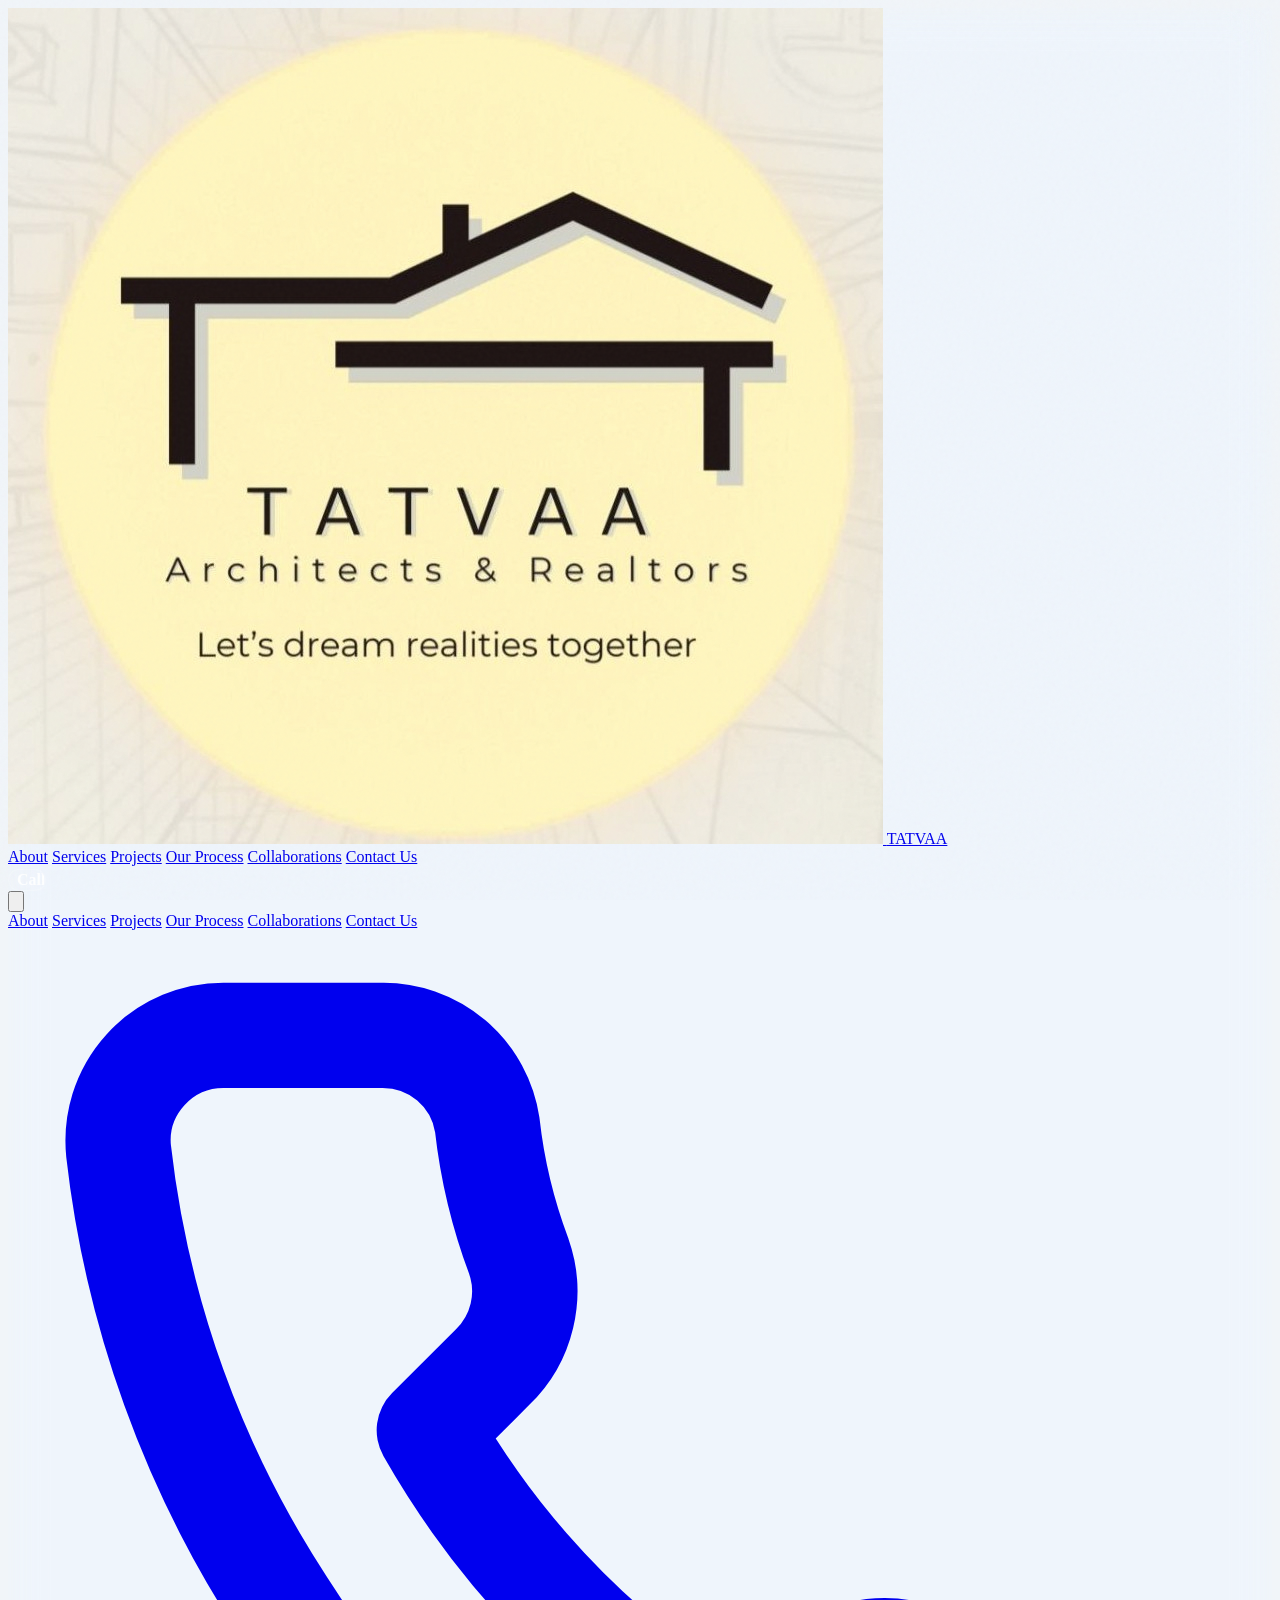
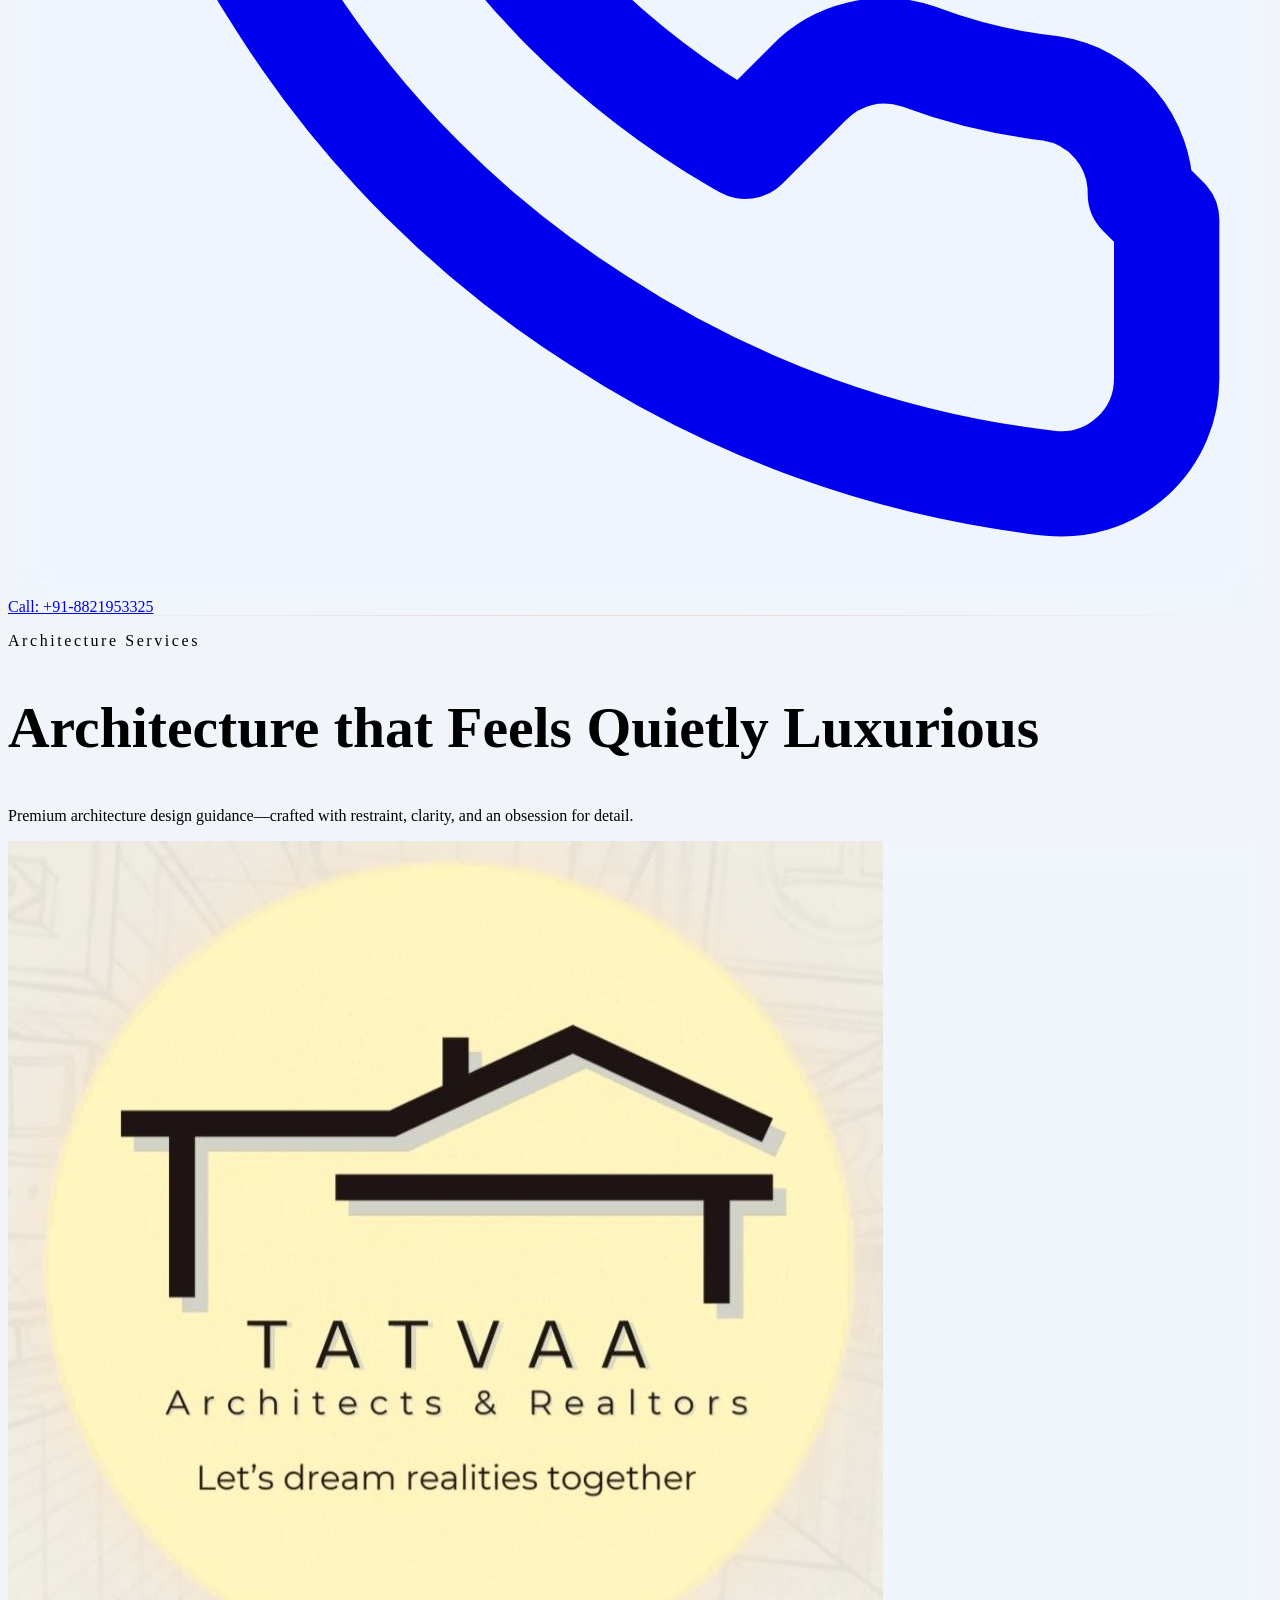
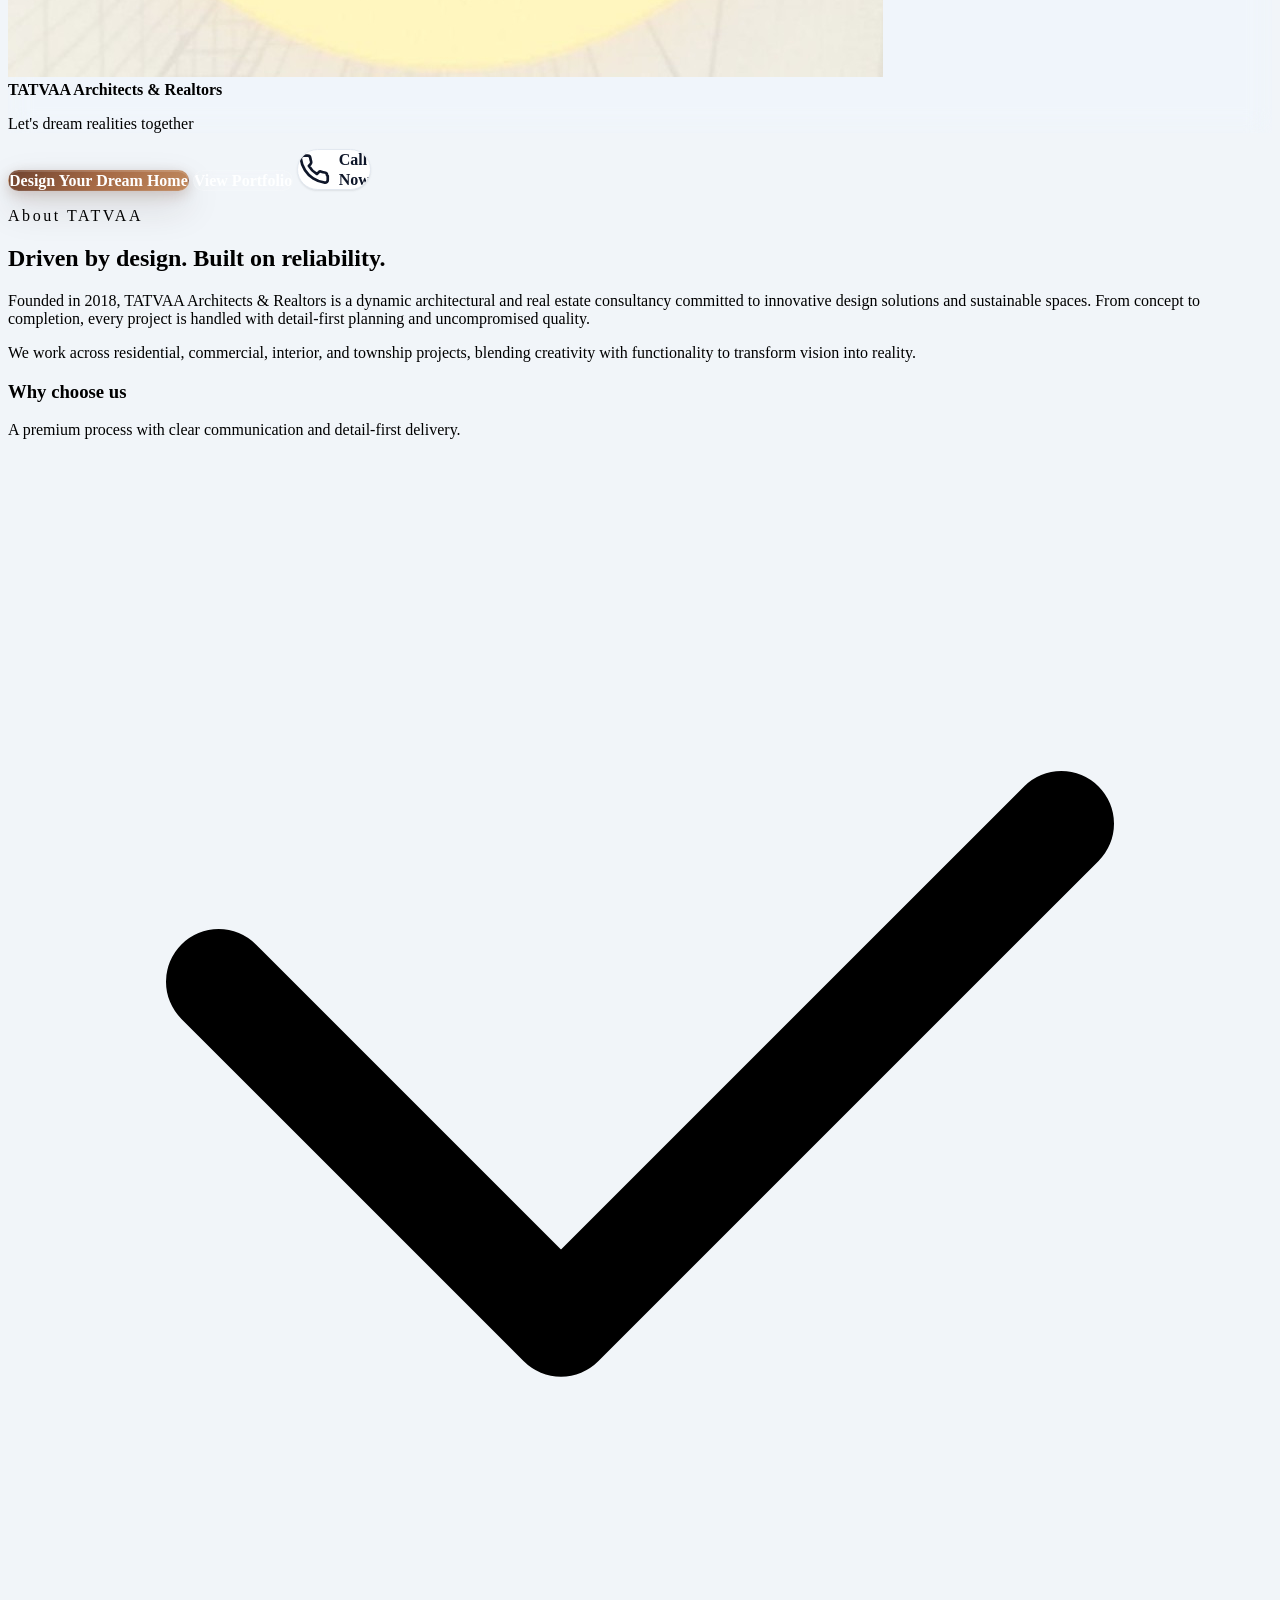
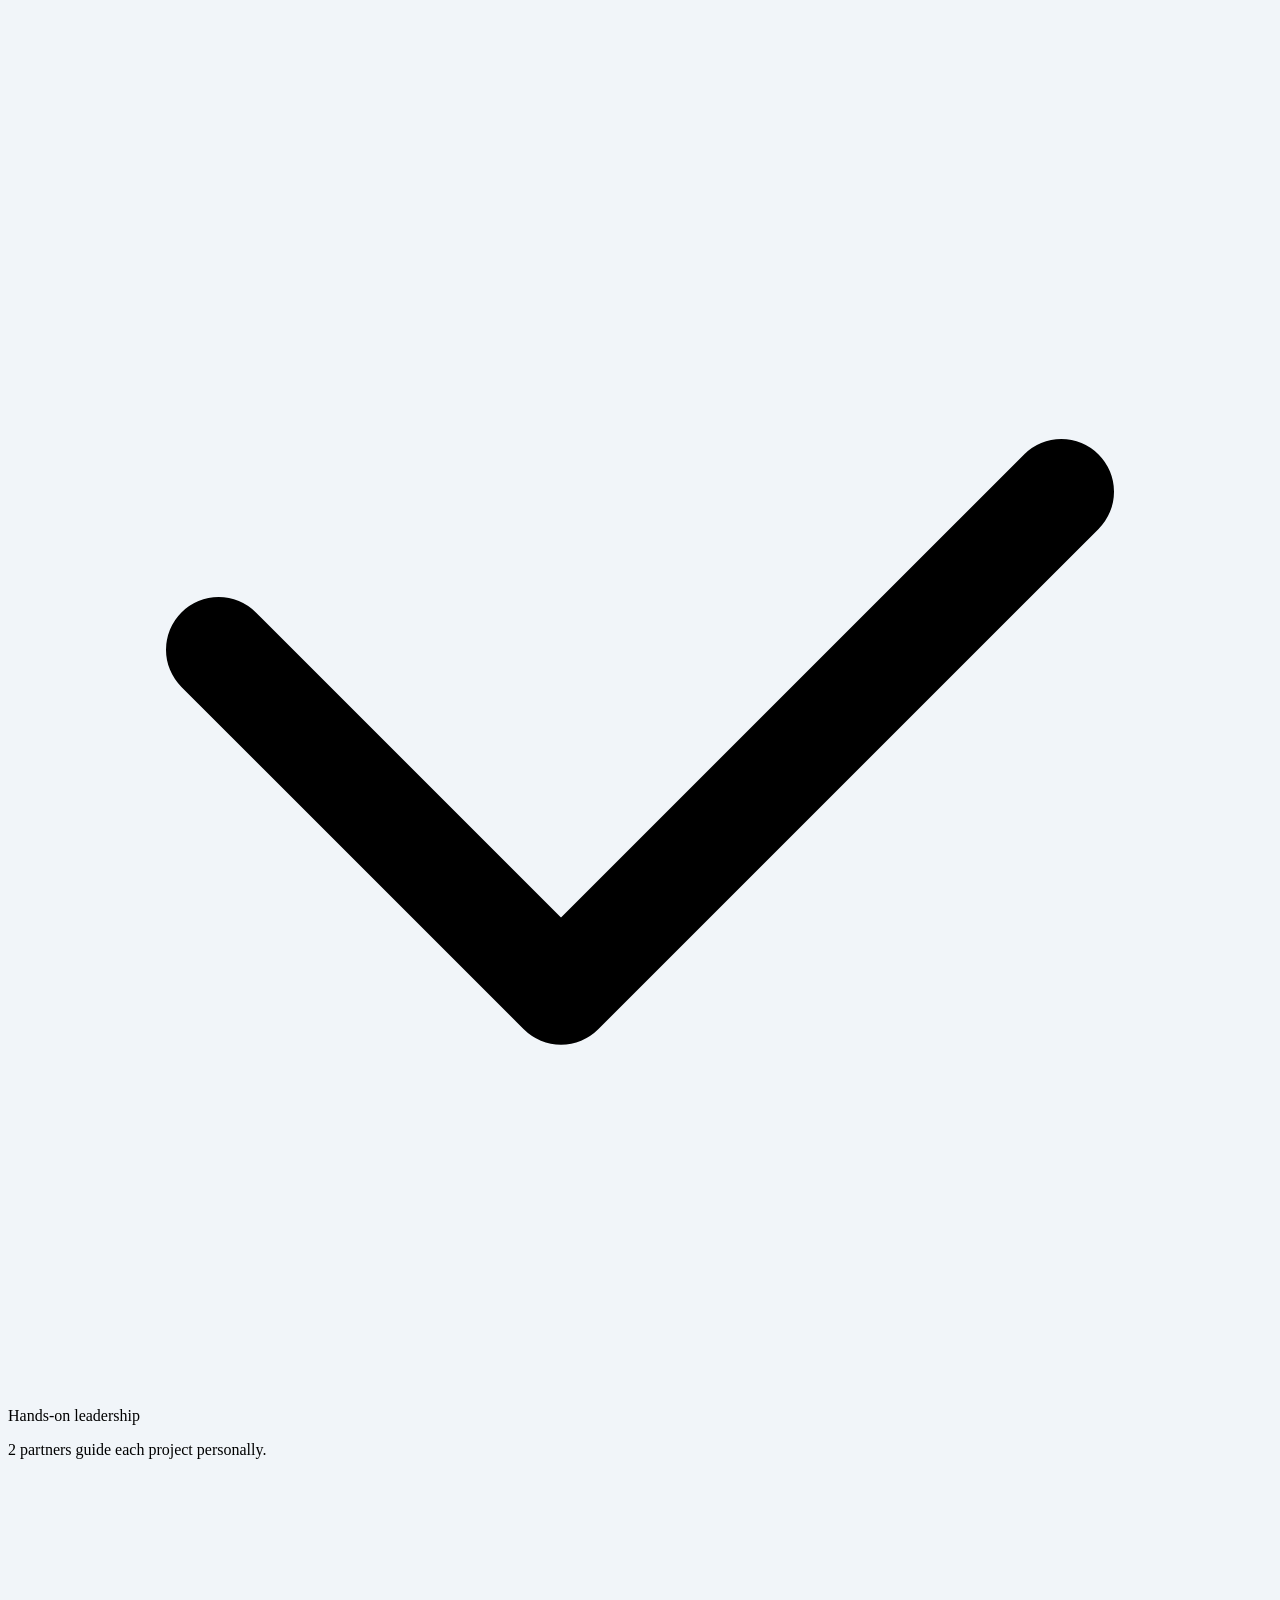
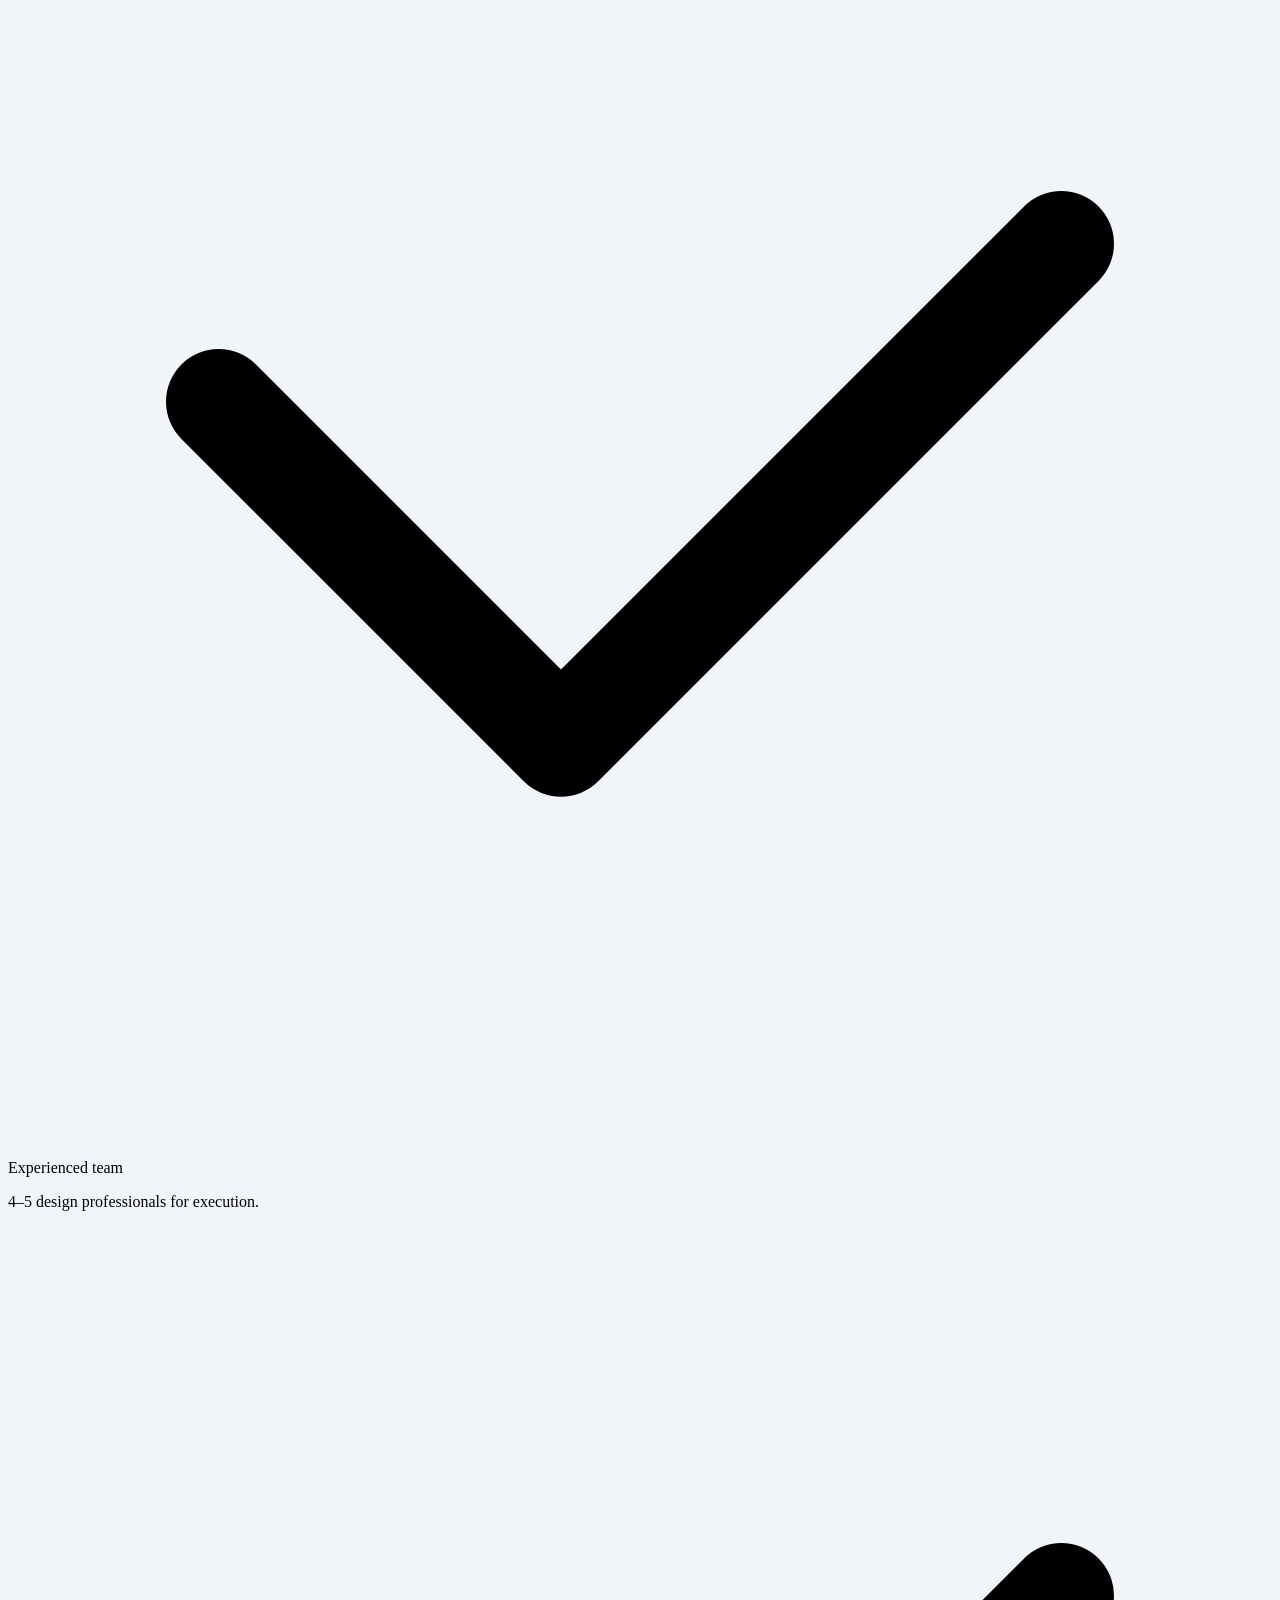
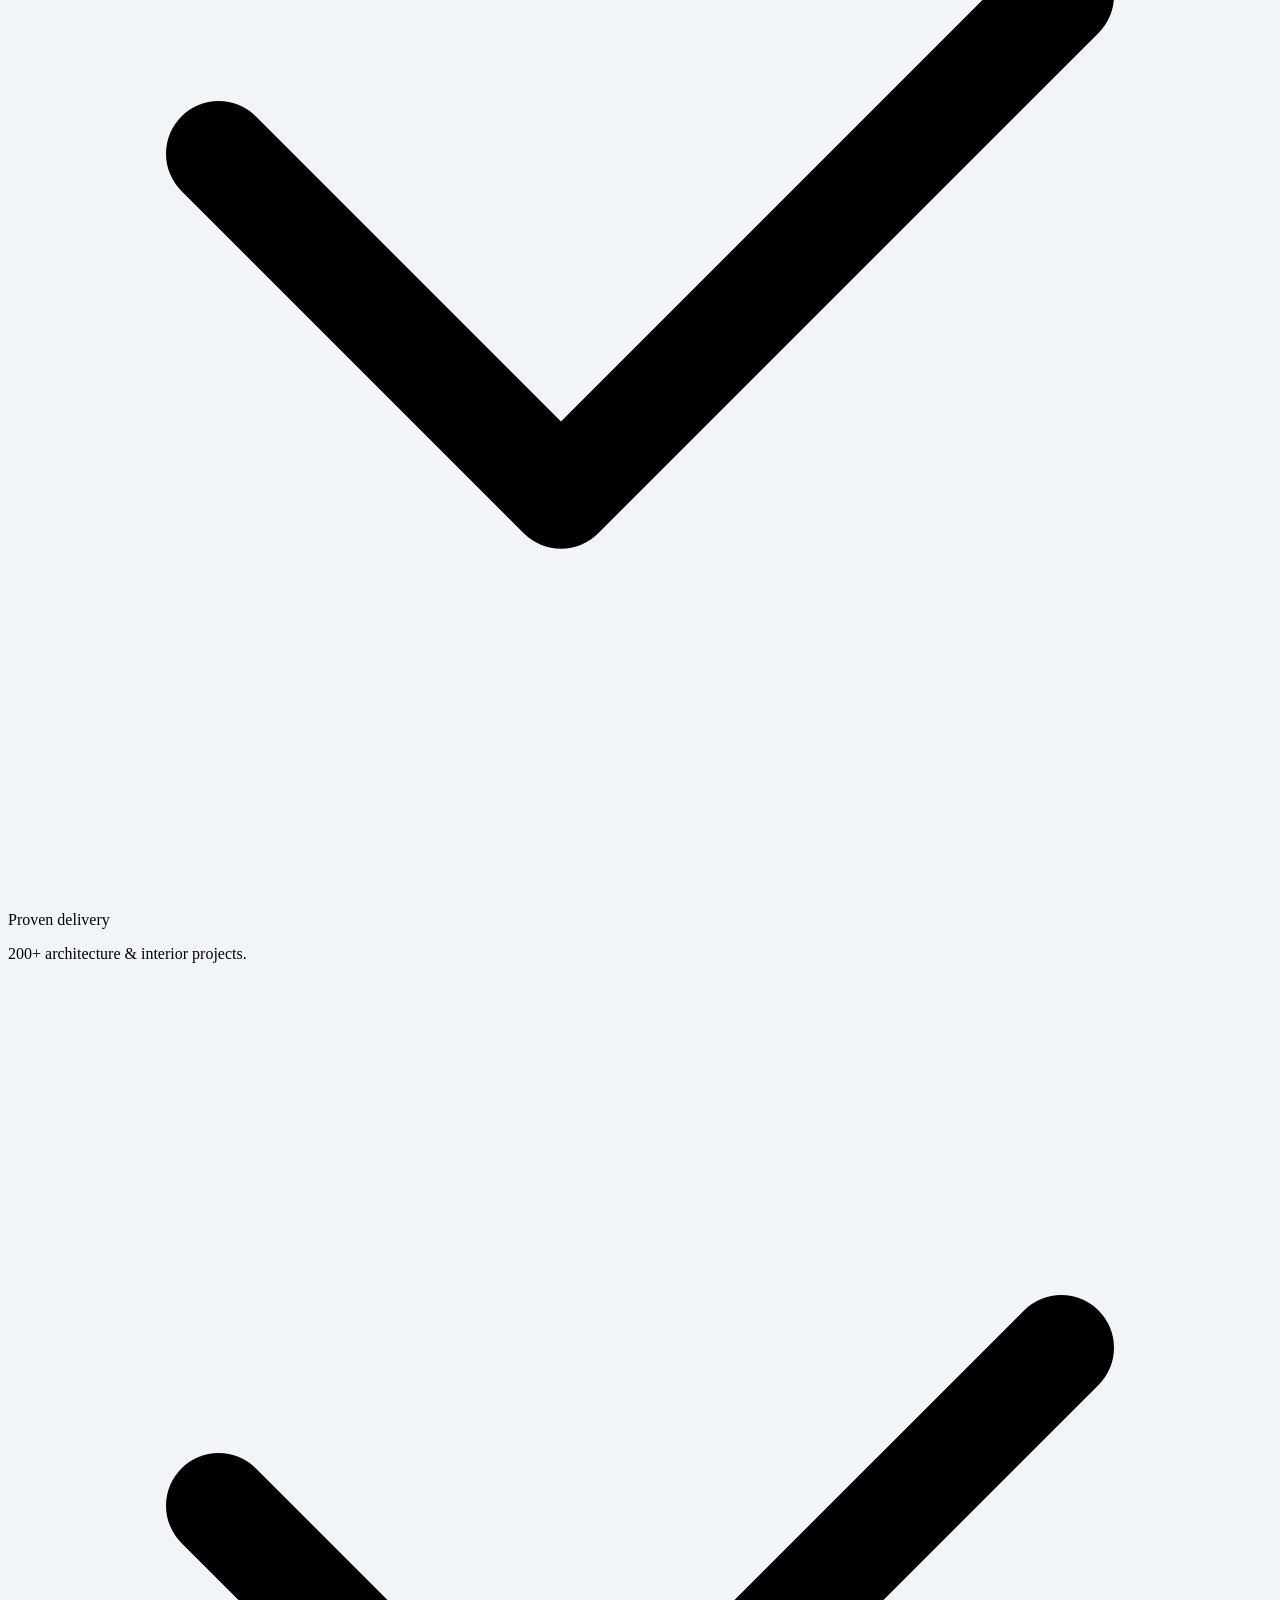
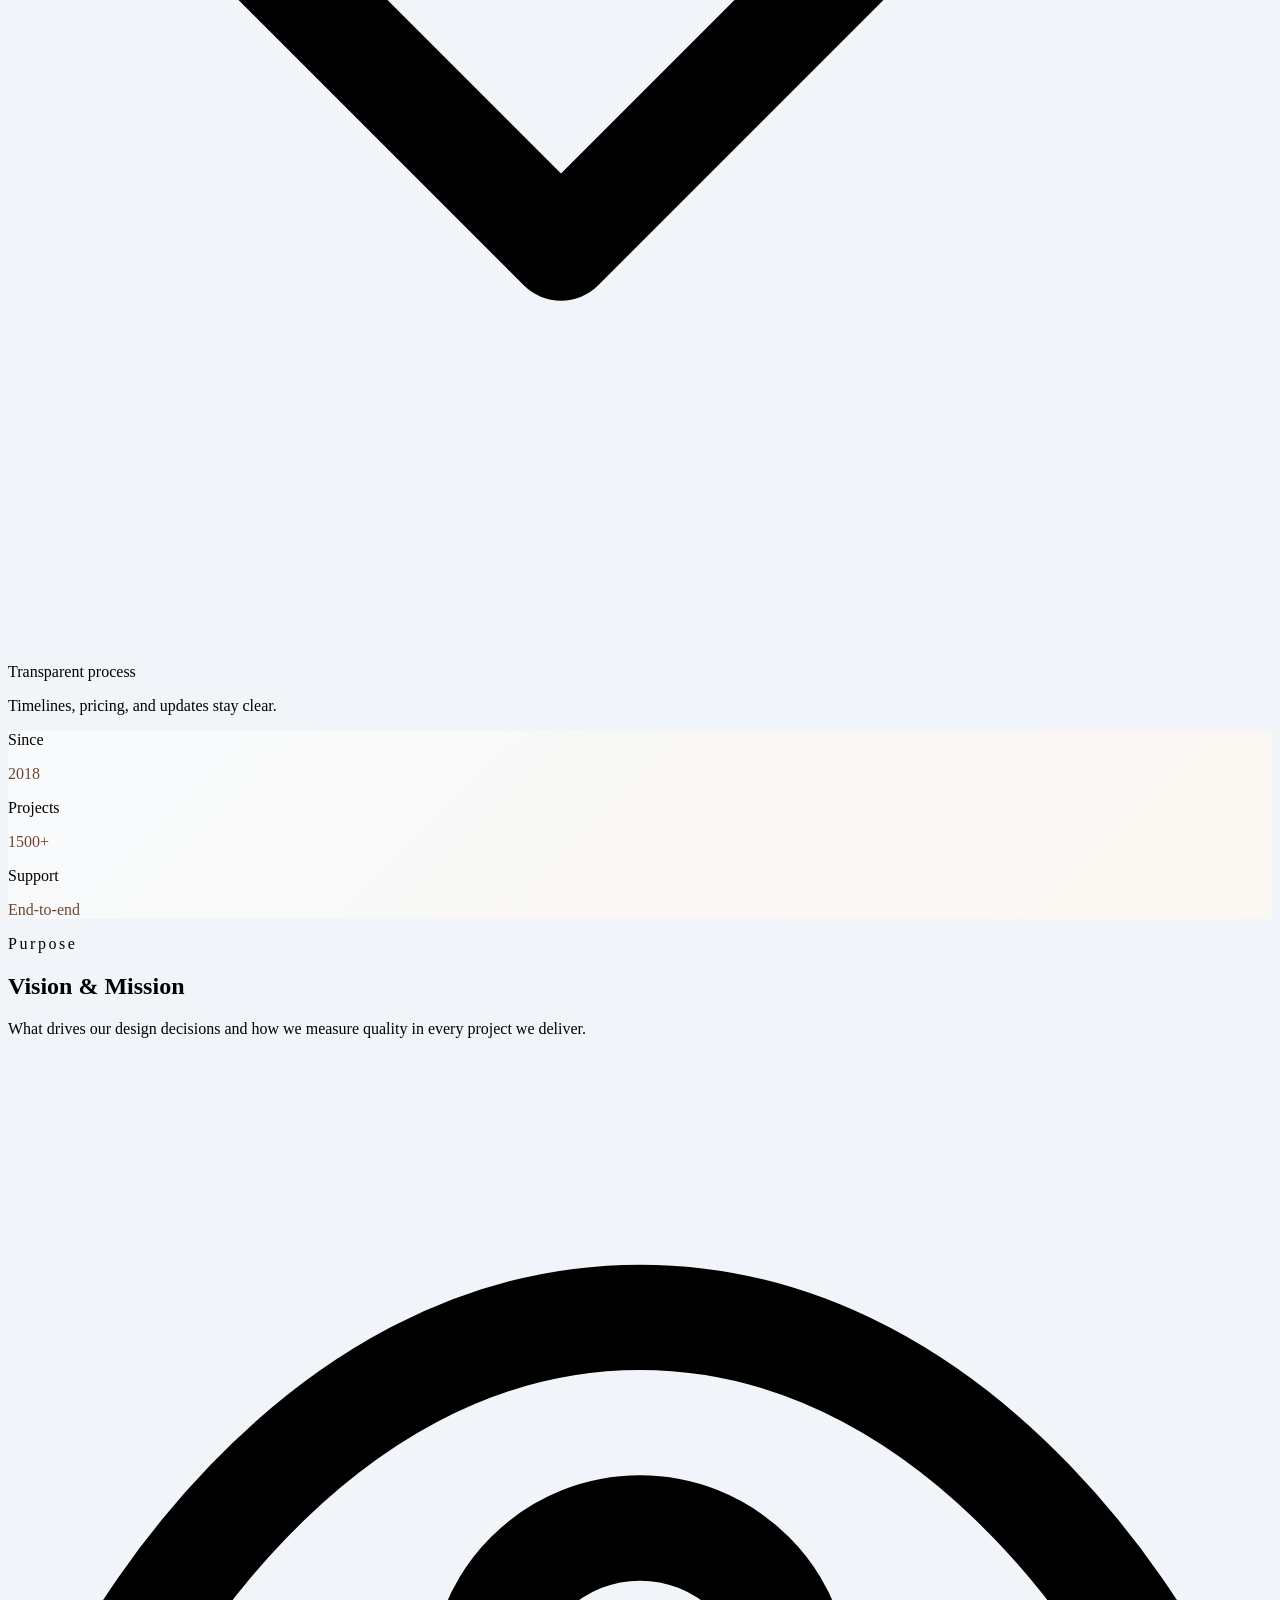
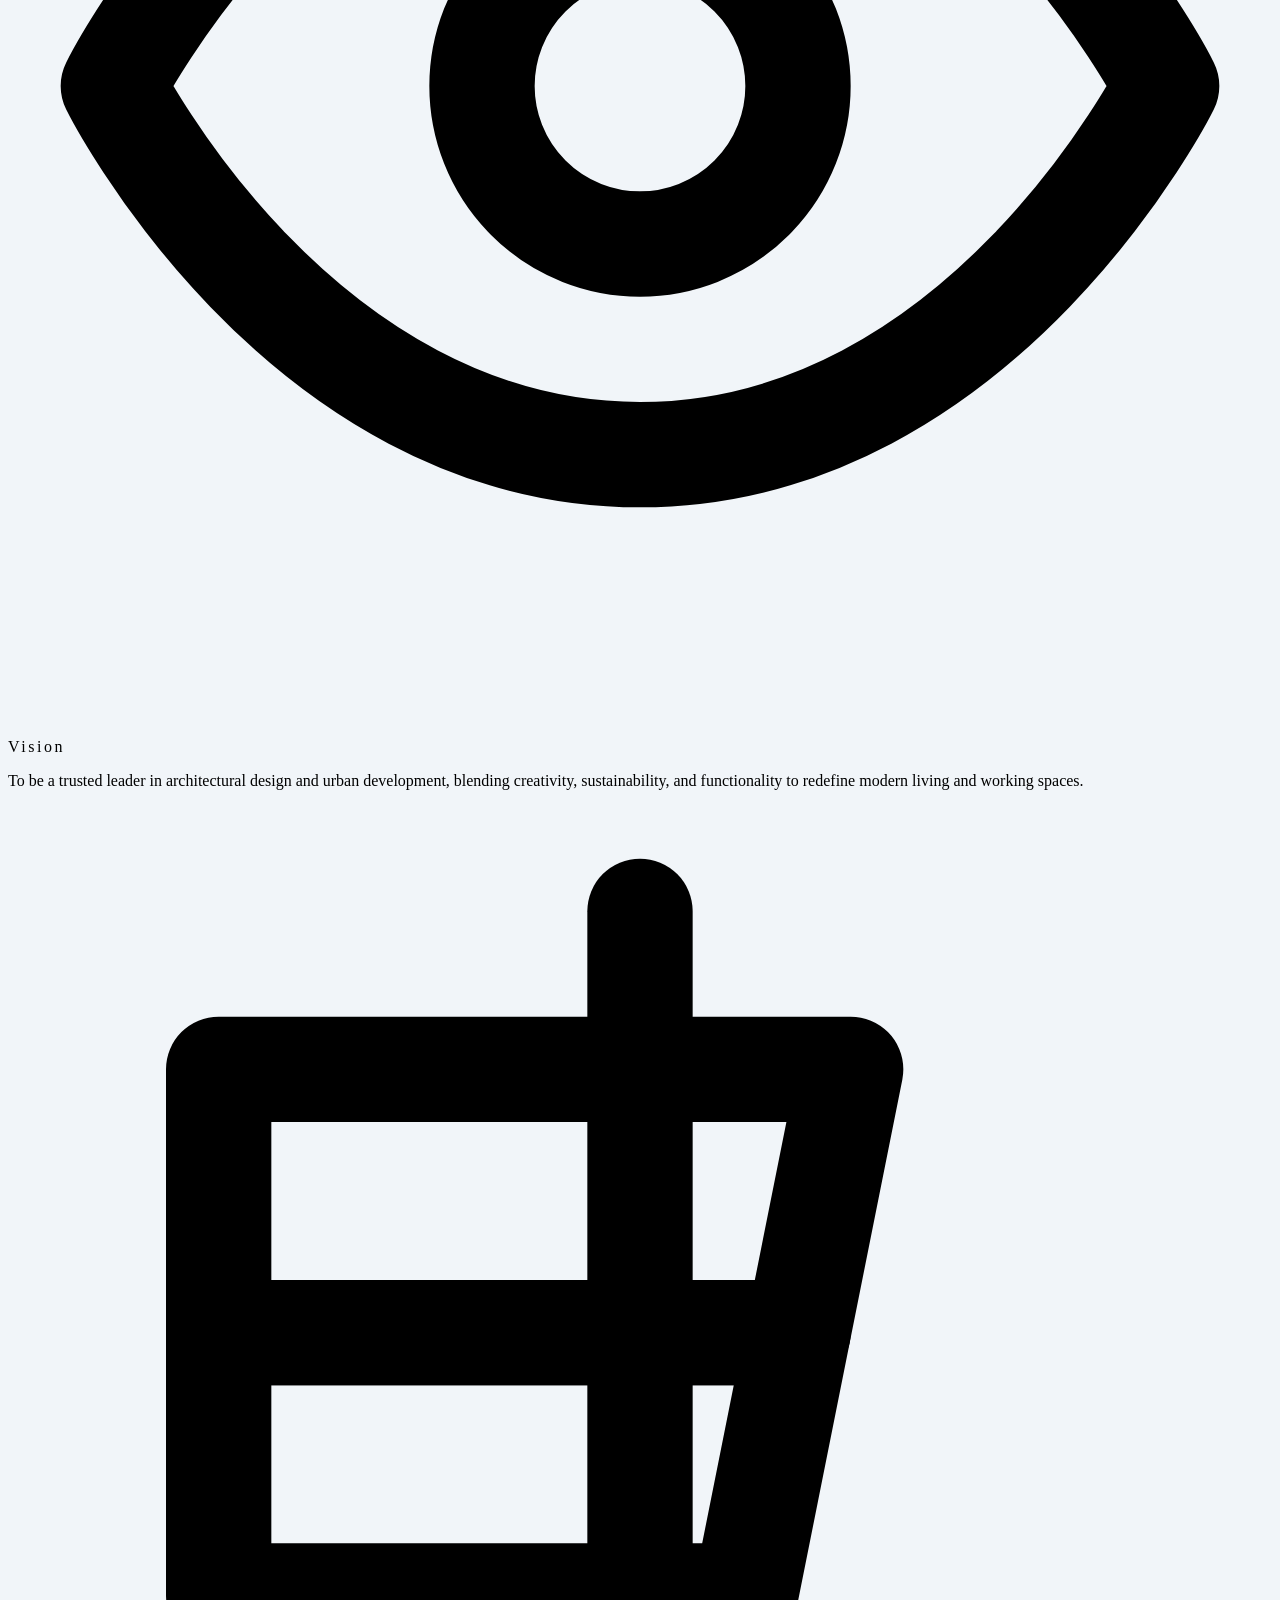
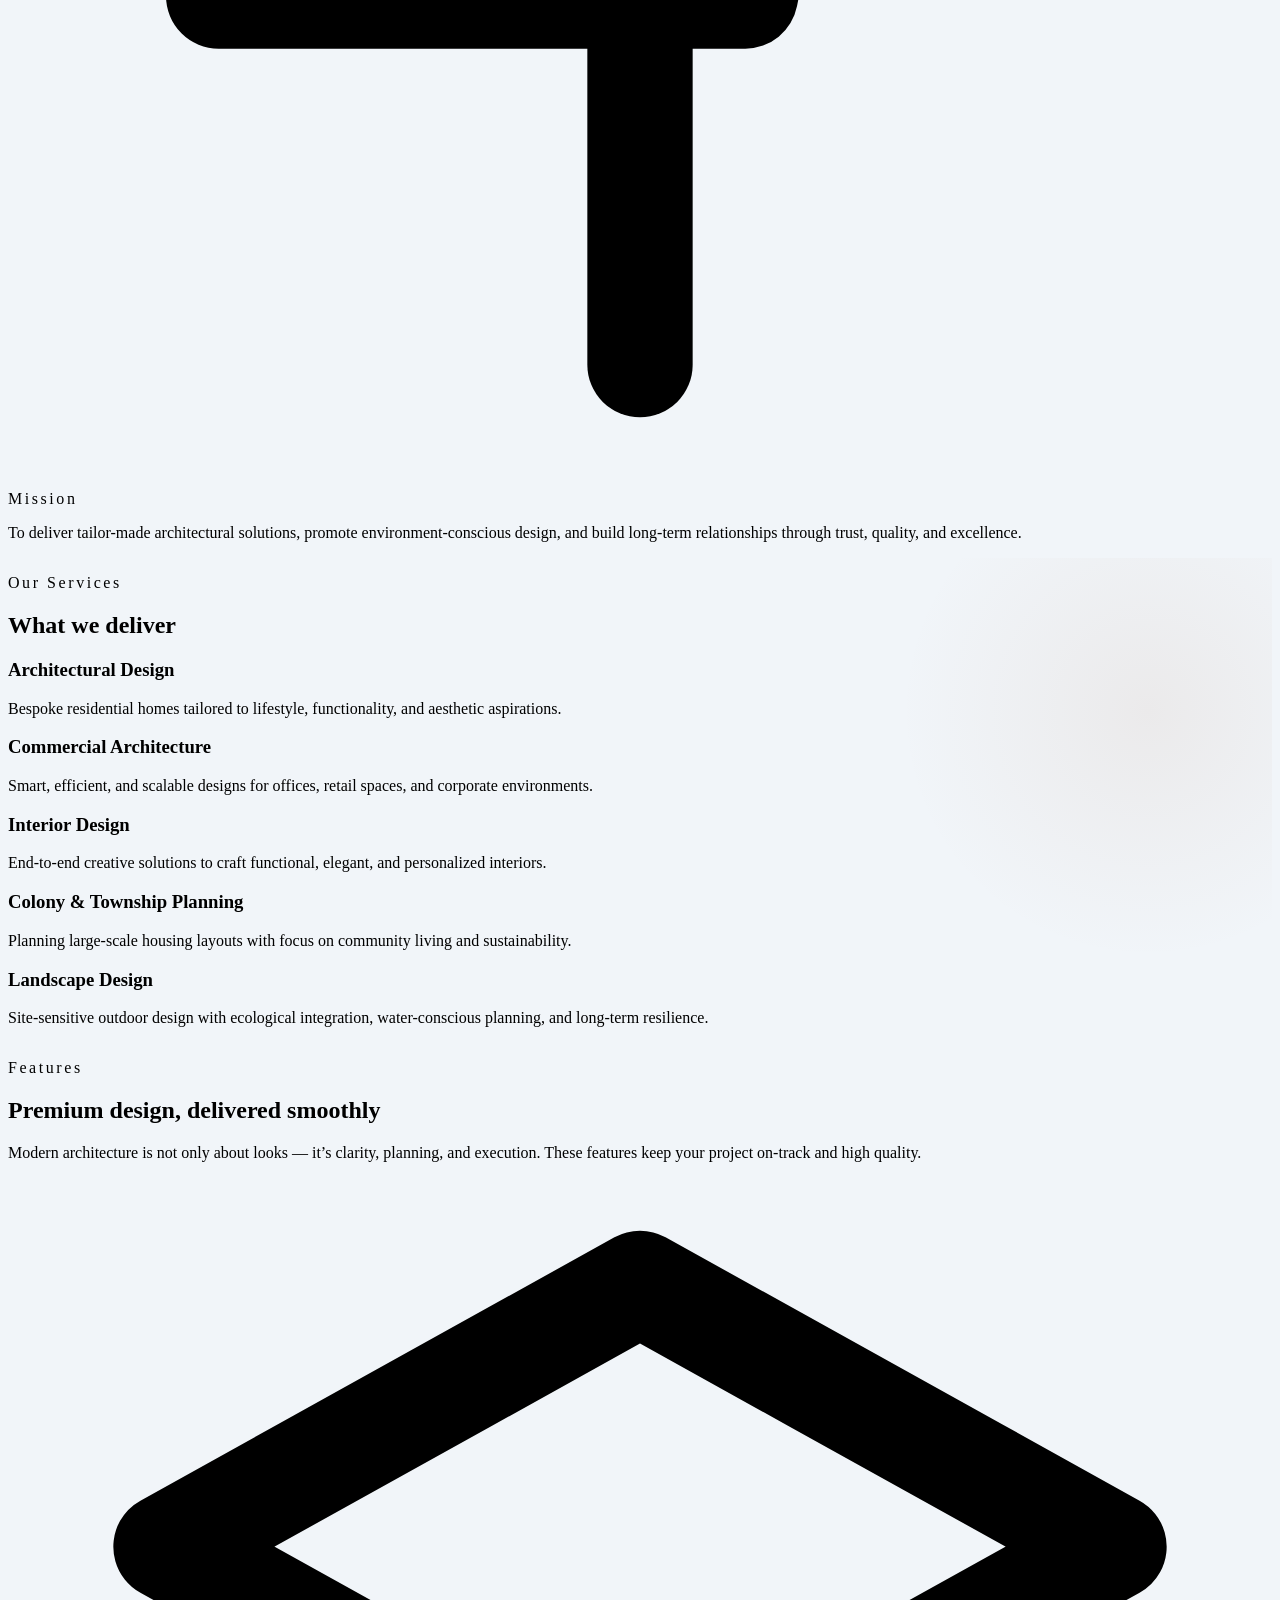
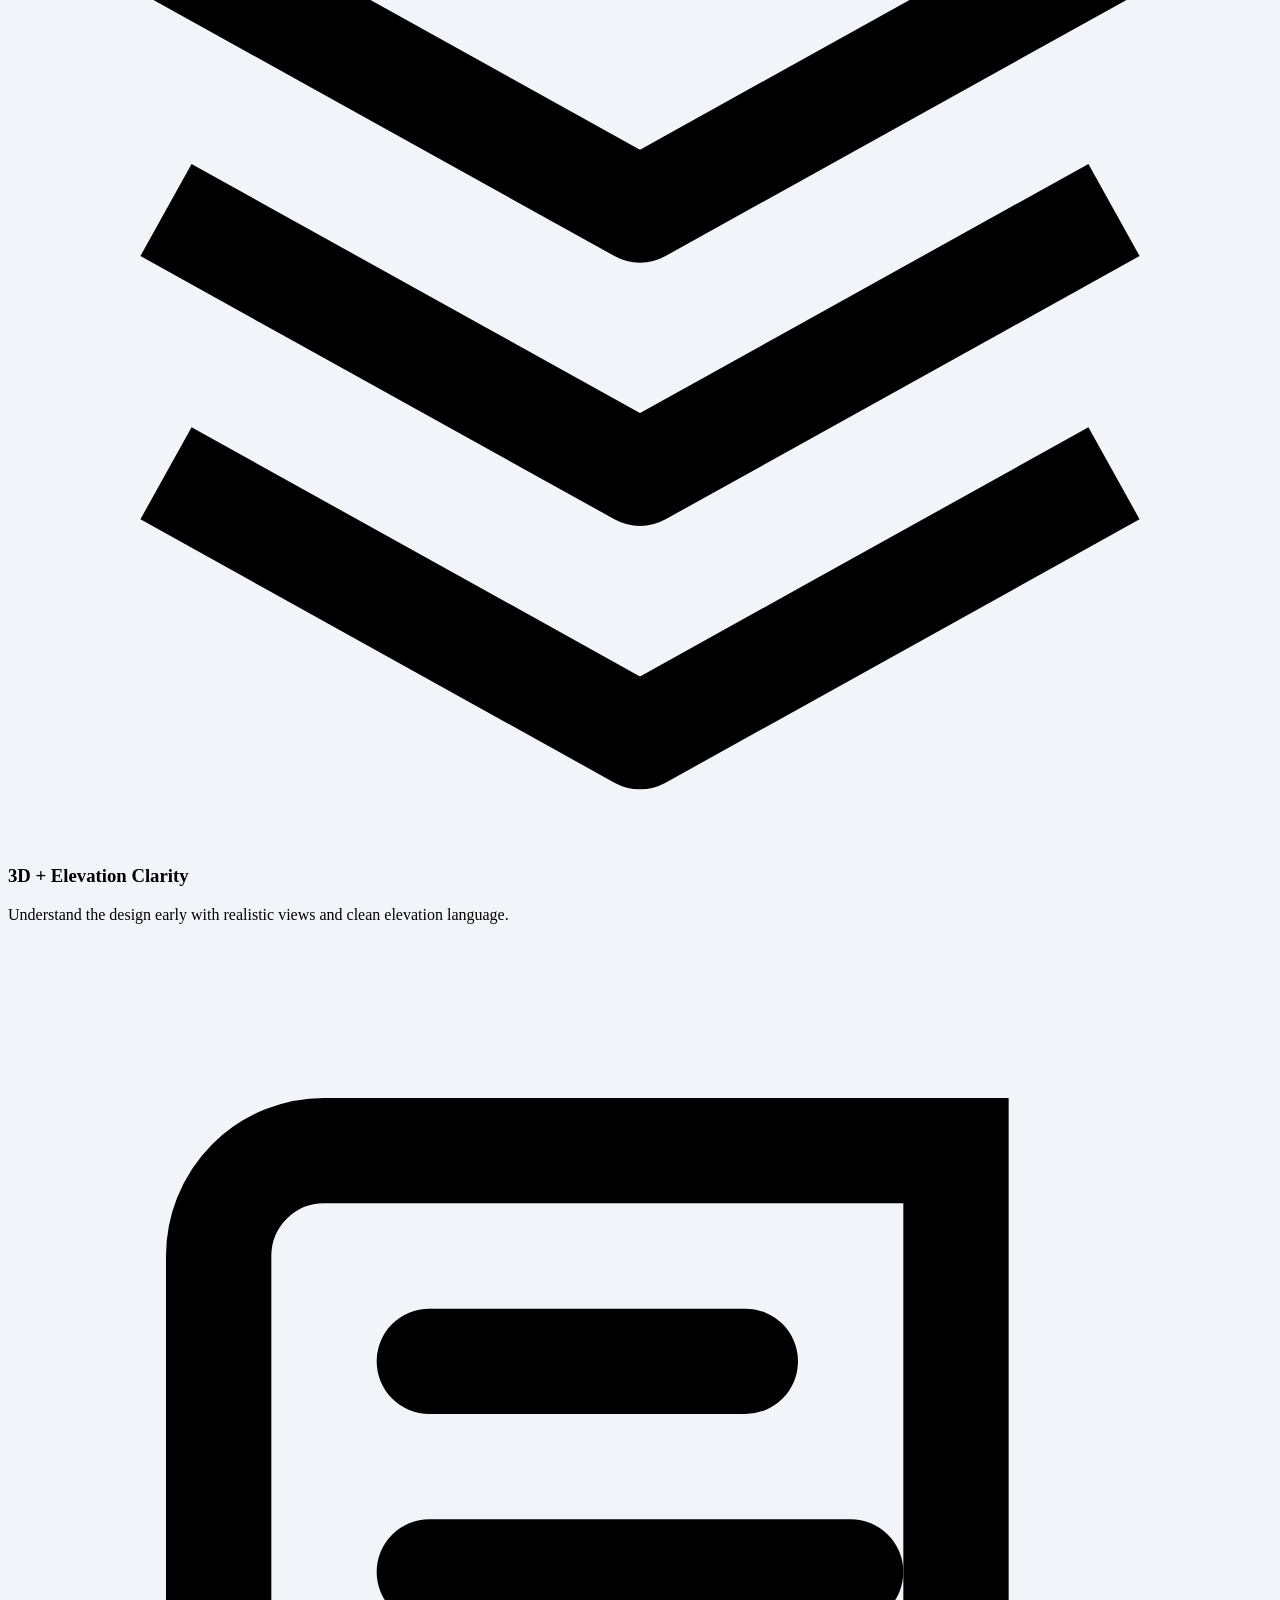
==== index.html @ 46b1c425 "Initial commit of full project or significant updates" ====
<!DOCTYPE html>
<html lang="en">

<head>
  <meta charset="UTF-8" />
  <meta name="viewport" content="width=device-width, initial-scale=1.0" />
  <meta name="description" content="TATVAA Architects & Realtors - architecture and design services." />
  <title>TATVAA Architects & Realtors | Modern Spaces</title>
  <link rel="icon" href="logo.jpg" />
  <link rel="preconnect" href="https://fonts.googleapis.com" />
  <link rel="preconnect" href="https://fonts.gstatic.com" crossorigin />
  <link href="https://fonts.googleapis.com/css2?family=Poppins:wght@300;400;500;600;700;800&display=swap"
    rel="stylesheet" />
  <script>
    tailwind = {
      config: {
        theme: {
          extend: {
            fontFamily: {
              sans: ["Poppins", "ui-sans-serif", "system-ui", "sans-serif"],
            },
            colors: {
              brand: {
                50: "#fbf7f2",
                100: "#f6ede0",
                200: "#ead6bf",
                300: "#d9b48f",
                400: "#c18a5e",
                500: "#a66a45",
                600: "#8a5639",
                700: "#6f4330",
                800: "#56342a",
                900: "#3b241e",
              },
            },
          },
        },
      },
    };
  </script>
  <script src="https://cdn.tailwindcss.com"></script>
  <link rel="stylesheet" href="style.css" />
</head>

<body class="font-sans text-slate-900 bg-gradient-to-br from-slate-100 via-slate-100 to-brand-50">
  <header class="site-header fixed top-0 left-0 right-0 z-50 backdrop-blur bg-slate-950/70 border-b border-white/10">
    <div class="container max-w-6xl mx-auto px-4">
      <div class="nav-wrap flex items-center justify-between min-h-[72px]">
        <a class="logo inline-flex items-center gap-2 text-white font-extrabold tracking-wide" href="#home">
          <img src="logo.jpg" alt="TATVAA logo" class="w-9 h-9 rounded-full object-cover ring-1 ring-white/30" />
          <span class="text-[15px] sm:text-base">TATVAA</span>
        </a>
        <nav class="main-nav hidden lg:flex items-center gap-6 text-[15px] font-medium text-white/90" id="main-nav">
          <a class="hover:text-white transition-colors" href="#about">About</a>
          <a class="hover:text-white transition-colors" href="#services">Services</a>
          <a class="hover:text-white transition-colors" href="#projects">Projects</a>
          <a class="hover:text-white transition-colors" href="#process">Our Process</a>
          <a class="hover:text-white transition-colors" href="#collaborations">Collaborations</a>
          <a class="hover:text-white transition-colors" href="#contact">Contact Us</a>
        </nav>
        <div class="hidden lg:flex items-center gap-3">
          <a href="tel:+918821953325" class="btn btn-ghost px-4 py-2 text-sm transition">
            <svg viewBox="0 0 24 24" fill="none" class="w-4 h-4" aria-hidden="true">
              <path
                d="M22 16.9v3a2 2 0 0 1-2.2 2 19.8 19.8 0 0 1-8.6-3.1 19.5 19.5 0 0 1-6-6A19.8 19.8 0 0 1 2.1 4.2 2 2 0 0 1 4.1 2h3a2 2 0 0 1 2 1.7c.1.9.3 1.7.6 2.5a2 2 0 0 1-.5 2.1L8 9.5a16 16 0 0 0 6 6l1.2-1.2a2 2 0 0 1 2.1-.5c.8.3 1.6.5 2.5.6a2 2 0 0 1 1.7 2Z"
                stroke="currentColor" stroke-width="2" stroke-linecap="round" stroke-linejoin="round" />
            </svg>
            Call
          </a>
        </div>
        <button
          class="menu-toggle lg:hidden inline-flex items-center justify-center w-10 h-10 rounded-xl text-white ring-1 ring-white/15 hover:ring-white/30 transition"
          id="menu-toggle" aria-label="Toggle menu">
          <svg viewBox="0 0 24 24" fill="none" class="w-5 h-5" aria-hidden="true">
            <path d="M4 7h16M4 12h16M4 17h16" stroke="currentColor" stroke-width="2" stroke-linecap="round" />
          </svg>
        </button>
      </div>
    </div>
    <nav class="main-nav-mobile lg:hidden hidden" id="main-nav-mobile">
      <div class="container max-w-6xl mx-auto px-4 pb-4">
        <div class="rounded-2xl bg-slate-950/90 border border-white/10 p-3 flex flex-col gap-2 text-white/90">
          <a class="px-3 py-2 rounded-xl hover:bg-white/10 transition" href="#about">About</a>
          <a class="px-3 py-2 rounded-xl hover:bg-white/10 transition" href="#services">Services</a>
          <a class="px-3 py-2 rounded-xl hover:bg-white/10 transition" href="#projects">Projects</a>
          <a class="px-3 py-2 rounded-xl hover:bg-white/10 transition" href="#process">Our Process</a>
          <a class="px-3 py-2 rounded-xl hover:bg-white/10 transition" href="#collaborations">Collaborations</a>
          <a class="px-3 py-2 rounded-xl hover:bg-white/10 transition" href="#contact">Contact Us</a>
          <a class="px-3 py-2 rounded-xl bg-white/10 hover:bg-white/15 transition inline-flex items-center gap-2"
            href="tel:+918821953325">
            <svg viewBox="0 0 24 24" fill="none" class="w-4 h-4" aria-hidden="true">
              <path
                d="M22 16.9v3a2 2 0 0 1-2.2 2 19.8 19.8 0 0 1-8.6-3.1 19.5 19.5 0 0 1-6-6A19.8 19.8 0 0 1 2.1 4.2 2 2 0 0 1 4.1 2h3a2 2 0 0 1 2 1.7c.1.9.3 1.7.6 2.5a2 2 0 0 1-.5 2.1L8 9.5a16 16 0 0 0 6 6l1.2-1.2a2 2 0 0 1 2.1-.5c.8.3 1.6.5 2.5.6a2 2 0 0 1 1.7 2Z"
                stroke="currentColor" stroke-width="2" stroke-linecap="round" stroke-linejoin="round" />
            </svg>
            Call: +91-8821953325
          </a>
        </div>
      </div>
    </nav>
  </header>

  <main>
    <section class="hero relative min-h-[100svh] grid place-items-center text-white overflow-hidden" id="home">
      <div class="hero-bg hero-bg-a absolute inset-0"></div>
      <div class="hero-bg hero-bg-b absolute inset-0"></div>
      <div class="hero-overlay absolute inset-0"></div>
      <div class="container max-w-6xl mx-auto px-4 hero-content relative pt-28 pb-14">
        <p
          class="eyebrow inline-flex items-center gap-2 text-[11px] sm:text-xs font-bold tracking-[0.16em] uppercase text-brand-100/90">
          <span class="inline-block w-8 h-px bg-brand-200/70"></span> Architecture Services
        </p>
        <h1 class="mt-4 text-4xl sm:text-5xl lg:text-6xl font-bold tracking-tight max-w-3xl">Architecture that Feels
          Quietly Luxurious</h1>
        <p class="hero-text mt-5 max-w-2xl text-base sm:text-lg text-white/85">
          Premium architecture design guidance—crafted with restraint,
          clarity, and an obsession for detail.
        </p>
        <div
          class="hero-brand-card inline-flex items-center gap-3 px-3 py-2 rounded-2xl bg-white/10 border border-white/15 backdrop-blur mt-6">
          <img src="logo.jpg" alt="TATVAA brand mark"
            class="w-12 h-12 rounded-full object-cover ring-1 ring-white/25" />
          <div>
            <strong class="block text-sm sm:text-[15px] text-white">TATVAA Architects & Realtors</strong>
            <p class="m-0 text-xs text-white/80">Let's dream realities together</p>
          </div>
        </div>
        <div class="mt-8 flex flex-wrap gap-3">
          <a href="#contact" class="btn btn-primary px-6 py-3 hover:translate-y-[-2px] transition">Design Your Dream
            Home</a>
          <a href="#projects" class="btn btn-ghost px-6 py-3 transition">View Portfolio</a>
          <a href="tel:+918821953325" class="btn btn-secondary px-6 py-3 transition">
            <svg viewBox="0 0 24 24" fill="none" class="w-4 h-4" aria-hidden="true">
              <path
                d="M22 16.9v3a2 2 0 0 1-2.2 2 19.8 19.8 0 0 1-8.6-3.1 19.5 19.5 0 0 1-6-6A19.8 19.8 0 0 1 2.1 4.2 2 2 0 0 1 4.1 2h3a2 2 0 0 1 2 1.7c.1.9.3 1.7.6 2.5a2 2 0 0 1-.5 2.1L8 9.5a16 16 0 0 0 6 6l1.2-1.2a2 2 0 0 1 2.1-.5c.8.3 1.6.5 2.5.6a2 2 0 0 1 1.7 2Z"
                stroke="currentColor" stroke-width="2" stroke-linecap="round" stroke-linejoin="round" />
            </svg>
            Call Now
          </a>
        </div>
      </div>
    </section>

    <section class="section about py-20 sm:py-24" id="about">
      <div class="container max-w-6xl mx-auto px-4 split grid gap-10 lg:grid-cols-[1.4fr_1fr] items-start">
        <div>
          <p class="eyebrow dark text-[11px] sm:text-xs font-bold tracking-[0.16em] uppercase text-brand-700">About
            TATVAA</p>
          <h2 class="mt-4 text-3xl sm:text-4xl font-bold tracking-tight text-slate-900">Driven by design. Built on
            reliability.</h2>
          <p class="mt-5 text-slate-700 leading-relaxed">
            Founded in 2018, TATVAA Architects & Realtors is a dynamic
            architectural and real estate consultancy committed to innovative
            design solutions and sustainable spaces. From concept to
            completion, every project is handled with detail-first planning
            and uncompromised quality.
          </p>
          <p class="mt-4 text-slate-700 leading-relaxed">
            We work across residential, commercial, interior, and township
            projects, blending creativity with functionality to transform
            vision into reality.
          </p>
        </div>
        <div class="about-card rounded-3xl border border-slate-200 bg-white shadow-sm p-6">
          <div class="flex items-start justify-between gap-4">
            <div>
              <h3 class="text-xl font-semibold tracking-tight text-slate-900">Why choose us</h3>
              <p class="mt-2 text-sm text-slate-600">A premium process with clear communication and detail-first
                delivery.</p>
            </div>
            <div
              class="shrink-0 hidden sm:flex items-center justify-center w-12 h-12 rounded-2xl bg-brand-50 border border-brand-100">
              <svg viewBox="0 0 24 24" fill="none" class="w-6 h-6 text-brand-700" aria-hidden="true">
                <path d="M20 7L10.5 16.5 4 10" stroke="currentColor" stroke-width="2" stroke-linecap="round"
                  stroke-linejoin="round" />
              </svg>
            </div>
          </div>

          <div class="mt-5 grid gap-3 sm:grid-cols-2">
            <div class="flex gap-3">
              <span
                class="mt-0.5 inline-flex h-8 w-8 items-center justify-center rounded-xl bg-brand-50 border border-brand-100 text-brand-700">
                <svg viewBox="0 0 24 24" fill="none" class="w-4 h-4" aria-hidden="true">
                  <path d="M20 7L10.5 16.5 4 10" stroke="currentColor" stroke-width="2" stroke-linecap="round"
                    stroke-linejoin="round" />
                </svg>
              </span>
              <div>
                <p class="font-semibold text-slate-900 text-sm">Hands-on leadership</p>
                <p class="text-slate-600 text-sm">2 partners guide each project personally.</p>
              </div>
            </div>
            <div class="flex gap-3">
              <span
                class="mt-0.5 inline-flex h-8 w-8 items-center justify-center rounded-xl bg-brand-50 border border-brand-100 text-brand-700">
                <svg viewBox="0 0 24 24" fill="none" class="w-4 h-4" aria-hidden="true">
                  <path d="M20 7L10.5 16.5 4 10" stroke="currentColor" stroke-width="2" stroke-linecap="round"
                    stroke-linejoin="round" />
                </svg>
              </span>
              <div>
                <p class="font-semibold text-slate-900 text-sm">Experienced team</p>
                <p class="text-slate-600 text-sm">4–5 design professionals for execution.</p>
              </div>
            </div>
            <div class="flex gap-3">
              <span
                class="mt-0.5 inline-flex h-8 w-8 items-center justify-center rounded-xl bg-brand-50 border border-brand-100 text-brand-700">
                <svg viewBox="0 0 24 24" fill="none" class="w-4 h-4" aria-hidden="true">
                  <path d="M20 7L10.5 16.5 4 10" stroke="currentColor" stroke-width="2" stroke-linecap="round"
                    stroke-linejoin="round" />
                </svg>
              </span>
              <div>
                <p class="font-semibold text-slate-900 text-sm">Proven delivery</p>
                <p class="text-slate-600 text-sm">200+ architecture & interior projects.</p>
              </div>
            </div>
            <div class="flex gap-3">
              <span
                class="mt-0.5 inline-flex h-8 w-8 items-center justify-center rounded-xl bg-brand-50 border border-brand-100 text-brand-700">
                <svg viewBox="0 0 24 24" fill="none" class="w-4 h-4" aria-hidden="true">
                  <path d="M20 7L10.5 16.5 4 10" stroke="currentColor" stroke-width="2" stroke-linecap="round"
                    stroke-linejoin="round" />
                </svg>
              </span>
              <div>
                <p class="font-semibold text-slate-900 text-sm">Transparent process</p>
                <p class="text-slate-600 text-sm">Timelines, pricing, and updates stay clear.</p>
              </div>
            </div>
          </div>

          <div class="mt-6 grid grid-cols-3 gap-3 rounded-2xl border border-slate-200 bg-slate-50 p-4">
            <div>
              <p class="text-xs font-semibold tracking-wide uppercase text-slate-500">Since</p>
              <p class="mt-1 text-lg font-bold text-slate-900">2018</p>
            </div>
            <div>
              <p class="text-xs font-semibold tracking-wide uppercase text-slate-500">Projects</p>
              <p class="mt-1 text-lg font-bold text-slate-900">1500+</p>
            </div>
            <div>
              <p class="text-xs font-semibold tracking-wide uppercase text-slate-500">Support</p>
              <p class="mt-1 text-lg font-bold text-slate-900">End‑to‑end</p>
            </div>
          </div>
        </div>
      </div>
    </section>

    <section class="section mission-vision py-14 sm:py-16" id="mission-vision">
      <div class="container max-w-6xl mx-auto px-4">
        <div class="flex items-end justify-between gap-6 flex-wrap">
          <div>
            <p class="eyebrow dark text-[11px] sm:text-xs font-bold tracking-[0.16em] uppercase text-brand-700">Purpose
            </p>
            <h2 class="mt-3 text-3xl sm:text-4xl font-bold tracking-tight text-slate-900">Vision & Mission</h2>
            <p class="mt-3 text-slate-700 max-w-2xl">What drives our design decisions and how we measure quality in
              every project we deliver.</p>
          </div>
        </div>

        <div class="mission-grid mt-10 grid gap-4 sm:grid-cols-2">
          <article class="about-card rounded-3xl border border-slate-200 bg-white shadow-sm p-7">
            <div class="flex items-start gap-4">
              <div
                class="shrink-0 w-12 h-12 rounded-2xl bg-brand-50 border border-brand-100 inline-flex items-center justify-center text-brand-700">
                <svg viewBox="0 0 24 24" fill="none" class="w-6 h-6" aria-hidden="true">
                  <path d="M2 12s3.5-7 10-7 10 7 10 7-3.5 7-10 7S2 12 2 12Z" stroke="currentColor" stroke-width="2"
                    stroke-linecap="round" stroke-linejoin="round" />
                  <path d="M12 15a3 3 0 1 0 0-6 3 3 0 0 0 0 6Z" stroke="currentColor" stroke-width="2"
                    stroke-linecap="round" stroke-linejoin="round" />
                </svg>
              </div>
              <div>
                <p class="eyebrow dark text-[11px] sm:text-xs font-bold tracking-[0.16em] uppercase text-brand-700">
                  Vision</p>
                <p class="mt-3 text-slate-800 text-base leading-relaxed">
                  To be a trusted leader in architectural design and urban
                  development, blending creativity, sustainability, and
                  functionality to redefine modern living and working spaces.
                </p>
              </div>
            </div>
          </article>
          <article class="about-card rounded-3xl border border-slate-200 bg-white shadow-sm p-7">
            <div class="flex items-start gap-4">
              <div
                class="shrink-0 w-12 h-12 rounded-2xl bg-brand-50 border border-brand-100 inline-flex items-center justify-center text-brand-700">
                <svg viewBox="0 0 24 24" fill="none" class="w-6 h-6" aria-hidden="true">
                  <path d="M12 2v20" stroke="currentColor" stroke-width="2" stroke-linecap="round" />
                  <path d="M4 5h12l-1 5H4V5Z" stroke="currentColor" stroke-width="2" stroke-linejoin="round" />
                  <path d="M4 10h11l-1 5H4v-5Z" stroke="currentColor" stroke-width="2" stroke-linejoin="round" />
                </svg>
              </div>
              <div>
                <p class="eyebrow dark text-[11px] sm:text-xs font-bold tracking-[0.16em] uppercase text-brand-700">
                  Mission</p>
                <p class="mt-3 text-slate-800 text-base leading-relaxed">
                  To deliver tailor-made architectural solutions, promote
                  environment-conscious design, and build long-term relationships
                  through trust, quality, and excellence.
                </p>
              </div>
            </div>
          </article>
        </div>
      </div>
    </section>

    <section class="section services py-20 sm:py-24 bg-slate-950 text-white" id="services">
      <div class="container max-w-6xl mx-auto px-4">
        <p class="eyebrow text-[11px] sm:text-xs font-bold tracking-[0.16em] uppercase text-brand-200/90">Our Services
        </p>
        <h2 class="mt-4 text-3xl sm:text-4xl font-bold tracking-tight text-white">What we deliver</h2>
        <div class="services-grid mt-10 grid gap-4 sm:grid-cols-2 lg:grid-cols-5">
          <article class="service-card rounded-3xl border border-white/10 bg-white/5 p-6 hover:bg-white/8 transition">
            <h3 class="text-lg font-semibold">Architectural Design</h3>
            <p class="mt-2 text-sm text-white/80">
              Bespoke residential homes tailored to lifestyle, functionality,
              and aesthetic aspirations.
            </p>
          </article>
          <article class="service-card rounded-3xl border border-white/10 bg-white/5 p-6 hover:bg-white/8 transition">
            <h3 class="text-lg font-semibold">Commercial Architecture</h3>
            <p class="mt-2 text-sm text-white/80">
              Smart, efficient, and scalable designs for offices, retail
              spaces, and corporate environments.
            </p>
          </article>
          <article class="service-card rounded-3xl border border-white/10 bg-white/5 p-6 hover:bg-white/8 transition">
            <h3 class="text-lg font-semibold">Interior Design</h3>
            <p class="mt-2 text-sm text-white/80">
              End-to-end creative solutions to craft functional, elegant, and
              personalized interiors.
            </p>
          </article>
          <article class="service-card rounded-3xl border border-white/10 bg-white/5 p-6 hover:bg-white/8 transition">
            <h3 class="text-lg font-semibold">Colony & Township Planning</h3>
            <p class="mt-2 text-sm text-white/80">
              Planning large-scale housing layouts with focus on community
              living and sustainability.
            </p>
          </article>
          <article class="service-card rounded-3xl border border-white/10 bg-white/5 p-6 hover:bg-white/8 transition">
            <h3 class="text-lg font-semibold">Landscape Design</h3>
            <p class="mt-2 text-sm text-white/80">
              Site-sensitive outdoor design with ecological integration,
              water-conscious planning, and long-term resilience.
            </p>
          </article>
        </div>
      </div>
    </section>

    <section class="section features py-20 sm:py-24" id="features">
      <div class="container max-w-6xl mx-auto px-4">
        <p class="eyebrow dark text-[11px] sm:text-xs font-bold tracking-[0.16em] uppercase text-brand-700">Features</p>
        <h2 class="mt-4 text-3xl sm:text-4xl font-bold tracking-tight text-slate-900">Premium design, delivered smoothly
        </h2>
        <p class="mt-3 text-slate-700 max-w-2xl">
          Modern architecture is not only about looks — it’s clarity, planning, and execution. These features keep your
          project on-track and high quality.
        </p>

        <div class="mt-10 grid gap-4 sm:grid-cols-2 lg:grid-cols-3">
          <article class="rounded-3xl border border-slate-200 bg-white p-6 shadow-sm hover:shadow-md transition">
            <div
              class="w-12 h-12 rounded-2xl bg-brand-50 border border-brand-100 inline-flex items-center justify-center text-brand-700">
              <svg viewBox="0 0 24 24" fill="none" class="w-6 h-6" aria-hidden="true">
                <path d="M12 2l9 5-9 5-9-5 9-5Z" stroke="currentColor" stroke-width="2" stroke-linejoin="round" />
                <path d="M3 12l9 5 9-5" stroke="currentColor" stroke-width="2" stroke-linejoin="round" />
                <path d="M3 17l9 5 9-5" stroke="currentColor" stroke-width="2" stroke-linejoin="round" />
              </svg>
            </div>
            <h3 class="mt-4 text-lg font-semibold text-slate-900">3D + Elevation Clarity</h3>
            <p class="mt-2 text-sm text-slate-600">Understand the design early with realistic views and clean elevation
              language.</p>
          </article>

          <article class="rounded-3xl border border-slate-200 bg-white p-6 shadow-sm hover:shadow-md transition">
            <div
              class="w-12 h-12 rounded-2xl bg-brand-50 border border-brand-100 inline-flex items-center justify-center text-brand-700">
              <svg viewBox="0 0 24 24" fill="none" class="w-6 h-6" aria-hidden="true">
                <path d="M4 19V6a2 2 0 0 1 2-2h12v15a2 2 0 0 1-2 2H6a2 2 0 0 1-2-2Z" stroke="currentColor"
                  stroke-width="2" />
                <path d="M8 8h6M8 12h8M8 16h5" stroke="currentColor" stroke-width="2" stroke-linecap="round" />
              </svg>
            </div>
            <h3 class="mt-4 text-lg font-semibold text-slate-900">Detail-first Drawings</h3>
            <p class="mt-2 text-sm text-slate-600">Working drawings prepared for smooth execution and fewer site
              confusions.</p>
          </article>

          <article class="rounded-3xl border border-slate-200 bg-white p-6 shadow-sm hover:shadow-md transition">
            <div
              class="w-12 h-12 rounded-2xl bg-brand-50 border border-brand-100 inline-flex items-center justify-center text-brand-700">
              <svg viewBox="0 0 24 24" fill="none" class="w-6 h-6" aria-hidden="true">
                <path d="M3 12h18" stroke="currentColor" stroke-width="2" stroke-linecap="round" />
                <path d="M7 7l-4 5 4 5" stroke="currentColor" stroke-width="2" stroke-linecap="round"
                  stroke-linejoin="round" />
                <path d="M17 7l4 5-4 5" stroke="currentColor" stroke-width="2" stroke-linecap="round"
                  stroke-linejoin="round" />
              </svg>
            </div>
            <h3 class="mt-4 text-lg font-semibold text-slate-900">Execution Support</h3>
            <p class="mt-2 text-sm text-slate-600">Site coordination and decision support to keep quality consistent.
            </p>
          </article>

          <article class="rounded-3xl border border-slate-200 bg-white p-6 shadow-sm hover:shadow-md transition">
            <div
              class="w-12 h-12 rounded-2xl bg-brand-50 border border-brand-100 inline-flex items-center justify-center text-brand-700">
              <svg viewBox="0 0 24 24" fill="none" class="w-6 h-6" aria-hidden="true">
                <path d="M12 1v22" stroke="currentColor" stroke-width="2" stroke-linecap="round" />
                <path d="M17 5H9a3 3 0 0 0 0 6h6a3 3 0 0 1 0 6H6" stroke="currentColor" stroke-width="2"
                  stroke-linecap="round" stroke-linejoin="round" />
              </svg>
            </div>
            <h3 class="mt-4 text-lg font-semibold text-slate-900">Budget-aware Planning</h3>
            <p class="mt-2 text-sm text-slate-600">Design choices aligned with budget and long-term value, not
              short-term trends.</p>
          </article>

          <article class="rounded-3xl border border-slate-200 bg-white p-6 shadow-sm hover:shadow-md transition">
            <div
              class="w-12 h-12 rounded-2xl bg-brand-50 border border-brand-100 inline-flex items-center justify-center text-brand-700">
              <svg viewBox="0 0 24 24" fill="none" class="w-6 h-6" aria-hidden="true">
                <path d="M12 21s-7-4.4-7-11a4 4 0 0 1 7-2 4 4 0 0 1 7 2c0 6.6-7 11-7 11Z" stroke="currentColor"
                  stroke-width="2" stroke-linejoin="round" />
              </svg>
            </div>
            <h3 class="mt-4 text-lg font-semibold text-slate-900">Material & Finish Guidance</h3>
            <p class="mt-2 text-sm text-slate-600">Curated finishes that feel premium, durable, and easy to maintain.
            </p>
          </article>

          <article class="rounded-3xl border border-slate-200 bg-white p-6 shadow-sm hover:shadow-md transition">
            <div
              class="w-12 h-12 rounded-2xl bg-brand-50 border border-brand-100 inline-flex items-center justify-center text-brand-700">
              <svg viewBox="0 0 24 24" fill="none" class="w-6 h-6" aria-hidden="true">
                <path d="M20 7L10.5 16.5 4 10" stroke="currentColor" stroke-width="2" stroke-linecap="round"
                  stroke-linejoin="round" />
              </svg>
            </div>
            <h3 class="mt-4 text-lg font-semibold text-slate-900">Transparent Timelines</h3>
            <p class="mt-2 text-sm text-slate-600">Clear milestones and progress updates — no surprise delays.</p>
          </article>
        </div>

        <div class="mt-12 grid gap-4 lg:grid-cols-[1.25fr_1fr]">
          <div class="rounded-3xl border border-slate-200 bg-white p-7 shadow-sm" id="process">
            <p class="eyebrow dark text-[11px] sm:text-xs font-bold tracking-[0.16em] uppercase text-brand-700">Our
              Process</p>
            <h3 class="mt-3 text-2xl font-semibold tracking-tight text-slate-900">A simple, reliable workflow</h3>
            <p class="mt-3 text-slate-700">We keep your project moving with clear steps and decisions.</p>

            <ol class="mt-6 grid gap-4">
              <li class="flex gap-4">
                <div
                  class="shrink-0 w-10 h-10 rounded-2xl bg-brand-50 border border-brand-100 inline-flex items-center justify-center text-brand-700 font-bold">
                  1</div>
                <div>
                  <p class="font-semibold text-slate-900">Discovery & planning</p>
                  <p class="text-sm text-slate-600 mt-1">Requirements, site inputs, layout direction, and budget
                    alignment.</p>
                </div>
              </li>
              <li class="flex gap-4">
                <div
                  class="shrink-0 w-10 h-10 rounded-2xl bg-brand-50 border border-brand-100 inline-flex items-center justify-center text-brand-700 font-bold">
                  2</div>
                <div>
                  <p class="font-semibold text-slate-900">Design & detailing</p>
                  <p class="text-sm text-slate-600 mt-1">Concept, 3D/elevations, and working drawings for execution.</p>
                </div>
              </li>
              <li class="flex gap-4">
                <div
                  class="shrink-0 w-10 h-10 rounded-2xl bg-brand-50 border border-brand-100 inline-flex items-center justify-center text-brand-700 font-bold">
                  3</div>
                <div>
                  <p class="font-semibold text-slate-900">Execution support</p>
                  <p class="text-sm text-slate-600 mt-1">Coordination, checks, and finish decisions to protect quality.
                  </p>
                </div>
              </li>
            </ol>
          </div>

          <div class="rounded-3xl border border-slate-200 bg-slate-950 p-7 shadow-sm text-white">
            <p class="eyebrow text-[11px] sm:text-xs font-bold tracking-[0.16em] uppercase text-brand-200/90">Quick
              stats</p>
            <h3 class="mt-3 text-2xl font-semibold tracking-tight">Trusted for premium outcomes</h3>
            <p class="mt-3 text-white/75">A snapshot of how we work and what clients value.</p>

            <div class="mt-6 grid grid-cols-2 gap-4">
              <div class="rounded-2xl border border-white/10 bg-white/5 p-5">
                <p class="text-sm text-white/70">Projects delivered</p>
                <p class="mt-2 text-3xl font-bold">1500+</p>
              </div>
              <div class="rounded-2xl border border-white/10 bg-white/5 p-5">
                <p class="text-sm text-white/70">Since</p>
                <p class="mt-2 text-3xl font-bold">2018</p>
              </div>
              <div class="rounded-2xl border border-white/10 bg-white/5 p-5">
                <p class="text-sm text-white/70">Support</p>
                <p class="mt-2 text-xl font-bold">End‑to‑end</p>
              </div>
              <div class="rounded-2xl border border-white/10 bg-white/5 p-5">
                <p class="text-sm text-white/70">Focus</p>
                <p class="mt-2 text-xl font-bold">Quality</p>
              </div>
            </div>

            <a href="#contact" class="btn btn-primary mt-7 w-full px-6 py-3 transition hover:translate-y-[-2px]">
              Get a design estimate
            </a>
          </div>
        </div>
      </div>
    </section>

    <section class="section partners py-20 sm:py-24" id="partners">
      <div class="container max-w-6xl mx-auto px-4">
        <p class="eyebrow dark text-[11px] sm:text-xs font-bold tracking-[0.16em] uppercase text-brand-700">Our Partners
        </p>
        <h2 class="mt-4 text-3xl sm:text-4xl font-bold tracking-tight text-slate-900">Leadership Behind Tatva</h2>
        <div class="partners-grid mt-10 grid gap-4 sm:grid-cols-2">
          <article
            class="partner-card rounded-3xl overflow-hidden border border-slate-200 bg-white shadow-sm hover:shadow-md transition">
            <img src="assets/harshit.jpg" alt="Ar. Harshit Kapoor portrait" class="w-full h-72 object-cover" />
            <div class="partner-content p-6">
              <h3 class="text-lg font-semibold text-slate-900">Ar. Harshit Kapoor</h3>
              <p class="partner-meta mt-1 text-sm font-semibold text-slate-600">Architect | 10+ Years | +91-7206540225
              </p>
              <p class="mt-3 text-slate-700">
                Leads design strategy and concept development with a strong
                focus on spatial quality, materials, and timeless architecture.
              </p>
            </div>
          </article>
          <article
            class="partner-card rounded-3xl overflow-hidden border border-slate-200 bg-white shadow-sm hover:shadow-md transition">
            <img src="assets/tarun.jpg" alt="Er. Tarun Patidar portrait" class="w-full h-72 object-cover" />
            <div class="partner-content p-6">
              <h3 class="text-lg font-semibold text-slate-900">Er. Tarun Patidar</h3>
              <p class="partner-meta mt-1 text-sm font-semibold text-slate-600">Senior Engineer | 11+ Years |
                +91-8821953325</p>
              <p class="mt-3 text-slate-700">
                Leads structural planning, site execution, and technical
                coordination to ensure each project is safe, efficient, and
                delivered to engineering standards.
              </p>
            </div>
          </article>
        </div>
      </div>
    </section>

    <section class="section projects py-20 sm:py-24" id="projects">
      <div class="container max-w-6xl mx-auto px-4">
        <p class="eyebrow dark text-[11px] sm:text-xs font-bold tracking-[0.16em] uppercase text-brand-700">Design
          Portfolio</p>
        <h2 class="mt-4 text-3xl sm:text-4xl font-bold tracking-tight text-slate-900">Completed & Ongoing Projects</h2>
        <div class="project-tabs mt-8 flex flex-wrap gap-3">
          <button class="tab-btn active btn btn-secondary px-4 py-2 text-sm transition" data-tab="completed"
            type="button">
            Completed Projects
          </button>
          <button class="tab-btn btn btn-secondary px-4 py-2 text-sm transition" data-tab="ongoing" type="button">
            Ongoing Projects
          </button>
        </div>
        <div class="mt-6 flex items-center justify-between gap-3" id="completed-controls">
          <div class="hidden lg:block text-sm text-slate-600">Browse projects</div>
          <div class="flex items-center gap-2 lg:hidden">
            <button class="btn btn-secondary px-3 py-2 text-sm" type="button" id="completed-prev"
              aria-label="Scroll left">
              <span aria-hidden="true">←</span>
            </button>
            <button class="btn btn-secondary px-3 py-2 text-sm" type="button" id="completed-next"
              aria-label="Scroll right">
              <span aria-hidden="true">→</span>
            </button>
          </div>
        </div>
        <div
          class="project-grid tab-panel active mt-4 flex gap-4 overflow-x-auto pb-2 snap-x snap-mandatory no-scrollbar lg:grid lg:overflow-visible lg:pb-0 lg:snap-none sm:grid-cols-2 lg:grid-cols-3"
          id="completed-panel"></div>

        <div class="mt-6 flex items-center justify-between gap-3 hidden" id="ongoing-controls">
          <div class="hidden lg:block text-sm text-slate-600">Browse projects</div>
          <div class="flex items-center gap-2 lg:hidden">
            <button class="btn btn-secondary px-3 py-2 text-sm" type="button" id="ongoing-prev"
              aria-label="Scroll left">
              <span aria-hidden="true">←</span>
            </button>
            <button class="btn btn-secondary px-3 py-2 text-sm" type="button" id="ongoing-next"
              aria-label="Scroll right">
              <span aria-hidden="true">→</span>
            </button>
          </div>
        </div>
        <div
          class="project-grid tab-panel mt-4 flex gap-4 overflow-x-auto pb-2 snap-x snap-mandatory no-scrollbar lg:grid lg:overflow-visible lg:pb-0 lg:snap-none sm:grid-cols-2 lg:grid-cols-3 hidden"
          id="ongoing-panel"></div>
      </div>
    </section>

    <section class="section collaborations py-20 sm:py-24 bg-slate-950 text-white" id="collaborations">
      <div class="container max-w-6xl mx-auto px-4">
        <p class="eyebrow dark text-[11px] sm:text-xs font-bold tracking-[0.16em] uppercase text-brand-200/90">
          Collaboration Projects</p>
        <h2 class="mt-4 text-3xl sm:text-4xl font-bold tracking-tight text-white">Our Collaborated Companies</h2>
        <div class="collab-grid mt-10 grid gap-4 sm:grid-cols-2 lg:grid-cols-3" id="collab-grid"></div>
      </div>
    </section>

    <section class="section testimonials py-20 sm:py-24" id="testimonials">
      <div class="container max-w-6xl mx-auto px-4">
        <p class="eyebrow text-[11px] sm:text-xs font-bold tracking-[0.16em] uppercase text-brand-700">Clients</p>
        <h2 class="mt-4 text-3xl sm:text-4xl font-bold tracking-tight text-slate-900">What our clients say</h2>
        <div class="testimonial-grid mt-10 grid gap-4 sm:grid-cols-2 lg:grid-cols-3">
          <blockquote class="testimonial rounded-3xl border border-slate-200 bg-white shadow-sm p-6">
            <p class="text-slate-700 leading-relaxed">
              "Tatva turned our rough idea into a refined, elegant space. The
              team was professional and detail-oriented from day one."
            </p>
            <cite class="mt-4 block text-sm font-semibold text-slate-600 not-italic">- Neha Shah</cite>
          </blockquote>
          <blockquote class="testimonial rounded-3xl border border-slate-200 bg-white shadow-sm p-6">
            <p class="text-slate-700 leading-relaxed">
              "Transparent process, realistic timelines, and strong design
              execution. We were impressed by their commitment to quality."
            </p>
            <cite class="mt-4 block text-sm font-semibold text-slate-600 not-italic">- Rohit Mehta</cite>
          </blockquote>
          <blockquote class="testimonial rounded-3xl border border-slate-200 bg-white shadow-sm p-6">
            <p class="text-slate-700 leading-relaxed">
              "From architecture to finishing, every stage was handled
              perfectly. Highly recommended for premium designs."
            </p>
            <cite class="mt-4 block text-sm font-semibold text-slate-600 not-italic">- Aarya Enterprises</cite>
          </blockquote>
        </div>
      </div>
    </section>

    <section class="section contact py-20 sm:py-24" id="contact">
      <div class="container max-w-6xl mx-auto px-4 split grid gap-10 lg:grid-cols-[1.1fr_1fr] items-start">
        <div class="contact-info grid gap-4">
          <p class="eyebrow dark text-[11px] sm:text-xs font-bold tracking-[0.16em] uppercase text-brand-700">Contact
          </p>
          <h2 class="mt-1 text-3xl sm:text-4xl font-bold tracking-tight text-slate-900">Let’s build something
            exceptional</h2>
          <p class="mt-2 text-slate-700">
            Share your dream home design idea and our team will get back to
            you with the right plan, design guidance, and next steps.
          </p>
          <div class="contact-quick-actions flex flex-wrap gap-3">
            <a class="btn btn-secondary px-5 py-2.5 transition" href="mailto:tatva.architects@gmail.com">Email Us</a>
            <a class="btn btn-primary px-5 py-2.5 transition"
              href="https://wa.me/918821953325?text=Hello%20TATVAA%20Architects%2C%20I%20want%20to%20discuss%20my%20project."
              target="_blank" rel="noopener noreferrer">WhatsApp</a>
          </div>
          <div class="contact-map-wrap rounded-3xl overflow-hidden border border-slate-200 bg-white shadow-sm">
            <iframe title="TATVAA location map"
              src="https://www.google.com/maps?q=Shop%20No.%2003,%20G.F.,%20B-67,%20Silicon%20City,%20Indore%20(M.P.)&output=embed"
              loading="lazy" referrerpolicy="no-referrer-when-downgrade"></iframe>
          </div>
          <a class="btn btn-secondary w-fit px-5 py-2.5 transition"
            href="https://maps.app.goo.gl/yUMLBX4tGDB7hJBu8?g_st=atm" target="_blank" rel="noopener noreferrer">
            Check Map Link
          </a>
          <p class="contact-detail text-sm text-slate-600">
            Address: Shop No. 03, G.F., B-67, Silicon City, Indore (M.P.)
          </p>
          <p class="contact-detail text-sm text-slate-600">Phone: +91-8821953325, +91-7206540225</p>
          <p class="contact-detail text-sm text-slate-600">Email: tatva.architects@gmail.com</p>
        </div>
        <form class="contact-form rounded-3xl border border-slate-200 bg-white shadow-sm p-6" id="contact-form">
          <label class="block text-sm font-semibold text-slate-700">
            Full Name
            <input
              class="mt-2 w-full rounded-2xl border border-slate-200 bg-white px-4 py-3 text-slate-900 placeholder:text-slate-400 focus:outline-none focus:ring-4 focus:ring-brand-200/60 focus:border-brand-400"
              type="text" name="name" placeholder="Your name" required />
          </label>
          <label class="block text-sm font-semibold text-slate-700 mt-4">
            Email
            <input
              class="mt-2 w-full rounded-2xl border border-slate-200 bg-white px-4 py-3 text-slate-900 placeholder:text-slate-400 focus:outline-none focus:ring-4 focus:ring-brand-200/60 focus:border-brand-400"
              type="email" name="email" placeholder="you@example.com" required />
          </label>
          <label class="block text-sm font-semibold text-slate-700 mt-4">
            Phone
            <input
              class="mt-2 w-full rounded-2xl border border-slate-200 bg-white px-4 py-3 text-slate-900 placeholder:text-slate-400 focus:outline-none focus:ring-4 focus:ring-brand-200/60 focus:border-brand-400"
              type="tel" name="phone" placeholder="+91 XXXXX XXXXX" required />
          </label>
          <label class="block text-sm font-semibold text-slate-700 mt-4">
            Home / Site Location
            <input
              class="mt-2 w-full rounded-2xl border border-slate-200 bg-white px-4 py-3 text-slate-900 placeholder:text-slate-400 focus:outline-none focus:ring-4 focus:ring-brand-200/60 focus:border-brand-400"
              type="text" name="siteLocation" placeholder="Enter city/area where you want to design" required />
          </label>
          <label class="block text-sm font-semibold text-slate-700 mt-4">
            Design Type
            <select
              class="mt-2 w-full rounded-2xl border border-slate-200 bg-white px-4 py-3 text-slate-900 focus:outline-none focus:ring-4 focus:ring-brand-200/60 focus:border-brand-400"
              name="designType" required>
              <option value="">Select design type</option>
              <option value="Residential Home">Residential Home</option>
              <option value="Commercial Architecture">Commercial Architecture</option>
              <option value="Interior Design">Interior Design</option>
              <option value="Township Projects">colony & Township Projects</option>
              <option value="Landscape Design">Landscape Design</option>
              <option value="Other">Other</option>
            </select>
          </label>
          <label class="block text-sm font-semibold text-slate-700 mt-4">
            Area (Square Feet)
            <input
              class="mt-2 w-full rounded-2xl border border-slate-200 bg-white px-4 py-3 text-slate-900 placeholder:text-slate-400 focus:outline-none focus:ring-4 focus:ring-brand-200/60 focus:border-brand-400"
              type="number" name="squareFeet" id="square-feet" min="1" step="1" placeholder="Enter total sq ft"
              required />
          </label>
          <label class="block text-sm font-semibold text-slate-700 mt-4">
            Description
            <textarea
              class="mt-2 w-full rounded-2xl border border-slate-200 bg-white px-4 py-3 text-slate-900 placeholder:text-slate-400 focus:outline-none focus:ring-4 focus:ring-brand-200/60 focus:border-brand-400"
              name="userDescription" rows="4" placeholder="Write your requirement in detail" required></textarea>
          </label>
          <button type="submit" class="btn btn-primary mt-5 w-full px-6 py-3 hover:translate-y-[-2px] transition">Send
            Message</button>
          <p class="form-status mt-3 min-h-[1.2em] text-sm" id="form-status" aria-live="polite"></p>
        </form>
      </div>
    </section>

    <section class="section developer py-20 sm:py-24" id="developer">
      <div class="container max-w-6xl mx-auto px-4">
        <p class="eyebrow dark text-[11px] sm:text-xs font-bold tracking-[0.16em] uppercase text-brand-700">Developer
        </p>
        <h2 class="mt-4 text-3xl sm:text-4xl font-bold tracking-tight text-slate-900">Built By</h2>
        <article
          class="developer-card mt-10 rounded-3xl border border-slate-200 bg-white shadow-sm p-6 grid gap-6 lg:grid-cols-[260px_1fr] lg:items-center">
          <img src="ashvin.png" alt="Developer portrait" class="w-full max-w-[260px] rounded-3xl object-cover" />
          <div>
            <h3 class="text-xl font-semibold text-slate-900">Ashvin Patidar</h3>
            <p class="partner-meta mt-1 text-sm font-semibold text-slate-600">Software Developer | B.Tech CSE, Medicaps
              University</p>
            <p class="mt-3 text-slate-700">
              Full-stack software developer with expertise in building modern,
              responsive web applications. Currently working at Flynava,
              delivering scalable front-end and back-end solutions with a
              strong focus on clean code, performance, and user experience.
            </p>
            <p class="contact-detail mt-3 text-sm text-slate-600">
              Skills: HTML, CSS, JavaScript, React, Firebase, Supabase, DSA, Git
            </p>
            <a class="btn contact-btn mt-4 inline-flex items-center justify-center rounded-full px-5 py-2.5 font-semibold bg-white border border-slate-200 text-slate-900 hover:bg-slate-50 transition"
              href="https://www.linkedin.com/in/ashvin-patidar-713bb1375?utm_source=share_via&utm_content=profile&utm_medium=member_android"
              target="_blank">LinkedIn Profile</a>
          </div>
        </article>
      </div>
    </section>
  </main>

  <div class="modal-backdrop" id="project-modal" aria-hidden="true">
    <div class="project-modal-card" role="dialog" aria-modal="true" aria-labelledby="modal-project-name">
      <button class="modal-close" id="modal-close" aria-label="Close project details">
        &times;
      </button>
      <div class="modal-carousel" id="modal-carousel">
        <div class="carousel-track" id="modal-carousel-track">
          <img id="modal-project-image" src="" alt="Project preview" />
        </div>
        <button class="carousel-arrow carousel-arrow-prev" id="modal-carousel-prev" aria-label="Previous image"
          type="button">&#8249;</button>
        <button class="carousel-arrow carousel-arrow-next" id="modal-carousel-next" aria-label="Next image"
          type="button">&#8250;</button>
        <div class="carousel-dots" id="modal-carousel-dots"></div>
      </div>
      <div class="modal-content p-6">
        <h3 class="text-xl font-semibold text-slate-900" id="modal-project-name">Project Name</h3>
        <p class="modal-location mt-1 text-sm font-medium text-slate-600" id="modal-project-location">Location</p>
        <p class="mt-3 text-sm font-semibold text-slate-800" id="modal-project-status"></p>
        <p class="mt-3 text-slate-700" id="modal-project-description"></p>
        <p class="mt-3 text-slate-700" id="modal-project-long-description"></p>
        <div class="modal-links mt-5 flex flex-wrap gap-2" id="modal-links"></div>
      </div>
    </div>
  </div>

  <footer class="site-footer bg-slate-950 text-white">
    <div class="container max-w-6xl mx-auto px-4 py-10">
      <div class="footer-wrap grid gap-8 md:grid-cols-2 lg:grid-cols-4">
        <div>
          <div class="footer-brand inline-flex items-center gap-2 font-bold">
            <img src="logo.jpg" alt="TATVAA logo" class="w-8 h-8 rounded-full object-cover ring-1 ring-white/20" />
            <span>TATVAA</span>
          </div>
          <p class="mt-3 text-sm text-white/70">
            Premium architecture, interiors, and planning with end-to-end support.
          </p>
          <p class="mt-3 text-sm text-white/70">
            &copy; <span id="year"></span> TATVAA Architects & Realtors.
          </p>
        </div>

        <div class="footer-links text-sm">
          <p class="text-sm font-semibold text-white">Quick Links</p>
          <div class="mt-3 grid gap-2">
            <a class="text-white/70 hover:text-white transition" href="#about">About</a>
            <a class="text-white/70 hover:text-white transition" href="#services">Services</a>
            <a class="text-white/70 hover:text-white transition" href="#projects">Projects</a>
            <a class="text-white/70 hover:text-white transition" href="#process">Our Process</a>
            <a class="text-white/70 hover:text-white transition" href="#collaborations">Collaborations</a>
            <a class="text-white/70 hover:text-white transition" href="#contact">Contact Us</a>
          </div>
        </div>

        <div class="footer-links text-sm">
          <p class="text-sm font-semibold text-white">Contact</p>
          <div class="mt-3 grid gap-2">
            <a class="text-white/70 hover:text-white transition" href="tel:+918821953325">Call: +91-8821953325</a>
            <a class="text-white/70 hover:text-white transition" href="mailto:tatva.architects@gmail.com">Mail:
              tatva.architects@gmail.com</a>
            <a class="text-white/70 hover:text-white transition"
              href="https://wa.me/918821953325?text=Hello%20TATVAA%20Architects%2C%20I%20want%20to%20discuss%20my%20project."
              target="_blank" rel="noopener noreferrer">WhatsApp Us</a>
          </div>
        </div>

        <div>
          <p class="text-sm font-semibold text-white">Follow Us</p>
          <div class="footer-social mt-3 flex items-center gap-2">
            <a href="https://www.instagram.com/tatva-architects" target="_blank" rel="noopener noreferrer"
              aria-label="Instagram" title="Instagram"
              class="w-10 h-10 rounded-full inline-flex items-center justify-center bg-white/10 border border-white/15 hover:bg-white/15 transition">📷</a>
            <a href="mailto:tatva.architects@gmail.com" aria-label="Gmail" title="Gmail"
              class="w-10 h-10 rounded-full inline-flex items-center justify-center bg-white/10 border border-white/15 hover:bg-white/15 transition">✉️</a>
            <a href="tel:+918821953325" aria-label="Call" title="Call"
              class="w-10 h-10 rounded-full inline-flex items-center justify-center bg-white/10 border border-white/15 hover:bg-white/15 transition">📞</a>
          </div>
          <div class="mt-4 text-sm">
            <a class="text-white/70 hover:text-white transition" href="admin.html">Admin Panel</a>
          </div>
        </div>
      </div>
    </div>
  </footer>

  <script src="supabase-config.js"></script>
  <script src="https://cdn.jsdelivr.net/npm/@supabase/supabase-js@2"></script>
  <script src="https://cdn.jsdelivr.net/npm/@emailjs/browser@4/dist/email.min.js"></script>
  <script src="script.js"></script>
</body>

</html>
---- style.css ----
/* =============================================================
   TATVAA Architects & Realtors — Enhanced Premium CSS
   ─────────────────────────────────────────────────────
   CSS-only visual upgrade. No HTML / JS changes.
   
   Sections:
   1. CSS Custom Properties (Design Tokens)
   2. Global Reset & Typography
   3. Button System (Primary / Secondary / Ghost)
   4. Header & Navigation (Glassmorphism)
   5. Hero Section (Crossfade + Grain + Parallax-ready)
   6. Section Rhythm & Cards
   7. About & Mission/Vision
   8. Services Section (Dark panel)
   9. Features & Process
   10. Partners / Leadership
   11. Projects & Tabs
   12. Collaborations (Dark panel)
   13. Testimonials
   14. Contact Section & Form
   15. Developer Section
   16. Footer
   17. Modal (Project detail overlay)
   18. Scroll-Reveal Animations
   19. Custom Scrollbar
   20. Responsive Refinements
   21. Reduced Motion
   ============================================================= */


/* =============================================================
   1. CSS CUSTOM PROPERTIES — Design Tokens
   ============================================================= */
:root {
  /* Brand palette — warm architectural tones */
  --brand-50:  #fbf7f2;
  --brand-100: #f6ede0;
  --brand-200: #ead6bf;
  --brand-300: #d9b48f;
  --brand-400: #c18a5e;
  --brand-500: #a66a45;
  --brand-600: #8a5639;
  --brand-700: #6f4330;
  --brand-800: #56342a;
  --brand-900: #3b241e;

  /* Neutrals */
  --slate-50:  #f8fafc;
  --slate-100: #f1f5f9;
  --slate-200: #e2e8f0;
  --slate-300: #cbd5e1;
  --slate-600: #475569;
  --slate-700: #334155;
  --slate-800: #1e293b;
  --slate-900: #0f172a;
  --slate-950: #020617;

  /* Surfaces */
  --surface-primary: #ffffff;
  --surface-elevated: rgba(255, 255, 255, 0.82);

  /* Shadows — layered for depth */
  --shadow-sm:  0 1px 3px rgba(0, 0, 0, 0.04), 0 1px 2px rgba(0, 0, 0, 0.06);
  --shadow-md:  0 4px 16px rgba(0, 0, 0, 0.06), 0 2px 6px rgba(0, 0, 0, 0.04);
  --shadow-lg:  0 12px 40px rgba(0, 0, 0, 0.08), 0 4px 12px rgba(0, 0, 0, 0.04);
  --shadow-xl:  0 20px 60px rgba(0, 0, 0, 0.10), 0 8px 20px rgba(0, 0, 0, 0.06);
  --shadow-glow: 0 0 30px rgba(166, 106, 69, 0.15);

  /* Border radius tokens */
  --radius-md: 12px;
  --radius-lg: 18px;
  --radius-xl: 24px;
  --radius-full: 9999px;

  /* Timing functions */
  --ease-out-expo: cubic-bezier(0.16, 1, 0.3, 1);
  --ease-out-quart: cubic-bezier(0.25, 1, 0.5, 1);
  --ease-spring: cubic-bezier(0.34, 1.56, 0.64, 1);

  /* Transition presets */
  --transition-fast: 180ms var(--ease-out-expo);
  --transition-base: 300ms var(--ease-out-expo);
  --transition-slow: 500ms var(--ease-out-expo);
}


/* =============================================================
   2. GLOBAL RESET & TYPOGRAPHY
   ============================================================= */
* {
  box-sizing: border-box;
}

html {
  scroll-behavior: smooth;
  -webkit-font-smoothing: antialiased;
  -moz-osx-font-smoothing: grayscale;
  text-rendering: optimizeLegibility;
}

body {
  overflow-x: hidden;
  background-color: var(--slate-100);
}

/* Improve text rendering globally */
h1, h2, h3, h4 {
  text-wrap: balance;
}

p {
  text-wrap: pretty;
}

/* Selection color */
::selection {
  background: var(--brand-200);
  color: var(--brand-900);
}


/* =============================================================
   3. BUTTON SYSTEM
   ============================================================= */
.btn {
  display: inline-flex;
  align-items: center;
  justify-content: center;
  gap: 0.5rem;
  border-radius: var(--radius-full);
  font-weight: 600;
  line-height: 1.2;
  text-decoration: none;
  user-select: none;
  cursor: pointer;
  position: relative;
  overflow: hidden;
  transition:
    transform var(--transition-fast),
    box-shadow var(--transition-base),
    background var(--transition-fast),
    filter var(--transition-fast);
}

/* Subtle shimmer on hover for all buttons */
.btn::after {
  content: "";
  position: absolute;
  inset: 0;
  background: linear-gradient(
    105deg,
    transparent 40%,
    rgba(255, 255, 255, 0.12) 45%,
    rgba(255, 255, 255, 0.2) 50%,
    rgba(255, 255, 255, 0.12) 55%,
    transparent 60%
  );
  transform: translateX(-120%);
  transition: transform 600ms var(--ease-out-expo);
  pointer-events: none;
}

.btn:hover::after {
  transform: translateX(120%);
}

/* ── Primary Button ── */
.btn-primary {
  background: linear-gradient(135deg, var(--brand-700) 0%, var(--brand-500) 50%, var(--brand-400) 100%);
  color: #fff;
  box-shadow:
    0 4px 14px rgba(111, 67, 48, 0.25),
    0 16px 36px rgba(59, 36, 30, 0.15),
    inset 0 1px 0 rgba(255, 255, 255, 0.15);
  border: 1px solid rgba(255, 255, 255, 0.12);
}

.btn-primary:hover {
  filter: brightness(1.08);
  box-shadow:
    0 6px 20px rgba(111, 67, 48, 0.3),
    0 20px 44px rgba(59, 36, 30, 0.2),
    var(--shadow-glow),
    inset 0 1px 0 rgba(255, 255, 255, 0.18);
}

/* ── Secondary Button ── */
.btn-secondary {
  background: var(--surface-primary);
  color: var(--slate-900);
  border: 1px solid var(--slate-200);
  box-shadow: var(--shadow-sm);
}

.btn-secondary:hover {
  background: var(--slate-50);
  border-color: var(--slate-300);
  box-shadow: var(--shadow-md);
}

/* ── Ghost Button ── */
.btn-ghost {
  background: rgba(255, 255, 255, 0.08);
  color: rgba(255, 255, 255, 0.92);
  border: 1px solid rgba(255, 255, 255, 0.18);
  backdrop-filter: blur(8px);
  -webkit-backdrop-filter: blur(8px);
}

.btn-ghost:hover {
  background: rgba(255, 255, 255, 0.15);
  border-color: rgba(255, 255, 255, 0.28);
  box-shadow: 0 4px 20px rgba(255, 255, 255, 0.06);
}

/* ── Focus & Active states ── */
.btn:focus-visible {
  outline: 3px solid rgba(193, 138, 94, 0.5);
  outline-offset: 3px;
}

.btn:active {
  transform: translateY(1px) scale(0.98);
}


/* =============================================================
   4. HEADER & NAVIGATION — Glassmorphism
   ============================================================= */
.site-header {
  backdrop-filter: blur(20px) saturate(1.6);
  -webkit-backdrop-filter: blur(20px) saturate(1.6);
  transition: box-shadow var(--transition-base), background var(--transition-base);
}

/* Add a subtle bottom glow when scrolled */
.site-header::after {
  content: "";
  position: absolute;
  bottom: 0;
  left: 0;
  right: 0;
  height: 1px;
  background: linear-gradient(
    90deg,
    transparent,
    rgba(166, 106, 69, 0.2) 30%,
    rgba(166, 106, 69, 0.3) 50%,
    rgba(166, 106, 69, 0.2) 70%,
    transparent
  );
  opacity: 0.6;
}

/* Logo subtle glow on hover */
.logo:hover img {
  box-shadow: 0 0 16px rgba(166, 106, 69, 0.3);
  transition: box-shadow var(--transition-base);
}

/* Nav link underline effect */
.main-nav a {
  position: relative;
  padding-bottom: 2px;
}

.main-nav a::after {
  content: "";
  position: absolute;
  bottom: -2px;
  left: 50%;
  width: 0;
  height: 2px;
  background: linear-gradient(90deg, var(--brand-400), var(--brand-300));
  border-radius: 2px;
  transform: translateX(-50%);
  transition: width var(--transition-base);
}

.main-nav a:hover::after {
  width: 70%;
}

/* Mobile nav slide-down */
.main-nav-mobile {
  animation: slideDown 300ms var(--ease-out-expo);
}

@keyframes slideDown {
  from {
    opacity: 0;
    transform: translateY(-8px);
  }
  to {
    opacity: 1;
    transform: translateY(0);
  }
}


/* =============================================================
   5. HERO SECTION — Crossfade + Grain Texture + Depth
   ============================================================= */
/* Hide scrollbar (mobile project row) */
.no-scrollbar::-webkit-scrollbar {
  display: none;
}
.no-scrollbar {
  -ms-overflow-style: none;
  scrollbar-width: none;
}

/* Tailwind CDN doesn't include line-clamp plugin by default */
.line-clamp-3 {
  display: -webkit-box;
  -webkit-box-orient: vertical;
  -webkit-line-clamp: 3;
  overflow: hidden;
}

/* Hero background crossfade (script.js toggles .active) */
.hero-bg {
  background-position: center;
  background-size: cover;
  opacity: 0;
  transition: opacity 1.8s ease;
  will-change: opacity;
}

.hero-bg.active {
  opacity: 1;
}

.hero-bg-a {
  background-image: url("https://images.unsplash.com/photo-1527030280862-64139fba04ca?auto=format&fit=crop&w=2400&q=80");
}

.hero-bg-b {
  background-image: url("https://images.unsplash.com/photo-1600585152915-d208bec867a1?auto=format&fit=crop&w=2400&q=80");
}

/* Warm premium overlay with depth gradient */
.hero-overlay {
  background:
    radial-gradient(ellipse 900px 420px at 18% 40%, rgba(166, 106, 69, 0.18), transparent 58%),
    linear-gradient(115deg, rgba(10, 8, 7, 0.86) 12%, rgba(72, 52, 34, 0.55) 50%, rgba(10, 8, 7, 0.82) 100%);
}

/* Film grain texture overlay for premium feel */
.hero::after {
  content: "";
  position: absolute;
  inset: 0;
  pointer-events: none;
  opacity: 0.03;
  background-image: url("data:image/svg+xml,%3Csvg viewBox='0 0 256 256' xmlns='http://www.w3.org/2000/svg'%3E%3Cfilter id='n'%3E%3CfeTurbulence type='fractalNoise' baseFrequency='0.85' numOctaves='4' stitchTiles='stitch'/%3E%3C/filter%3E%3Crect width='100%25' height='100%25' filter='url(%23n)'/%3E%3C/svg%3E");
  z-index: 1;
}

/* Ensure hero content stays above grain */
.hero-content {
  z-index: 2;
}

/* Hero brand card glassmorphism */
.hero-brand-card {
  backdrop-filter: blur(12px) saturate(1.4);
  -webkit-backdrop-filter: blur(12px) saturate(1.4);
  transition: transform var(--transition-base), box-shadow var(--transition-base);
}

.hero-brand-card:hover {
  transform: translateY(-2px);
  box-shadow: 0 8px 32px rgba(0, 0, 0, 0.15);
}

/* Eyebrow text — subtle entrance animation */
.eyebrow {
  letter-spacing: 0.16em;
}


/* =============================================================
   6. SECTION RHYTHM & UNIVERSAL CARD STYLING
   ============================================================= */
/* Section separator — decorative line between sections */
.section {
  position: relative;
}

/* Refined card base styling with hover lift */
.about-card,
.service-card,
.testimonial,
.developer-card,
.contact-form {
  transition:
    transform var(--transition-base),
    box-shadow var(--transition-base),
    border-color var(--transition-base);
}

.about-card:hover,
.developer-card:hover,
.contact-form:hover {
  transform: translateY(-3px);
  box-shadow: var(--shadow-lg);
  border-color: var(--brand-200);
}

.testimonial:hover {
  transform: translateY(-4px);
  box-shadow: var(--shadow-lg);
  border-color: var(--brand-200);
}


/* =============================================================
   7. ABOUT & MISSION/VISION
   ============================================================= */
/* Stats bar — subtle gradient border */
.about-card .grid.grid-cols-3 {
  background: linear-gradient(135deg, var(--slate-50), var(--brand-50));
  position: relative;
}

/* Stat number emphasis */
.about-card .grid.grid-cols-3 .text-lg {
  background: linear-gradient(135deg, var(--brand-700), var(--brand-500));
  -webkit-background-clip: text;
  -webkit-text-fill-color: transparent;
  background-clip: text;
}

/* Mission/Vision icon containers subtle pulse on hover */
.mission-grid article:hover .shrink-0 {
  box-shadow: 0 0 0 6px rgba(166, 106, 69, 0.08);
  transition: box-shadow var(--transition-base);
}


/* =============================================================
   8. SERVICES SECTION — Dark Panel
   ============================================================= */
.services {
  position: relative;
  overflow: hidden;
}

/* Ambient glow behind services */
.services::before {
  content: "";
  position: absolute;
  top: -20%;
  right: -10%;
  width: 500px;
  height: 500px;
  background: radial-gradient(circle, rgba(166, 106, 69, 0.08) 0%, transparent 70%);
  pointer-events: none;
  z-index: 0;
}

.services .container {
  position: relative;
  z-index: 1;
}

/* Service card hover with glow border */
.service-card {
  transition:
    transform var(--transition-base),
    box-shadow var(--transition-base),
    background var(--transition-base),
    border-color var(--transition-base);
  position: relative;
}

.service-card:hover {
  transform: translateY(-4px);
  background: rgba(255, 255, 255, 0.08) !important;
  border-color: rgba(166, 106, 69, 0.3);
  box-shadow: 0 8px 32px rgba(166, 106, 69, 0.1), 0 0 0 1px rgba(166, 106, 69, 0.15);
}

/* Service card heading underline on hover */
.service-card:hover h3 {
  background: linear-gradient(90deg, var(--brand-300), var(--brand-200));
  -webkit-background-clip: text;
  -webkit-text-fill-color: transparent;
  background-clip: text;
}


/* =============================================================
   9. FEATURES & PROCESS
   ============================================================= */
/* Feature card icon shimmer */
.features article .w-12 {
  transition: transform var(--transition-base), box-shadow var(--transition-base);
}

.features article:hover .w-12 {
  transform: scale(1.08) rotate(-3deg);
  box-shadow: 0 4px 16px rgba(166, 106, 69, 0.12);
}

/* Process step numbers — gradient */
.features ol .shrink-0 {
  transition: transform var(--transition-base), box-shadow var(--transition-base);
}

.features ol li:hover .shrink-0 {
  transform: scale(1.06);
  box-shadow: 0 4px 12px rgba(166, 106, 69, 0.15);
}

/* Quick stats dark card — stat number emphasis */
.features .bg-slate-950 .text-3xl,
.features .bg-slate-950 .text-xl {
  background: linear-gradient(135deg, #fff 40%, var(--brand-300));
  -webkit-background-clip: text;
  -webkit-text-fill-color: transparent;
  background-clip: text;
}

/* Stat card hover in dark panel */
.features .bg-slate-950 .rounded-2xl {
  transition: transform var(--transition-base), background var(--transition-base), border-color var(--transition-base);
}

.features .bg-slate-950 .rounded-2xl:hover {
  transform: translateY(-2px);
  background: rgba(255, 255, 255, 0.08);
  border-color: rgba(166, 106, 69, 0.3);
}


/* =============================================================
   10. PARTNERS / LEADERSHIP
   ============================================================= */
.partner-card {
  transition: transform var(--transition-base), box-shadow var(--transition-base);
}

.partner-card:hover {
  transform: translateY(-5px);
  box-shadow: var(--shadow-xl);
}

/* Image zoom effect */
.partner-card img {
  transition: transform 600ms var(--ease-out-expo);
}

.partner-card:hover img {
  transform: scale(1.05);
}

/* Gradient overlay on partner image */
.partner-card .relative,
.partner-card > img {
  position: relative;
}

.partner-card::before {
  content: "";
  position: absolute;
  top: 0;
  left: 0;
  right: 0;
  height: 18rem; /* matches h-72 */
  background: linear-gradient(to top, rgba(0, 0, 0, 0.25) 0%, transparent 40%);
  z-index: 1;
  pointer-events: none;
  border-radius: inherit;
  transition: opacity var(--transition-base);
  opacity: 0;
}

.partner-card:hover::before {
  opacity: 1;
}

/* Partner meta text subtle color */
.partner-meta {
  color: var(--brand-600) !important;
}


/* =============================================================
   11. PROJECTS & TABS
   ============================================================= */
/* Tab panel animations (script.js toggles .active) */
.tab-panel {
  opacity: 0;
  transform: translateY(10px);
  max-height: 0;
  overflow: hidden;
  transition: opacity 0.4s var(--ease-out-expo), transform 0.4s var(--ease-out-expo), max-height 0.4s ease;
}

.tab-panel.hidden {
  display: none;
}

.tab-panel.active {
  opacity: 1;
  transform: translateY(0);
  max-height: 5000px;
}

/* Active tab button — gradient + glow */
.tab-btn.active {
  background: linear-gradient(135deg, var(--brand-700), var(--brand-500), var(--brand-400));
  color: #ffffff;
  border-color: transparent !important;
  box-shadow:
    0 4px 14px rgba(111, 67, 48, 0.2),
    0 12px 32px rgba(59, 36, 30, 0.12);
}

/* Inactive tab hover */
.tab-btn:not(.active):hover {
  border-color: var(--brand-300);
  color: var(--brand-700);
}

/* Project item card — enhanced hover */
.project-item {
  transition: transform var(--transition-base), box-shadow var(--transition-base);
}

.project-item:hover {
  transform: translateY(-4px);
}

/* Project image overlay gradient */
.project-item .card-carousel::after {
  content: "";
  position: absolute;
  bottom: 0;
  left: 0;
  right: 0;
  height: 40%;
  background: linear-gradient(to top, rgba(0, 0, 0, 0.2) 0%, transparent 100%);
  pointer-events: none;
  opacity: 0;
  transition: opacity var(--transition-base);
  z-index: 2;
}

.project-item:hover .card-carousel::after {
  opacity: 1;
}


/* =============================================================
   11b. PROJECT CARD CAROUSEL
   ============================================================= */
/* Track — flex row of images, slides via translateX */
.card-carousel {
  position: relative;
  overflow: hidden;
}

.card-carousel-track {
  display: flex;
  transition: transform 400ms var(--ease-out-expo);
  will-change: transform;
}

.card-carousel-slide {
  flex: 0 0 100%;
  width: 100%;
  aspect-ratio: 16 / 11;
  object-fit: cover;
}

/* Arrow buttons — card level */
.card-carousel-arrow {
  position: absolute;
  top: 50%;
  transform: translateY(-50%);
  z-index: 12;
  width: 36px;
  height: 36px;
  border-radius: var(--radius-full);
  border: 1px solid rgba(255, 255, 255, 0.3);
  background: rgba(0, 0, 0, 0.45);
  backdrop-filter: blur(6px);
  -webkit-backdrop-filter: blur(6px);
  color: #fff;
  font-size: 1.4rem;
  line-height: 1;
  display: flex;
  align-items: center;
  justify-content: center;
  cursor: pointer;
  opacity: 0;
  transition: opacity var(--transition-fast), background var(--transition-fast), transform var(--transition-fast);
  padding: 0;
}

.card-carousel:hover .card-carousel-arrow {
  opacity: 1;
}

.card-carousel-arrow:hover {
  background: rgba(0, 0, 0, 0.65);
  transform: translateY(-50%) scale(1.08);
}

.card-carousel-arrow:active {
  transform: translateY(-50%) scale(0.95);
}

.card-carousel-prev {
  left: 10px;
}

.card-carousel-next {
  right: 10px;
}

/* Hide arrows on touch devices (rely on swipe) */
@media (hover: none) and (pointer: coarse) {
  .card-carousel-arrow {
    display: none !important;
  }
}

/* Dot indicators — card level */
.card-carousel-dots {
  position: absolute;
  bottom: 10px;
  left: 50%;
  transform: translateX(-50%);
  z-index: 12;
  display: flex;
  gap: 6px;
  padding: 4px 8px;
  border-radius: var(--radius-full);
  background: rgba(0, 0, 0, 0.35);
  backdrop-filter: blur(6px);
  -webkit-backdrop-filter: blur(6px);
}

.card-carousel-dot {
  width: 7px;
  height: 7px;
  border-radius: 50%;
  background: rgba(255, 255, 255, 0.45);
  transition: background var(--transition-fast), transform var(--transition-fast);
  cursor: pointer;
}

.card-carousel-dot.active {
  background: #fff;
  transform: scale(1.25);
}

/* Photo counter badge */
.card-carousel-counter {
  display: inline-flex;
  align-items: center;
  gap: 4px;
  padding: 4px 10px;
  border-radius: var(--radius-full);
  background: rgba(0, 0, 0, 0.5);
  backdrop-filter: blur(6px);
  -webkit-backdrop-filter: blur(6px);
  color: #fff;
  font-size: 0.7rem;
  font-weight: 600;
  letter-spacing: 0.02em;
}


/* =============================================================
   11c. MODAL CAROUSEL
   ============================================================= */
.modal-carousel {
  position: relative;
  overflow: hidden;
  background: var(--slate-100);
}

.carousel-track {
  display: flex;
  transition: transform 450ms var(--ease-out-expo);
  will-change: transform;
}

.modal-carousel-slide {
  flex: 0 0 100%;
  width: 100%;
  max-height: min(48vh, 440px);
  object-fit: cover;
  display: block;
}

/* Modal arrows */
.carousel-arrow {
  position: absolute;
  top: 50%;
  transform: translateY(-50%);
  z-index: 10;
  width: 44px;
  height: 44px;
  border-radius: var(--radius-full);
  border: 1px solid rgba(255, 255, 255, 0.25);
  background: rgba(0, 0, 0, 0.5);
  backdrop-filter: blur(8px);
  -webkit-backdrop-filter: blur(8px);
  color: #fff;
  font-size: 1.8rem;
  line-height: 1;
  display: flex;
  align-items: center;
  justify-content: center;
  cursor: pointer;
  transition:
    background var(--transition-fast),
    transform var(--transition-fast),
    box-shadow var(--transition-fast);
  padding: 0;
}

.carousel-arrow:hover {
  background: rgba(0, 0, 0, 0.72);
  transform: translateY(-50%) scale(1.06);
  box-shadow: 0 4px 20px rgba(0, 0, 0, 0.25);
}

.carousel-arrow:active {
  transform: translateY(-50%) scale(0.95);
}

.carousel-arrow-prev {
  left: 12px;
}

.carousel-arrow-next {
  right: 12px;
}

/* Modal dots */
.carousel-dots {
  position: absolute;
  bottom: 12px;
  left: 50%;
  transform: translateX(-50%);
  z-index: 10;
  display: flex;
  gap: 8px;
  padding: 6px 12px;
  border-radius: var(--radius-full);
  background: rgba(0, 0, 0, 0.4);
  backdrop-filter: blur(8px);
  -webkit-backdrop-filter: blur(8px);
}

.modal-dot {
  width: 9px;
  height: 9px;
  border-radius: 50%;
  background: rgba(255, 255, 255, 0.4);
  transition: background var(--transition-fast), transform var(--transition-fast);
  cursor: pointer;
}

.modal-dot.active {
  background: #fff;
  transform: scale(1.3);
}

/* Override old single-image modal styles */
.project-modal-card img {
  width: 100%;
  object-fit: cover;
  display: block;
}


/* =============================================================
   12. COLLABORATIONS — Dark Panel
   ============================================================= */
.collaborations {
  position: relative;
  overflow: hidden;
}

.collaborations::before {
  content: "";
  position: absolute;
  bottom: -15%;
  left: -8%;
  width: 450px;
  height: 450px;
  background: radial-gradient(circle, rgba(166, 106, 69, 0.06) 0%, transparent 70%);
  pointer-events: none;
}

.collaborations .container {
  position: relative;
  z-index: 1;
}

/* Collab cards */
.collab-grid article {
  transition: transform var(--transition-base), background var(--transition-base), border-color var(--transition-base);
}

.collab-grid article:hover {
  transform: translateY(-3px);
  border-color: rgba(166, 106, 69, 0.25);
}


/* =============================================================
   13. TESTIMONIALS
   ============================================================= */
/* Quotation mark decorative element */
.testimonial {
  position: relative;
  overflow: hidden;
}

.testimonial::before {
  content: "\201C";
  position: absolute;
  top: -8px;
  left: 14px;
  font-size: 5rem;
  font-family: Georgia, "Times New Roman", serif;
  color: var(--brand-100);
  line-height: 1;
  pointer-events: none;
  z-index: 0;
}

.testimonial > * {
  position: relative;
  z-index: 1;
}

/* Testimonial cite — brand color accent */
.testimonial cite {
  color: var(--brand-600) !important;
  transition: color var(--transition-fast);
}

.testimonial:hover cite {
  color: var(--brand-700) !important;
}


/* =============================================================
   14. CONTACT SECTION & FORM
   ============================================================= */
/* Map container styling */
.contact-map-wrap {
  transition: box-shadow var(--transition-base);
}

.contact-map-wrap:hover {
  box-shadow: var(--shadow-lg);
}

.contact-map-wrap iframe {
  width: 100%;
  height: 240px;
  border: 0;
  display: block;
}

/* Contact form — enhanced inputs */
.contact-form input,
.contact-form select,
.contact-form textarea {
  transition:
    border-color var(--transition-fast),
    box-shadow var(--transition-fast),
    transform var(--transition-fast);
}

.contact-form input:hover,
.contact-form select:hover,
.contact-form textarea:hover {
  border-color: var(--brand-300);
}

.contact-form input:focus,
.contact-form select:focus,
.contact-form textarea:focus {
  border-color: var(--brand-400);
  box-shadow: 0 0 0 4px rgba(193, 138, 94, 0.12), 0 0 20px rgba(193, 138, 94, 0.06);
  transform: translateY(-1px);
}

/* Estimate text card */
.estimate-text {
  transition: box-shadow var(--transition-base), transform var(--transition-base);
}

.estimate-text:hover {
  box-shadow: 0 2px 12px rgba(166, 106, 69, 0.1);
}

/* Discount note subtle pulse animation */
.discount-note {
  animation: subtlePulse 3s infinite ease-in-out;
}

@keyframes subtlePulse {
  0%, 100% { box-shadow: 0 0 0 0 rgba(217, 119, 6, 0); }
  50%      { box-shadow: 0 0 0 3px rgba(217, 119, 6, 0.06); }
}

/* Contact quick action buttons */
.contact-quick-actions .btn {
  transition: transform var(--transition-fast), box-shadow var(--transition-base);
}

.contact-quick-actions .btn:hover {
  transform: translateY(-2px);
}

/* Contact detail text */
.contact-detail {
  transition: color var(--transition-fast);
}

.contact-detail:hover {
  color: var(--brand-700);
}


/* =============================================================
   15. DEVELOPER SECTION
   ============================================================= */
.developer-card {
  overflow: hidden;
}

.developer-card img {
  transition: transform 500ms var(--ease-out-expo), filter 500ms var(--ease-out-expo);
}

.developer-card:hover img {
  transform: scale(1.03);
}

/* Developer LinkedIn button — special hover */
.developer-card .contact-btn {
  transition:
    background var(--transition-fast),
    border-color var(--transition-fast),
    box-shadow var(--transition-base),
    transform var(--transition-fast);
}

.developer-card .contact-btn:hover {
  background: var(--brand-50);
  border-color: var(--brand-300);
  box-shadow: 0 4px 16px rgba(166, 106, 69, 0.1);
  transform: translateY(-2px);
}


/* =============================================================
   16. FOOTER
   ============================================================= */
.site-footer {
  position: relative;
}

/* Subtle top glow */
.site-footer::before {
  content: "";
  position: absolute;
  top: 0;
  left: 0;
  right: 0;
  height: 1px;
  background: linear-gradient(
    90deg,
    transparent,
    rgba(166, 106, 69, 0.25) 30%,
    rgba(166, 106, 69, 0.35) 50%,
    rgba(166, 106, 69, 0.25) 70%,
    transparent
  );
}

/* Footer social icons */
.footer-social a {
  transition:
    background var(--transition-fast),
    border-color var(--transition-fast),
    transform var(--transition-fast),
    box-shadow var(--transition-fast);
}

.footer-social a:hover {
  transform: translateY(-3px) scale(1.08);
  background: rgba(255, 255, 255, 0.15);
  border-color: rgba(166, 106, 69, 0.3);
  box-shadow: 0 6px 20px rgba(166, 106, 69, 0.12);
}

/* Footer brand logo glow */
.footer-brand img {
  transition: box-shadow var(--transition-base);
}

.footer-brand:hover img {
  box-shadow: 0 0 16px rgba(166, 106, 69, 0.25);
}

/* Footer links */
.footer-links a {
  position: relative;
  padding-bottom: 2px;
}

.footer-links a::after {
  content: "";
  position: absolute;
  bottom: 0;
  left: 0;
  width: 0;
  height: 1px;
  background: rgba(255, 255, 255, 0.5);
  transition: width var(--transition-base);
}

.footer-links a:hover::after {
  width: 100%;
}


/* =============================================================
   17. MODAL — Project Detail Overlay
   ============================================================= */
.modal-backdrop {
  position: fixed;
  inset: 0;
  display: grid;
  place-items: center;
  padding: 1rem;
  z-index: 1200;
  background: rgba(2, 6, 23, 0.55);
  backdrop-filter: blur(8px) saturate(1.2);
  -webkit-backdrop-filter: blur(8px) saturate(1.2);
  opacity: 0;
  visibility: hidden;
  transition: opacity 350ms var(--ease-out-expo), visibility 350ms var(--ease-out-expo);
}

.modal-backdrop.show {
  opacity: 1;
  visibility: visible;
}

.project-modal-card {
  width: min(56rem, 96vw);
  max-height: min(82vh, 780px);
  overflow-y: auto;
  overflow-x: hidden;
  background: var(--surface-primary);
  border-radius: var(--radius-xl);
  box-shadow:
    0 32px 80px rgba(0, 0, 0, 0.3),
    0 0 0 1px rgba(255, 255, 255, 0.1);
  transform: translateY(20px) scale(0.97);
  transition: transform 400ms var(--ease-spring);
  position: relative;
}

.modal-backdrop.show .project-modal-card {
  transform: translateY(0) scale(1);
}

.project-modal-card img {
  width: 100%;
  max-height: min(48vh, 440px);
  object-fit: cover;
  display: block;
}

.modal-close {
  position: absolute;
  top: 0.75rem;
  right: 0.75rem;
  width: 42px;
  height: 42px;
  border-radius: var(--radius-full);
  border: 1px solid rgba(255, 255, 255, 0.25);
  background: rgba(2, 6, 23, 0.65);
  backdrop-filter: blur(8px);
  -webkit-backdrop-filter: blur(8px);
  color: #ffffff;
  font-size: 1.5rem;
  line-height: 1;
  cursor: pointer;
  transition:
    background var(--transition-fast),
    transform var(--transition-fast),
    box-shadow var(--transition-fast);
  z-index: 10;
  display: flex;
  align-items: center;
  justify-content: center;
}

.modal-close:hover {
  background: rgba(2, 6, 23, 0.85);
  transform: rotate(90deg) scale(1.05);
  box-shadow: 0 4px 16px rgba(0, 0, 0, 0.2);
}

/* Modal content links */
.modal-links a {
  transition: background var(--transition-fast), border-color var(--transition-fast), transform var(--transition-fast);
}

.modal-links a:hover {
  transform: translateY(-1px);
  border-color: var(--brand-300);
  background: var(--brand-50);
}

/* Custom scrollbar for modal */
.project-modal-card::-webkit-scrollbar {
  width: 6px;
}

.project-modal-card::-webkit-scrollbar-track {
  background: transparent;
}

.project-modal-card::-webkit-scrollbar-thumb {
  background: var(--slate-300);
  border-radius: 3px;
}

.project-modal-card::-webkit-scrollbar-thumb:hover {
  background: var(--slate-600);
}


/* =============================================================
   18. SCROLL-REVEAL ANIMATIONS
   ============================================================= */
.reveal {
  opacity: 0;
  transform: translateY(24px);
  transition:
    opacity 0.7s var(--ease-out-expo),
    transform 0.7s var(--ease-out-expo);
  transition-delay: var(--reveal-delay, 0ms);
}

.reveal.reveal-visible {
  opacity: 1;
  transform: translateY(0);
}


/* =============================================================
   19. CUSTOM SCROLLBAR — Page Level
   ============================================================= */
::-webkit-scrollbar {
  width: 8px;
}

::-webkit-scrollbar-track {
  background: var(--slate-100);
}

::-webkit-scrollbar-thumb {
  background: linear-gradient(180deg, var(--brand-400), var(--brand-600));
  border-radius: 4px;
}

::-webkit-scrollbar-thumb:hover {
  background: linear-gradient(180deg, var(--brand-500), var(--brand-700));
}

/* Firefox scrollbar */
html {
  scrollbar-width: thin;
  scrollbar-color: var(--brand-500) var(--slate-100);
}


/* =============================================================
   20. RESPONSIVE REFINEMENTS
   ============================================================= */

/* ── Small screens (≤639px) ── */
@media (max-width: 639px) {
  /* Tighter hero content */
  .hero-content {
    text-align: left;
  }

  /* Full-width buttons on mobile */
  .hero .mt-8 {
    flex-direction: column;
  }

  .hero .mt-8 .btn {
    width: 100%;
    justify-content: center;
  }

  /* Stack contact section */
  .contact-info,
  .contact-form {
    max-width: 100%;
  }

  /* Reduce card padding on mobile */
  .about-card,
  .service-card,
  .testimonial {
    padding: 1.25rem;
  }

  /* Modal improvements */
  .project-modal-card {
    width: 98vw;
    max-height: 90vh;
    border-radius: var(--radius-lg);
  }

  .project-modal-card img {
    max-height: 200px;
  }

  /* Full-width partner cards on small screens */
  .partner-card img {
    height: 200px;
  }

  /* Tighter footer */
  .footer-wrap {
    flex-direction: column;
    text-align: center;
    gap: 1rem;
  }
}

/* ── Tablet (640px – 1023px) ── */
@media (min-width: 640px) and (max-width: 1023px) {
  .partner-card img {
    height: 240px;
  }

  .contact-map-wrap iframe {
    height: 200px;
  }
}

/* ── Desktop (≥1024px) ── */
@media (min-width: 1024px) {
  /* Larger hero text */
  .hero h1 {
    font-size: clamp(3rem, 4.5vw, 4rem);
    line-height: 1.08;
  }

  /* Hover underline for project items */
  .project-item:hover h3 {
    color: var(--brand-700);
    transition: color var(--transition-fast);
  }
}


/* =============================================================
   21. REDUCED MOTION — Accessibility
   ============================================================= */
@media (prefers-reduced-motion: reduce) {
  html {
    scroll-behavior: auto;
  }

  *,
  *::before,
  *::after {
    animation-duration: 0.01ms !important;
    animation-iteration-count: 1 !important;
    transition-duration: 0.01ms !important;
  }

  .hero-bg,
  .tab-panel,
  .modal-backdrop,
  .project-modal-card,
  .reveal {
    transition: none !important;
  }

  .reveal {
    opacity: 1 !important;
    transform: none !important;
  }

  .btn::after {
    display: none;
  }
}
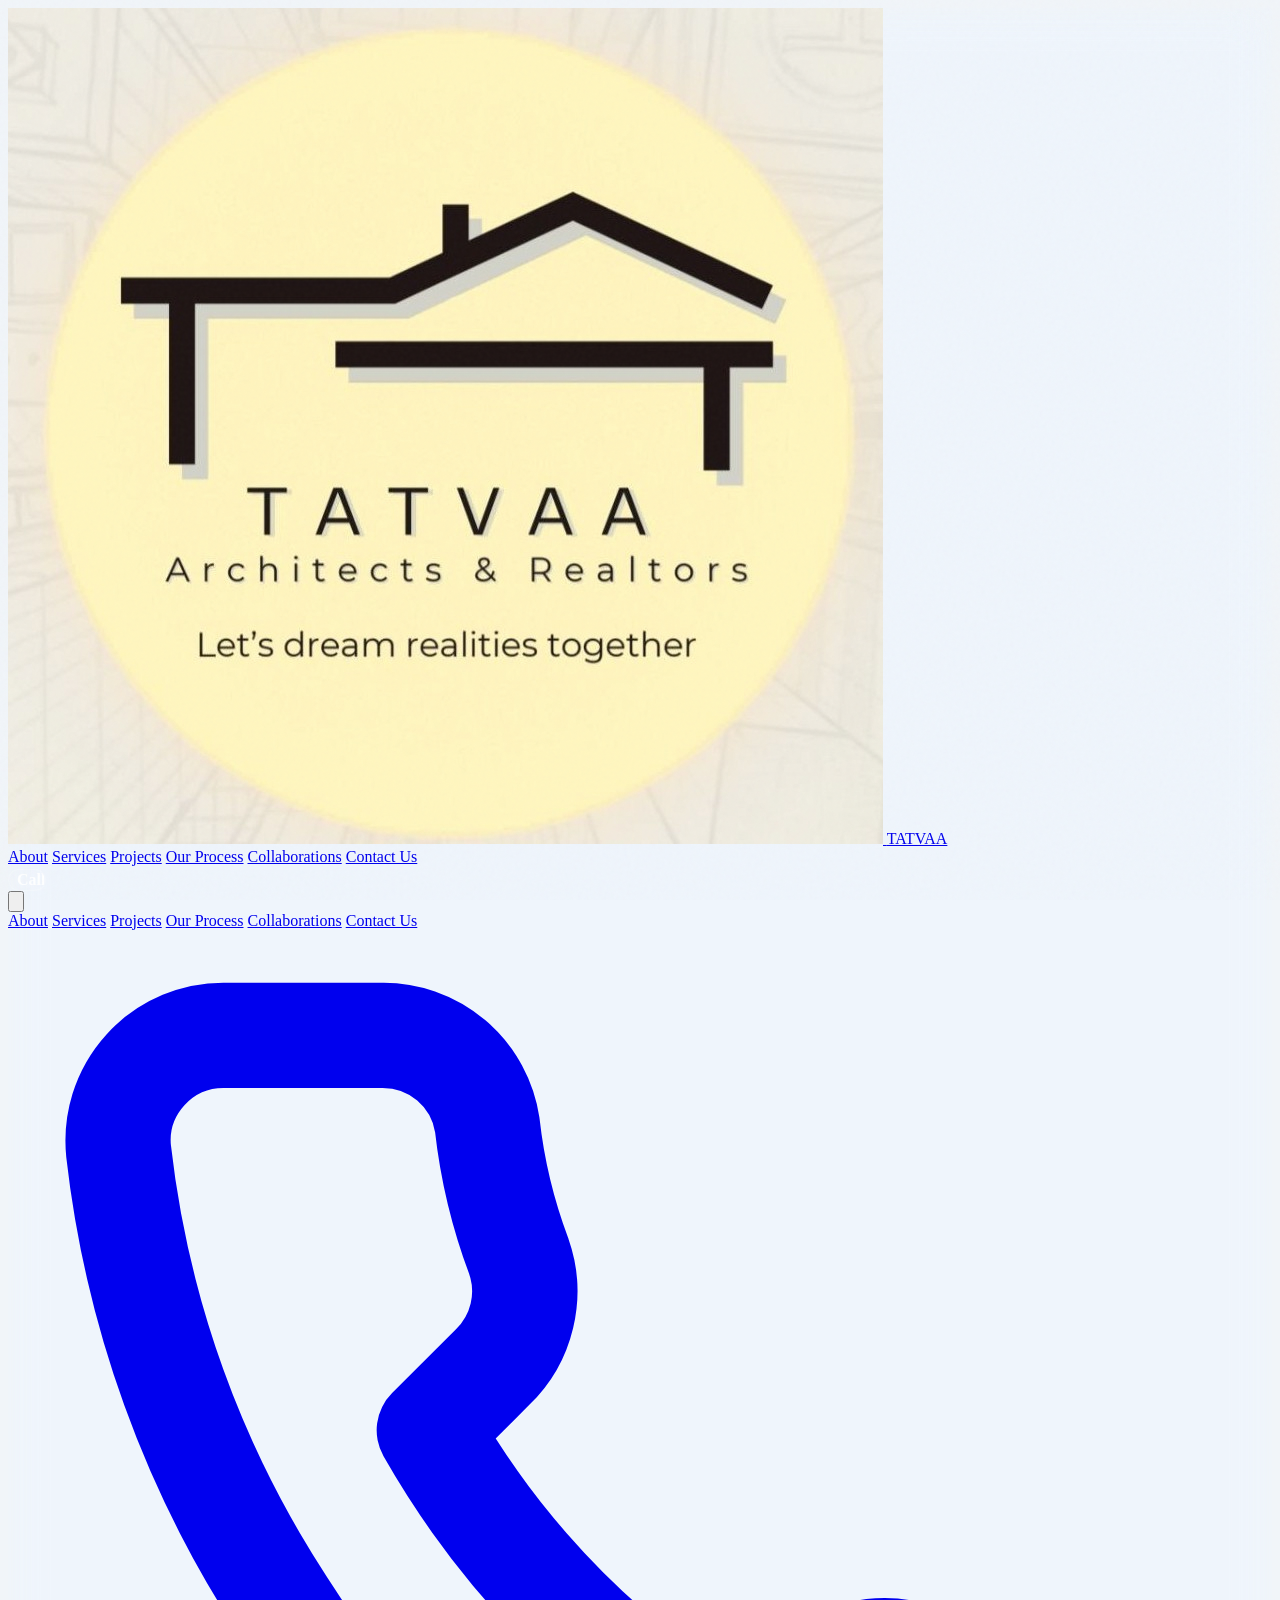
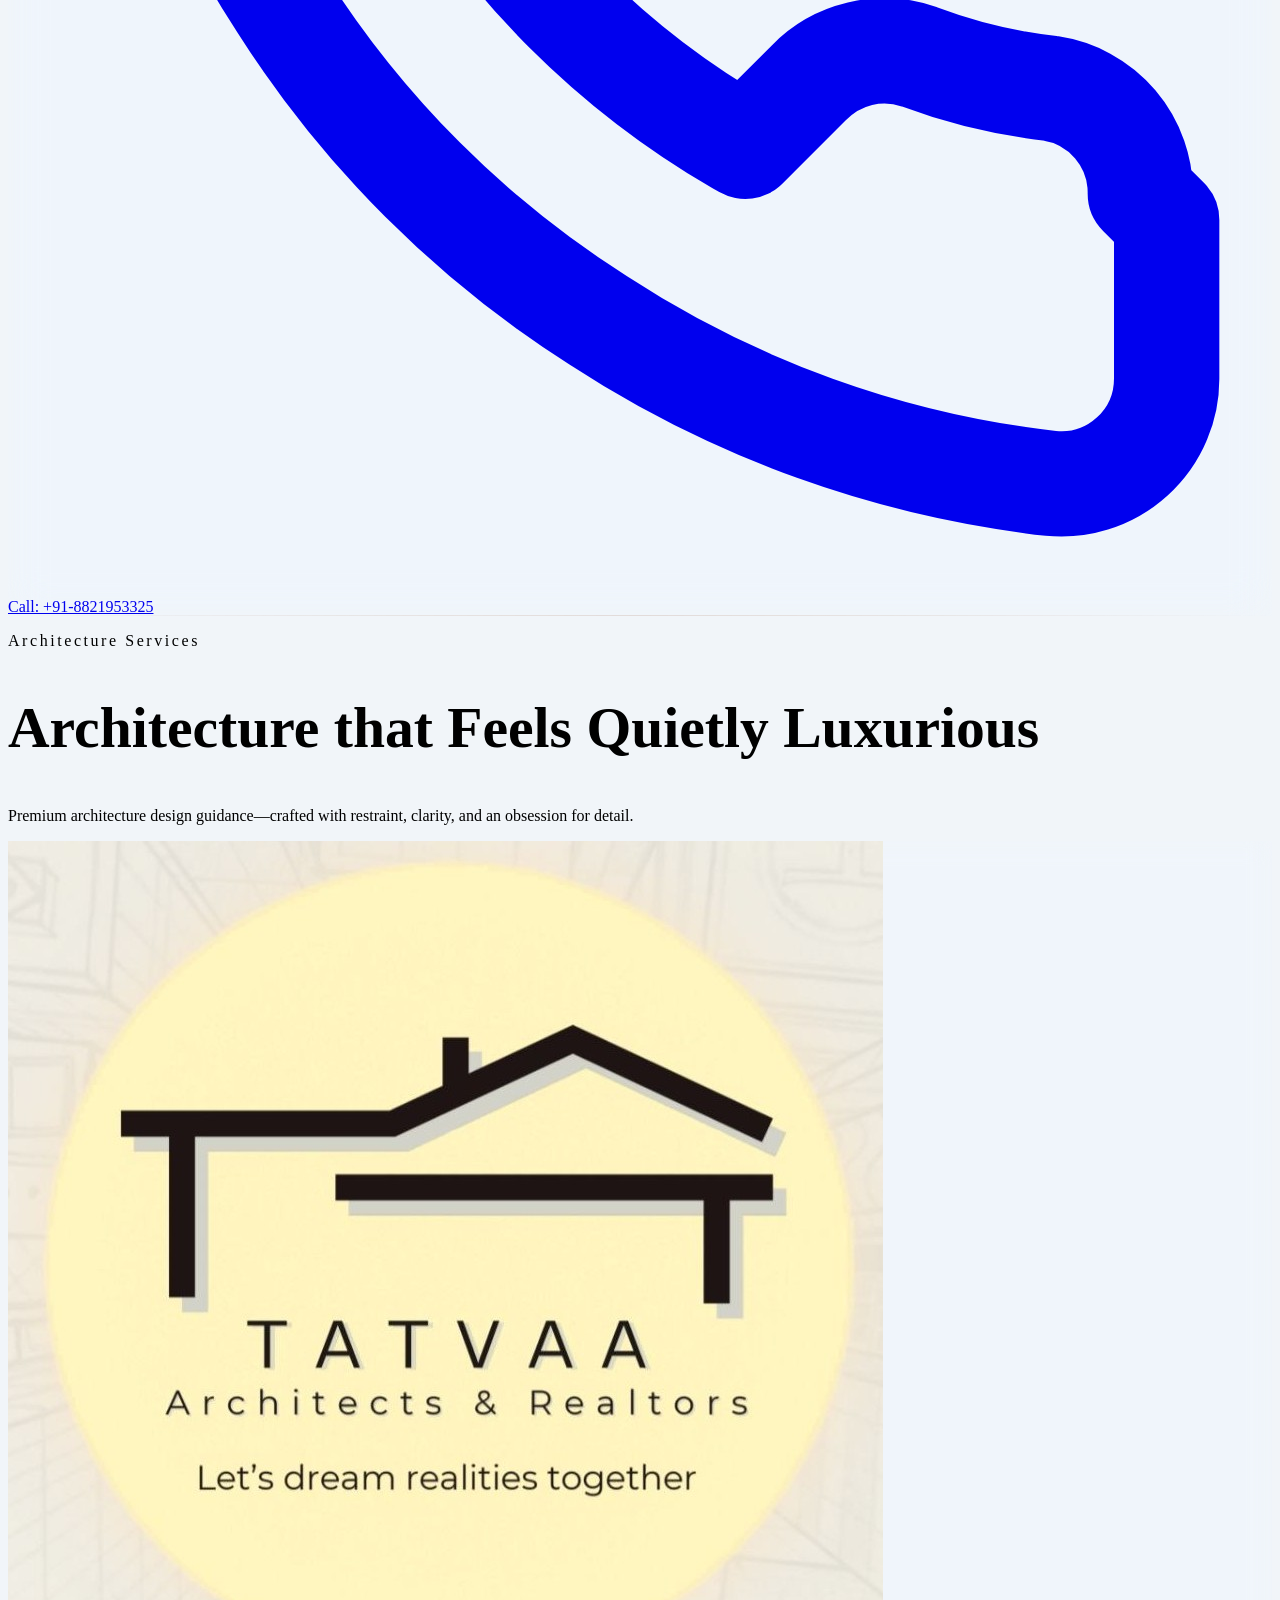
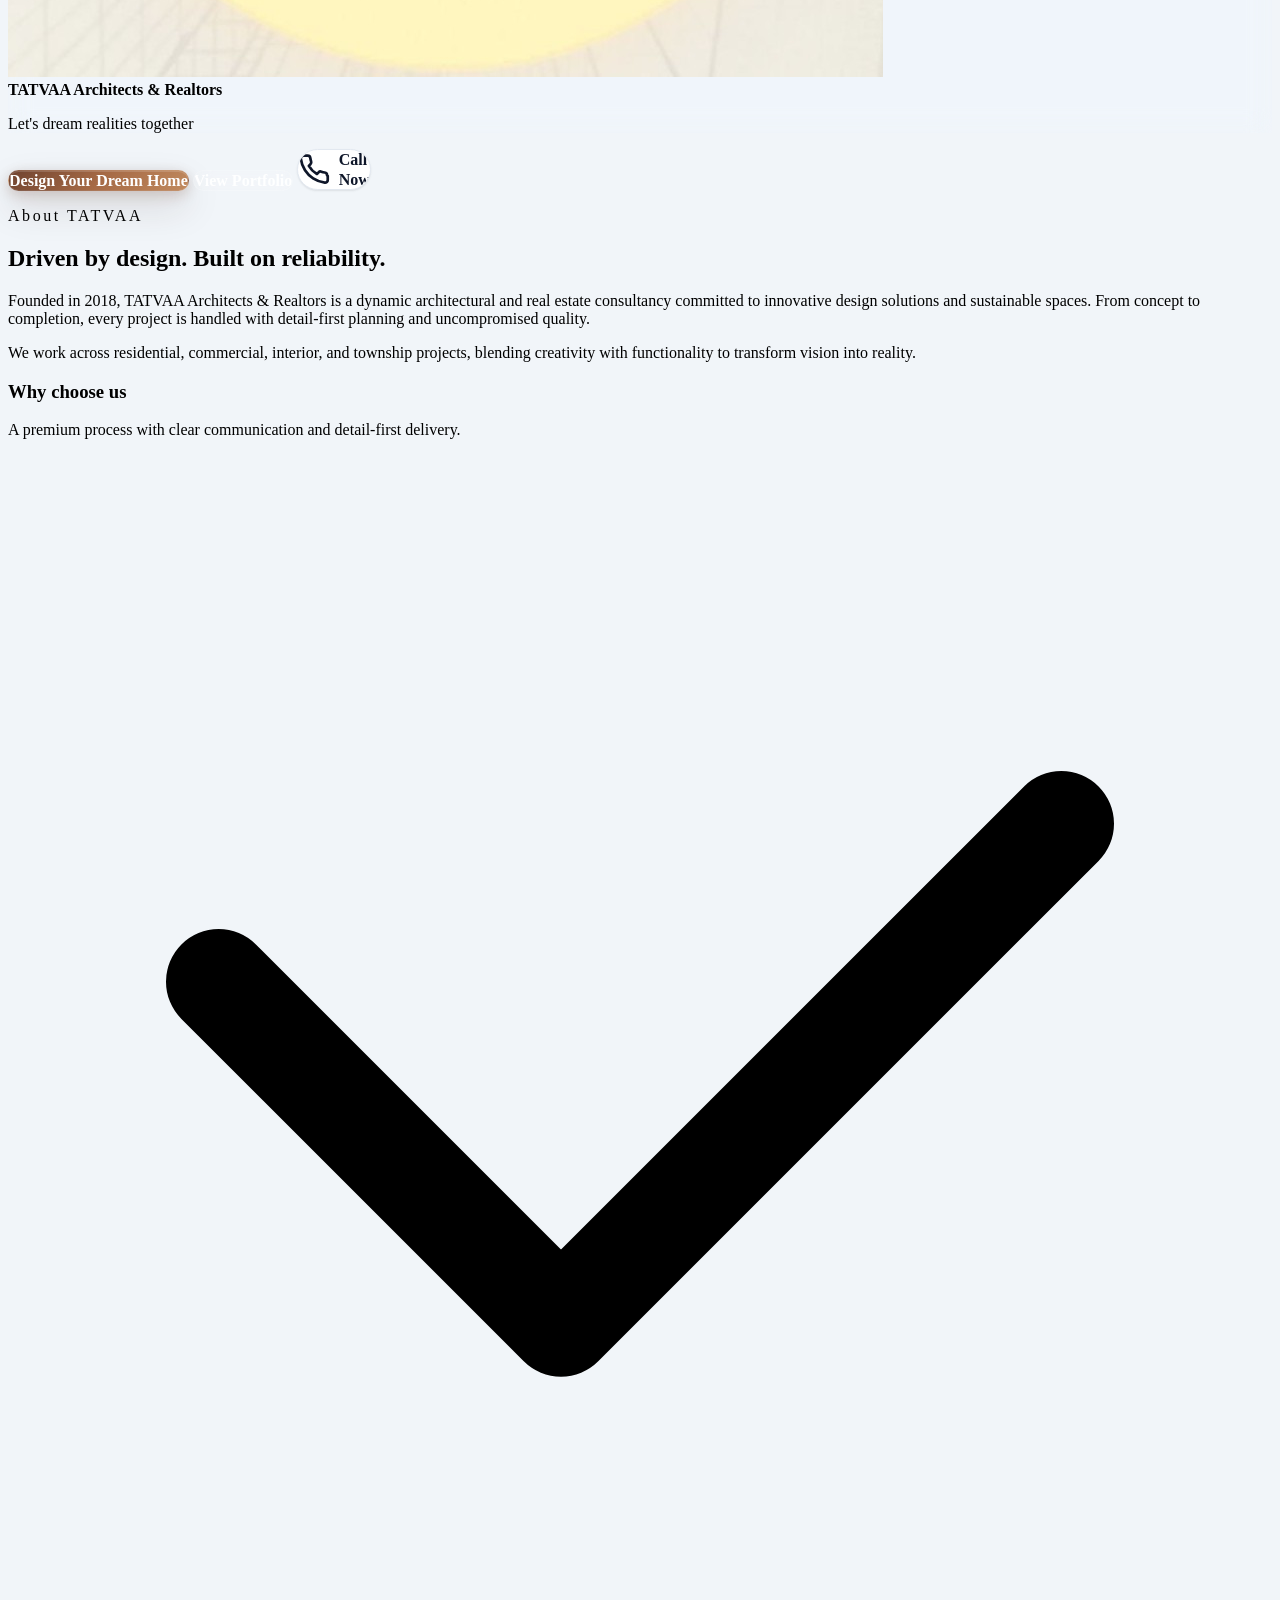
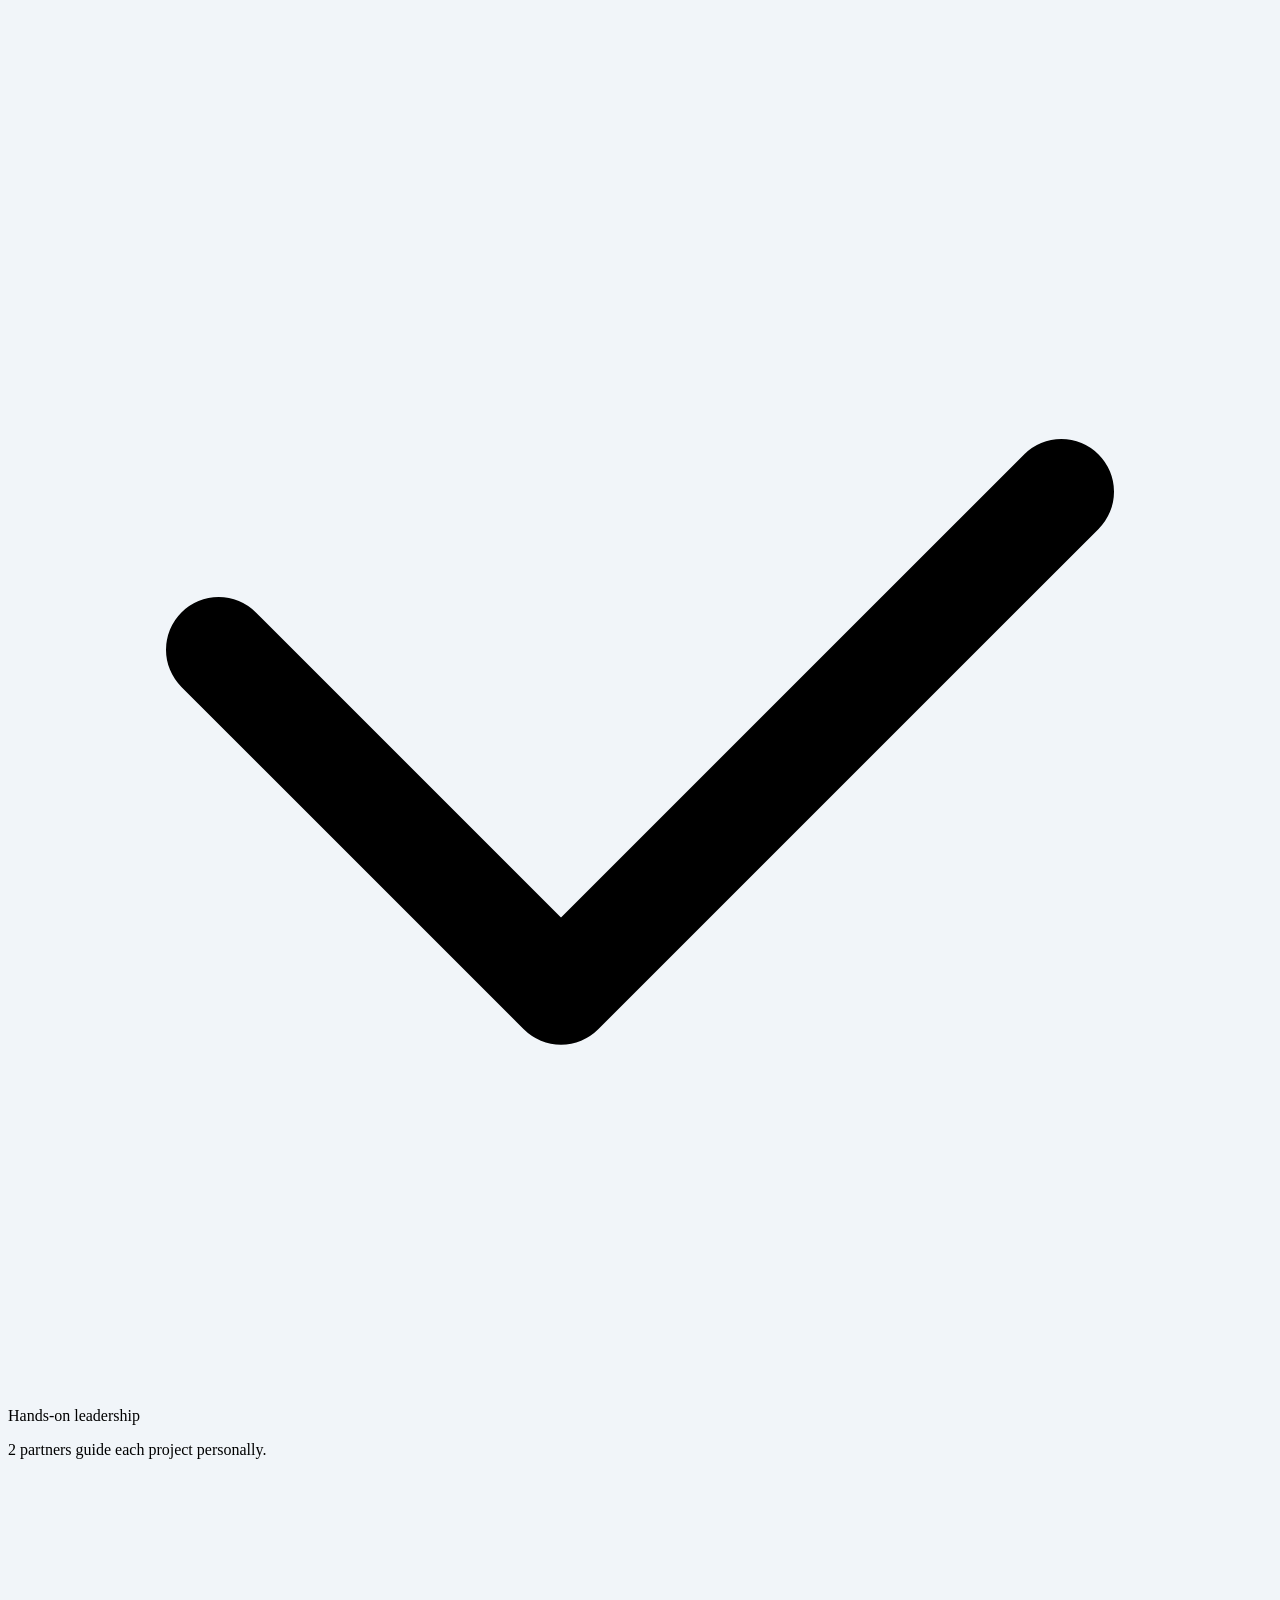
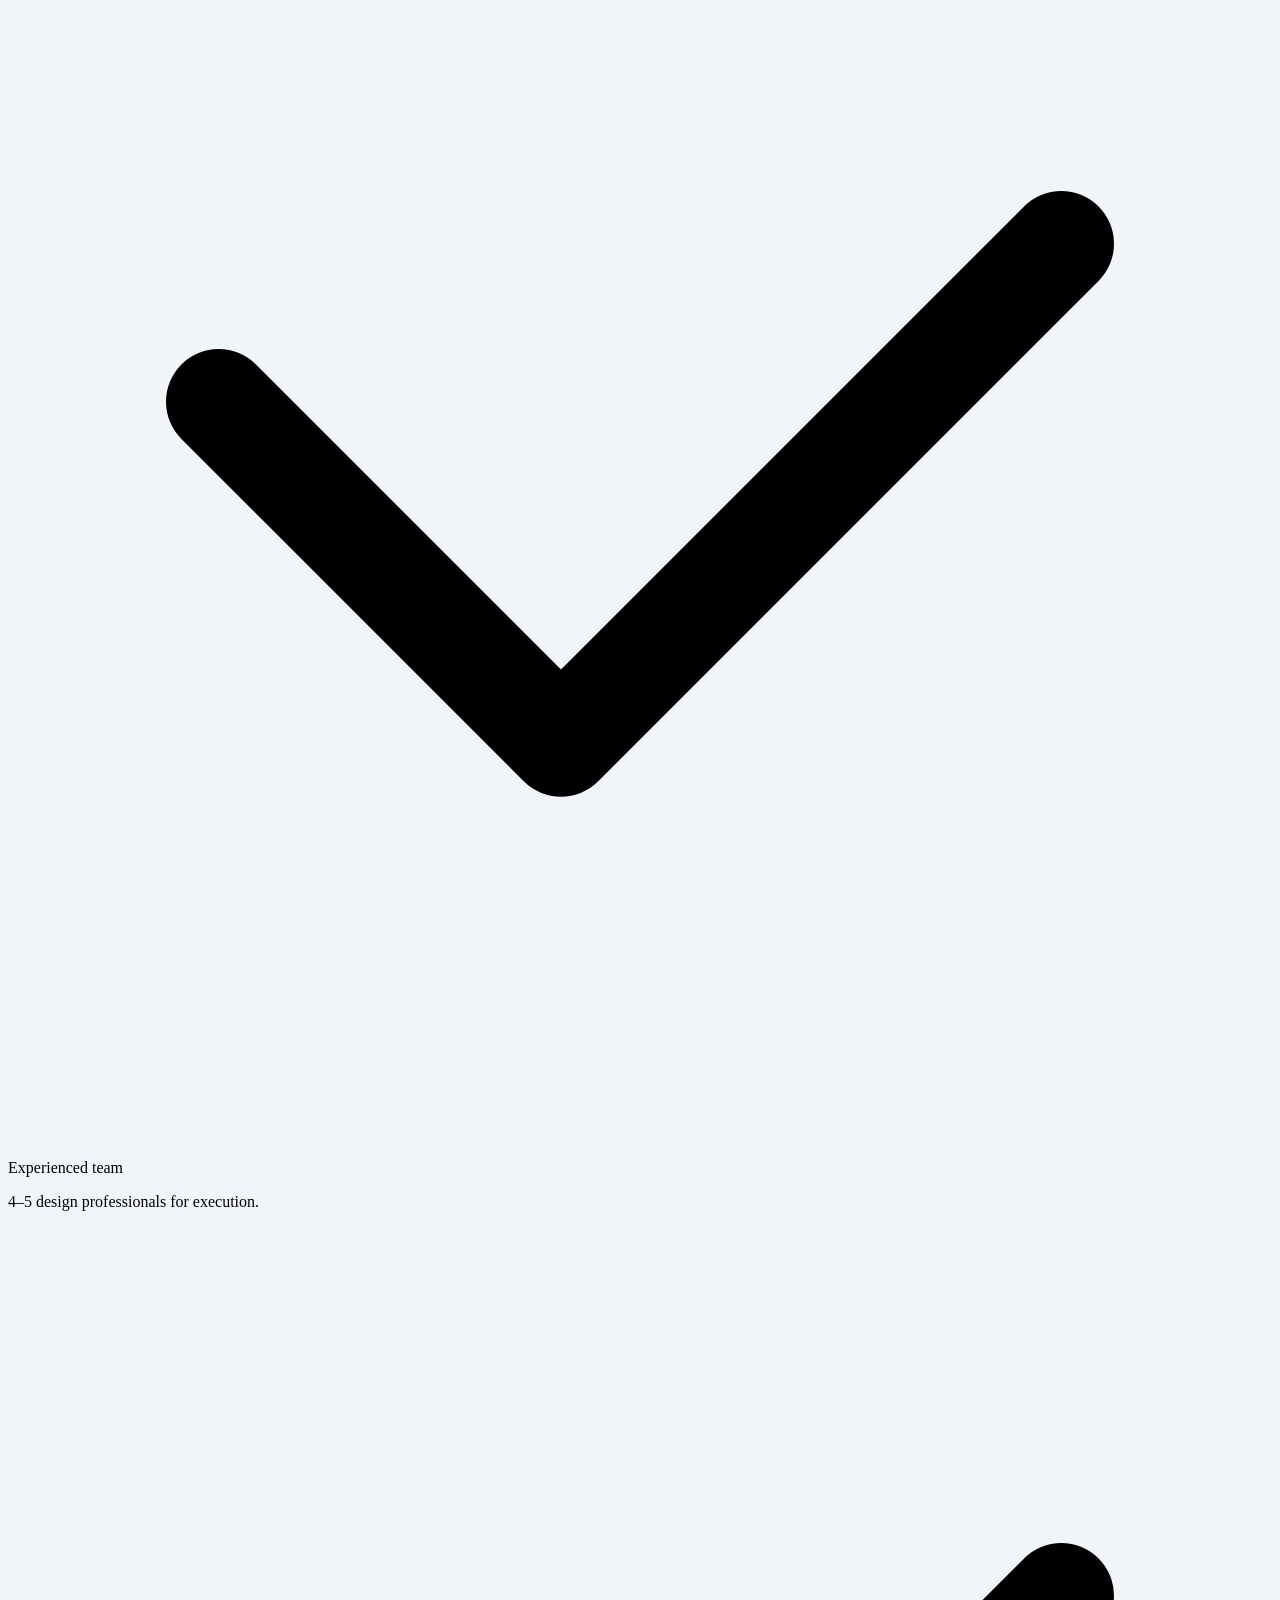
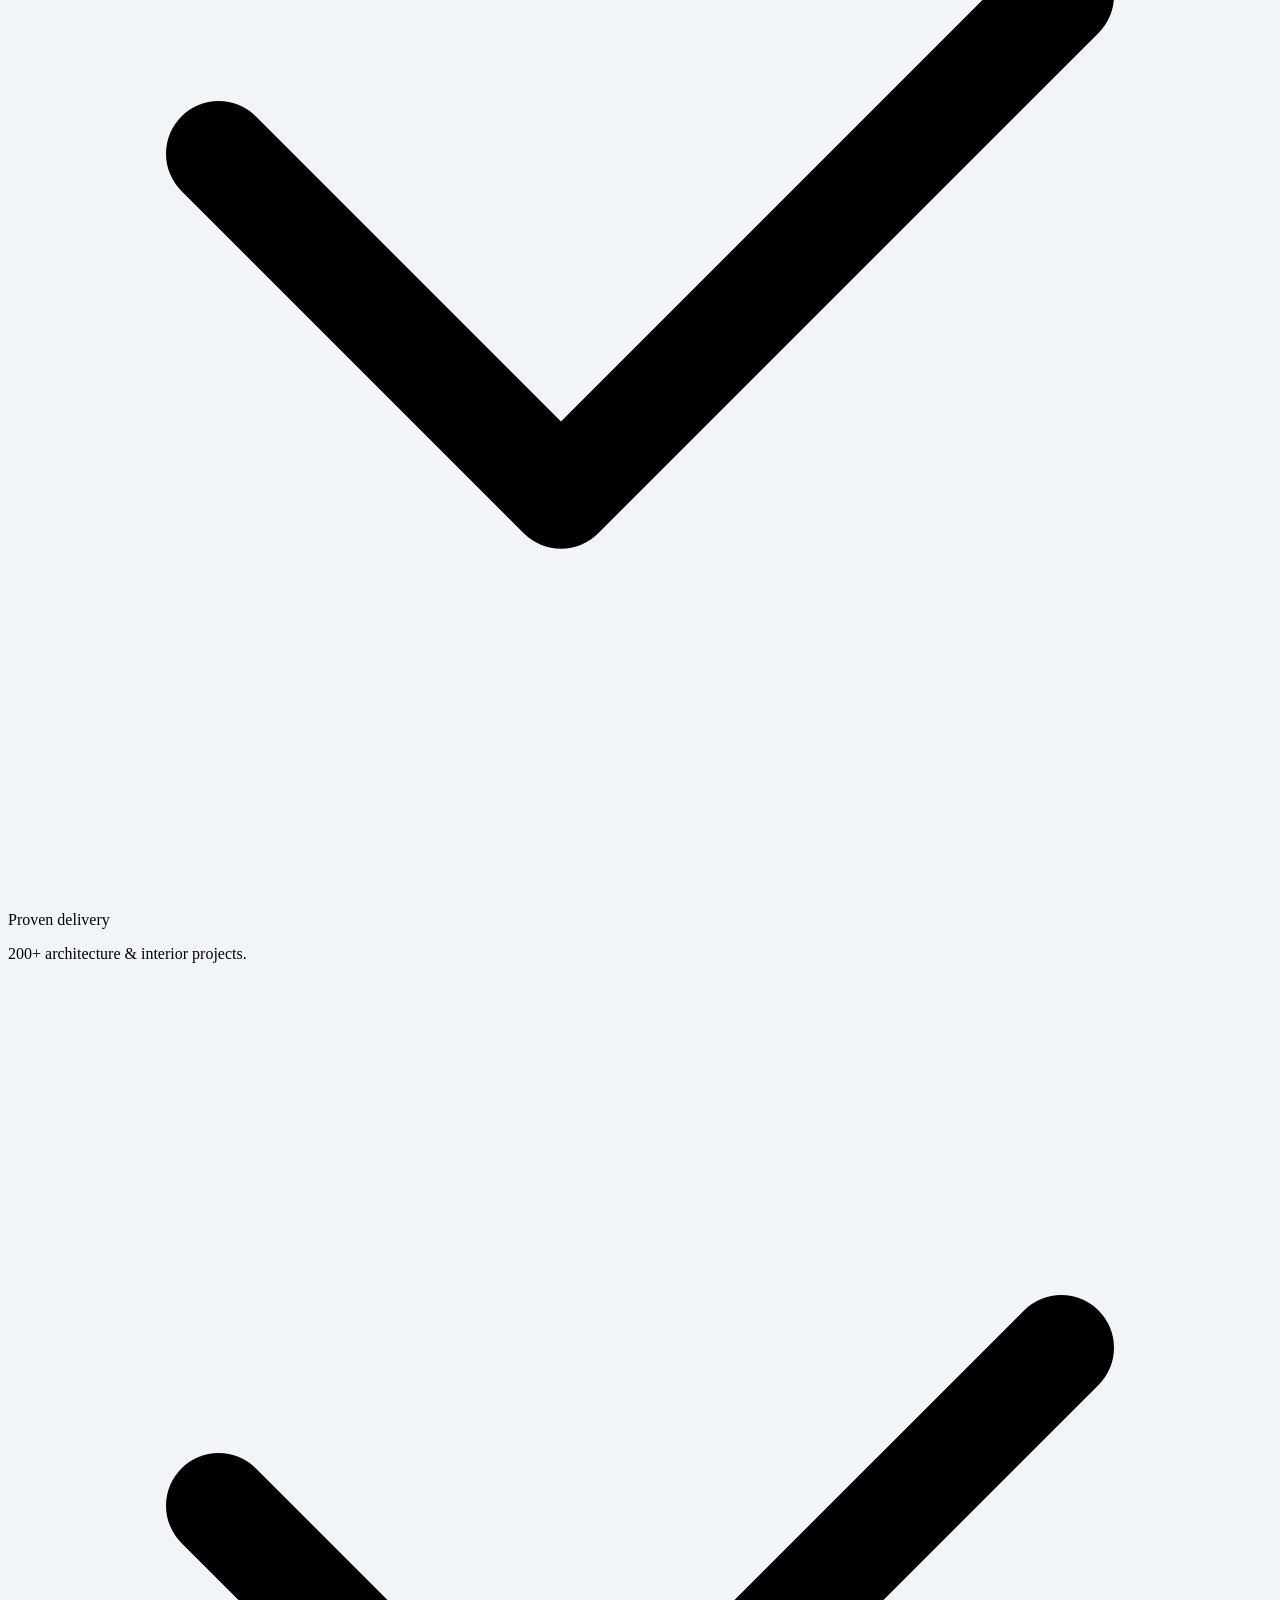
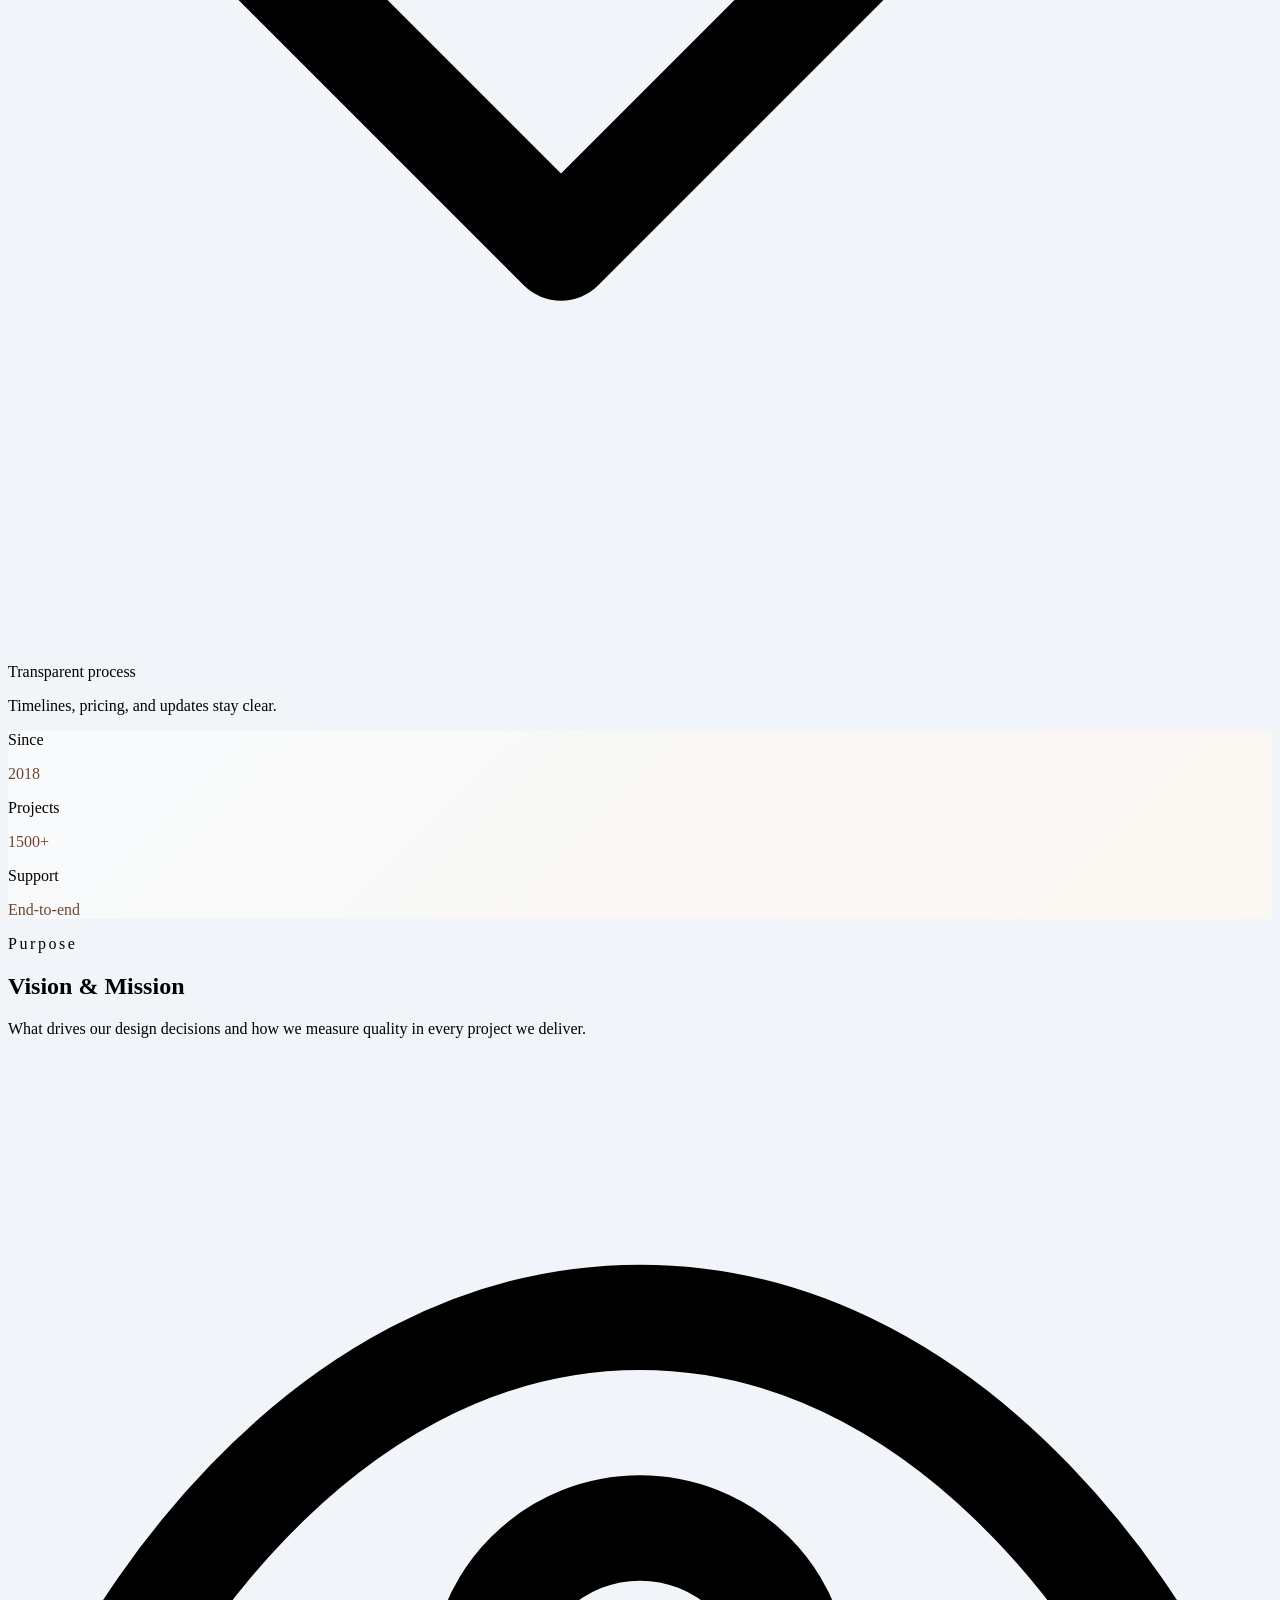
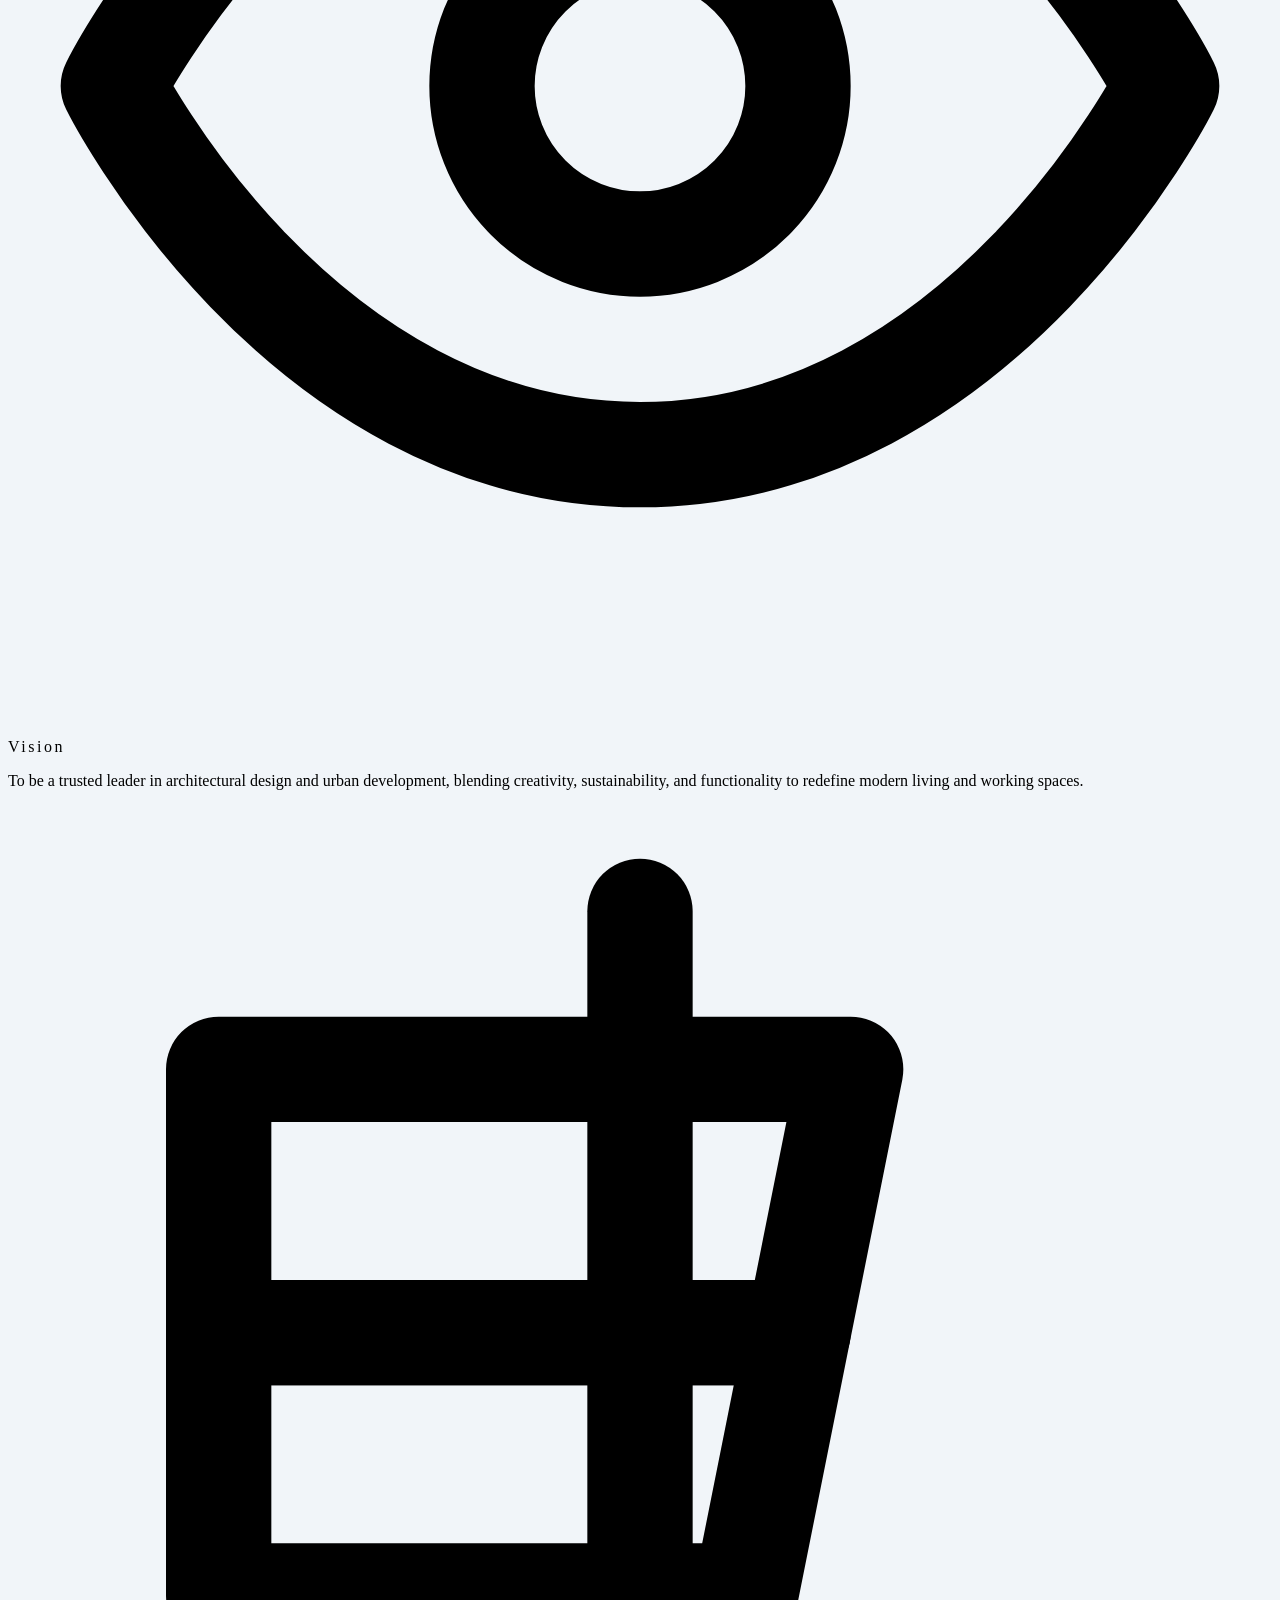
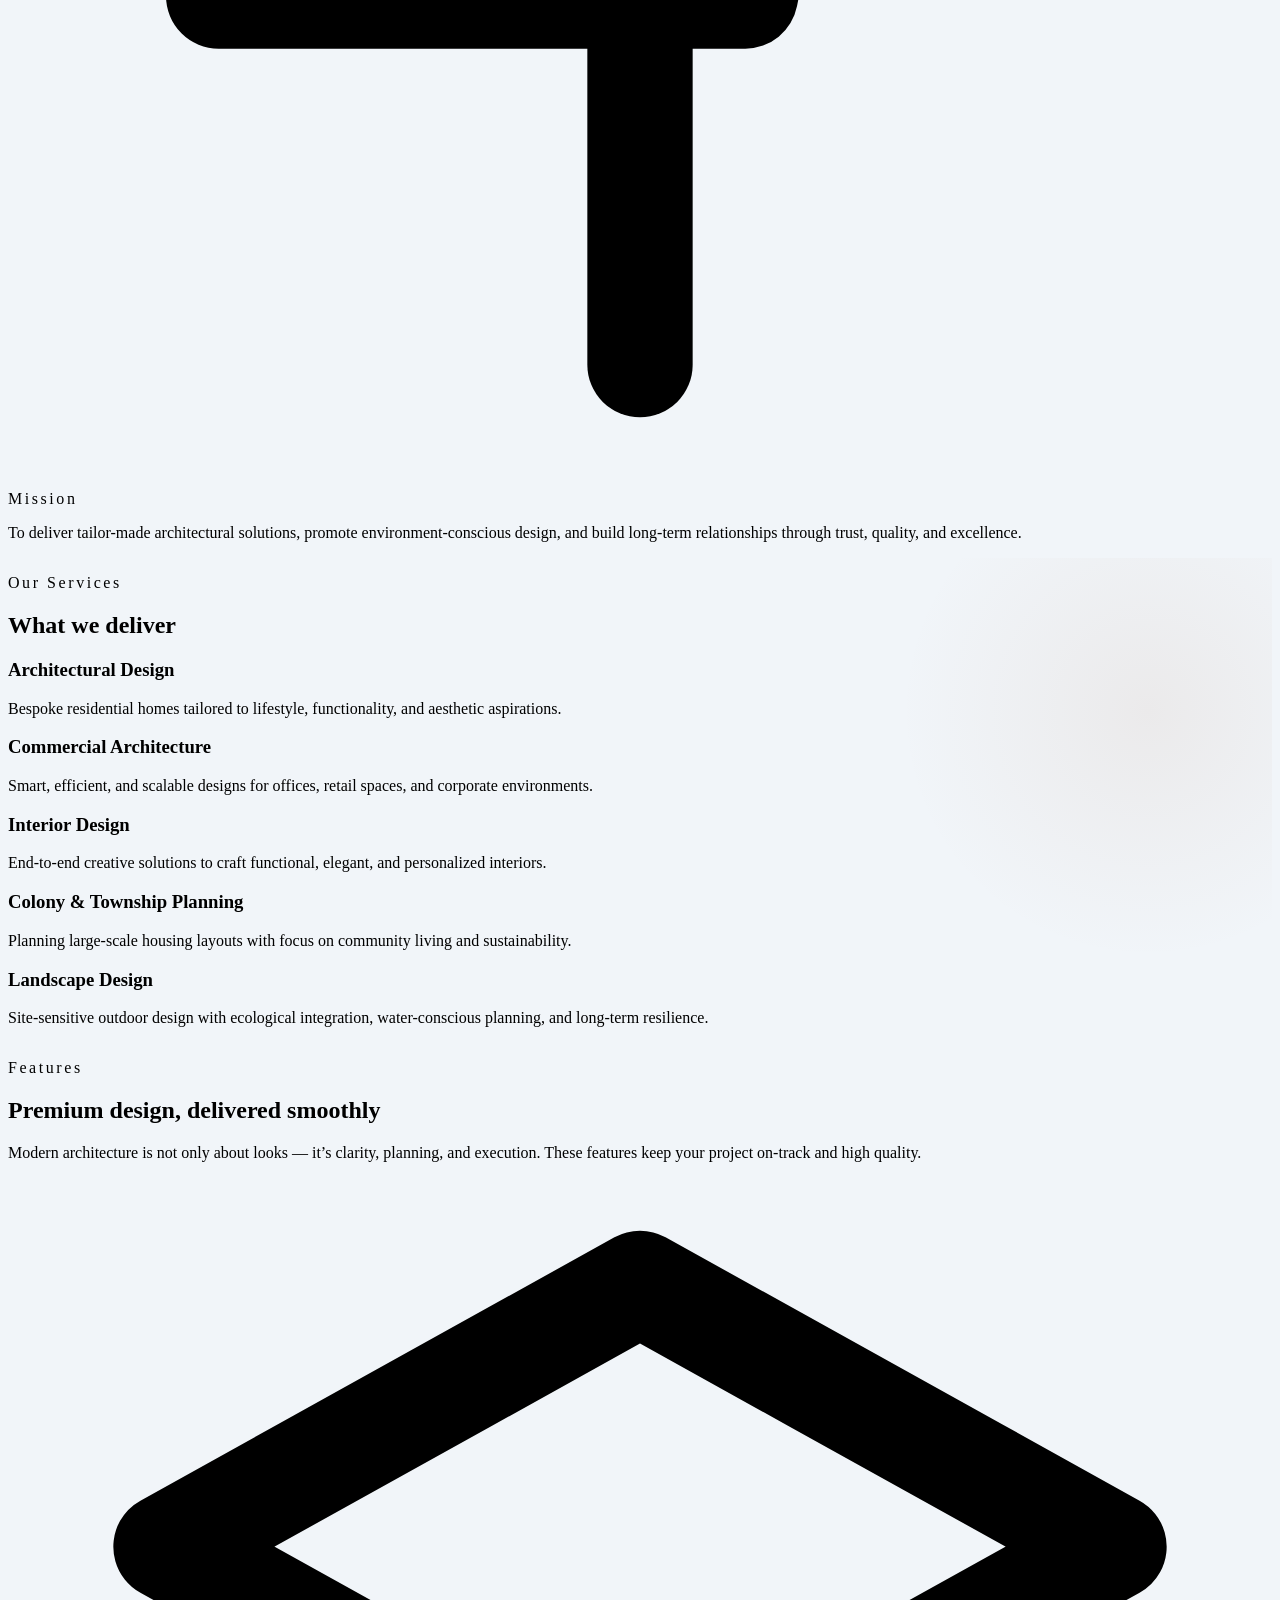
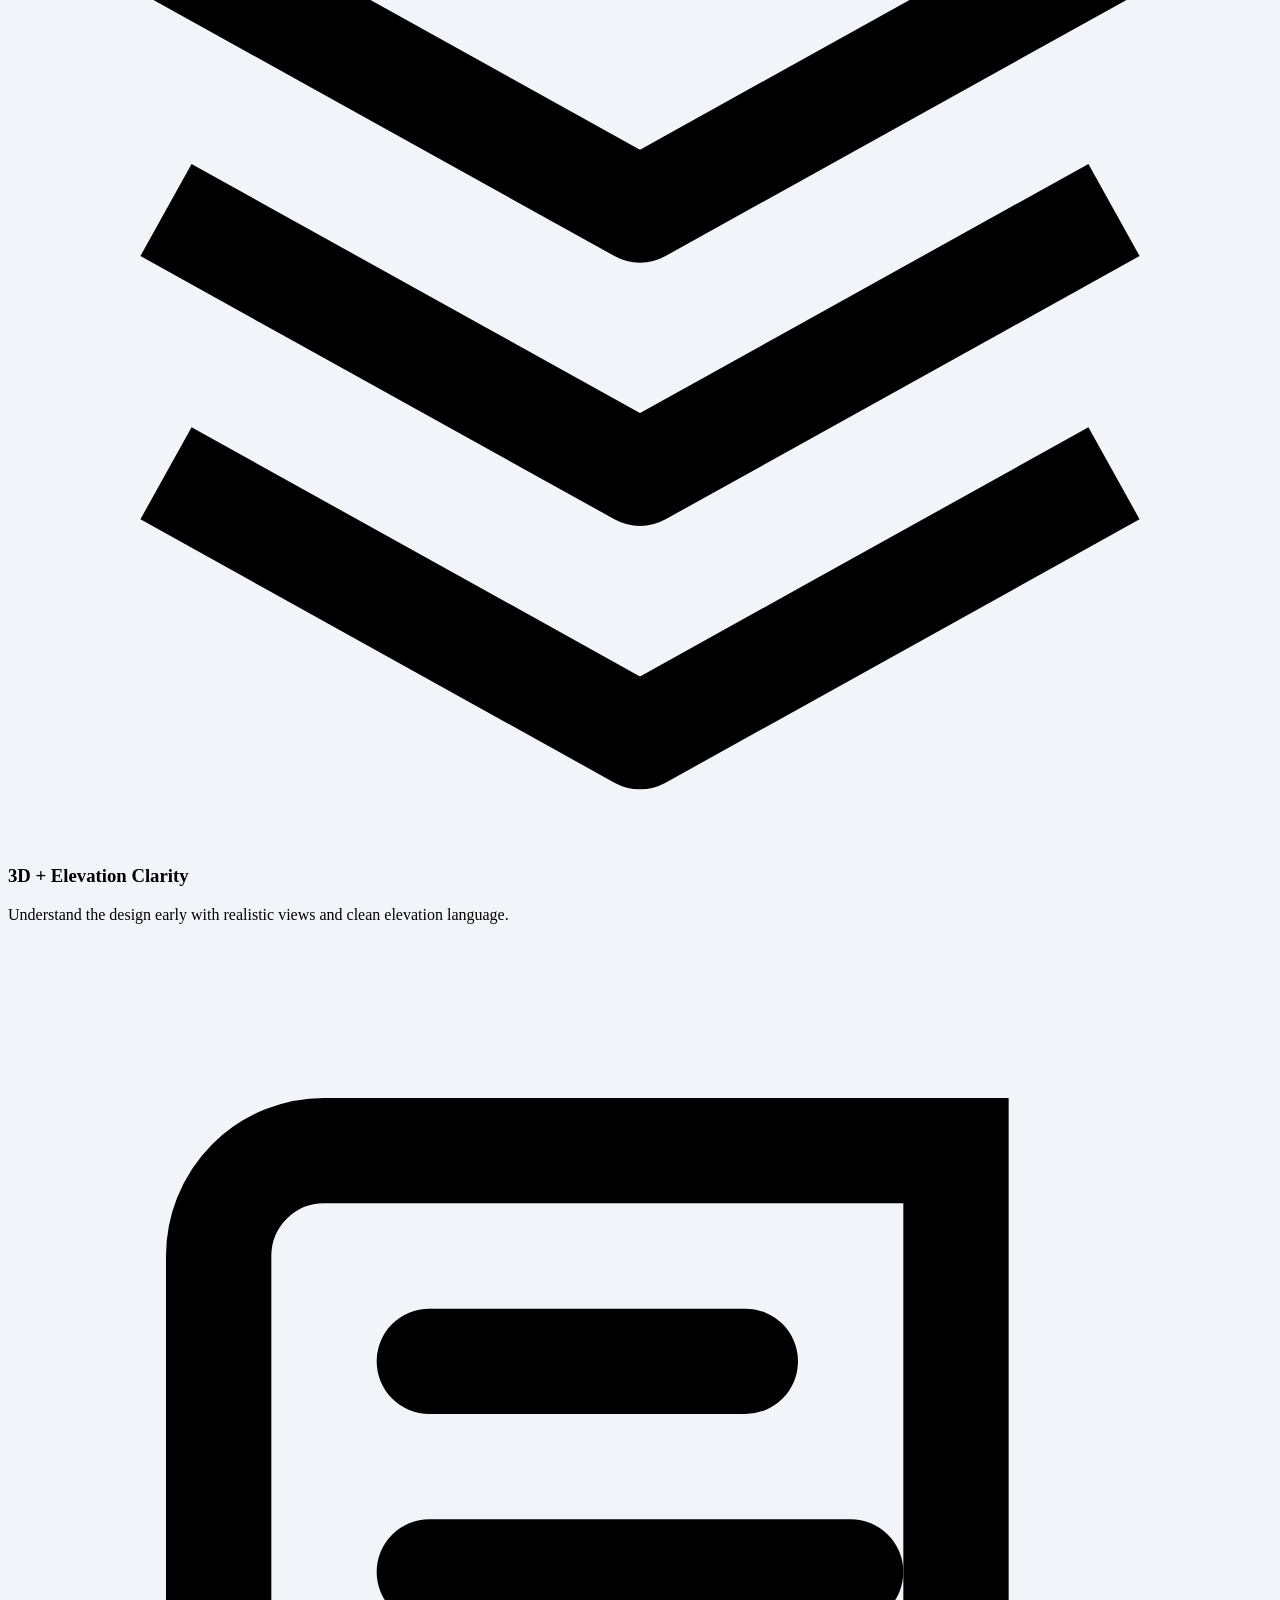
==== commit c00a6de3: "feat: reorganize assets into directory and update documentation and image references" ====
--- a/index.html
+++ b/index.html
@@ -6,7 +6,7 @@
   <meta name="viewport" content="width=device-width, initial-scale=1.0" />
   <meta name="description" content="TATVAA Architects & Realtors - architecture and design services." />
   <title>TATVAA Architects & Realtors | Modern Spaces</title>
-  <link rel="icon" href="logo.jpg" />
+  <link rel="icon" href="/assets/logo.jpg" />
   <link rel="preconnect" href="https://fonts.googleapis.com" />
   <link rel="preconnect" href="https://fonts.gstatic.com" crossorigin />
   <link href="https://fonts.googleapis.com/css2?family=Poppins:wght@300;400;500;600;700;800&display=swap"
@@ -747,7 +747,8 @@
         <h2 class="mt-4 text-3xl sm:text-4xl font-bold tracking-tight text-slate-900">Built By</h2>
         <article
           class="developer-card mt-10 rounded-3xl border border-slate-200 bg-white shadow-sm p-6 grid gap-6 lg:grid-cols-[260px_1fr] lg:items-center">
-          <img src="ashvin.png" alt="Developer portrait" class="w-full max-w-[260px] rounded-3xl object-cover" />
+          <img src="/assets/developer.jpg" alt="Developer portrait"
+            class="w-full max-w-[260px] rounded-3xl object-cover" />
           <div>
             <h3 class="text-xl font-semibold text-slate-900">Ashvin Patidar</h3>
             <p class="partner-meta mt-1 text-sm font-semibold text-slate-600">Software Developer | B.Tech CSE, Medicaps
@@ -801,7 +802,8 @@
       <div class="footer-wrap grid gap-8 md:grid-cols-2 lg:grid-cols-4">
         <div>
           <div class="footer-brand inline-flex items-center gap-2 font-bold">
-            <img src="logo.jpg" alt="TATVAA logo" class="w-8 h-8 rounded-full object-cover ring-1 ring-white/20" />
+            <img src="/assets/logo.jpg" alt="TATVAA logo"
+              class="w-8 h-8 rounded-full object-cover ring-1 ring-white/20" />
             <span>TATVAA</span>
           </div>
           <p class="mt-3 text-sm text-white/70">
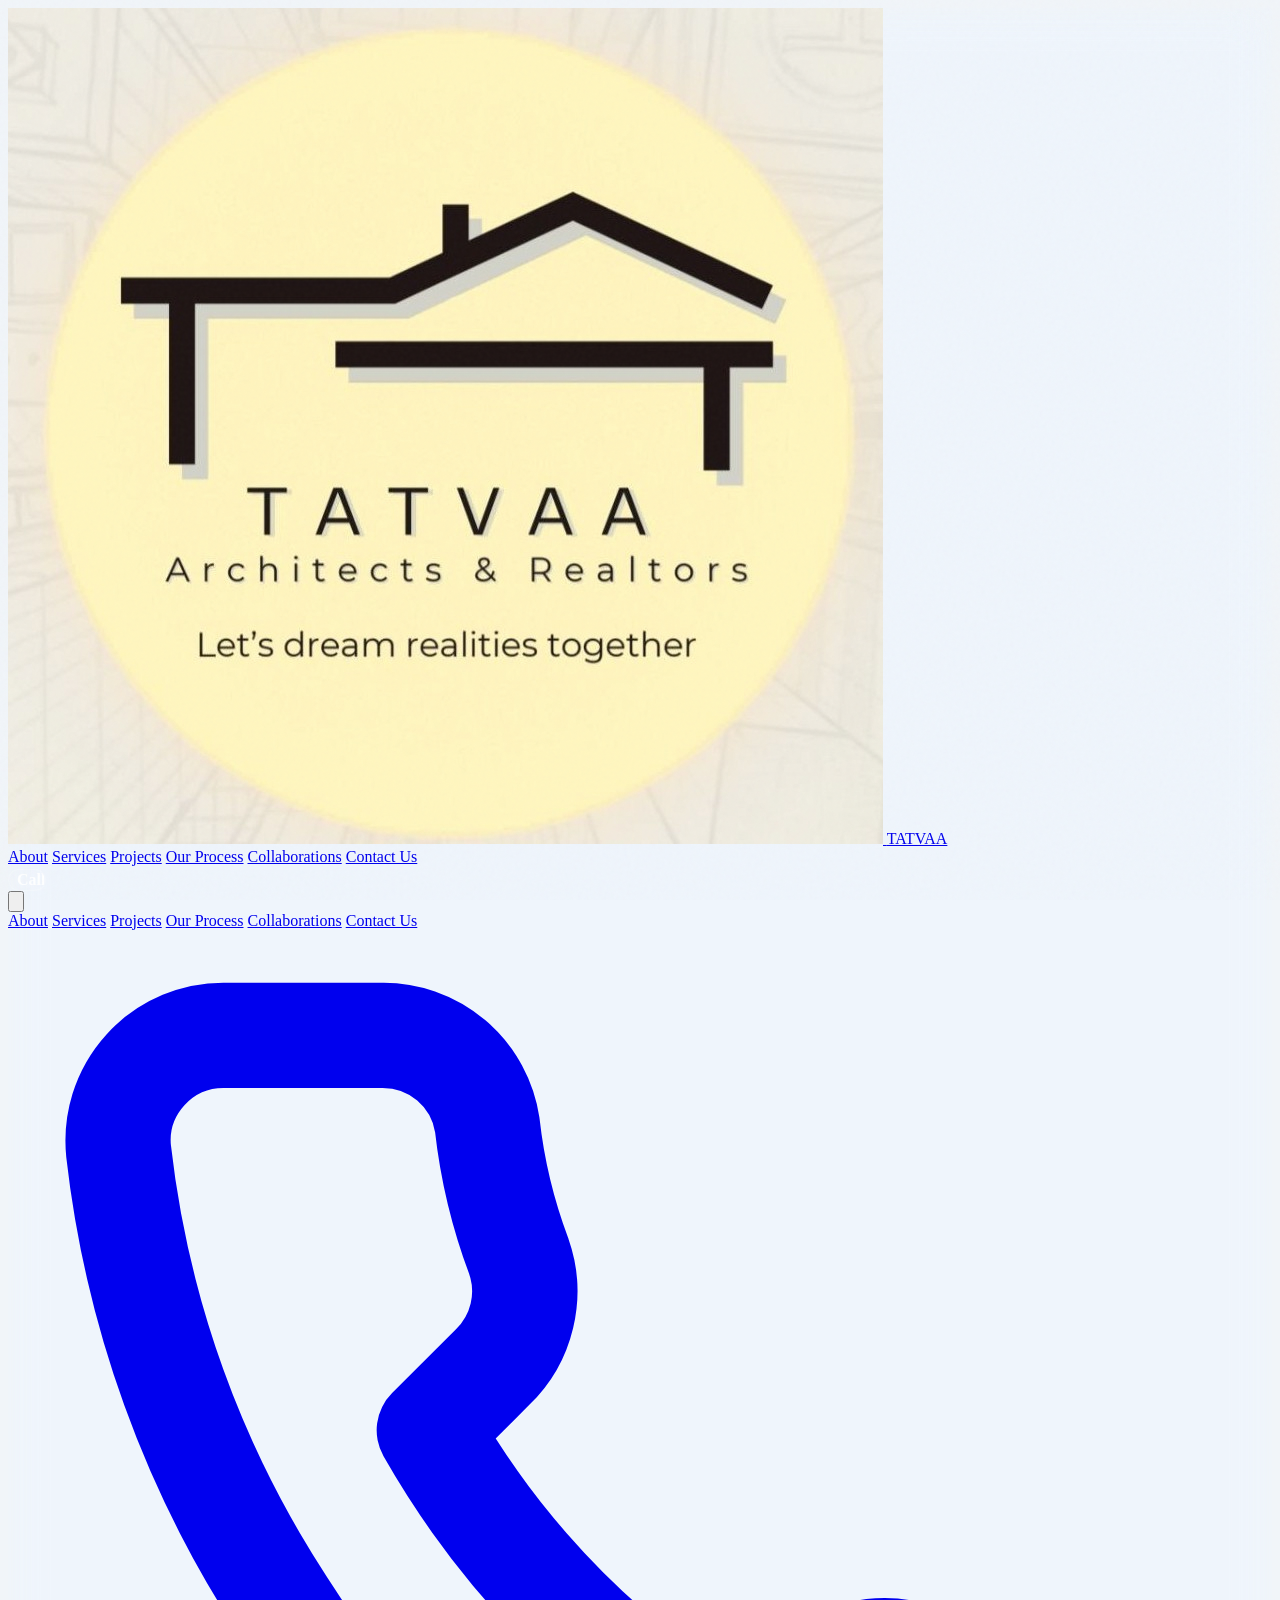
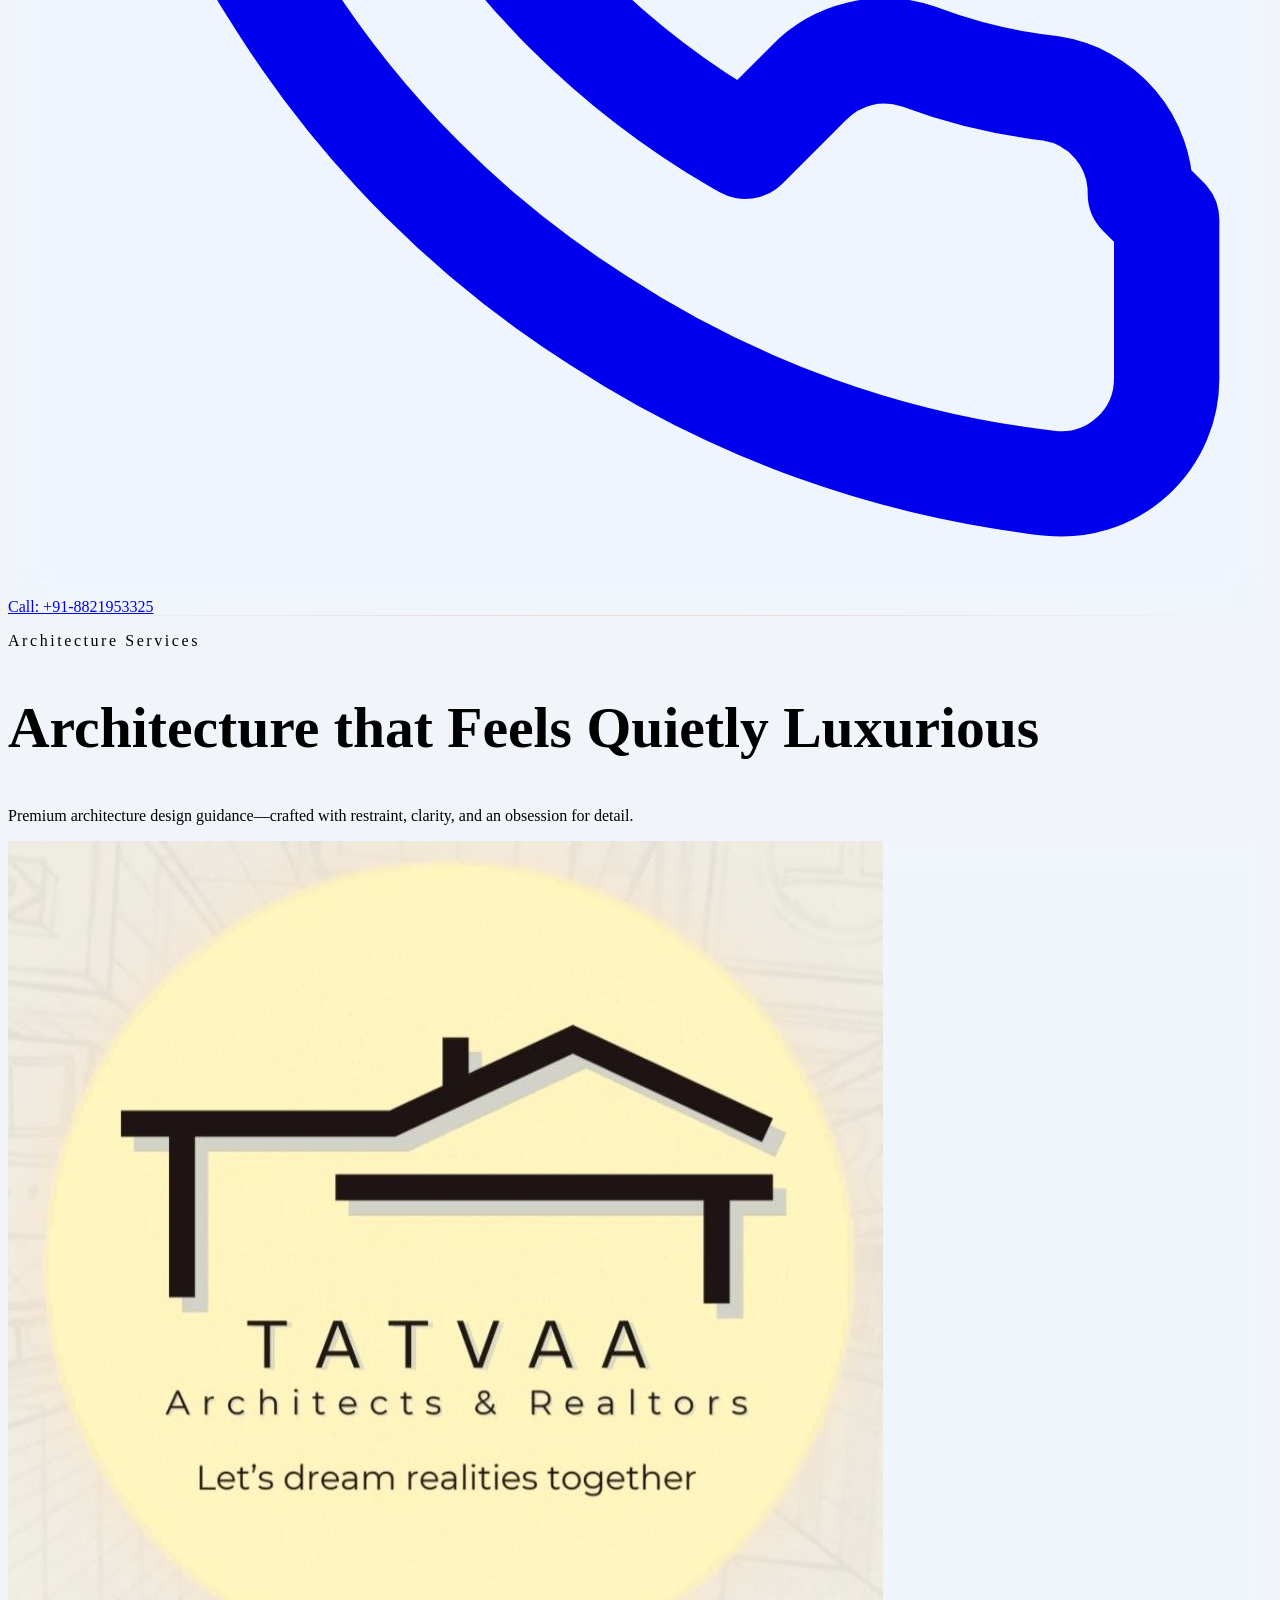
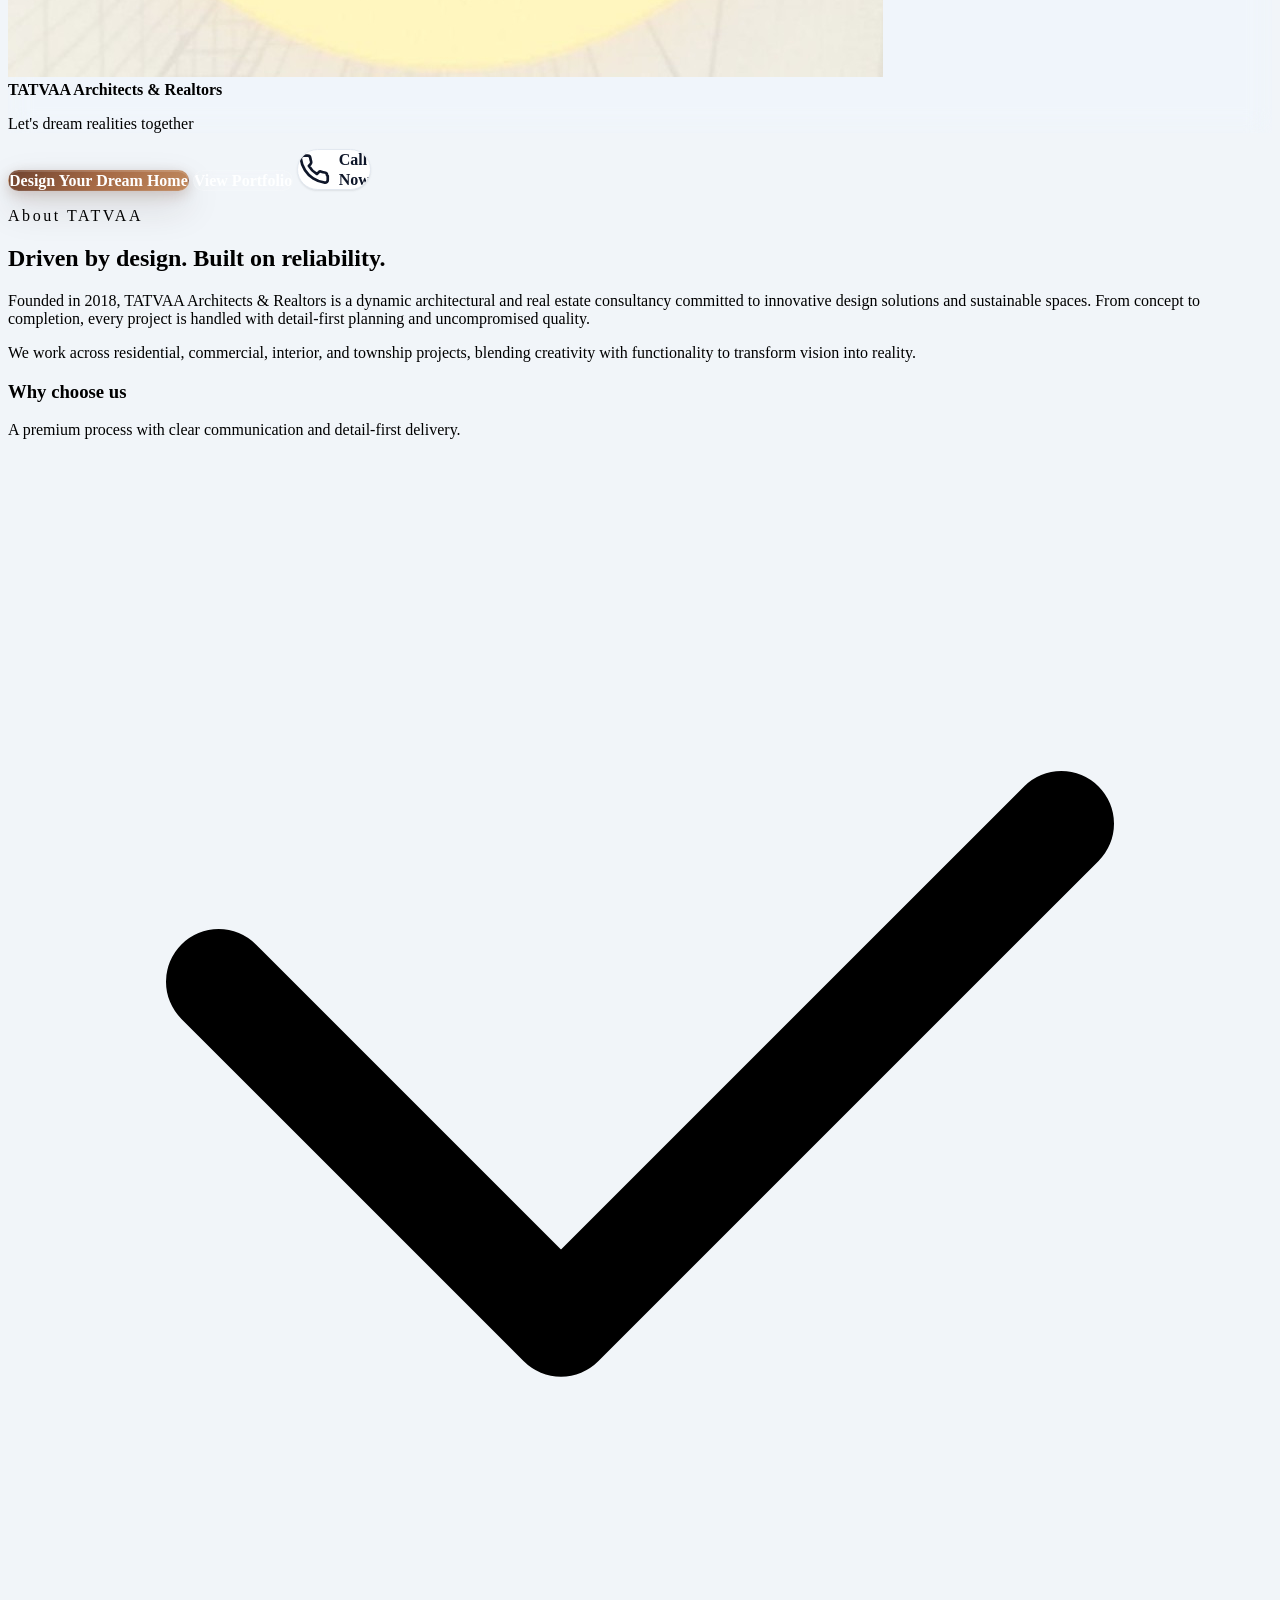
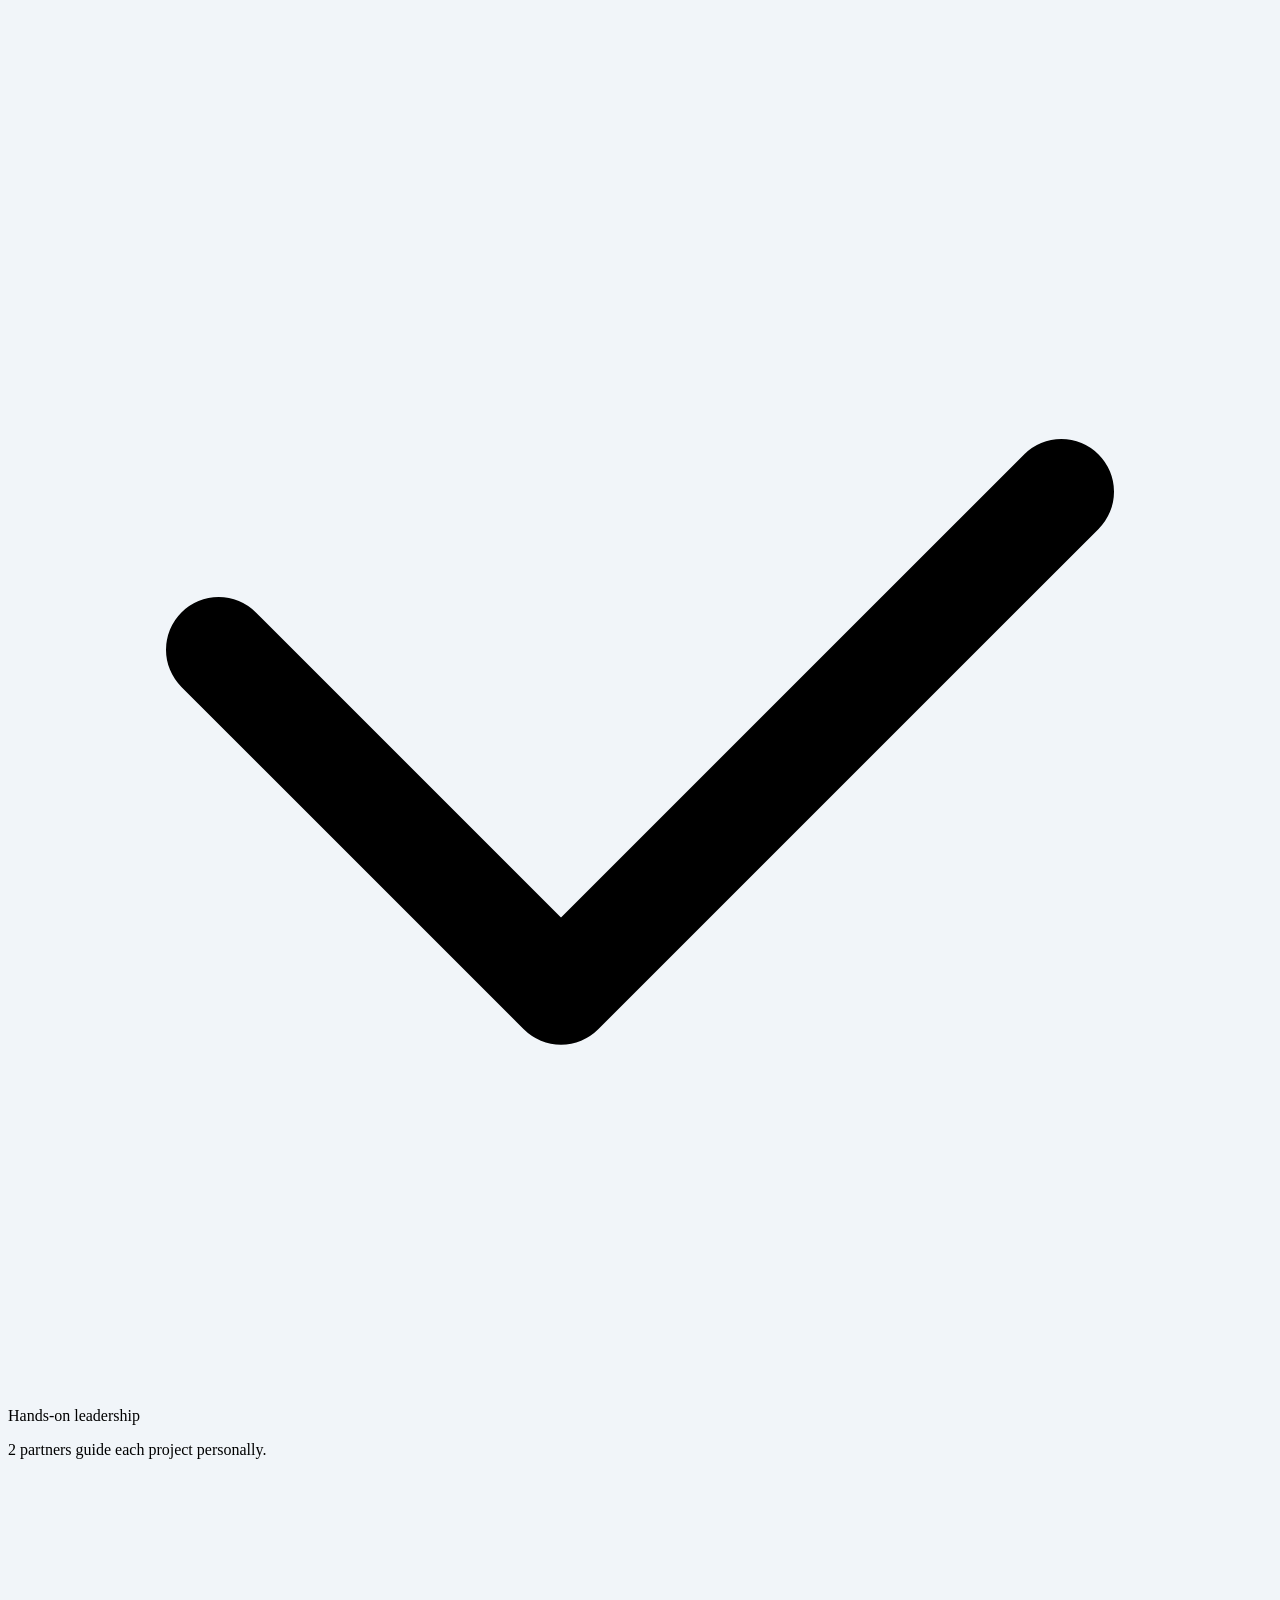
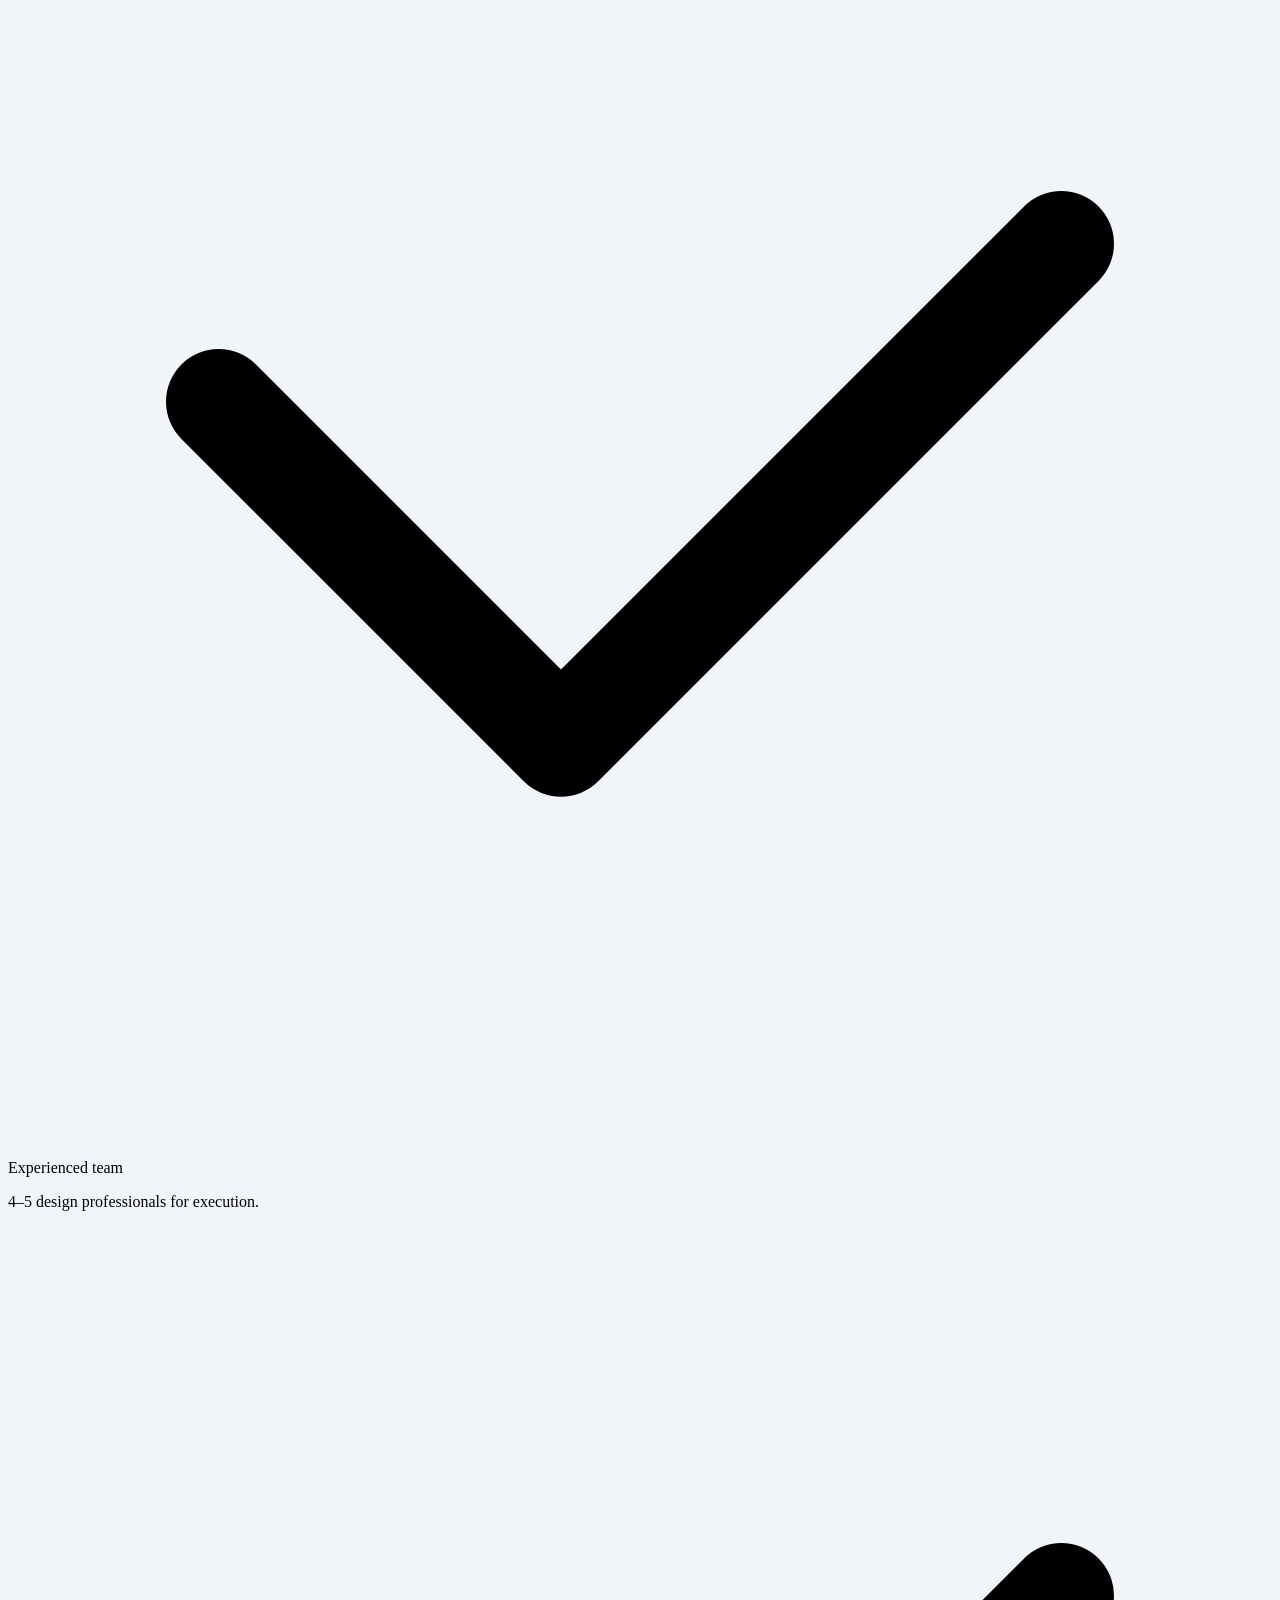
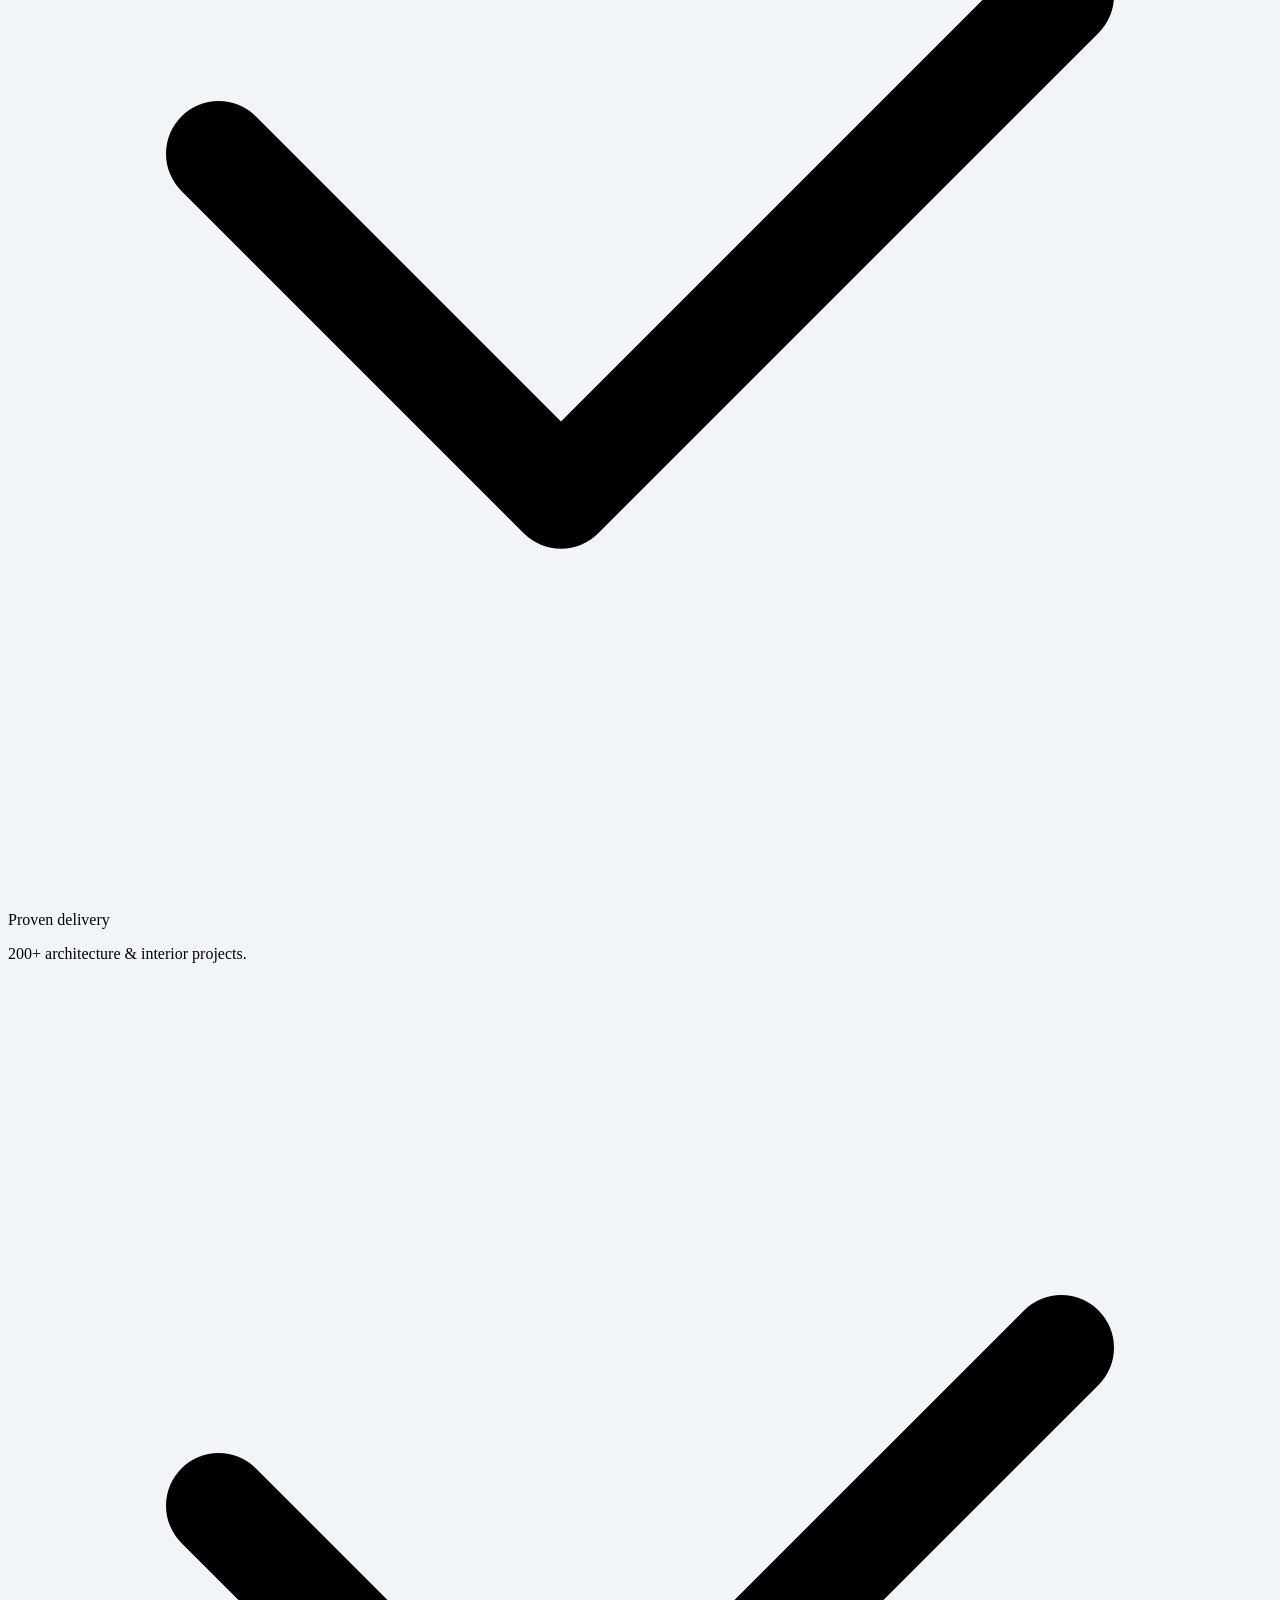
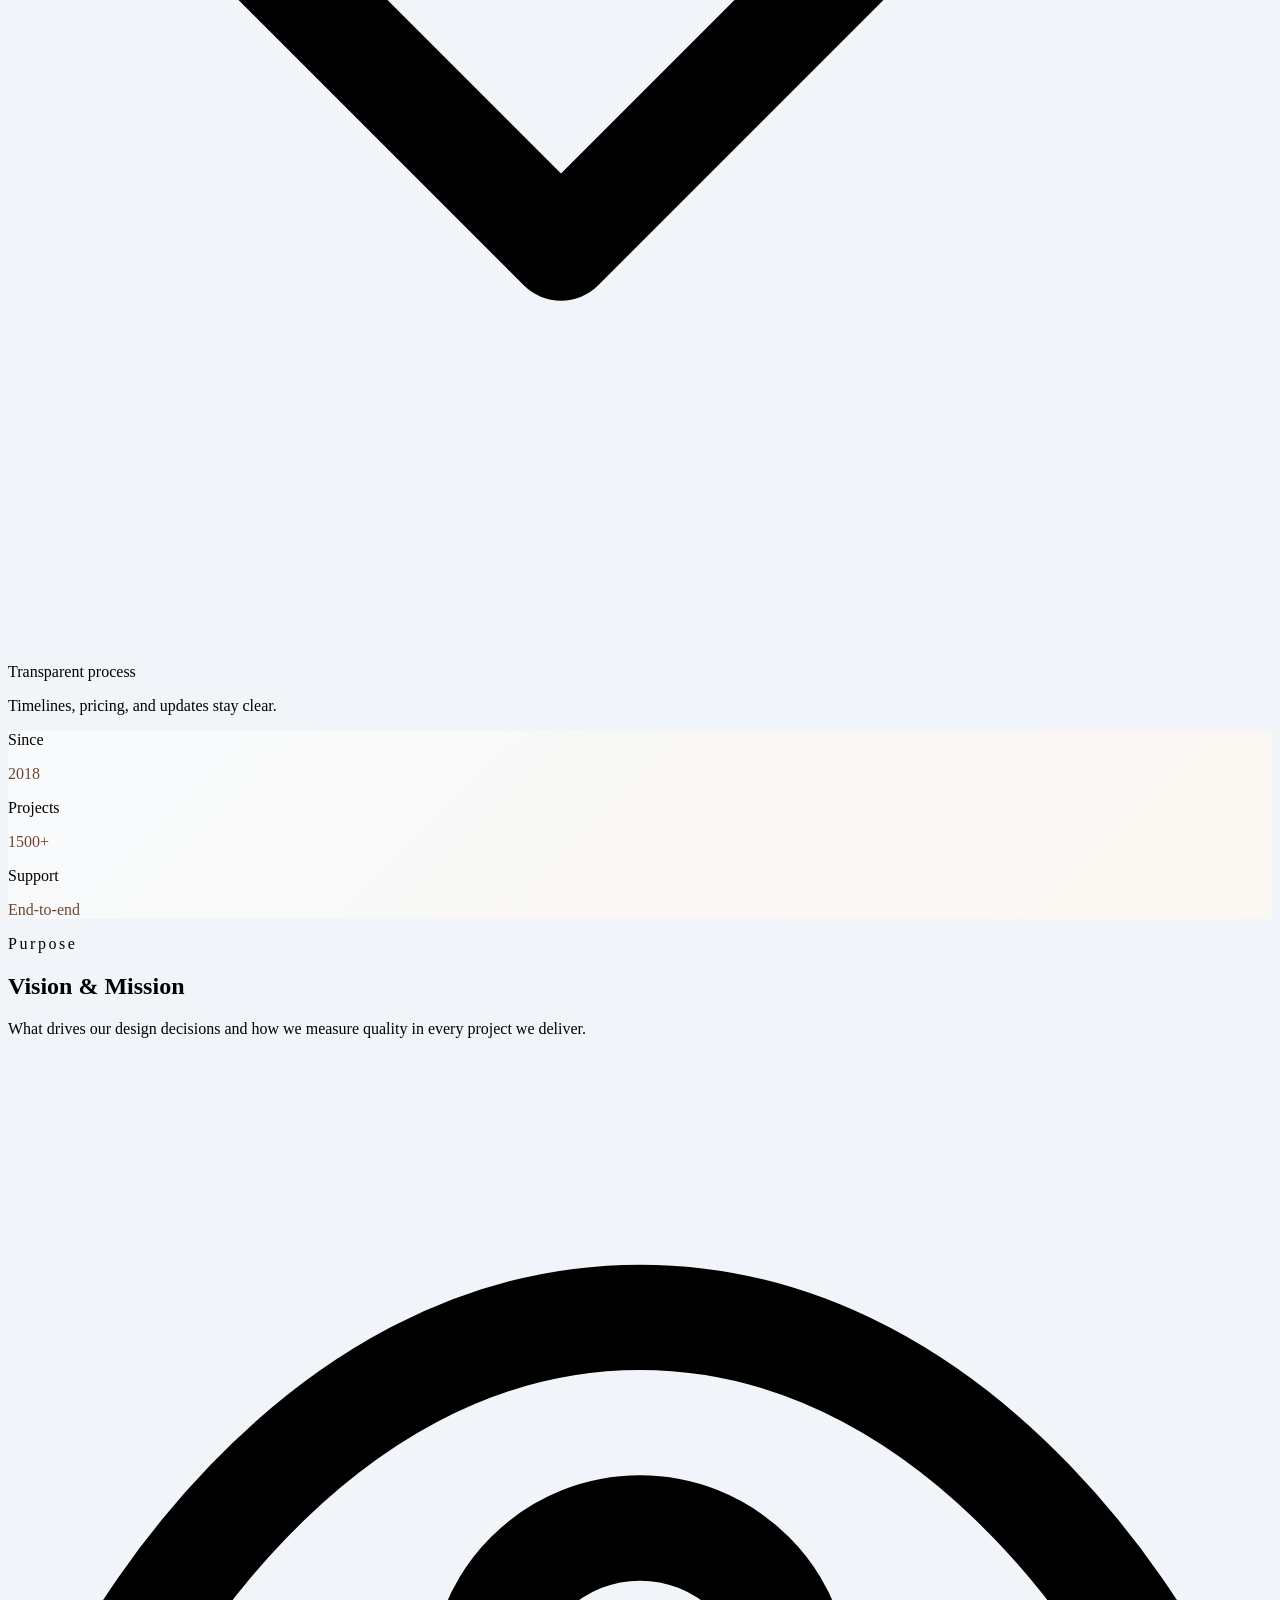
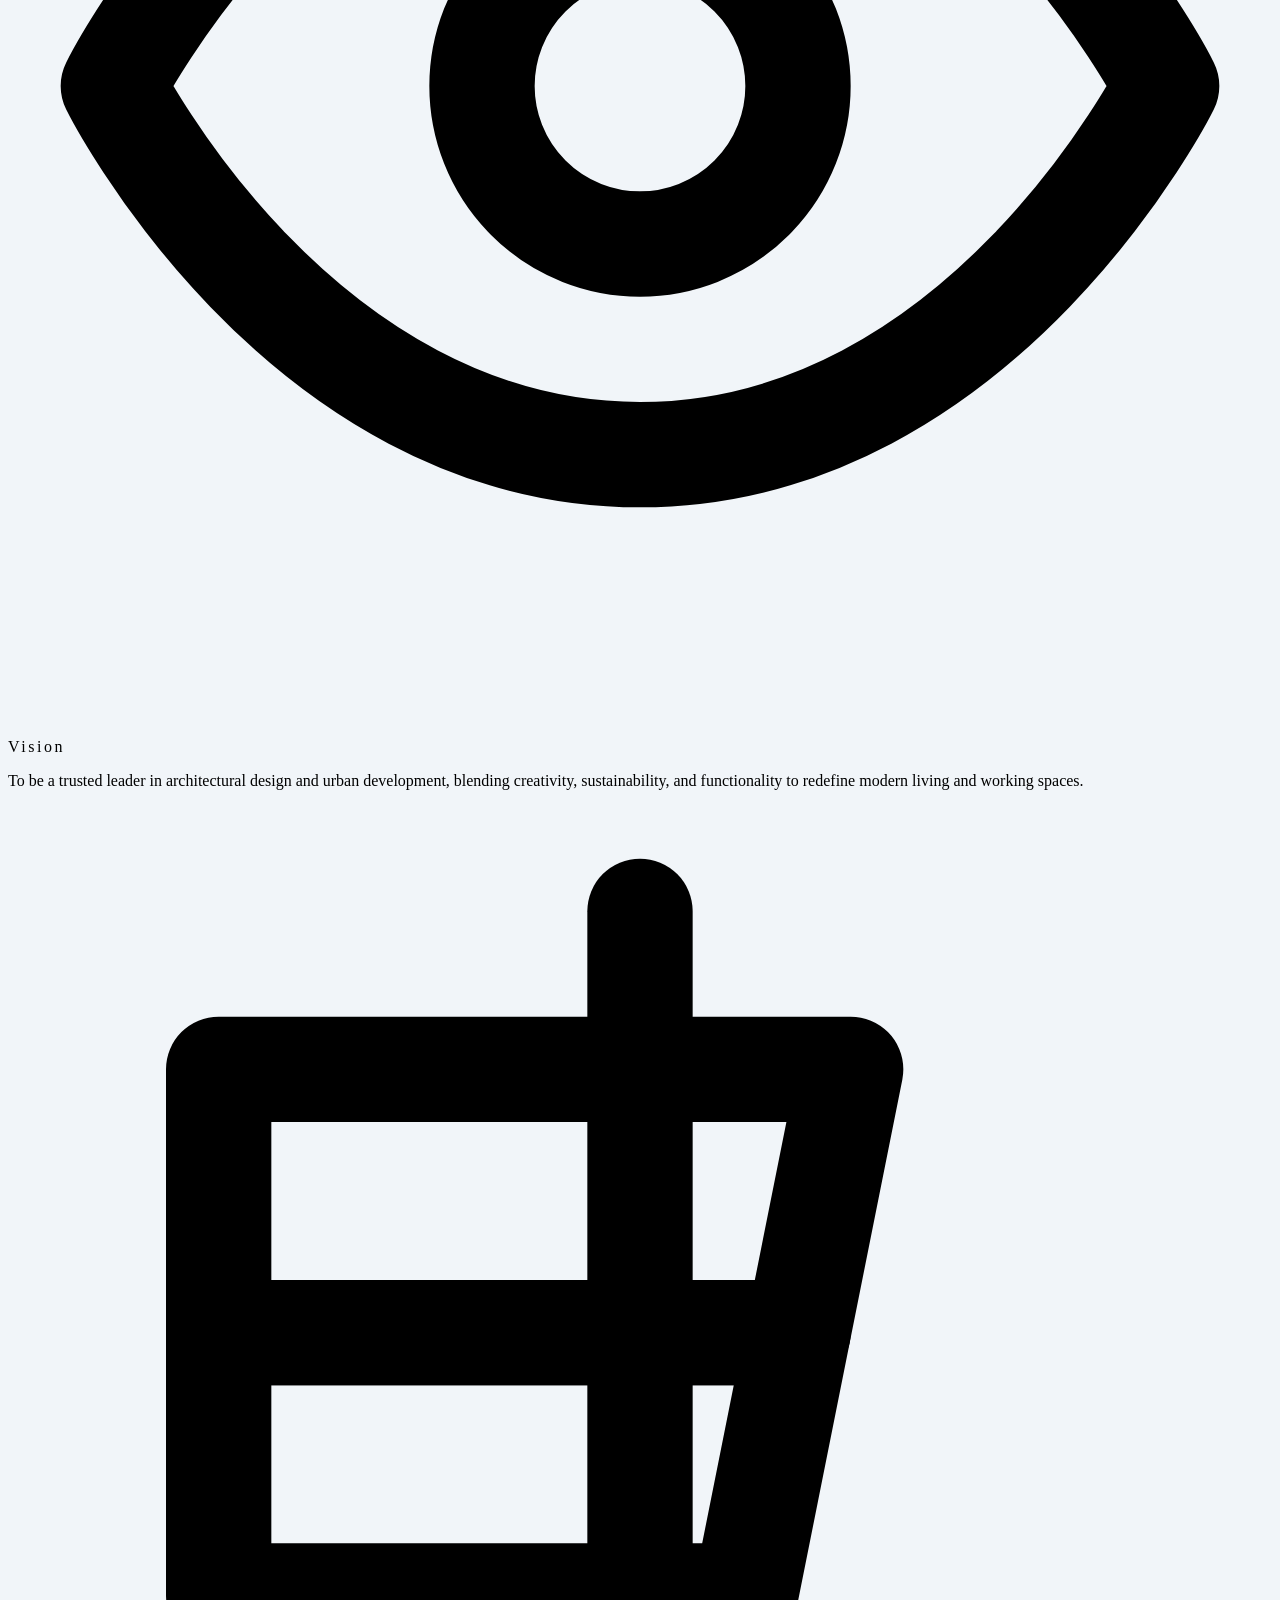
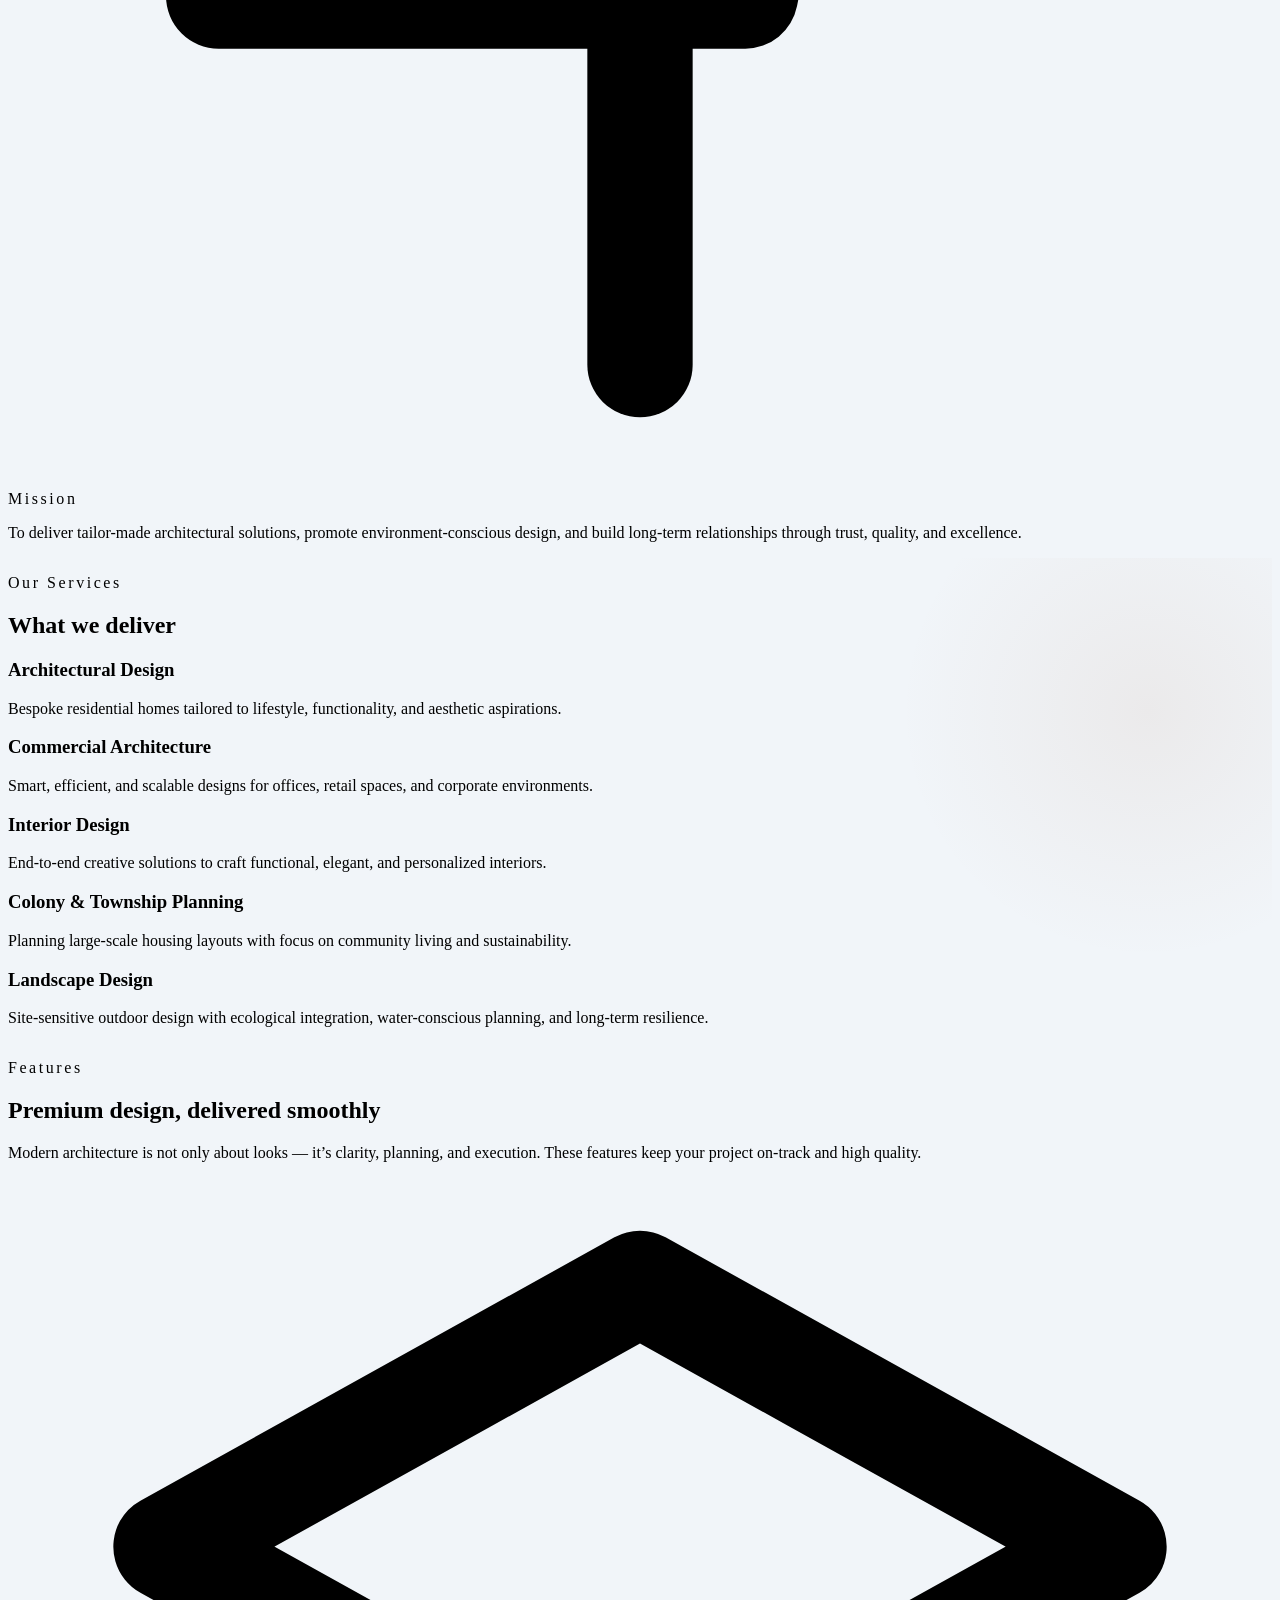
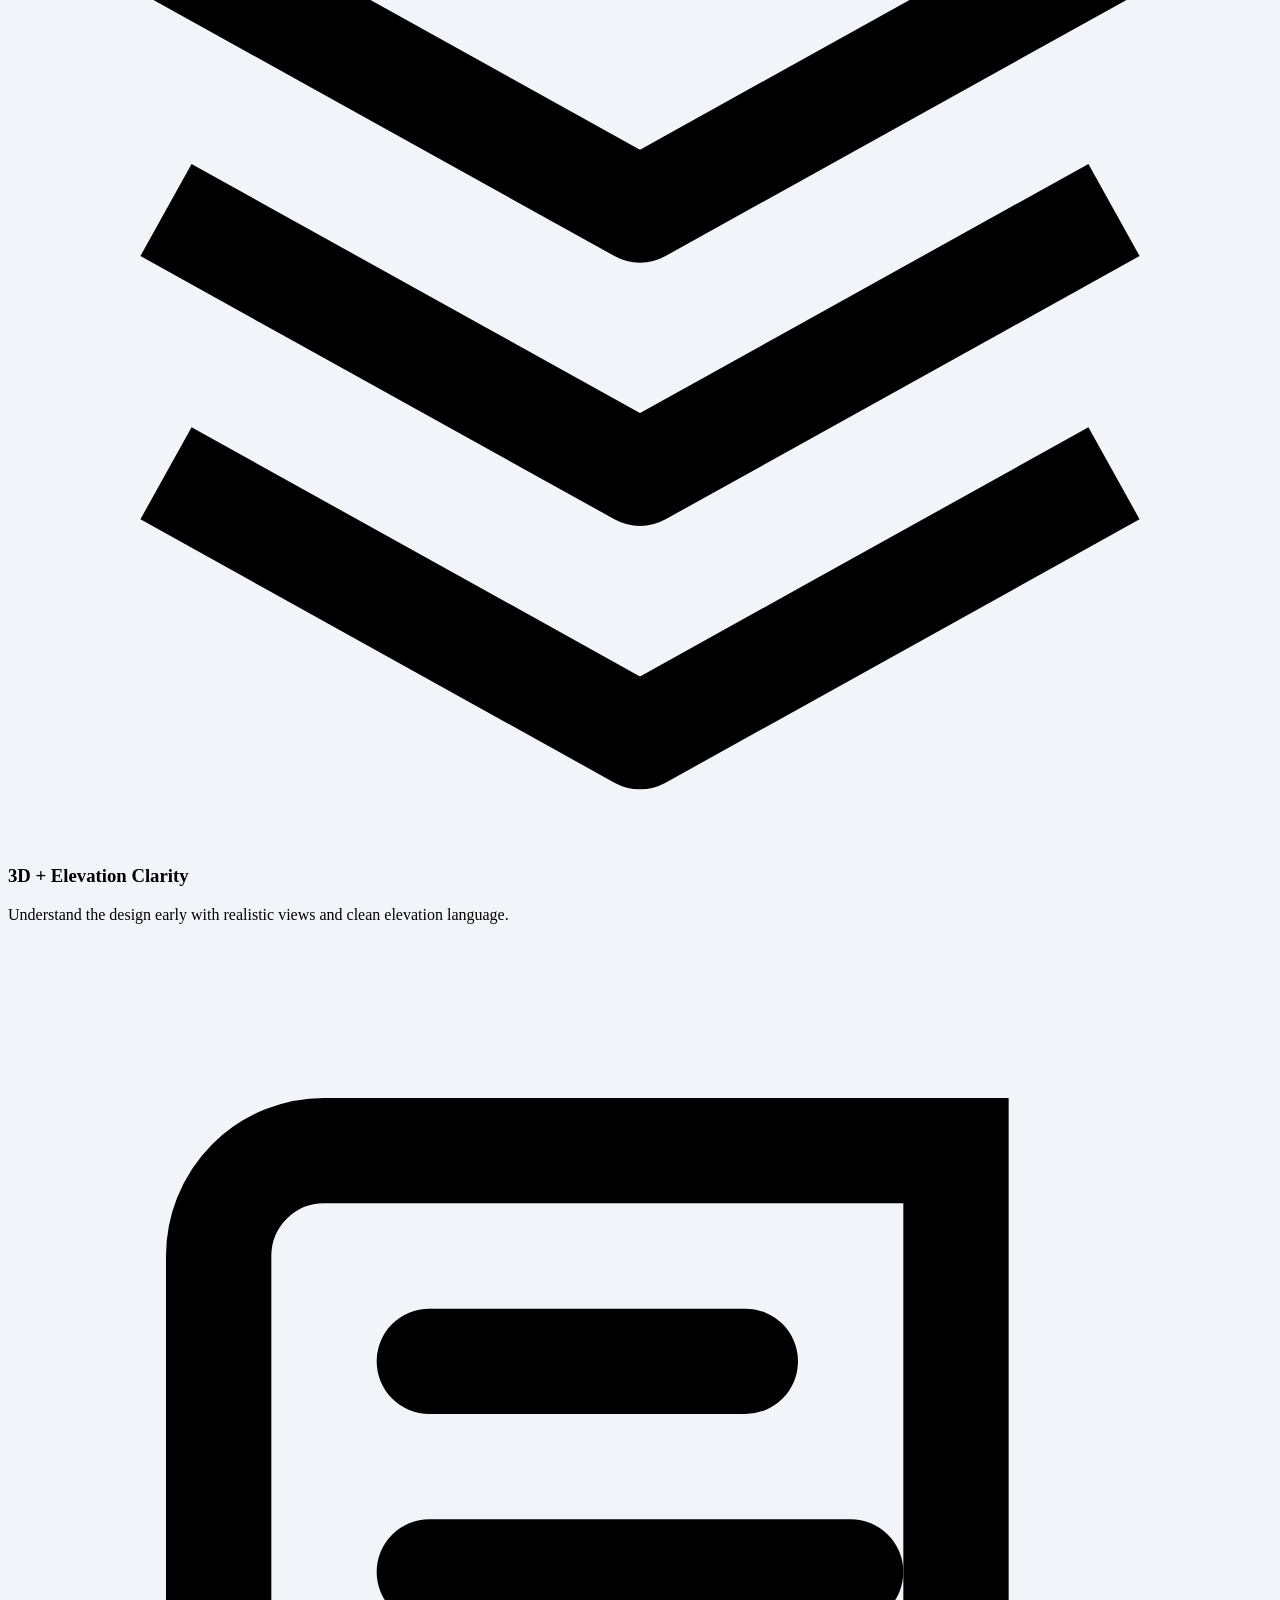
==== commit 1ffda2cf: "refactor: update logo paths, optimize navigation scroll behavior, and redesign developer section lay" ====
--- a/index.html
+++ b/index.html
@@ -47,7 +47,7 @@
     <div class="container max-w-6xl mx-auto px-4">
       <div class="nav-wrap flex items-center justify-between min-h-[72px]">
         <a class="logo inline-flex items-center gap-2 text-white font-extrabold tracking-wide" href="#home">
-          <img src="logo.jpg" alt="TATVAA logo" class="w-9 h-9 rounded-full object-cover ring-1 ring-white/30" />
+          <img src="assets/logo.jpg" alt="TATVAA logo" class="w-9 h-9 rounded-full object-cover ring-1 ring-white/30" />
           <span class="text-[15px] sm:text-base">TATVAA</span>
         </a>
         <nav class="main-nav hidden lg:flex items-center gap-6 text-[15px] font-medium text-white/90" id="main-nav">
@@ -118,7 +118,7 @@
         </p>
         <div
           class="hero-brand-card inline-flex items-center gap-3 px-3 py-2 rounded-2xl bg-white/10 border border-white/15 backdrop-blur mt-6">
-          <img src="logo.jpg" alt="TATVAA brand mark"
+          <img src="assets/logo.jpg" alt="TATVAA brand mark"
             class="w-12 h-12 rounded-full object-cover ring-1 ring-white/25" />
           <div>
             <strong class="block text-sm sm:text-[15px] text-white">TATVAA Architects & Realtors</strong>
@@ -740,29 +740,25 @@
       </div>
     </section>
 
-    <section class="section developer py-20 sm:py-24" id="developer">
-      <div class="container max-w-6xl mx-auto px-4">
-        <p class="eyebrow dark text-[11px] sm:text-xs font-bold tracking-[0.16em] uppercase text-brand-700">Developer
+    <section class="section developer py-12 sm:py-16" id="developer">
+      <div class="container max-w-4xl mx-auto px-4">
+        <p class="eyebrow dark text-[11px] sm:text-xs font-bold tracking-[0.16em] uppercase text-brand-700 text-center">Developer
         </p>
-        <h2 class="mt-4 text-3xl sm:text-4xl font-bold tracking-tight text-slate-900">Built By</h2>
+        <h2 class="mt-2 text-2xl sm:text-3xl font-bold tracking-tight text-slate-900 text-center">Built By</h2>
         <article
-          class="developer-card mt-10 rounded-3xl border border-slate-200 bg-white shadow-sm p-6 grid gap-6 lg:grid-cols-[260px_1fr] lg:items-center">
+          class="developer-card mt-8 rounded-3xl border border-slate-200 bg-white shadow-sm p-5 sm:p-6 grid gap-6 sm:grid-cols-[140px_1fr] sm:items-center max-w-3xl mx-auto">
           <img src="/assets/developer.jpg" alt="Developer portrait"
-            class="w-full max-w-[260px] rounded-3xl object-cover" />
-          <div>
-            <h3 class="text-xl font-semibold text-slate-900">Ashvin Patidar</h3>
-            <p class="partner-meta mt-1 text-sm font-semibold text-slate-600">Software Developer | B.Tech CSE, Medicaps
-              University</p>
-            <p class="mt-3 text-slate-700">
-              Full-stack software developer with expertise in building modern,
-              responsive web applications. Currently working at Flynava,
-              delivering scalable front-end and back-end solutions with a
-              strong focus on clean code, performance, and user experience.
-            </p>
-            <p class="contact-detail mt-3 text-sm text-slate-600">
-              Skills: HTML, CSS, JavaScript, React, Firebase, Supabase, DSA, Git
-            </p>
-            <a class="btn contact-btn mt-4 inline-flex items-center justify-center rounded-full px-5 py-2.5 font-semibold bg-white border border-slate-200 text-slate-900 hover:bg-slate-50 transition"
+            class="w-32 h-32 sm:w-36 sm:h-36 rounded-full object-cover mx-auto ring-4 ring-slate-50" />
+          <div class="text-center sm:text-left">
+            <h3 class="text-lg font-semibold text-slate-900">Ashvin Patidar</h3>
+            <p class="mt-1 text-xs font-semibold text-slate-600">Software Developer | B.Tech CSE</p>
+            <p class="mt-2 text-sm text-slate-700 leading-relaxed">
+              Full-stack developer building modern, responsive web apps. Currently at Flynava, focused on clean code, performance, and user experience.
+            </p>
+            <p class="mt-2 text-xs text-slate-500">
+              Skills: HTML, CSS, JS, React, Firebase, Supabase
+            </p>
+            <a class="mt-4 inline-flex items-center justify-center rounded-full px-4 py-2 text-sm font-semibold bg-white border border-slate-200 text-slate-900 hover:bg-slate-50 transition"
               href="https://www.linkedin.com/in/ashvin-patidar-713bb1375?utm_source=share_via&utm_content=profile&utm_medium=member_android"
               target="_blank">LinkedIn Profile</a>
           </div>
@@ -802,7 +798,7 @@
       <div class="footer-wrap grid gap-8 md:grid-cols-2 lg:grid-cols-4">
         <div>
           <div class="footer-brand inline-flex items-center gap-2 font-bold">
-            <img src="/assets/logo.jpg" alt="TATVAA logo"
+            <img src="assets/logo.jpg" alt="TATVAA logo"
               class="w-8 h-8 rounded-full object-cover ring-1 ring-white/20" />
             <span>TATVAA</span>
           </div>
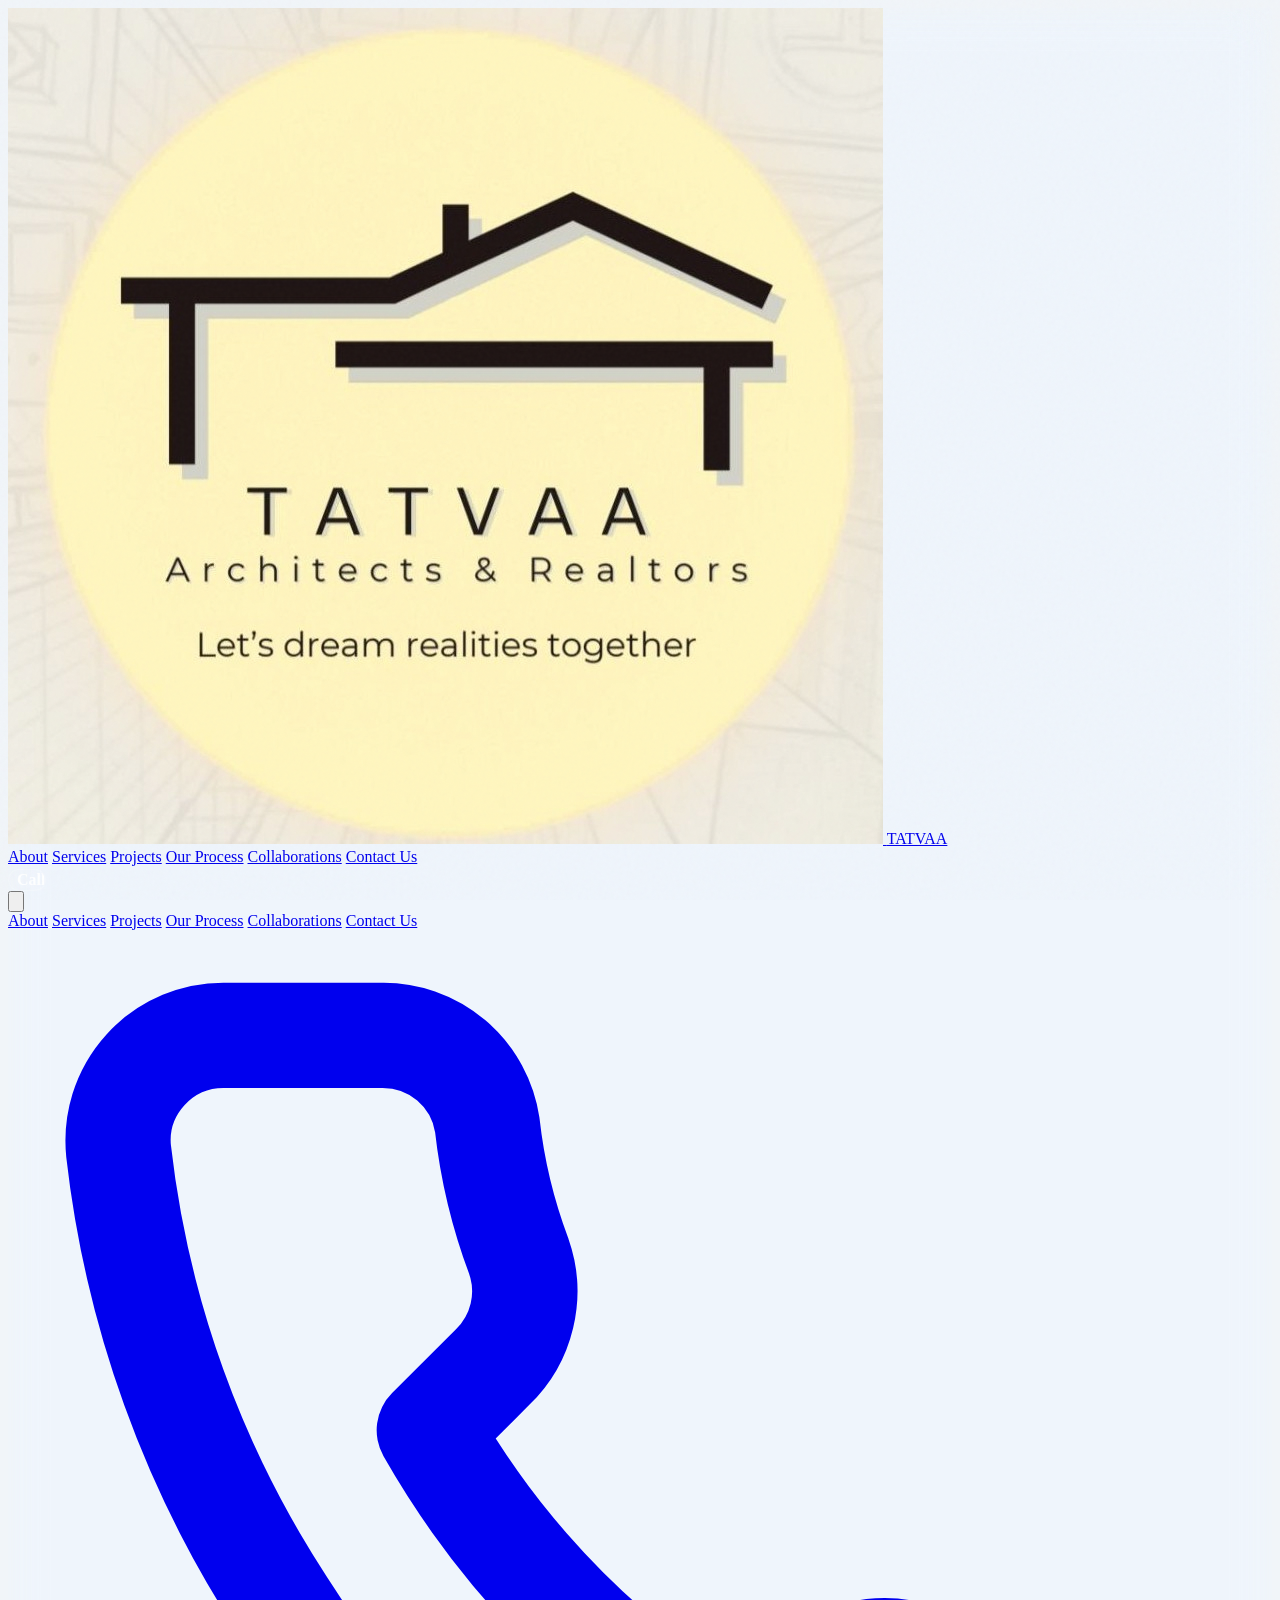
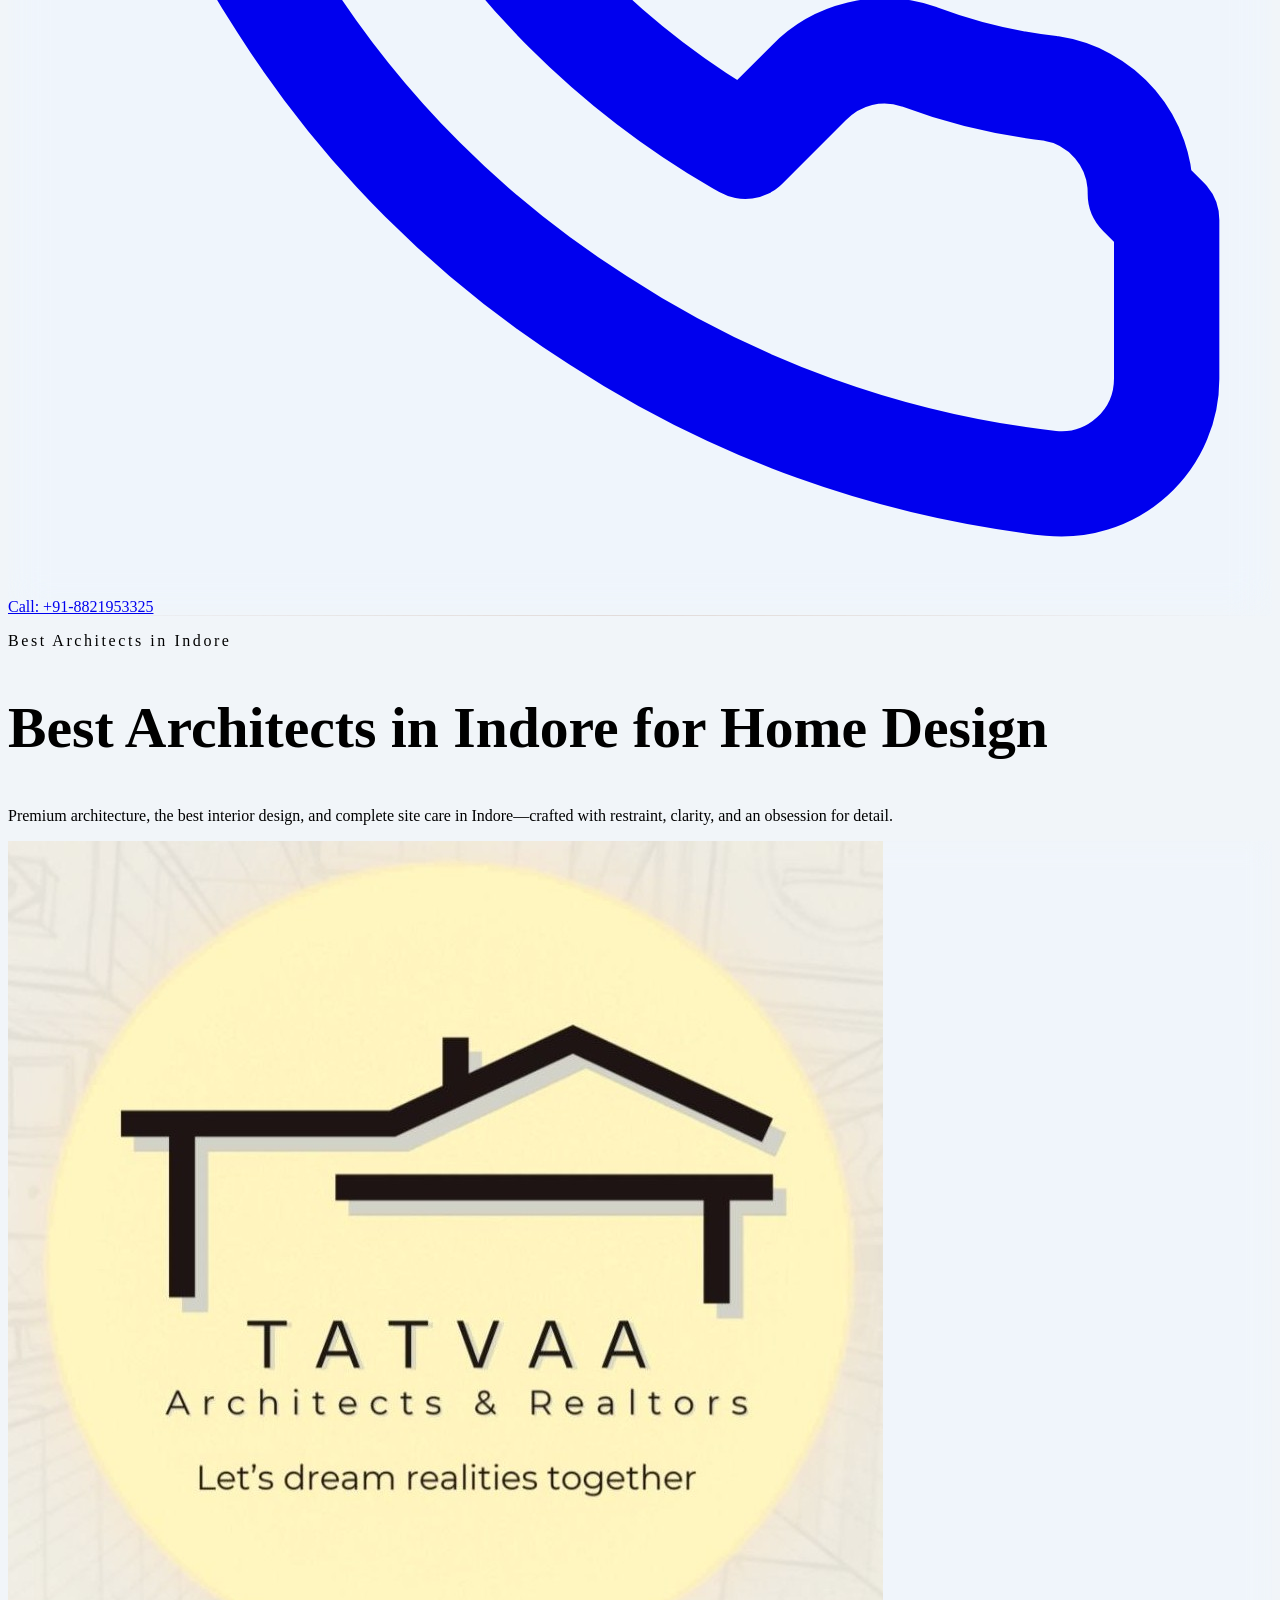
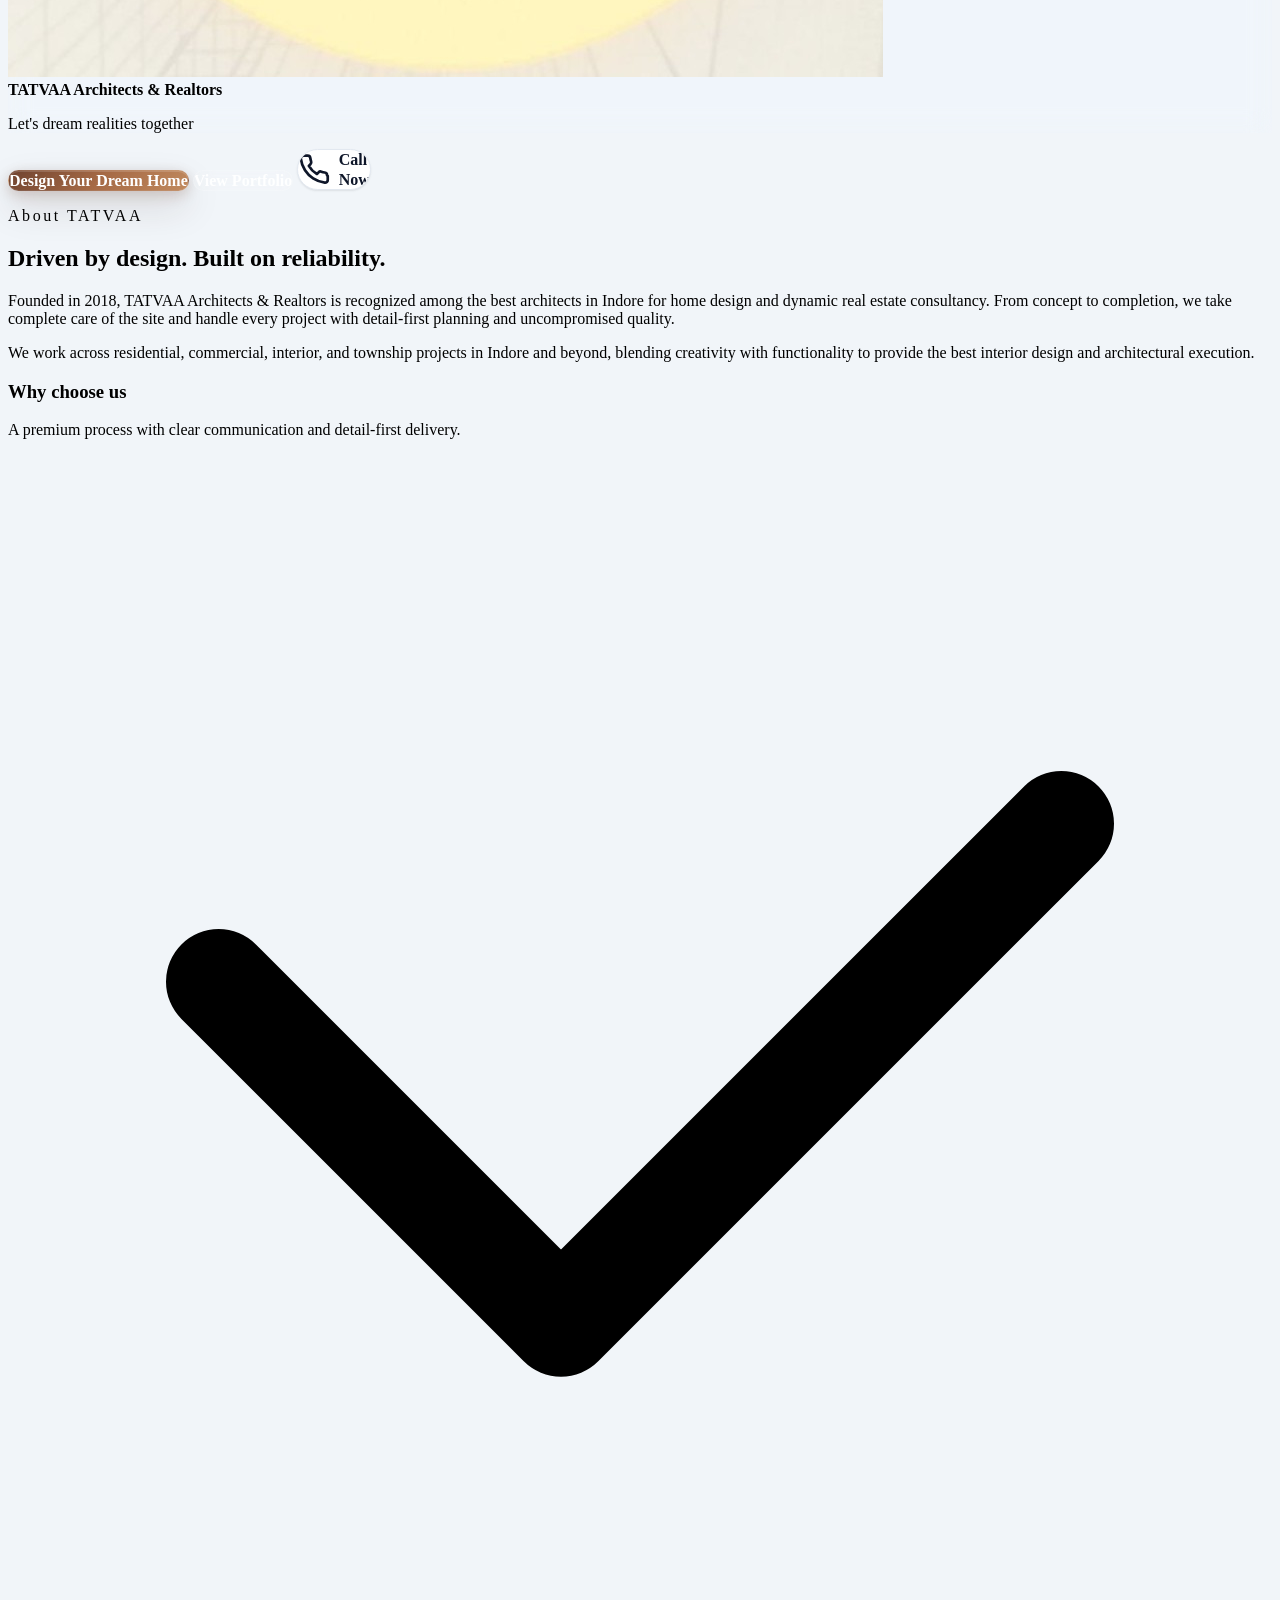
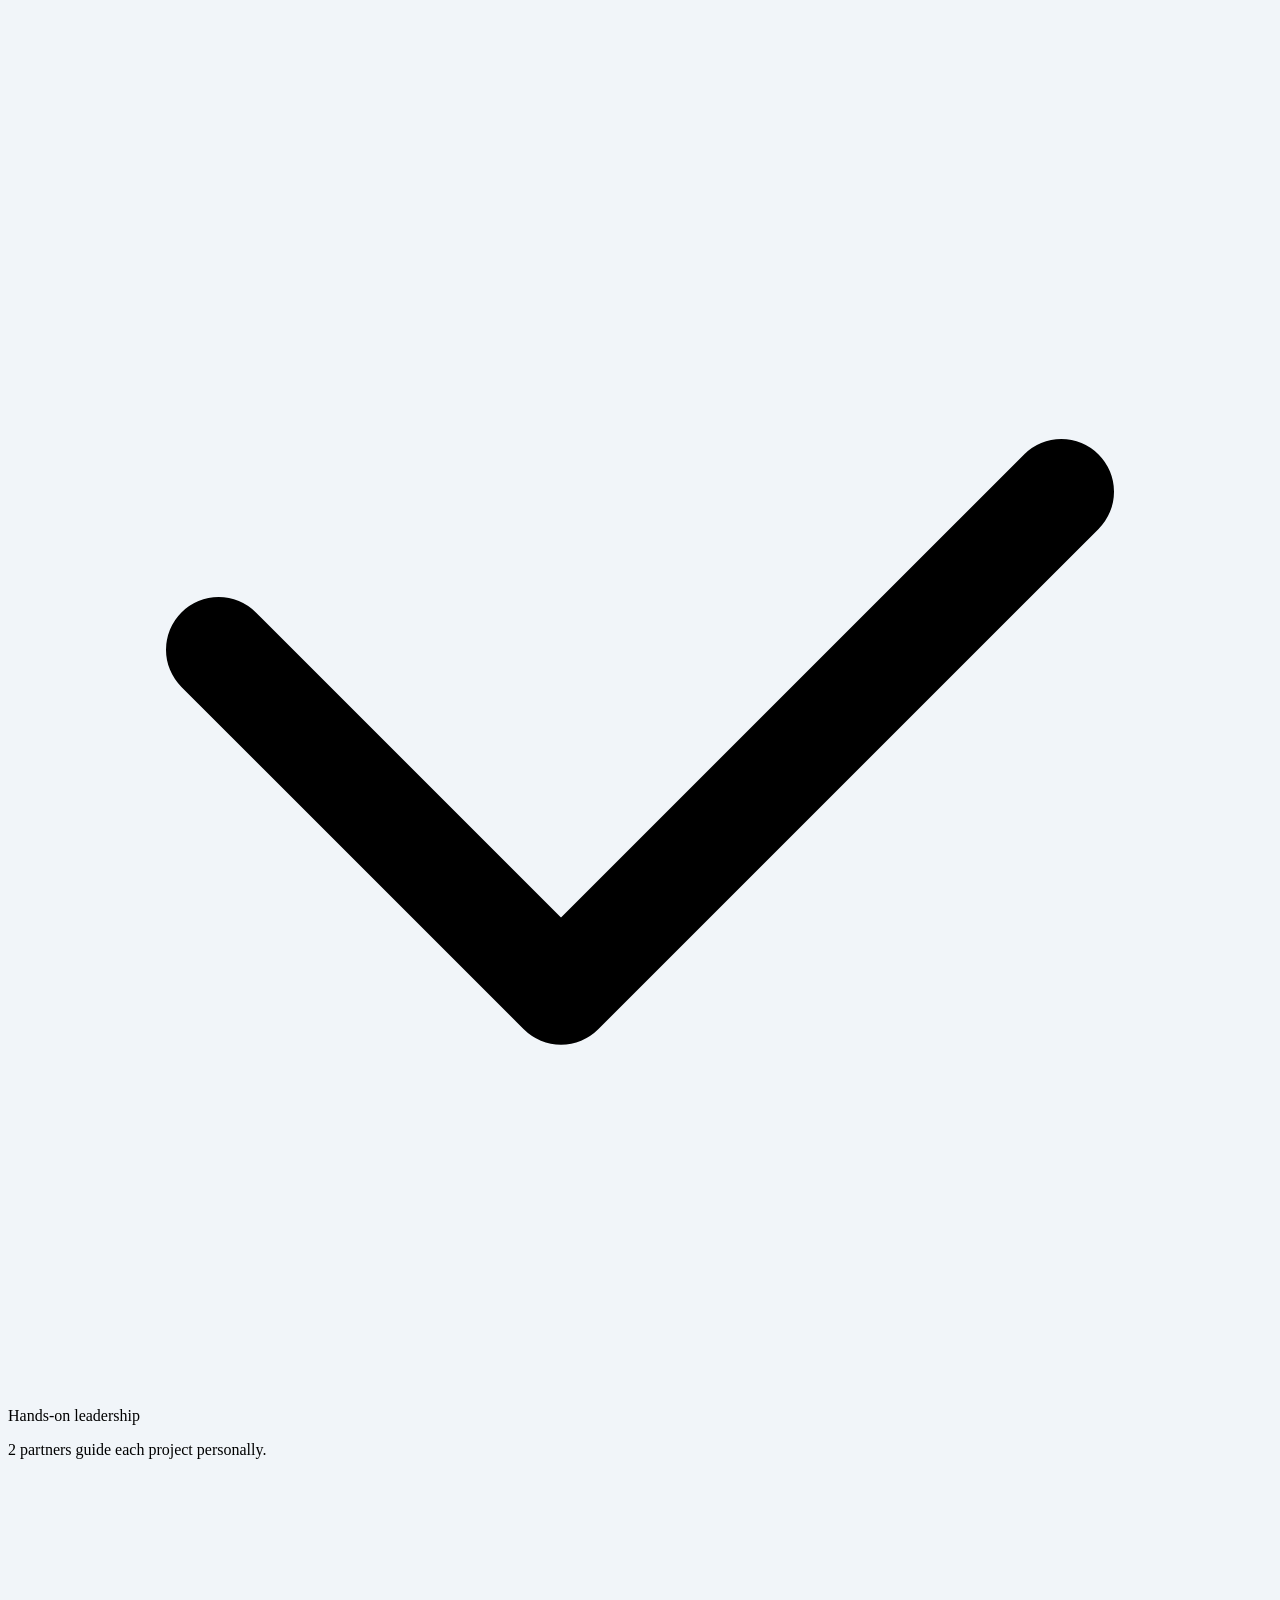
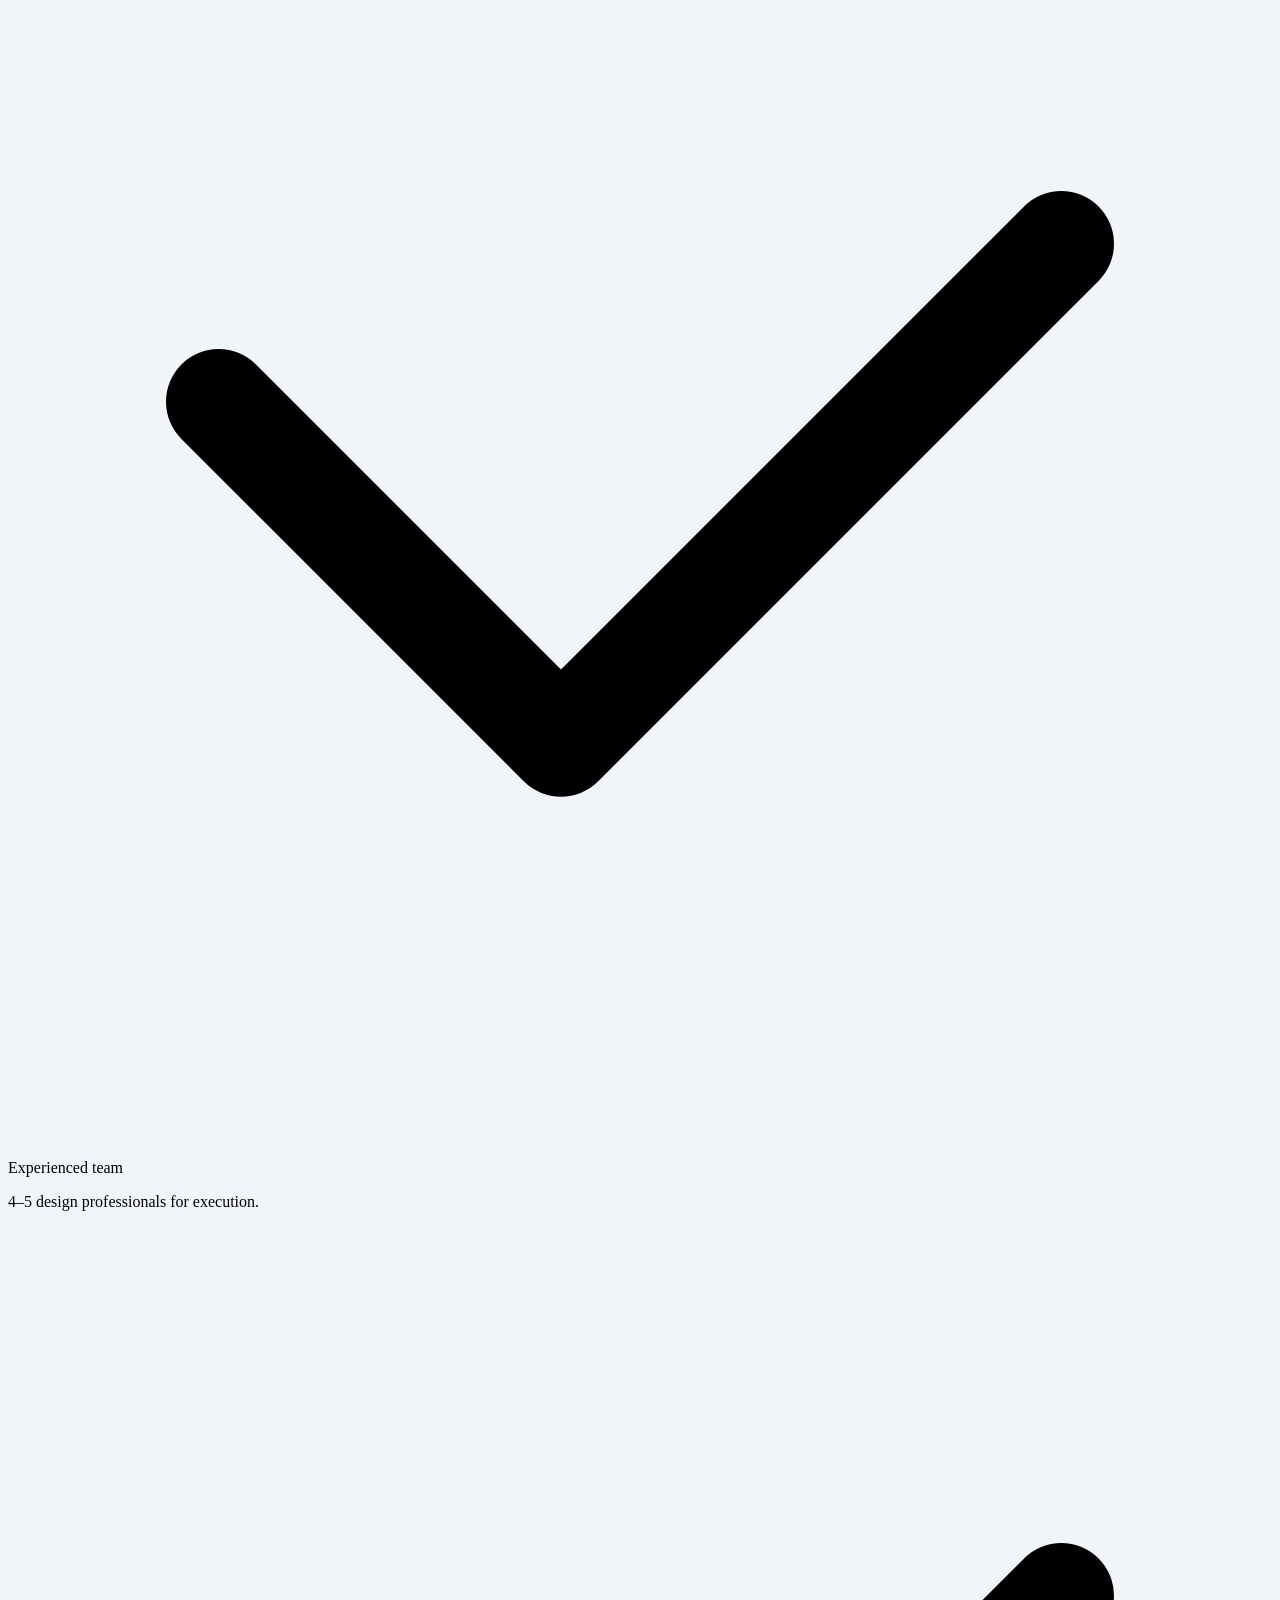
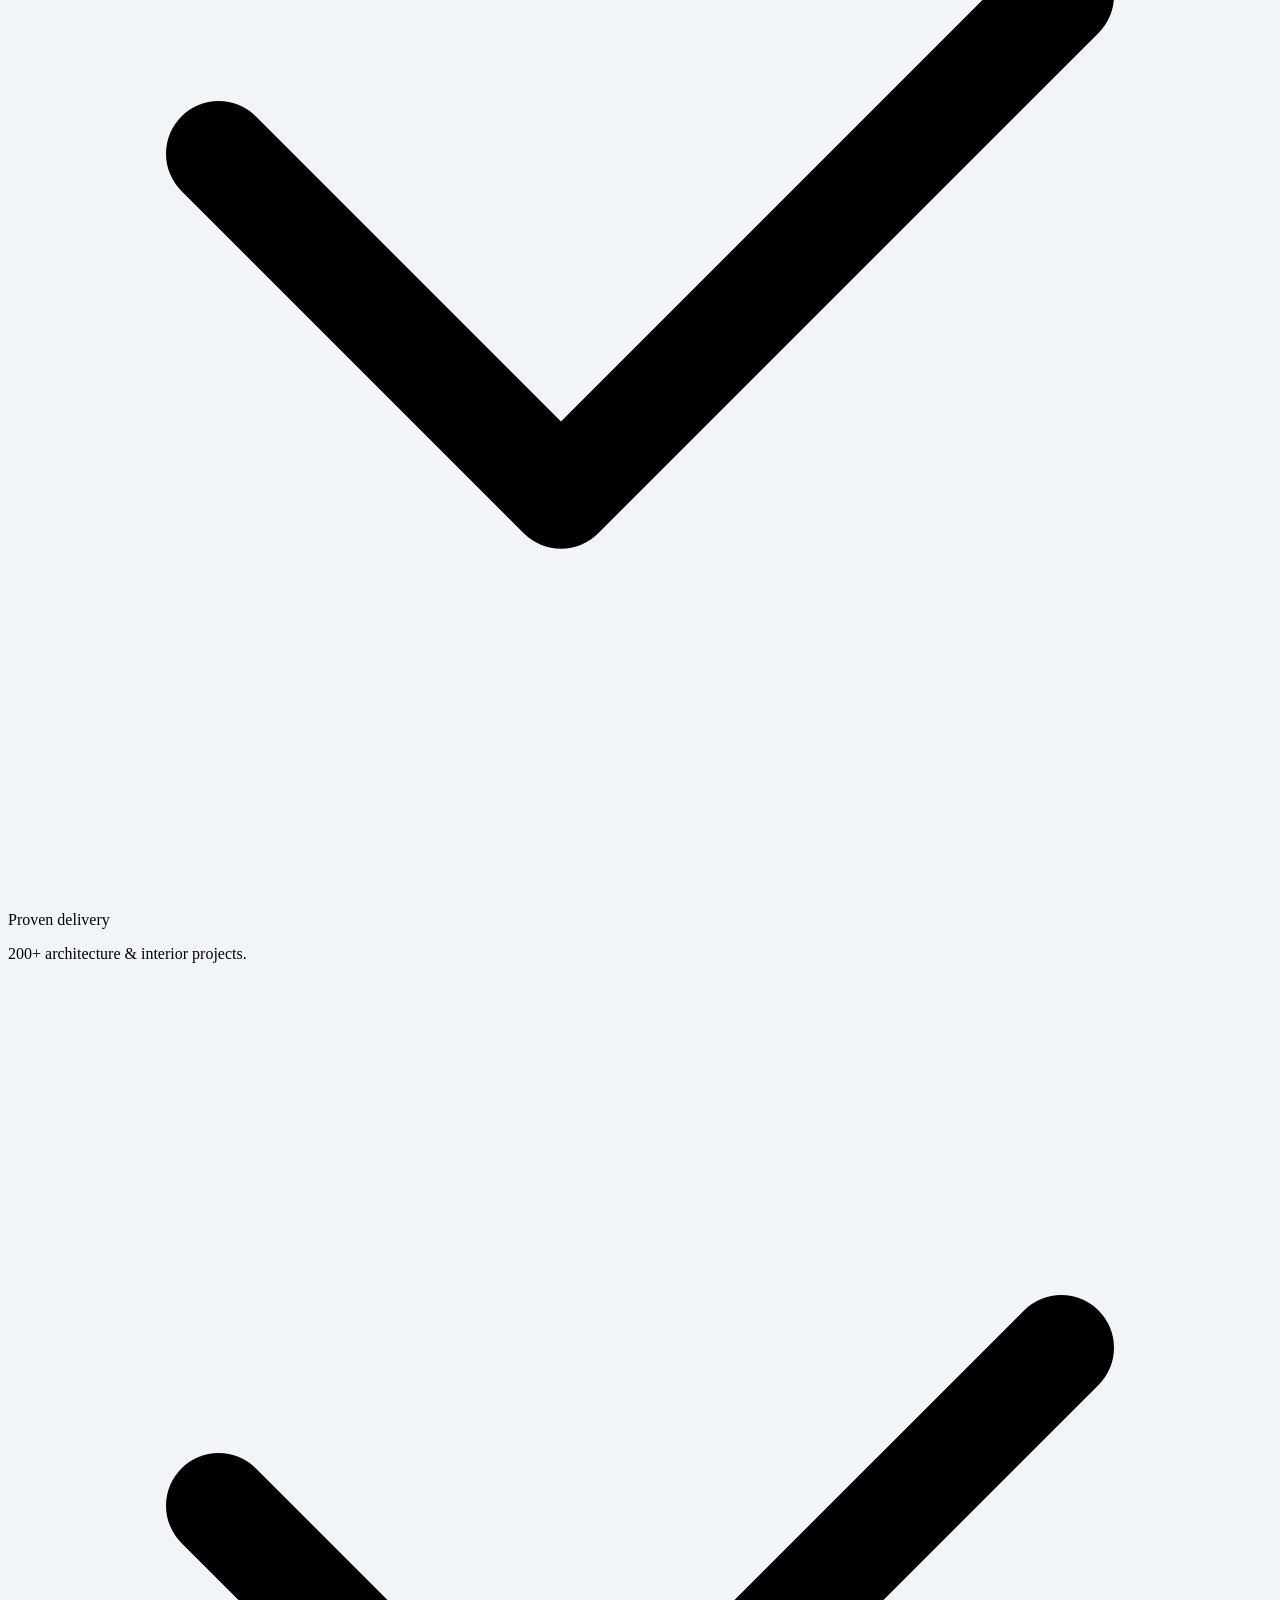
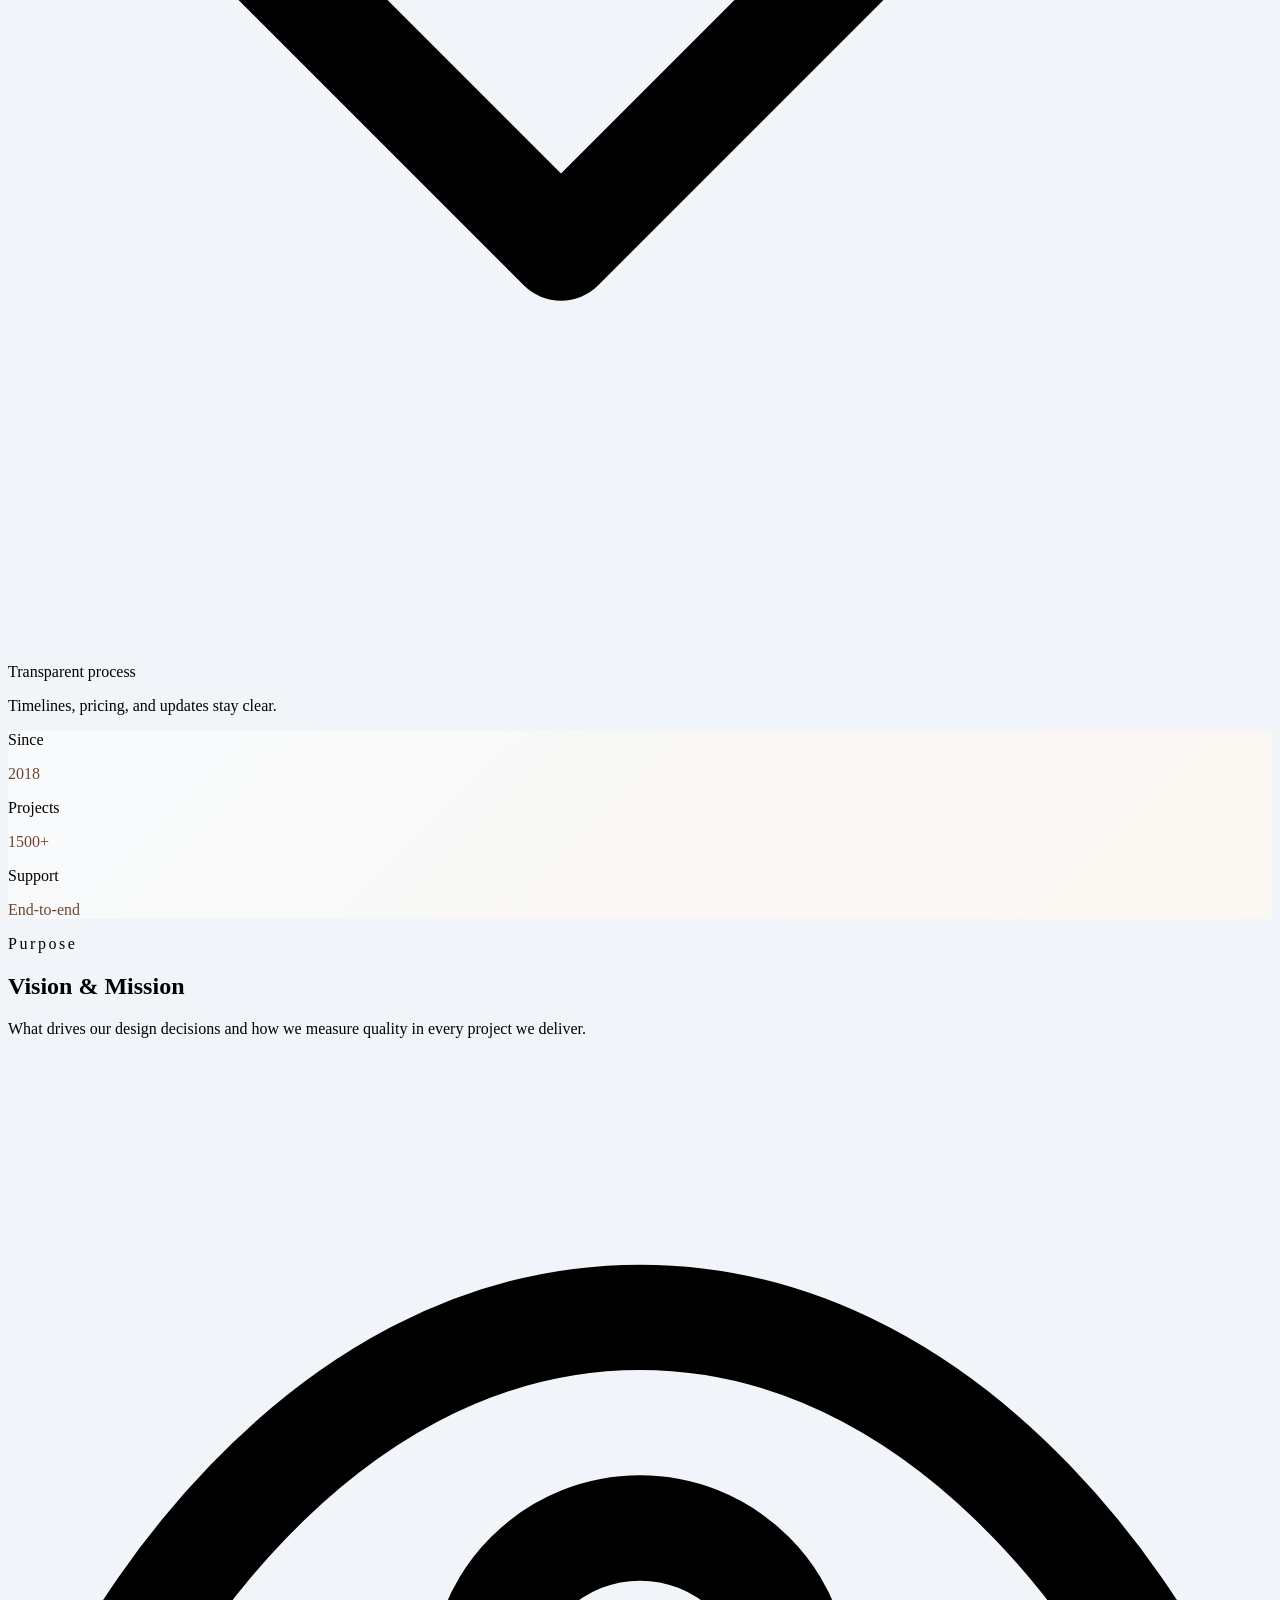
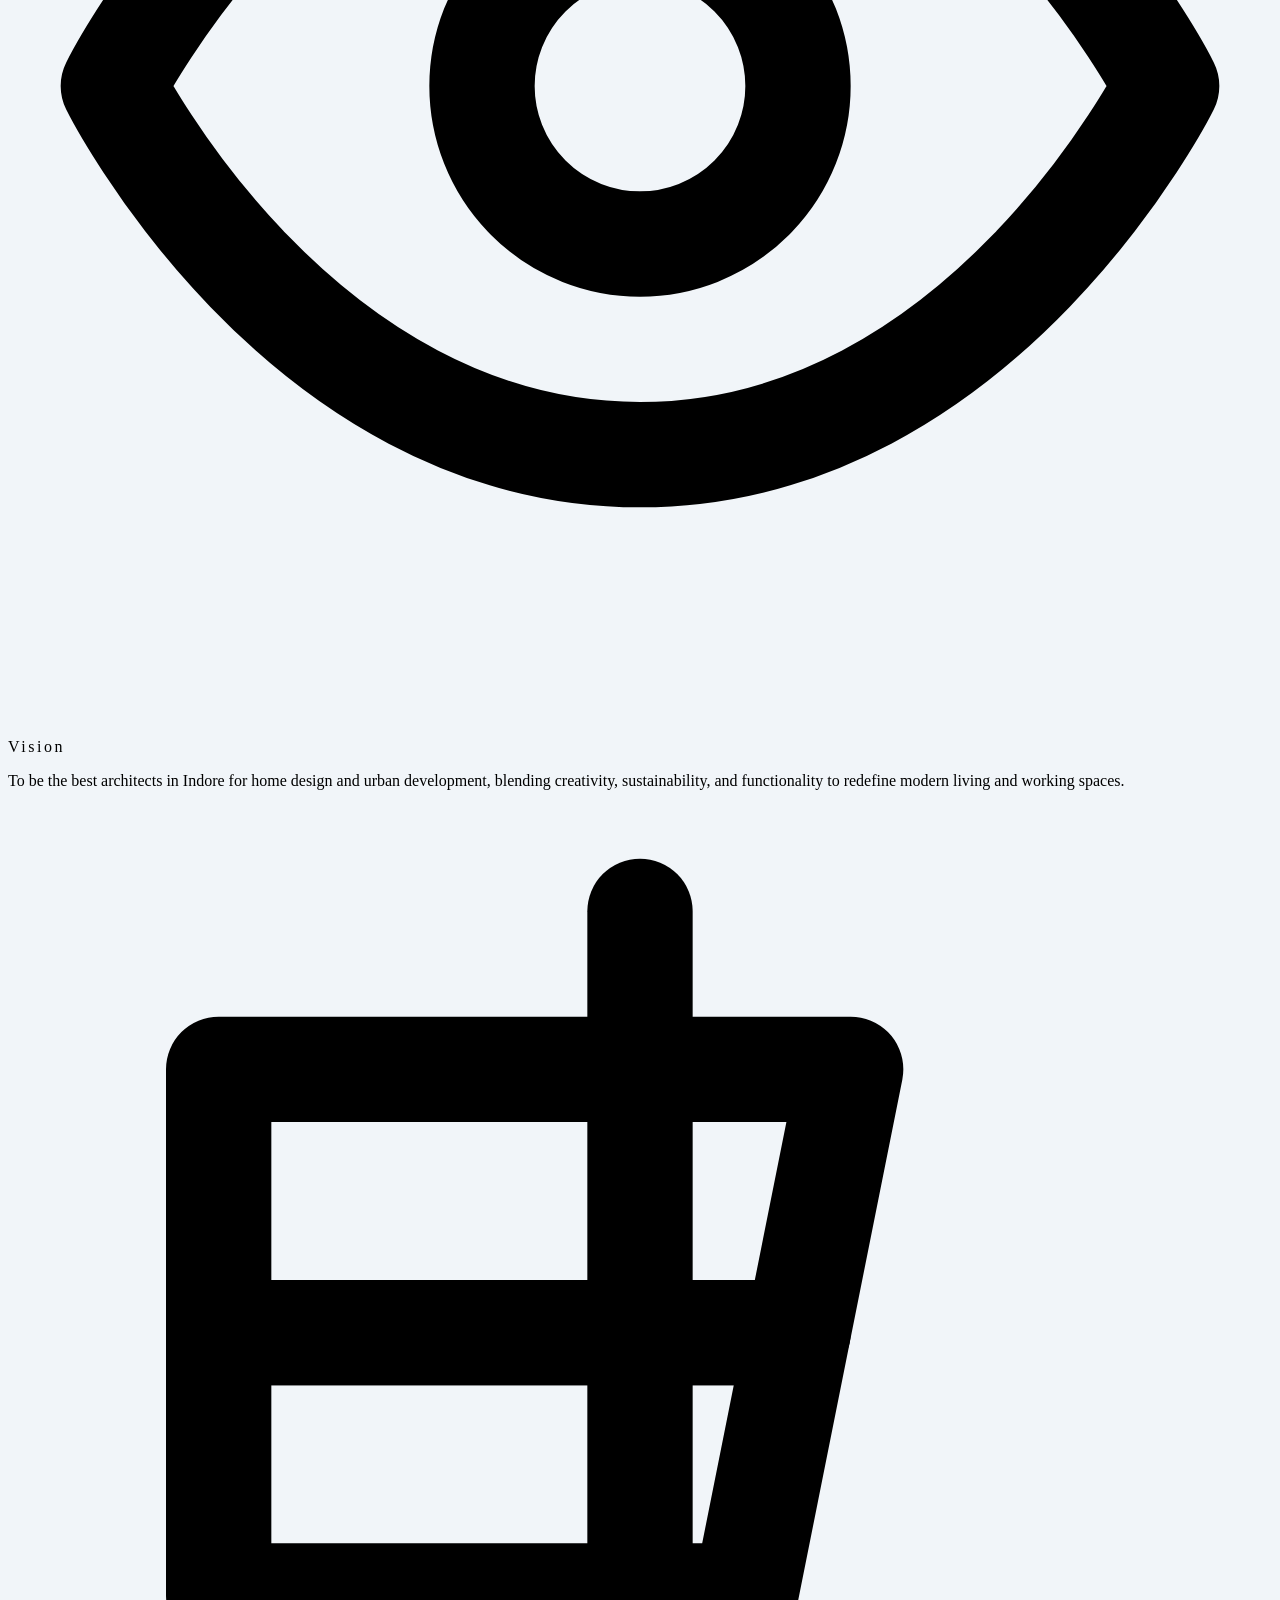
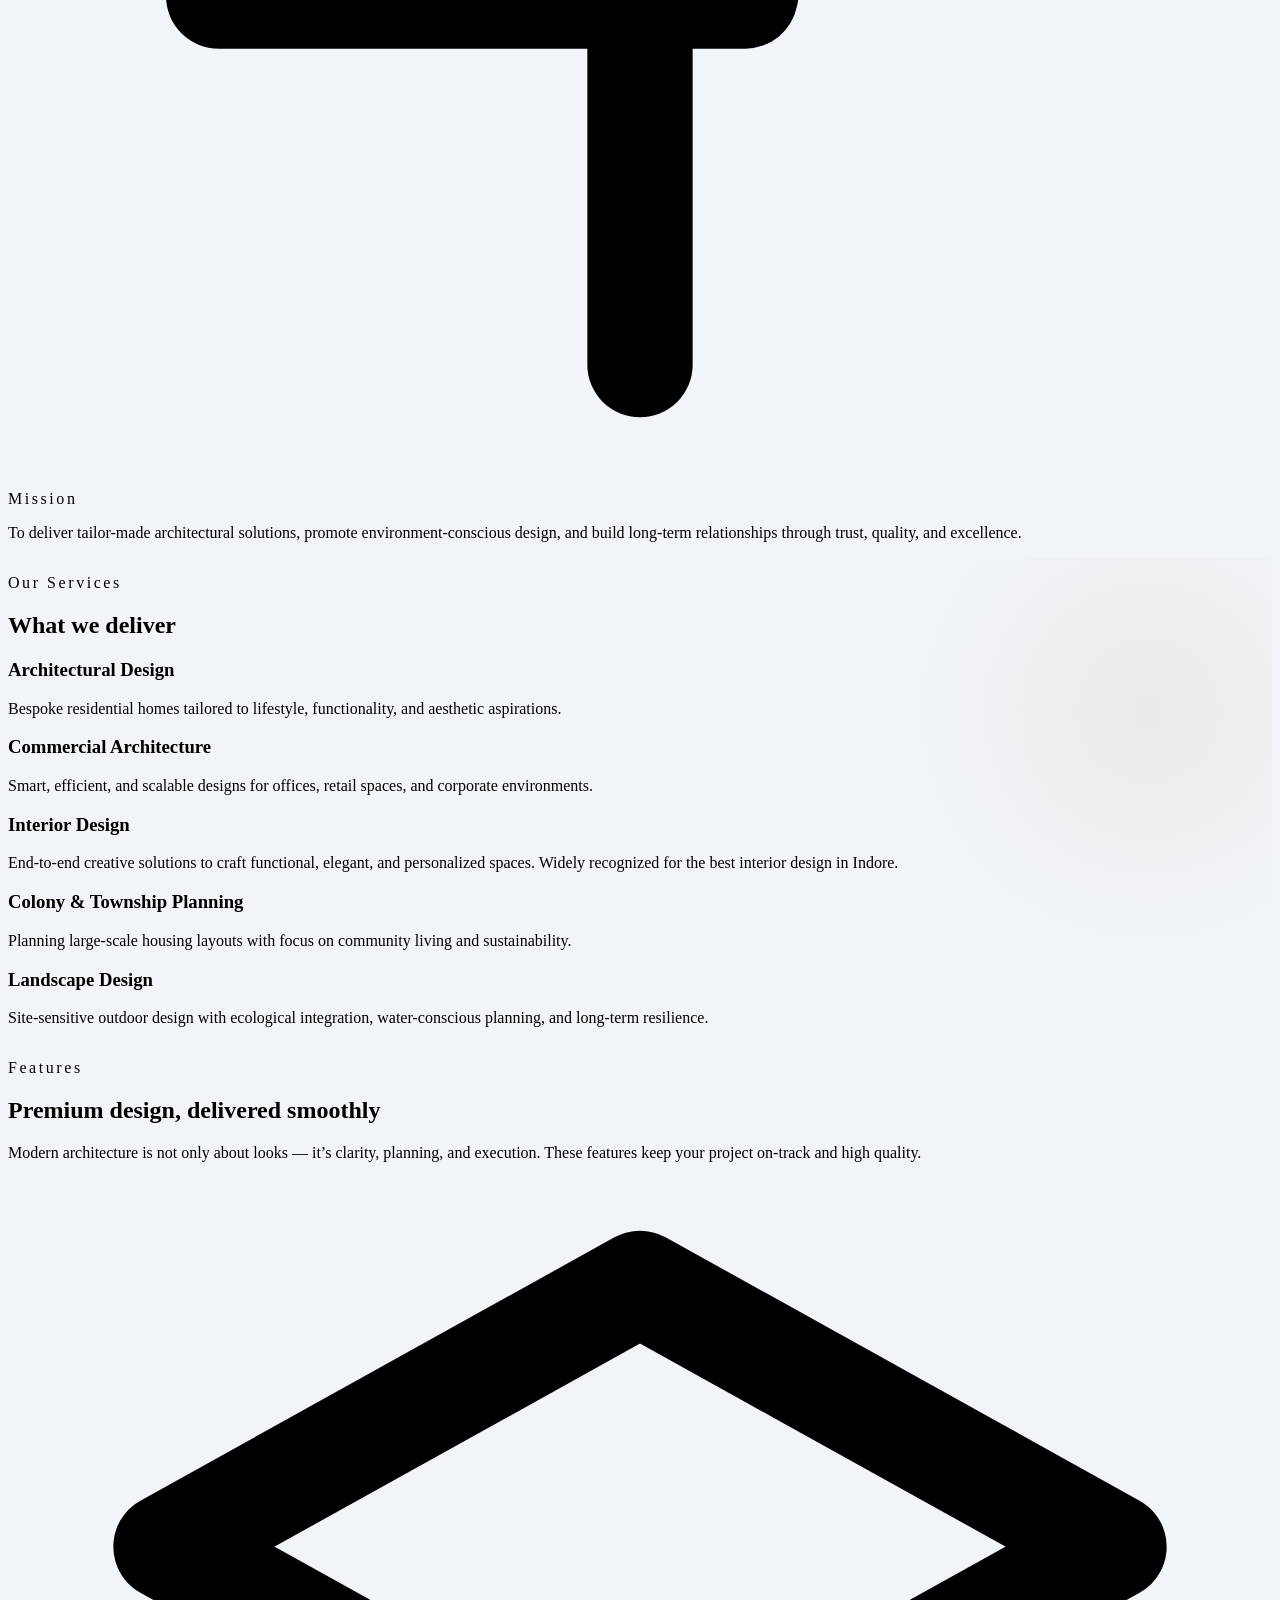
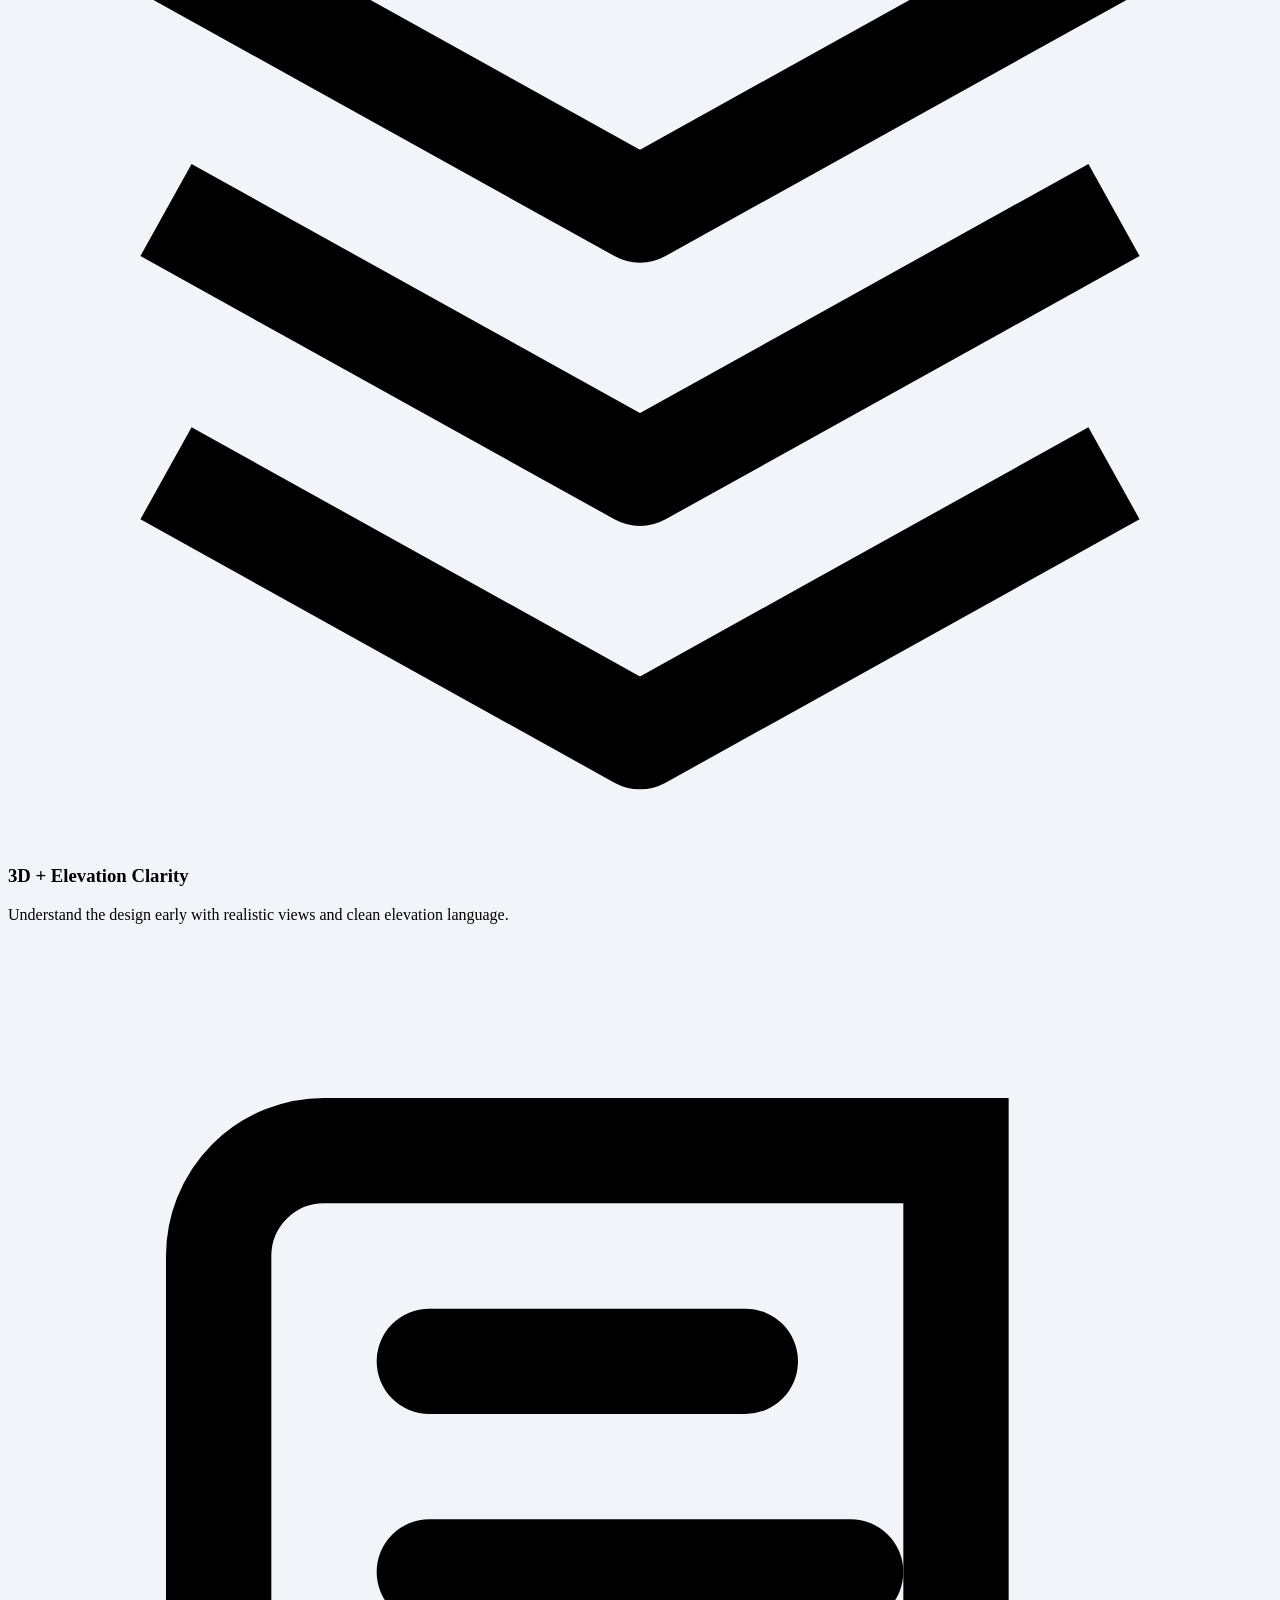
==== commit 793c54b1: "feat: update SEO metadata, site title, and marketing copy to improve local search visibility for arc" ====
--- a/index.html
+++ b/index.html
@@ -4,8 +4,17 @@
 <head>
   <meta charset="UTF-8" />
   <meta name="viewport" content="width=device-width, initial-scale=1.0" />
-  <meta name="description" content="TATVAA Architects & Realtors - architecture and design services." />
-  <title>TATVAA Architects & Realtors | Modern Spaces</title>
+  <meta name="google-site-verification" content="FvLqkTBVsWXIhqqioUtYh4n1X9MU7tMoWrgrX5bK4EM" />
+  
+  <title>Tatva Architects & Realtors | Best Architects in Indore for Home Design</title>
+  <meta name="description" content="Tatva Architects & Realtors are the best architects in Indore for home design, civil construction, and the best interior design. Real estate services and complete site care for your dream home." />
+  <meta name="keywords" content="Best Architects in Indore, best interior design Indore, home design Indore, Tatva Architects, Tatva Architects India, architect near me, house planning, civil work, construction services, building design, interior design, residential architect, commercial architect, 3D house design, floor plan design, modern house design, real estate services, construction company India, civil contractor, home builder, architecture firm" />
+  <meta name="author" content="Tatva Architects & Realtors" />
+
+  <meta property="og:title" content="Tatva Architects & Realtors" />
+  <meta property="og:description" content="Expert home design, civil work, and construction services." />
+  <meta property="og:image" content="assets/logo.jpg" />
+  <meta property="og:type" content="website" />
   <link rel="icon" href="/assets/logo.jpg" />
   <link rel="preconnect" href="https://fonts.googleapis.com" />
   <link rel="preconnect" href="https://fonts.gstatic.com" crossorigin />
@@ -108,12 +117,11 @@
       <div class="container max-w-6xl mx-auto px-4 hero-content relative pt-28 pb-14">
         <p
           class="eyebrow inline-flex items-center gap-2 text-[11px] sm:text-xs font-bold tracking-[0.16em] uppercase text-brand-100/90">
-          <span class="inline-block w-8 h-px bg-brand-200/70"></span> Architecture Services
+          <span class="inline-block w-8 h-px bg-brand-200/70"></span> Best Architects in Indore
         </p>
-        <h1 class="mt-4 text-4xl sm:text-5xl lg:text-6xl font-bold tracking-tight max-w-3xl">Architecture that Feels
-          Quietly Luxurious</h1>
+        <h1 class="mt-4 text-4xl sm:text-5xl lg:text-6xl font-bold tracking-tight max-w-3xl">Best Architects in Indore for Home Design</h1>
         <p class="hero-text mt-5 max-w-2xl text-base sm:text-lg text-white/85">
-          Premium architecture design guidance—crafted with restraint,
+          Premium architecture, the best interior design, and complete site care in Indore—crafted with restraint, 
           clarity, and an obsession for detail.
         </p>
         <div
@@ -149,16 +157,11 @@
           <h2 class="mt-4 text-3xl sm:text-4xl font-bold tracking-tight text-slate-900">Driven by design. Built on
             reliability.</h2>
           <p class="mt-5 text-slate-700 leading-relaxed">
-            Founded in 2018, TATVAA Architects & Realtors is a dynamic
-            architectural and real estate consultancy committed to innovative
-            design solutions and sustainable spaces. From concept to
-            completion, every project is handled with detail-first planning
-            and uncompromised quality.
+            Founded in 2018, TATVAA Architects & Realtors is recognized among the best architects in Indore for home design and dynamic real estate consultancy. From concept to completion, we take complete care of the site and handle every project with detail-first planning and uncompromised quality.
           </p>
           <p class="mt-4 text-slate-700 leading-relaxed">
             We work across residential, commercial, interior, and township
-            projects, blending creativity with functionality to transform
-            vision into reality.
+            projects in Indore and beyond, blending creativity with functionality to provide the best interior design and architectural execution.
           </p>
         </div>
         <div class="about-card rounded-3xl border border-slate-200 bg-white shadow-sm p-6">
@@ -278,7 +281,7 @@
                 <p class="eyebrow dark text-[11px] sm:text-xs font-bold tracking-[0.16em] uppercase text-brand-700">
                   Vision</p>
                 <p class="mt-3 text-slate-800 text-base leading-relaxed">
-                  To be a trusted leader in architectural design and urban
+                  To be the best architects in Indore for home design and urban
                   development, blending creativity, sustainability, and
                   functionality to redefine modern living and working spaces.
                 </p>
@@ -334,7 +337,7 @@
             <h3 class="text-lg font-semibold">Interior Design</h3>
             <p class="mt-2 text-sm text-white/80">
               End-to-end creative solutions to craft functional, elegant, and
-              personalized interiors.
+              personalized spaces. Widely recognized for the best interior design in Indore.
             </p>
           </article>
           <article class="service-card rounded-3xl border border-white/10 bg-white/5 p-6 hover:bg-white/8 transition">
@@ -742,7 +745,8 @@
 
     <section class="section developer py-12 sm:py-16" id="developer">
       <div class="container max-w-4xl mx-auto px-4">
-        <p class="eyebrow dark text-[11px] sm:text-xs font-bold tracking-[0.16em] uppercase text-brand-700 text-center">Developer
+        <p class="eyebrow dark text-[11px] sm:text-xs font-bold tracking-[0.16em] uppercase text-brand-700 text-center">
+          Developer
         </p>
         <h2 class="mt-2 text-2xl sm:text-3xl font-bold tracking-tight text-slate-900 text-center">Built By</h2>
         <article
@@ -753,7 +757,8 @@
             <h3 class="text-lg font-semibold text-slate-900">Ashvin Patidar</h3>
             <p class="mt-1 text-xs font-semibold text-slate-600">Software Developer | B.Tech CSE</p>
             <p class="mt-2 text-sm text-slate-700 leading-relaxed">
-              Full-stack developer building modern, responsive web apps. Currently at Flynava, focused on clean code, performance, and user experience.
+              Full-stack developer building modern, responsive web apps. Currently at Flynava, focused on clean code,
+              performance, and user experience.
             </p>
             <p class="mt-2 text-xs text-slate-500">
               Skills: HTML, CSS, JS, React, Firebase, Supabase
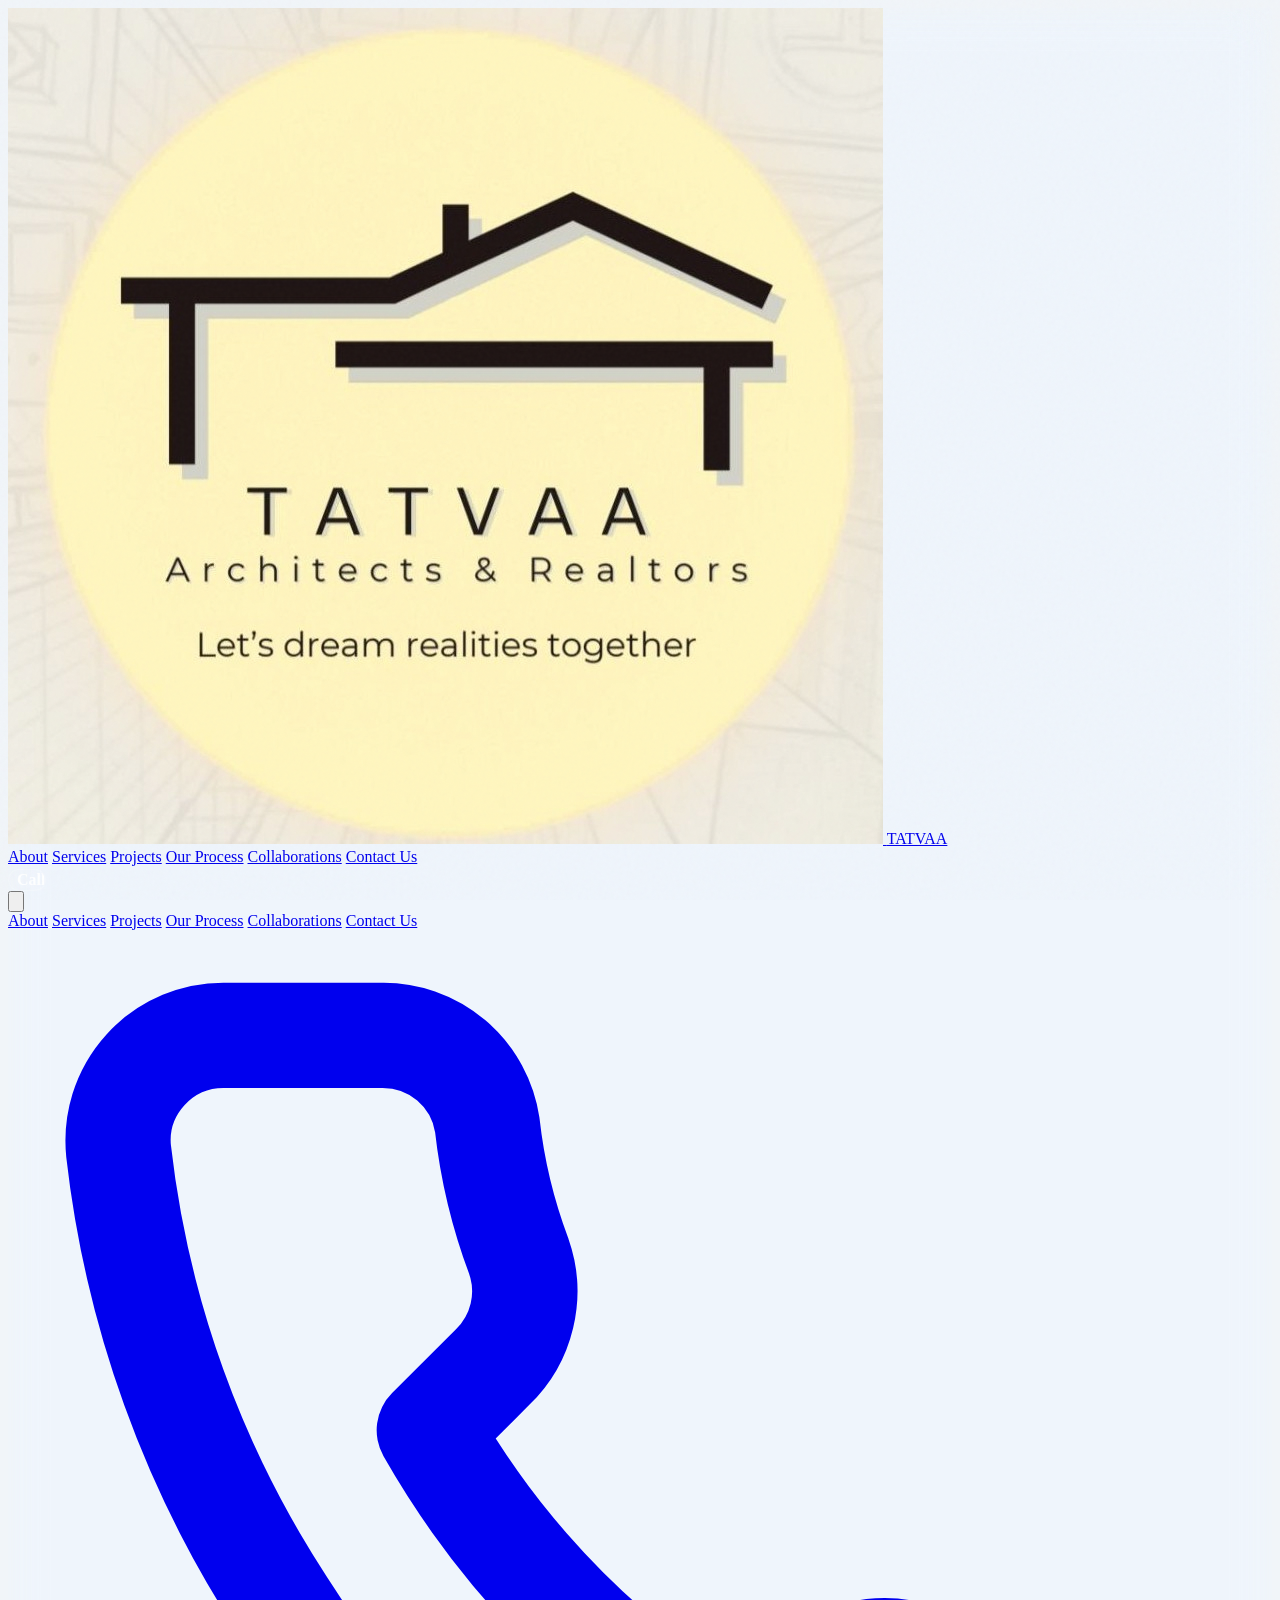
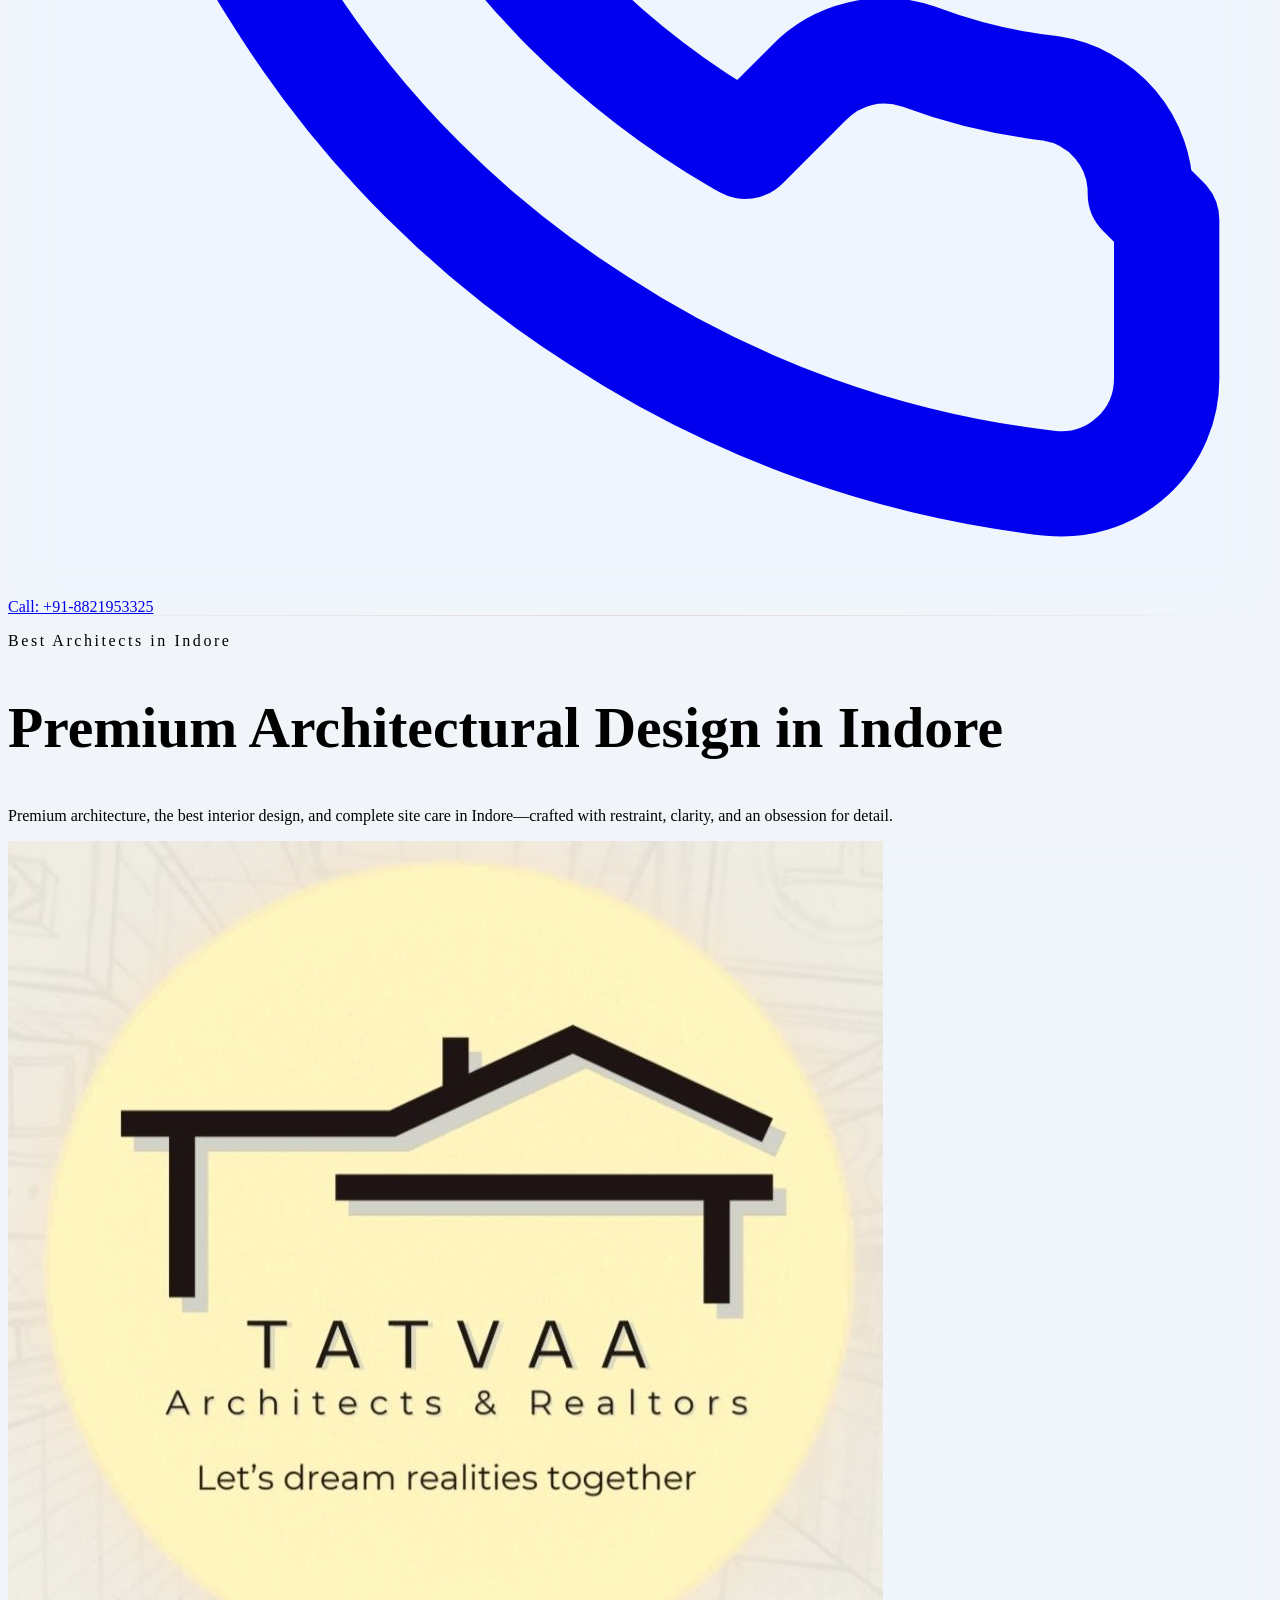
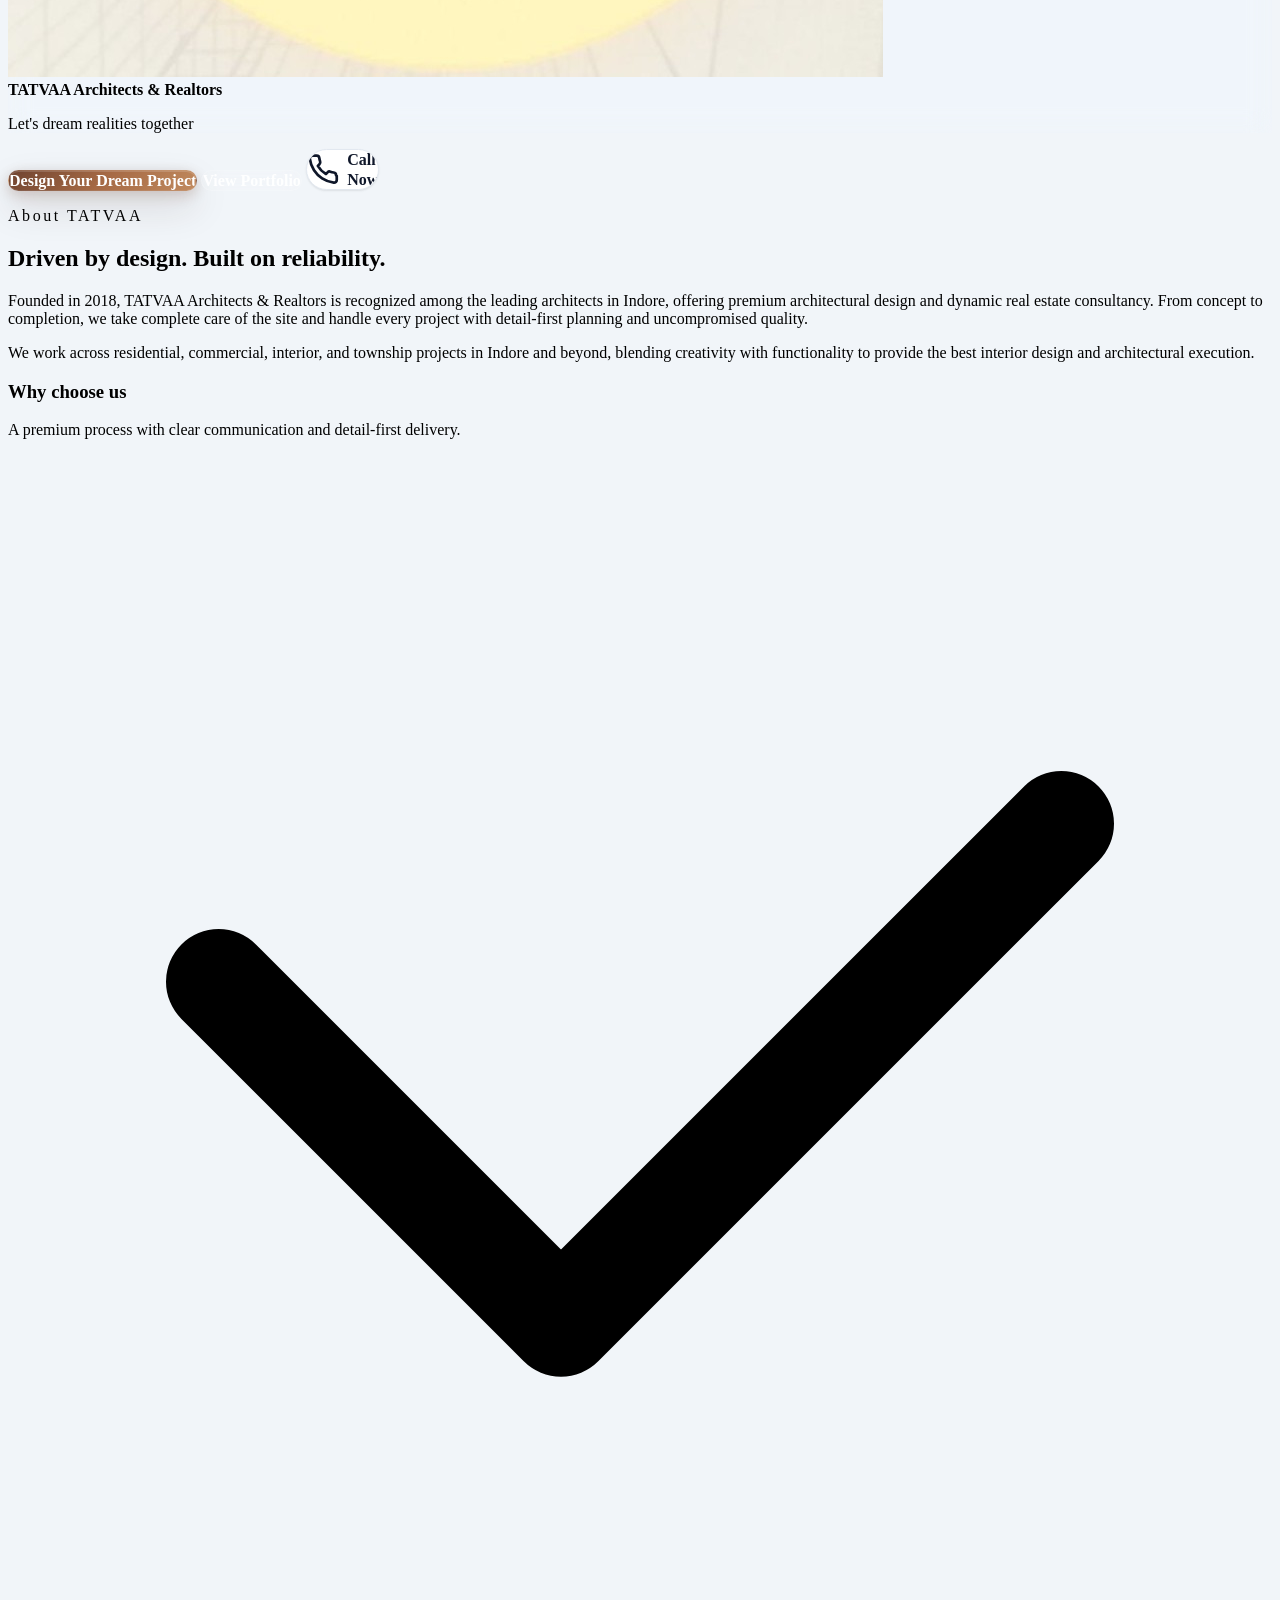
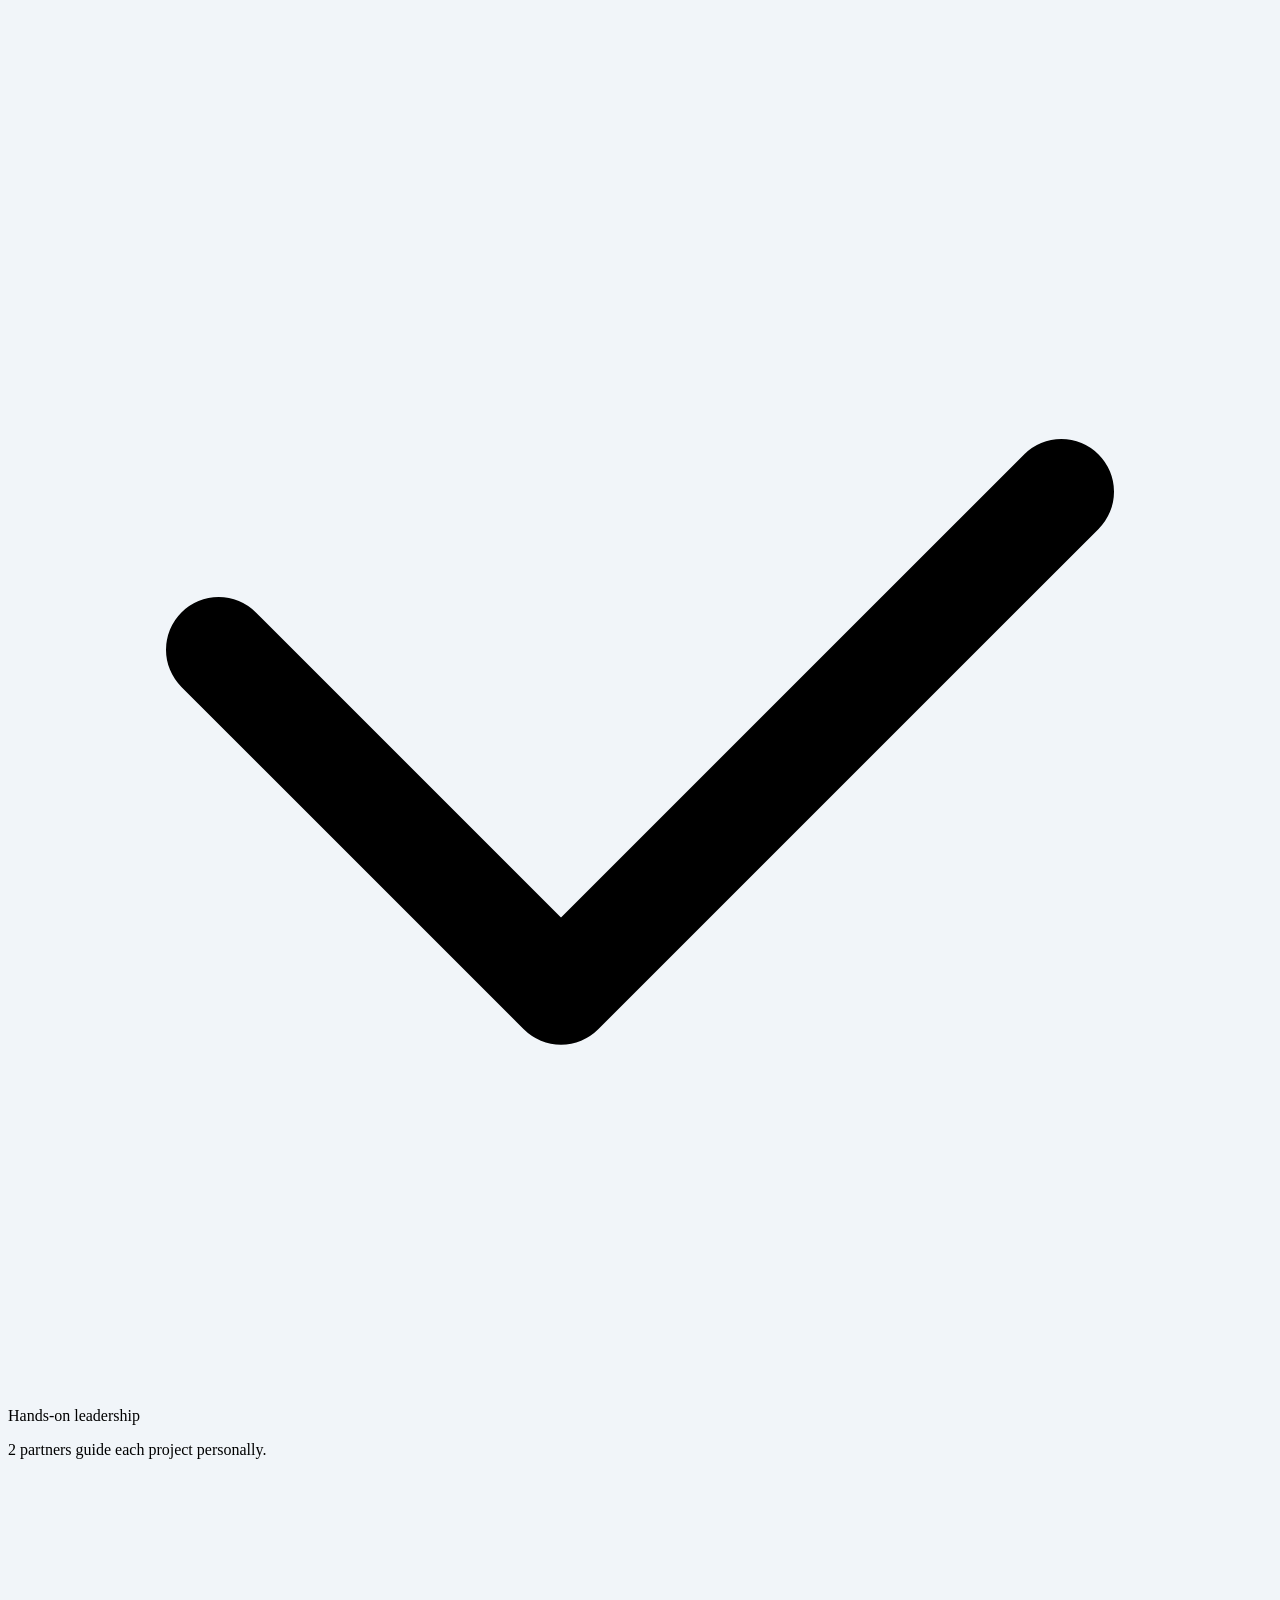
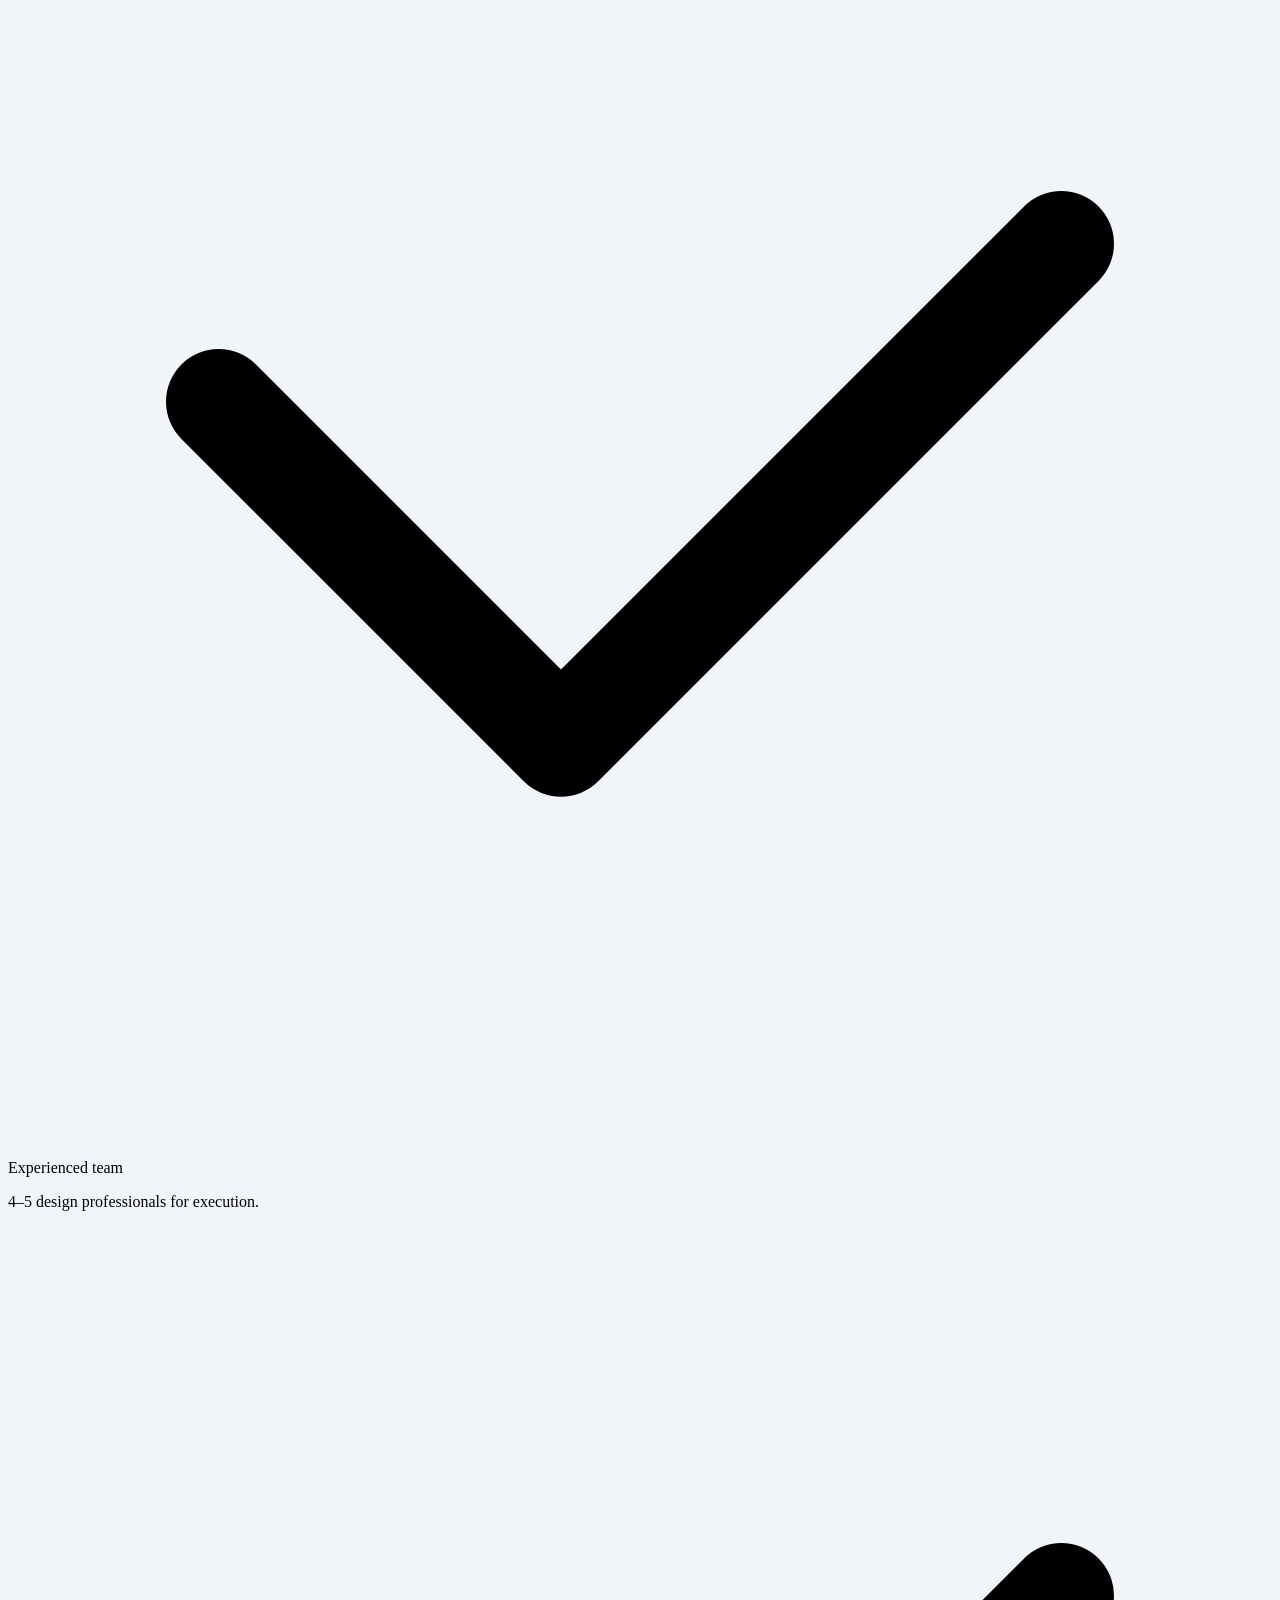
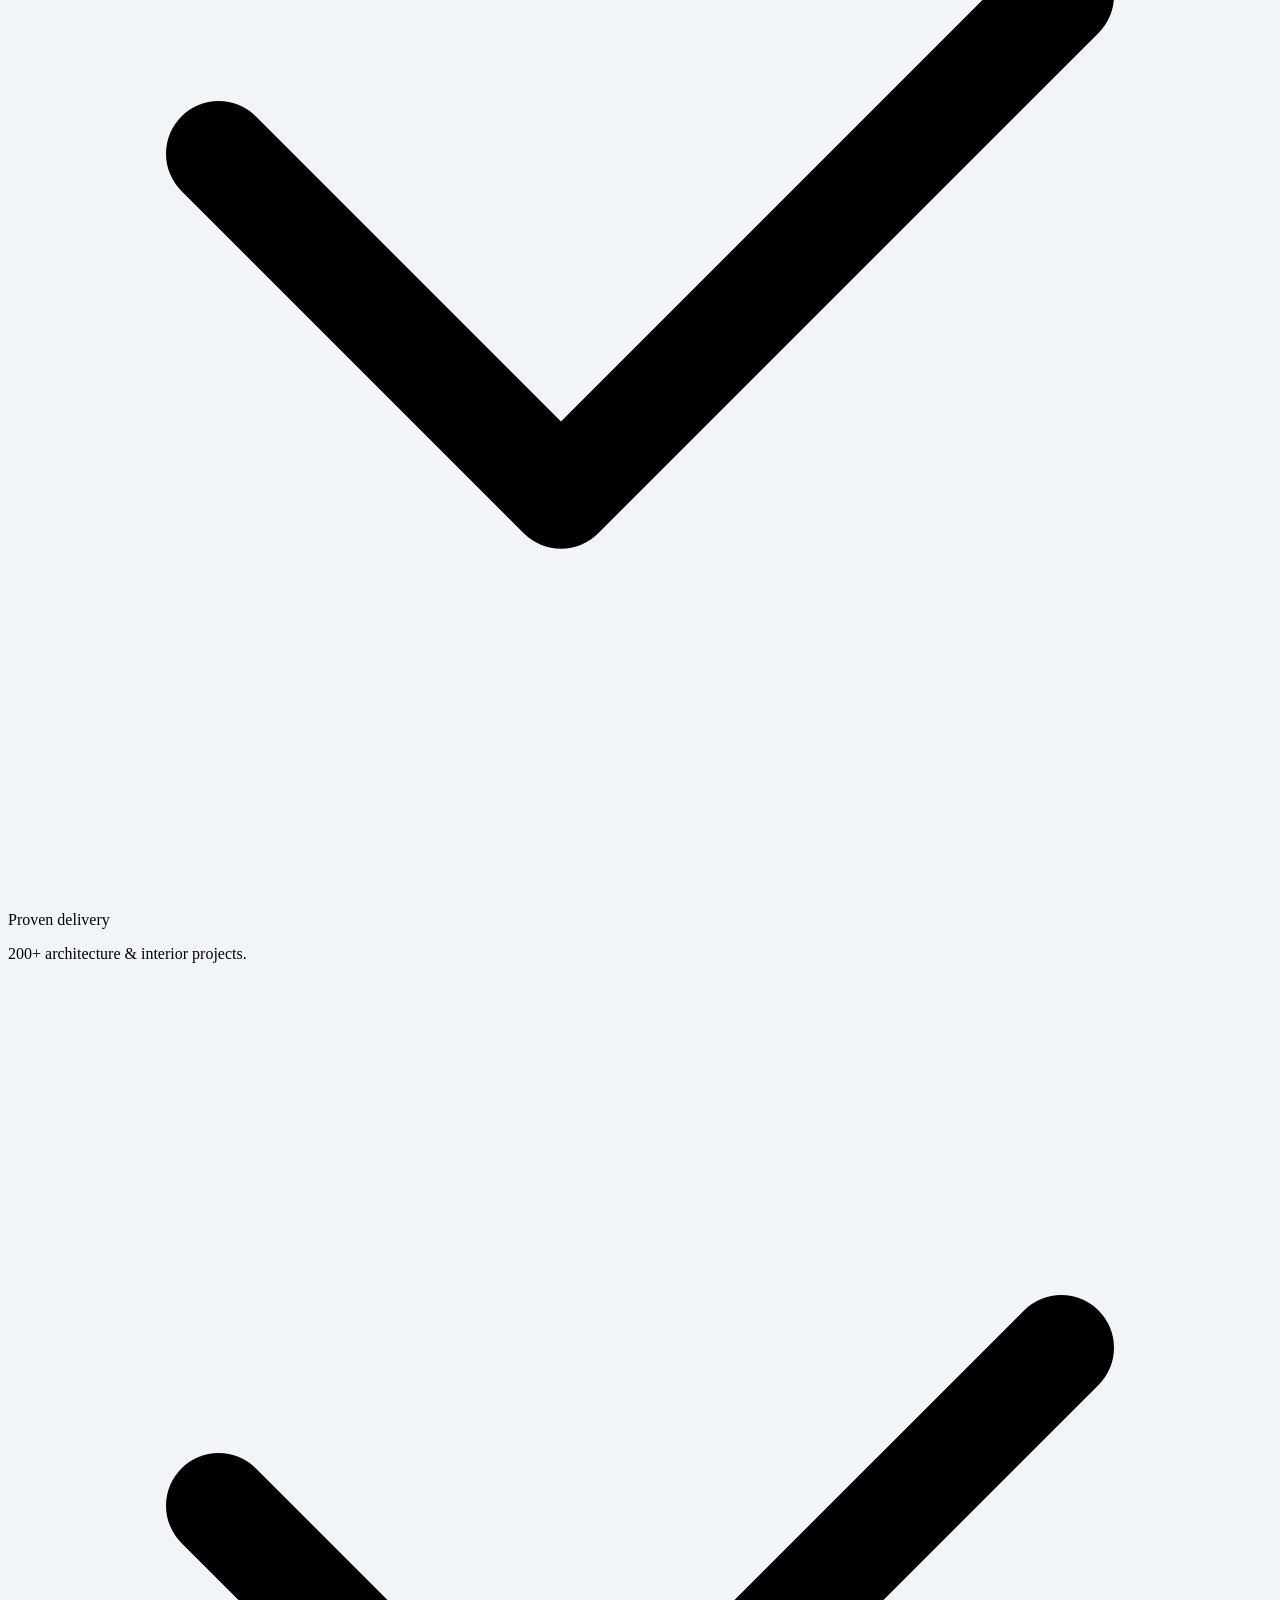
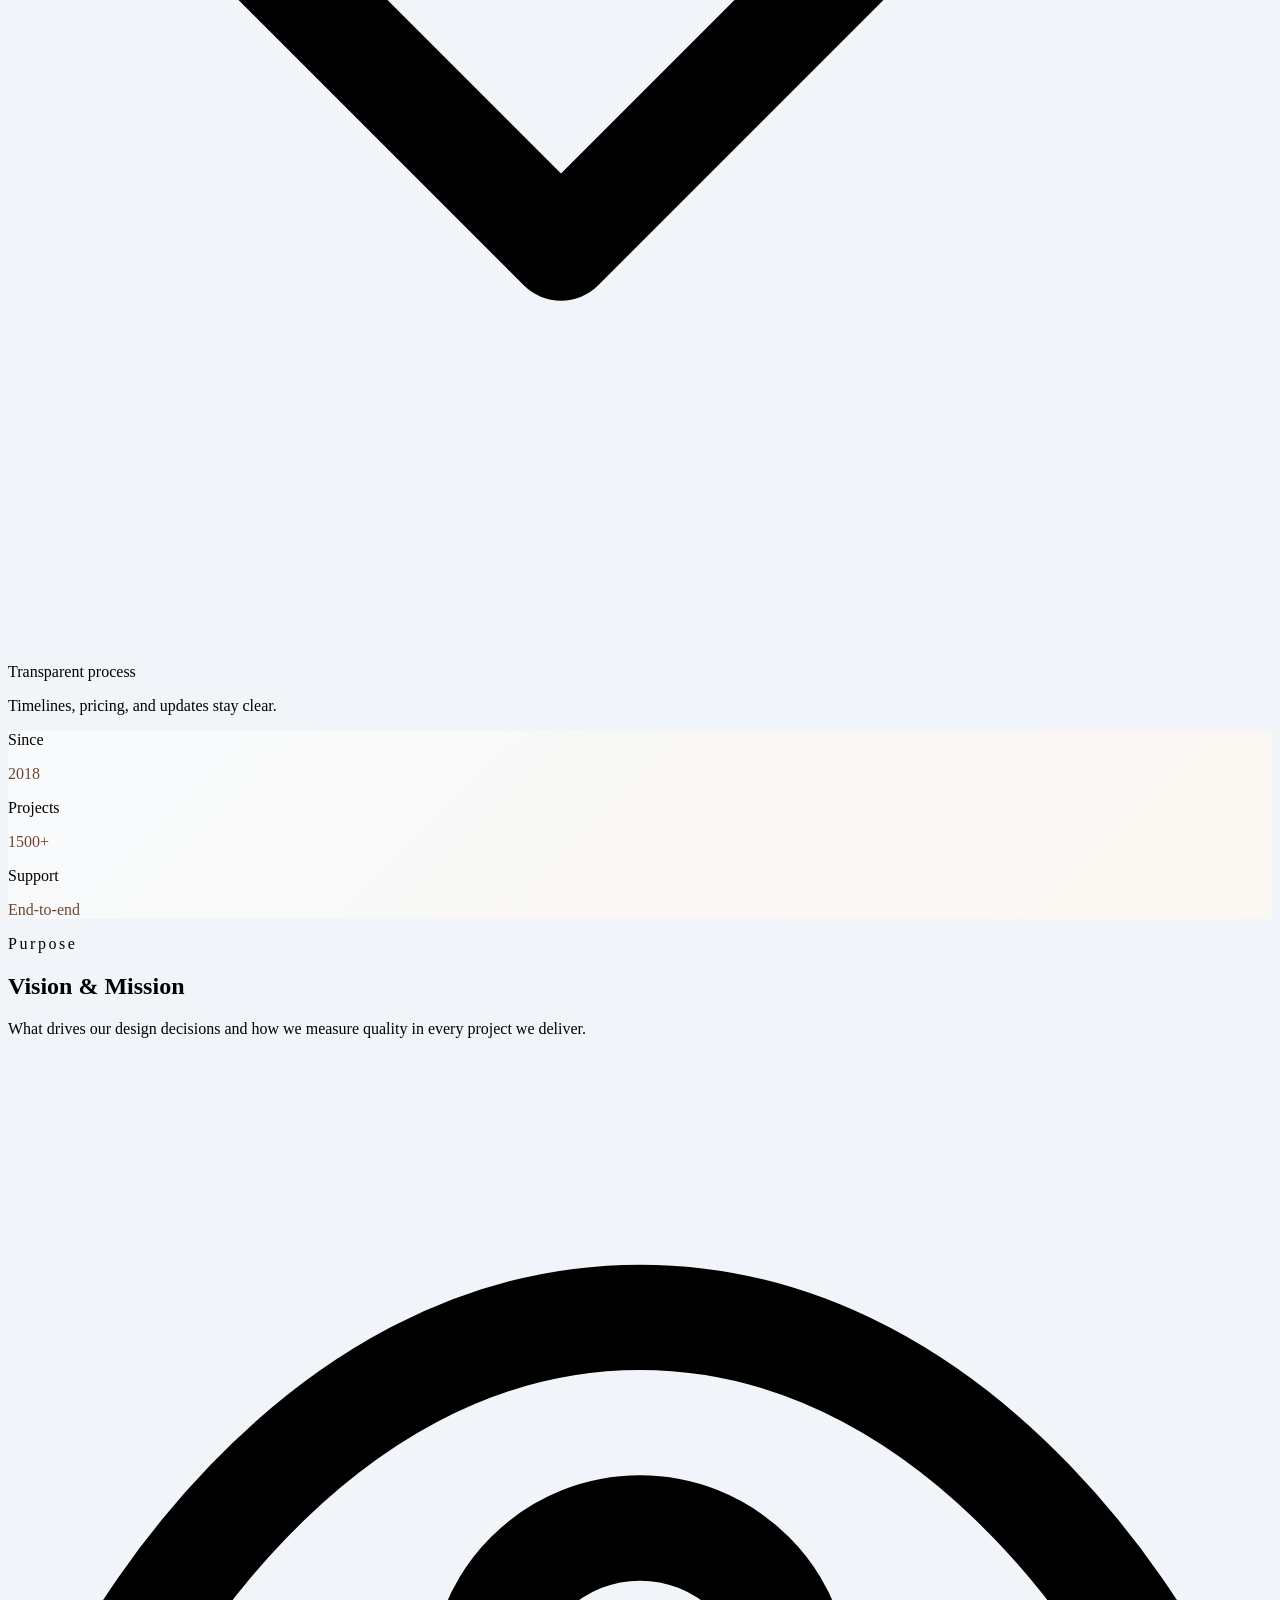
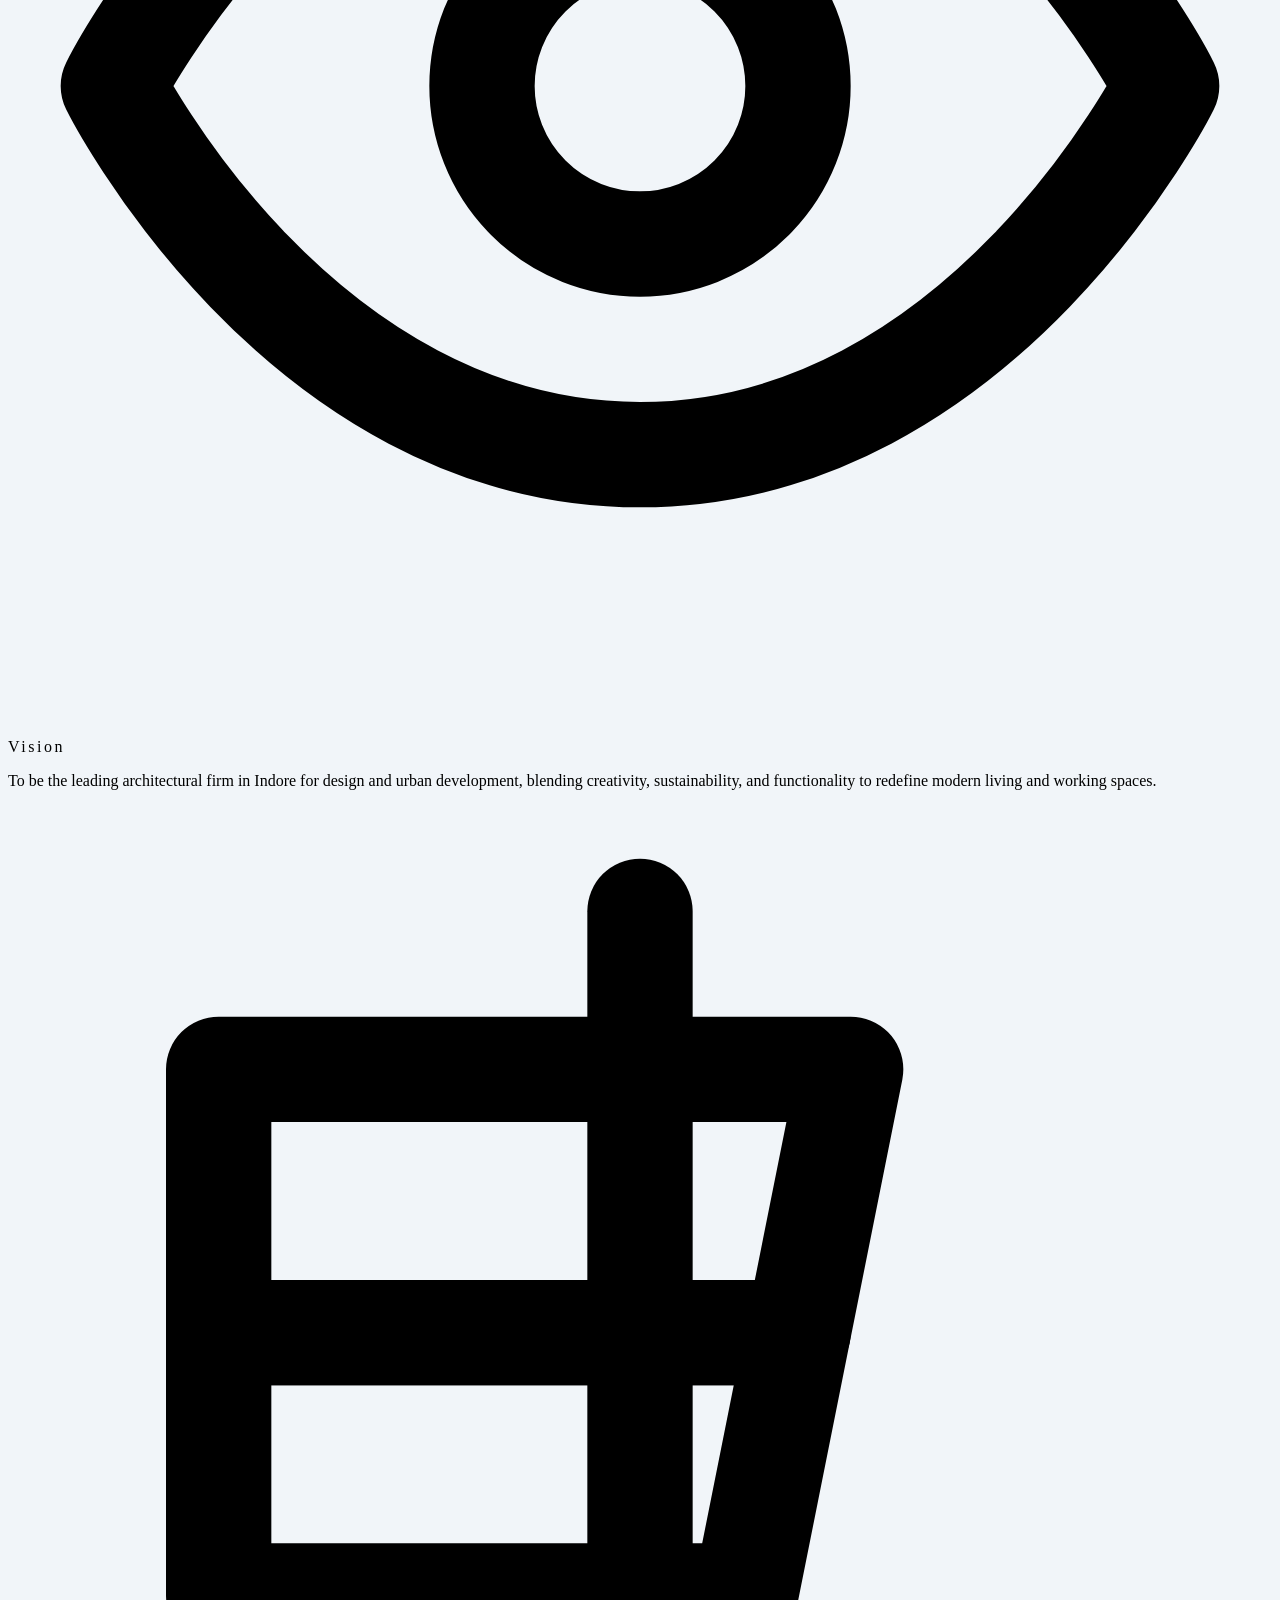
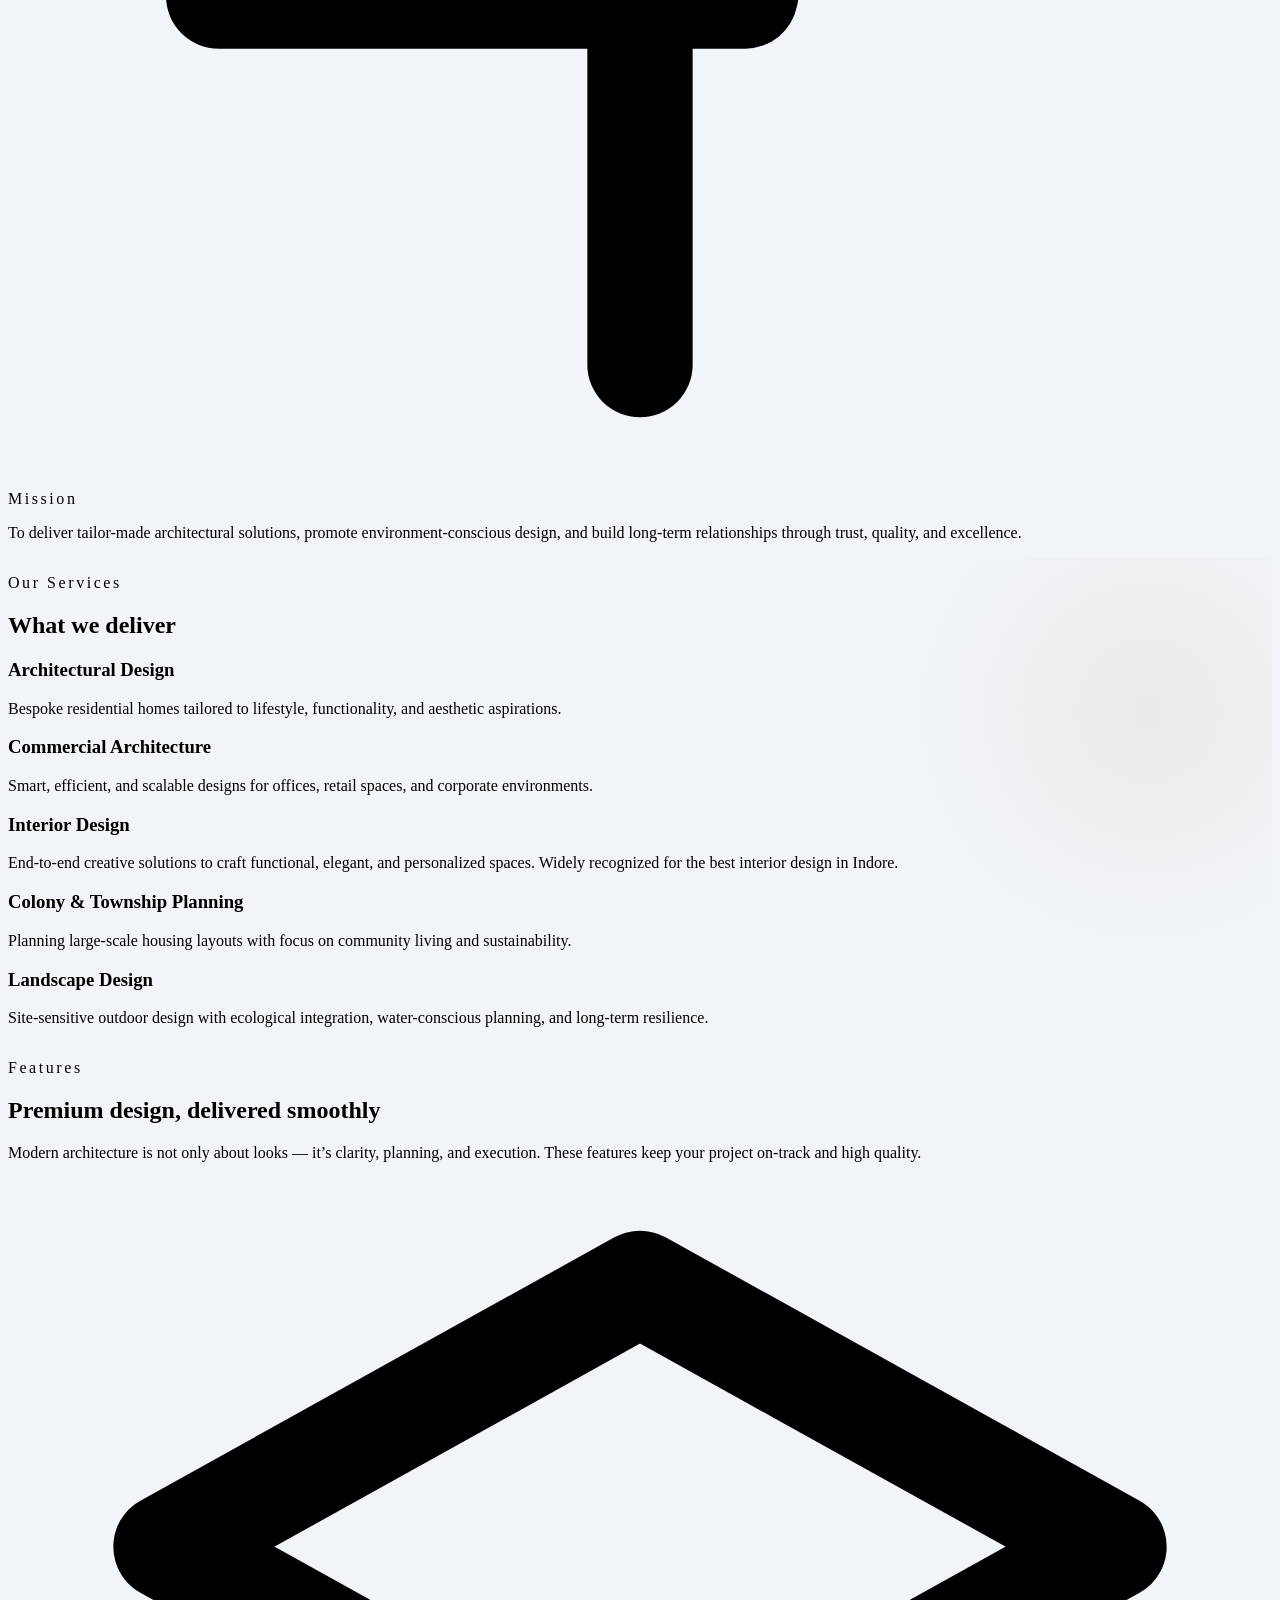
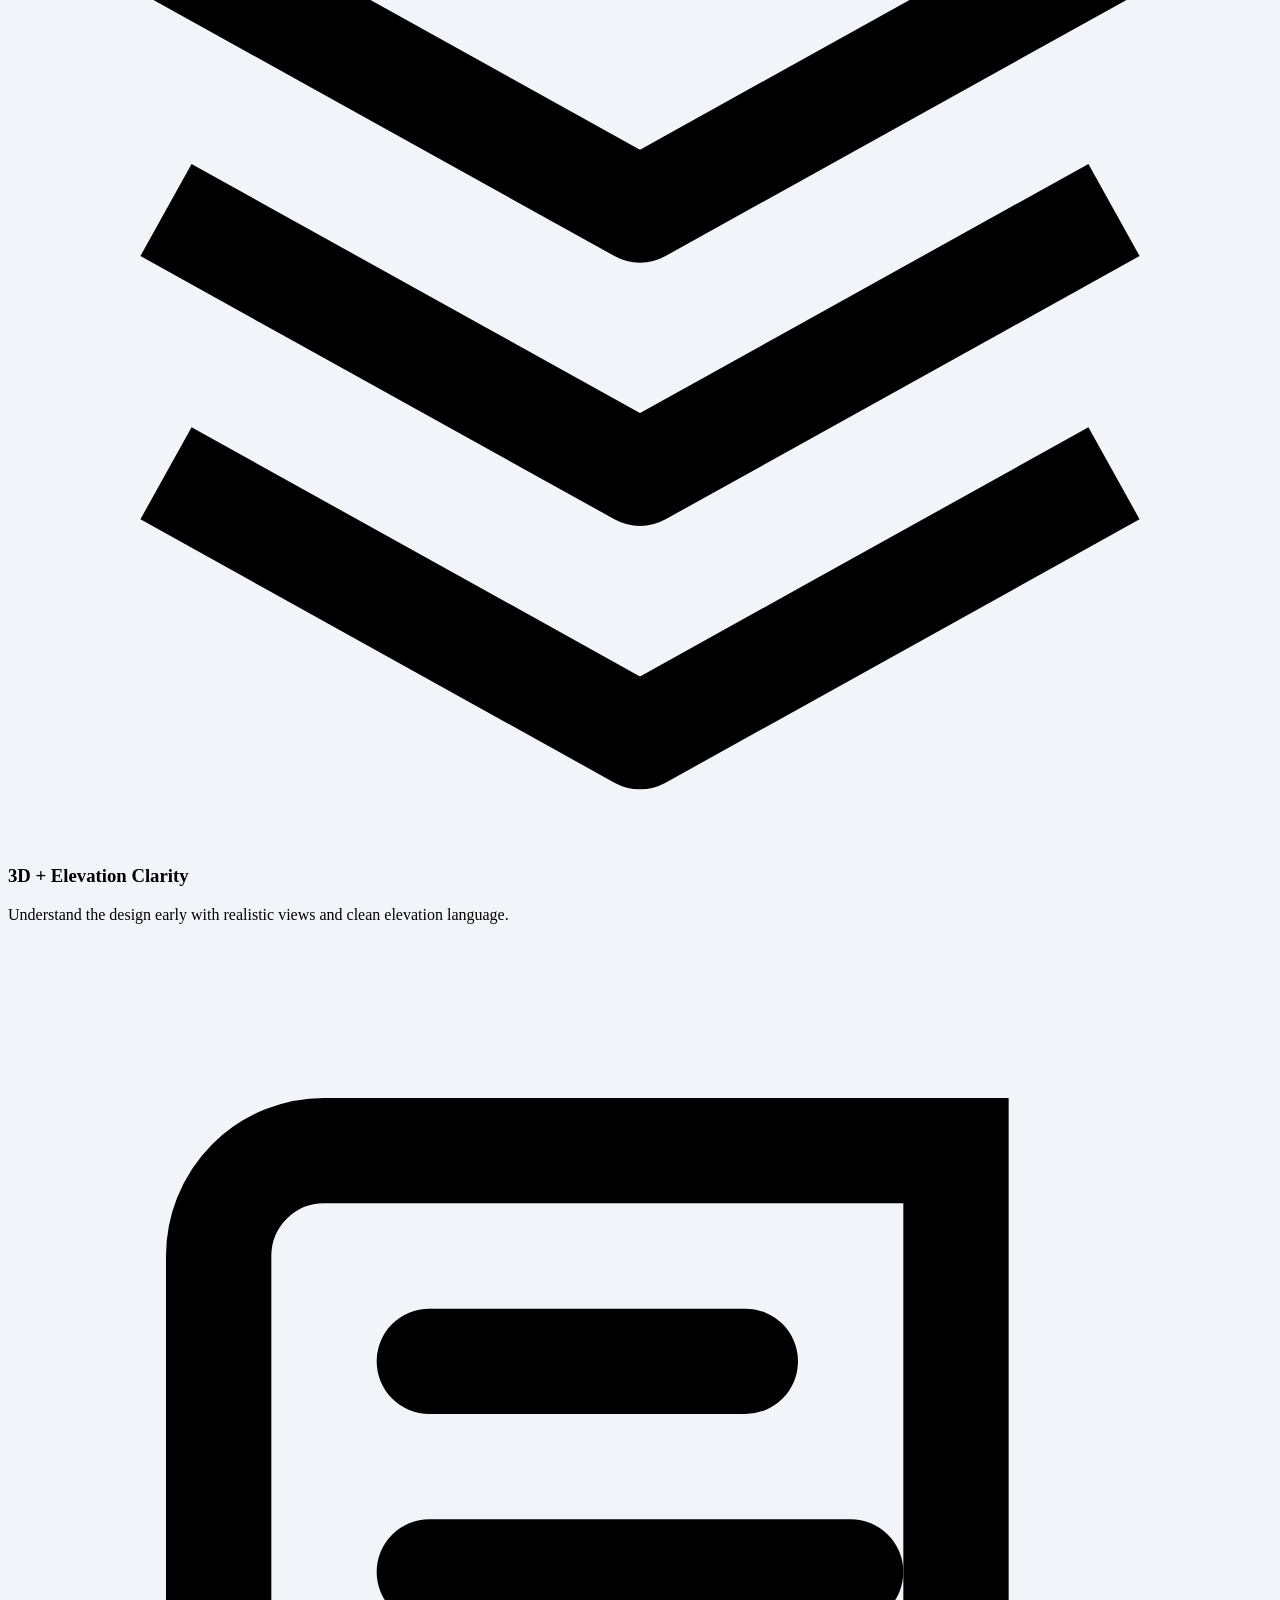
==== commit 41346f9e: "refactor: update branding copy to focus on architectural design and update developer image source" ====
--- a/index.html
+++ b/index.html
@@ -5,14 +5,16 @@
   <meta charset="UTF-8" />
   <meta name="viewport" content="width=device-width, initial-scale=1.0" />
   <meta name="google-site-verification" content="FvLqkTBVsWXIhqqioUtYh4n1X9MU7tMoWrgrX5bK4EM" />
-  
-  <title>Tatva Architects & Realtors | Best Architects in Indore for Home Design</title>
-  <meta name="description" content="Tatva Architects & Realtors are the best architects in Indore for home design, civil construction, and the best interior design. Real estate services and complete site care for your dream home." />
-  <meta name="keywords" content="Best Architects in Indore, best interior design Indore, home design Indore, Tatva Architects, Tatva Architects India, architect near me, house planning, civil work, construction services, building design, interior design, residential architect, commercial architect, 3D house design, floor plan design, modern house design, real estate services, construction company India, civil contractor, home builder, architecture firm" />
+
+  <title>Tatva Architects & Realtors | Best Architects in Indore</title>
+  <meta name="description"
+    content="Tatva Architects & Realtors are the leading architects in Indore specializing in architectural design, civil construction, and premium interior design. Real estate services and complete site care for your dream projects." />
+  <meta name="keywords"
+    content="Best Architects in Indore, top architectural firm, best interior design Indore, architecture Indore, Tatva Architects, Tatva Architects India, architect near me, project planning, civil work, construction services, building design, interior design, residential architect, commercial architect, 3D building design, floor plan design, modern architecture, real estate services, construction company India, civil contractor, architecture firm" />
   <meta name="author" content="Tatva Architects & Realtors" />
 
   <meta property="og:title" content="Tatva Architects & Realtors" />
-  <meta property="og:description" content="Expert home design, civil work, and construction services." />
+  <meta property="og:description" content="Expert architecture, civil work, and construction services." />
   <meta property="og:image" content="assets/logo.jpg" />
   <meta property="og:type" content="website" />
   <link rel="icon" href="/assets/logo.jpg" />
@@ -119,10 +121,10 @@
           class="eyebrow inline-flex items-center gap-2 text-[11px] sm:text-xs font-bold tracking-[0.16em] uppercase text-brand-100/90">
           <span class="inline-block w-8 h-px bg-brand-200/70"></span> Best Architects in Indore
         </p>
-        <h1 class="mt-4 text-4xl sm:text-5xl lg:text-6xl font-bold tracking-tight max-w-3xl">Best Architects in Indore for Home Design</h1>
-        <p class="hero-text mt-5 max-w-2xl text-base sm:text-lg text-white/85">
-          Premium architecture, the best interior design, and complete site care in Indore—crafted with restraint, 
-          clarity, and an obsession for detail.
+        <h1 class="mt-4 text-4xl sm:text-5xl lg:text-6xl font-bold tracking-tight max-w-3xl">Premium Architectural
+          Design in Indore</h1>
+        Premium architecture, the best interior design, and complete site care in Indore—crafted with restraint,
+        clarity, and an obsession for detail.
         </p>
         <div
           class="hero-brand-card inline-flex items-center gap-3 px-3 py-2 rounded-2xl bg-white/10 border border-white/15 backdrop-blur mt-6">
@@ -135,7 +137,7 @@
         </div>
         <div class="mt-8 flex flex-wrap gap-3">
           <a href="#contact" class="btn btn-primary px-6 py-3 hover:translate-y-[-2px] transition">Design Your Dream
-            Home</a>
+            Project</a>
           <a href="#projects" class="btn btn-ghost px-6 py-3 transition">View Portfolio</a>
           <a href="tel:+918821953325" class="btn btn-secondary px-6 py-3 transition">
             <svg viewBox="0 0 24 24" fill="none" class="w-4 h-4" aria-hidden="true">
@@ -157,11 +159,14 @@
           <h2 class="mt-4 text-3xl sm:text-4xl font-bold tracking-tight text-slate-900">Driven by design. Built on
             reliability.</h2>
           <p class="mt-5 text-slate-700 leading-relaxed">
-            Founded in 2018, TATVAA Architects & Realtors is recognized among the best architects in Indore for home design and dynamic real estate consultancy. From concept to completion, we take complete care of the site and handle every project with detail-first planning and uncompromised quality.
+            Founded in 2018, TATVAA Architects & Realtors is recognized among the leading architects in Indore, offering
+            premium architectural design and dynamic real estate consultancy. From concept to completion, we take
+            complete care of the site and handle every project with detail-first planning and uncompromised quality.
           </p>
           <p class="mt-4 text-slate-700 leading-relaxed">
             We work across residential, commercial, interior, and township
-            projects in Indore and beyond, blending creativity with functionality to provide the best interior design and architectural execution.
+            projects in Indore and beyond, blending creativity with functionality to provide the best interior design
+            and architectural execution.
           </p>
         </div>
         <div class="about-card rounded-3xl border border-slate-200 bg-white shadow-sm p-6">
@@ -281,7 +286,7 @@
                 <p class="eyebrow dark text-[11px] sm:text-xs font-bold tracking-[0.16em] uppercase text-brand-700">
                   Vision</p>
                 <p class="mt-3 text-slate-800 text-base leading-relaxed">
-                  To be the best architects in Indore for home design and urban
+                  To be the leading architectural firm in Indore for design and urban
                   development, blending creativity, sustainability, and
                   functionality to redefine modern living and working spaces.
                 </p>
@@ -660,7 +665,7 @@
           <h2 class="mt-1 text-3xl sm:text-4xl font-bold tracking-tight text-slate-900">Let’s build something
             exceptional</h2>
           <p class="mt-2 text-slate-700">
-            Share your dream home design idea and our team will get back to
+            Share your project vision and our team will get back to
             you with the right plan, design guidance, and next steps.
           </p>
           <div class="contact-quick-actions flex flex-wrap gap-3">
@@ -751,7 +756,7 @@
         <h2 class="mt-2 text-2xl sm:text-3xl font-bold tracking-tight text-slate-900 text-center">Built By</h2>
         <article
           class="developer-card mt-8 rounded-3xl border border-slate-200 bg-white shadow-sm p-5 sm:p-6 grid gap-6 sm:grid-cols-[140px_1fr] sm:items-center max-w-3xl mx-auto">
-          <img src="/assets/developer.jpg" alt="Developer portrait"
+          <img src="assets/ashvin.png" alt="Developer portrait"
             class="w-32 h-32 sm:w-36 sm:h-36 rounded-full object-cover mx-auto ring-4 ring-slate-50" />
           <div class="text-center sm:text-left">
             <h3 class="text-lg font-semibold text-slate-900">Ashvin Patidar</h3>
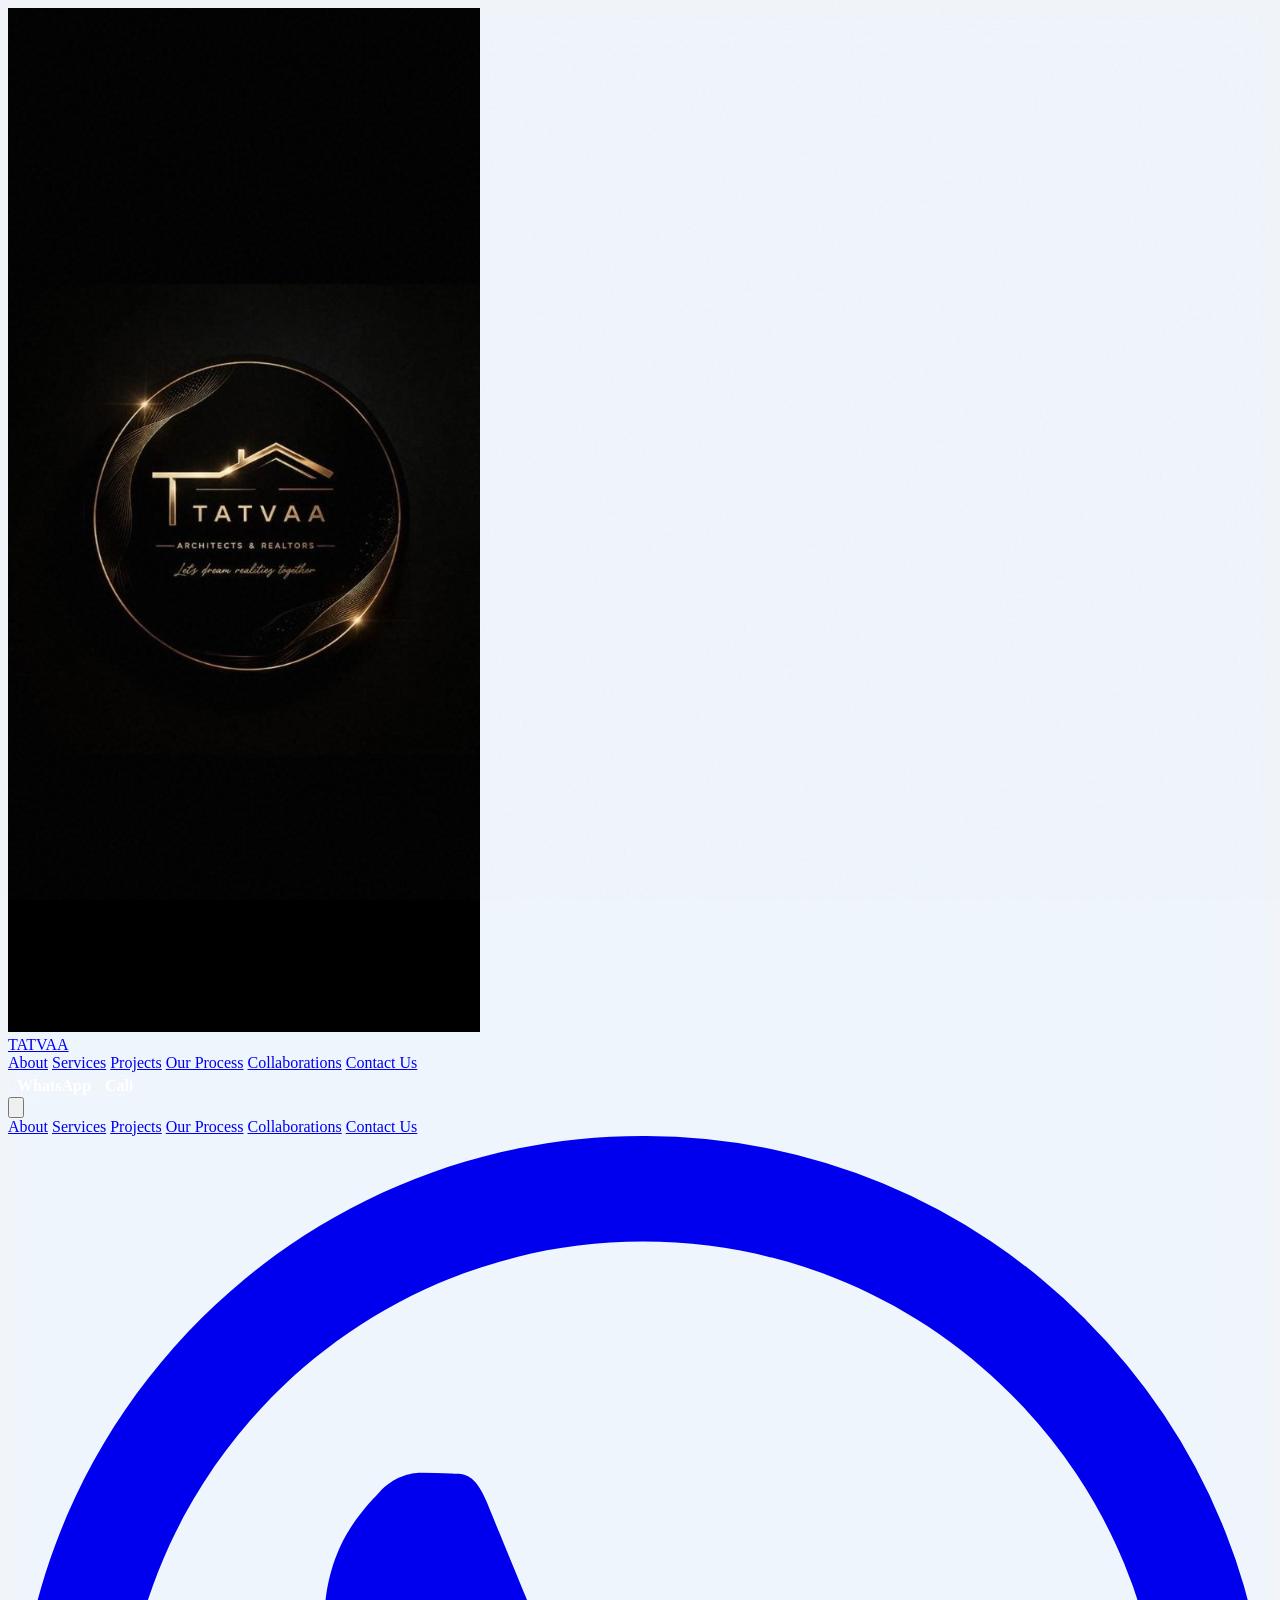
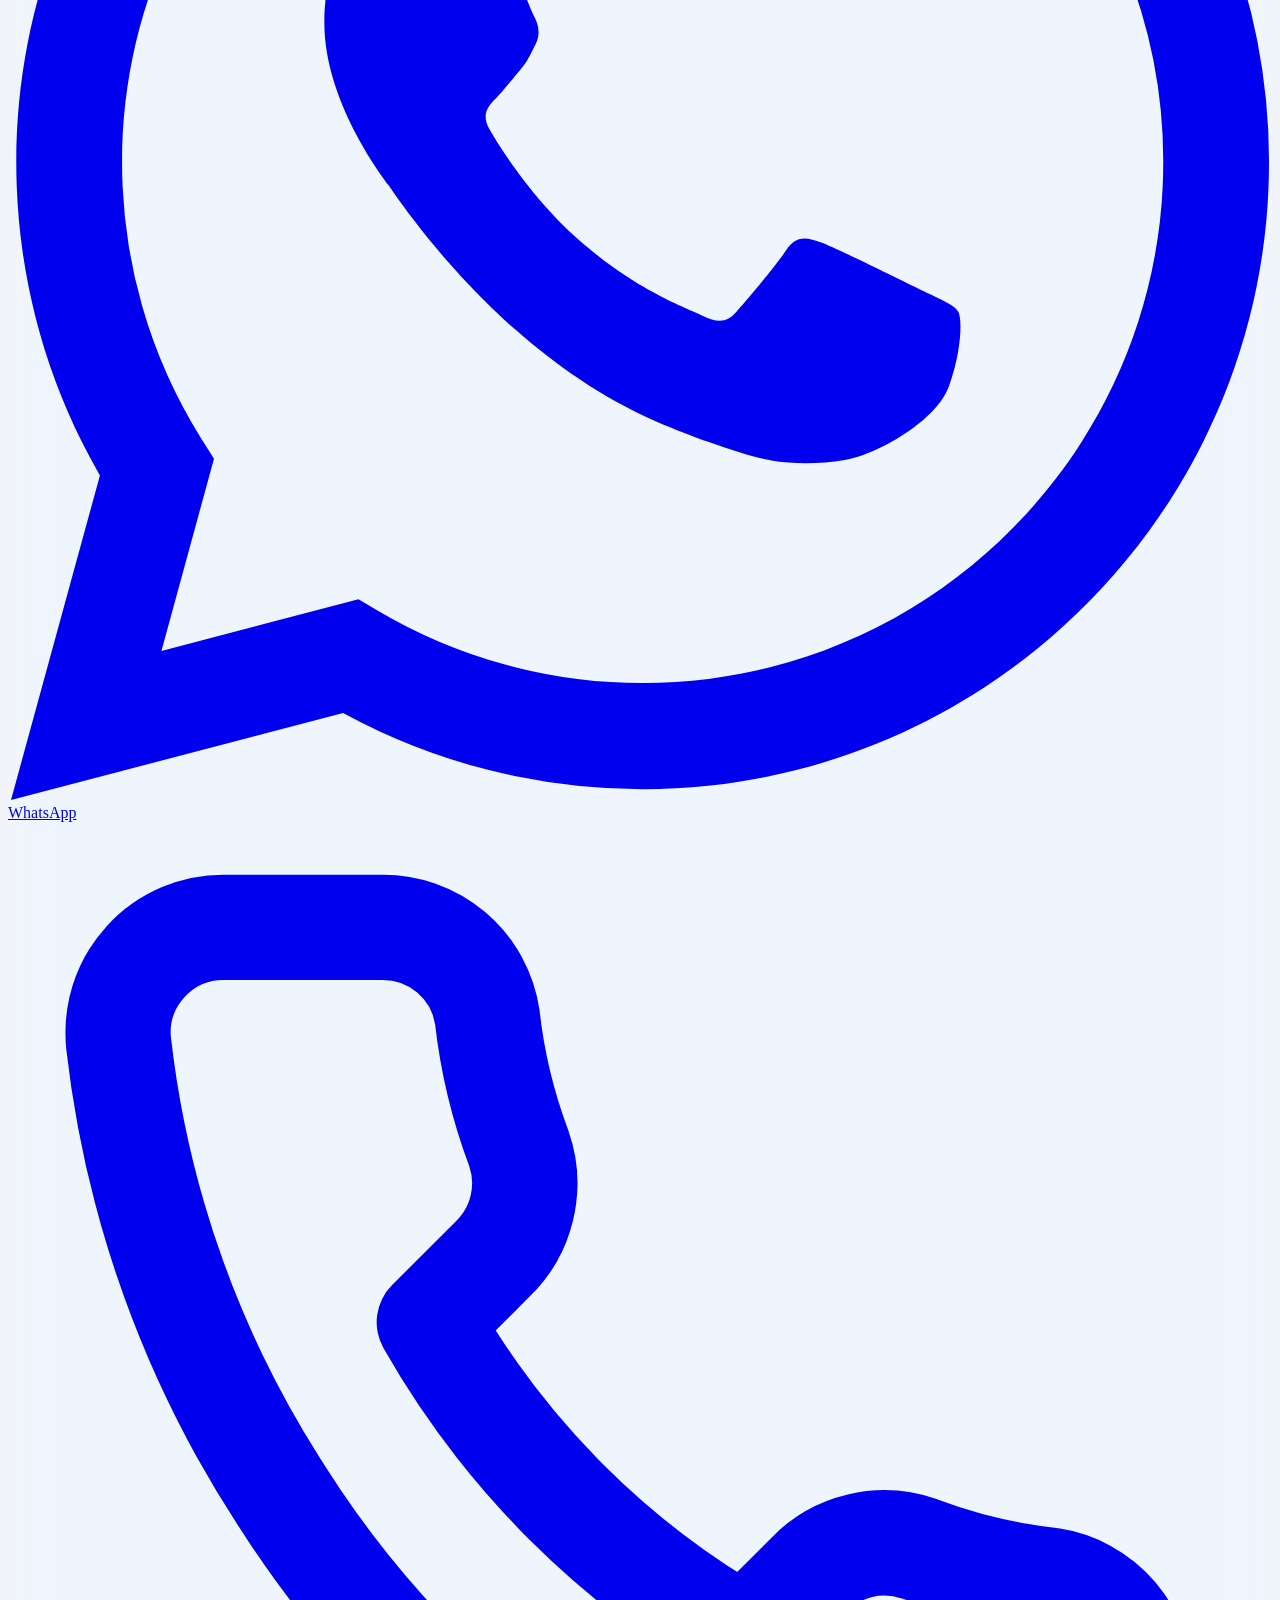
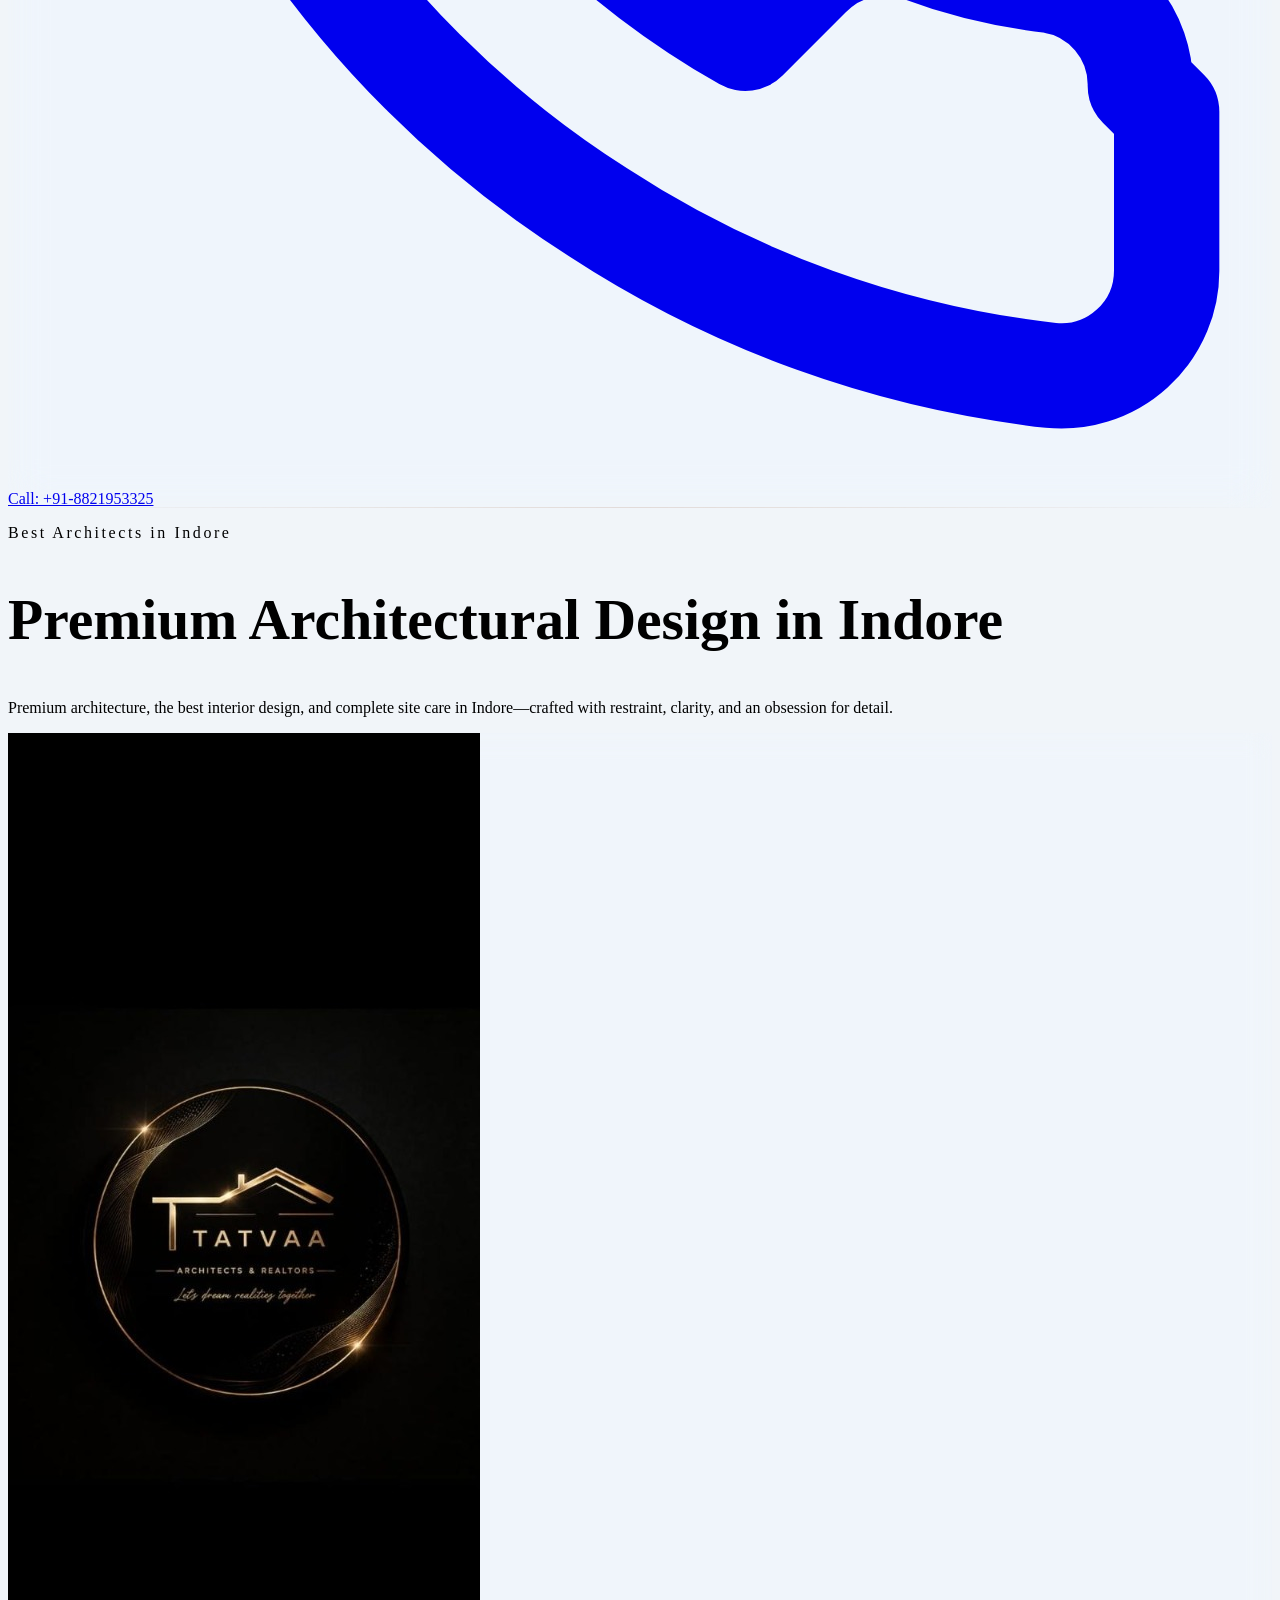
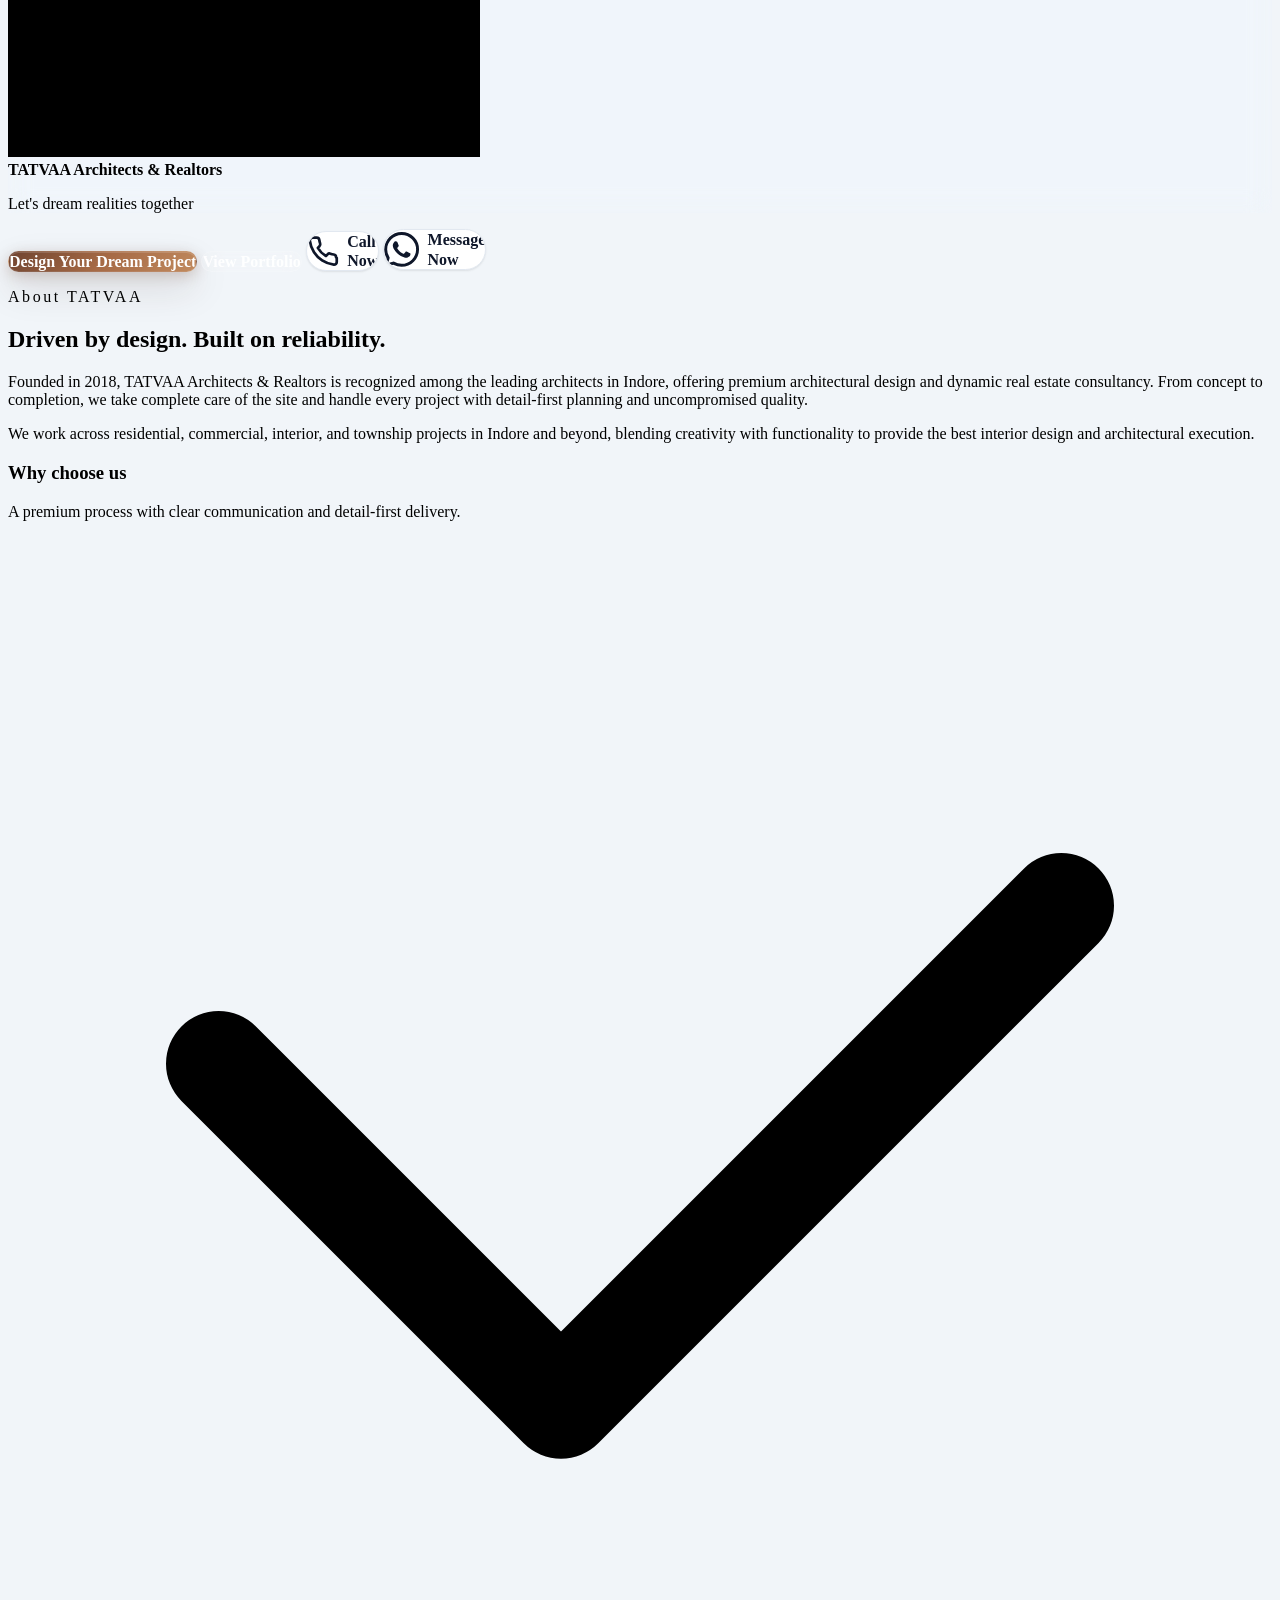
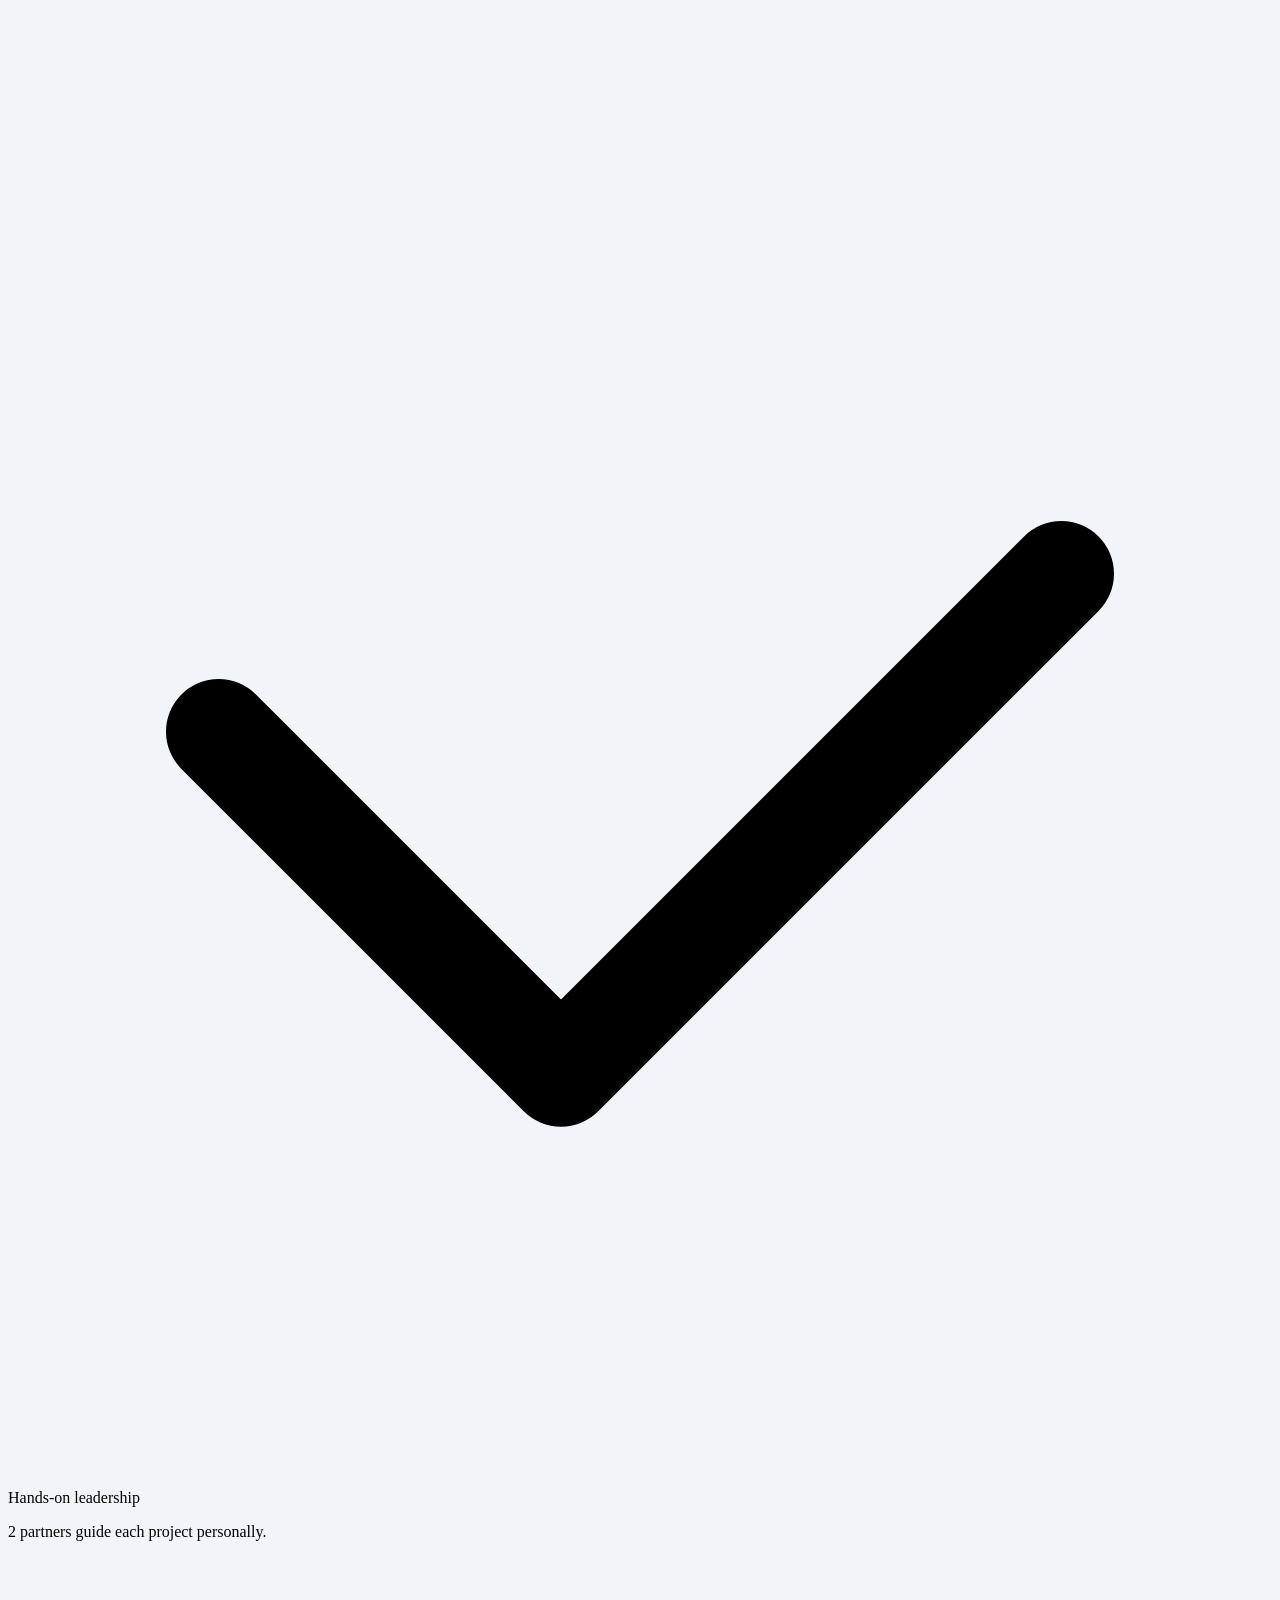
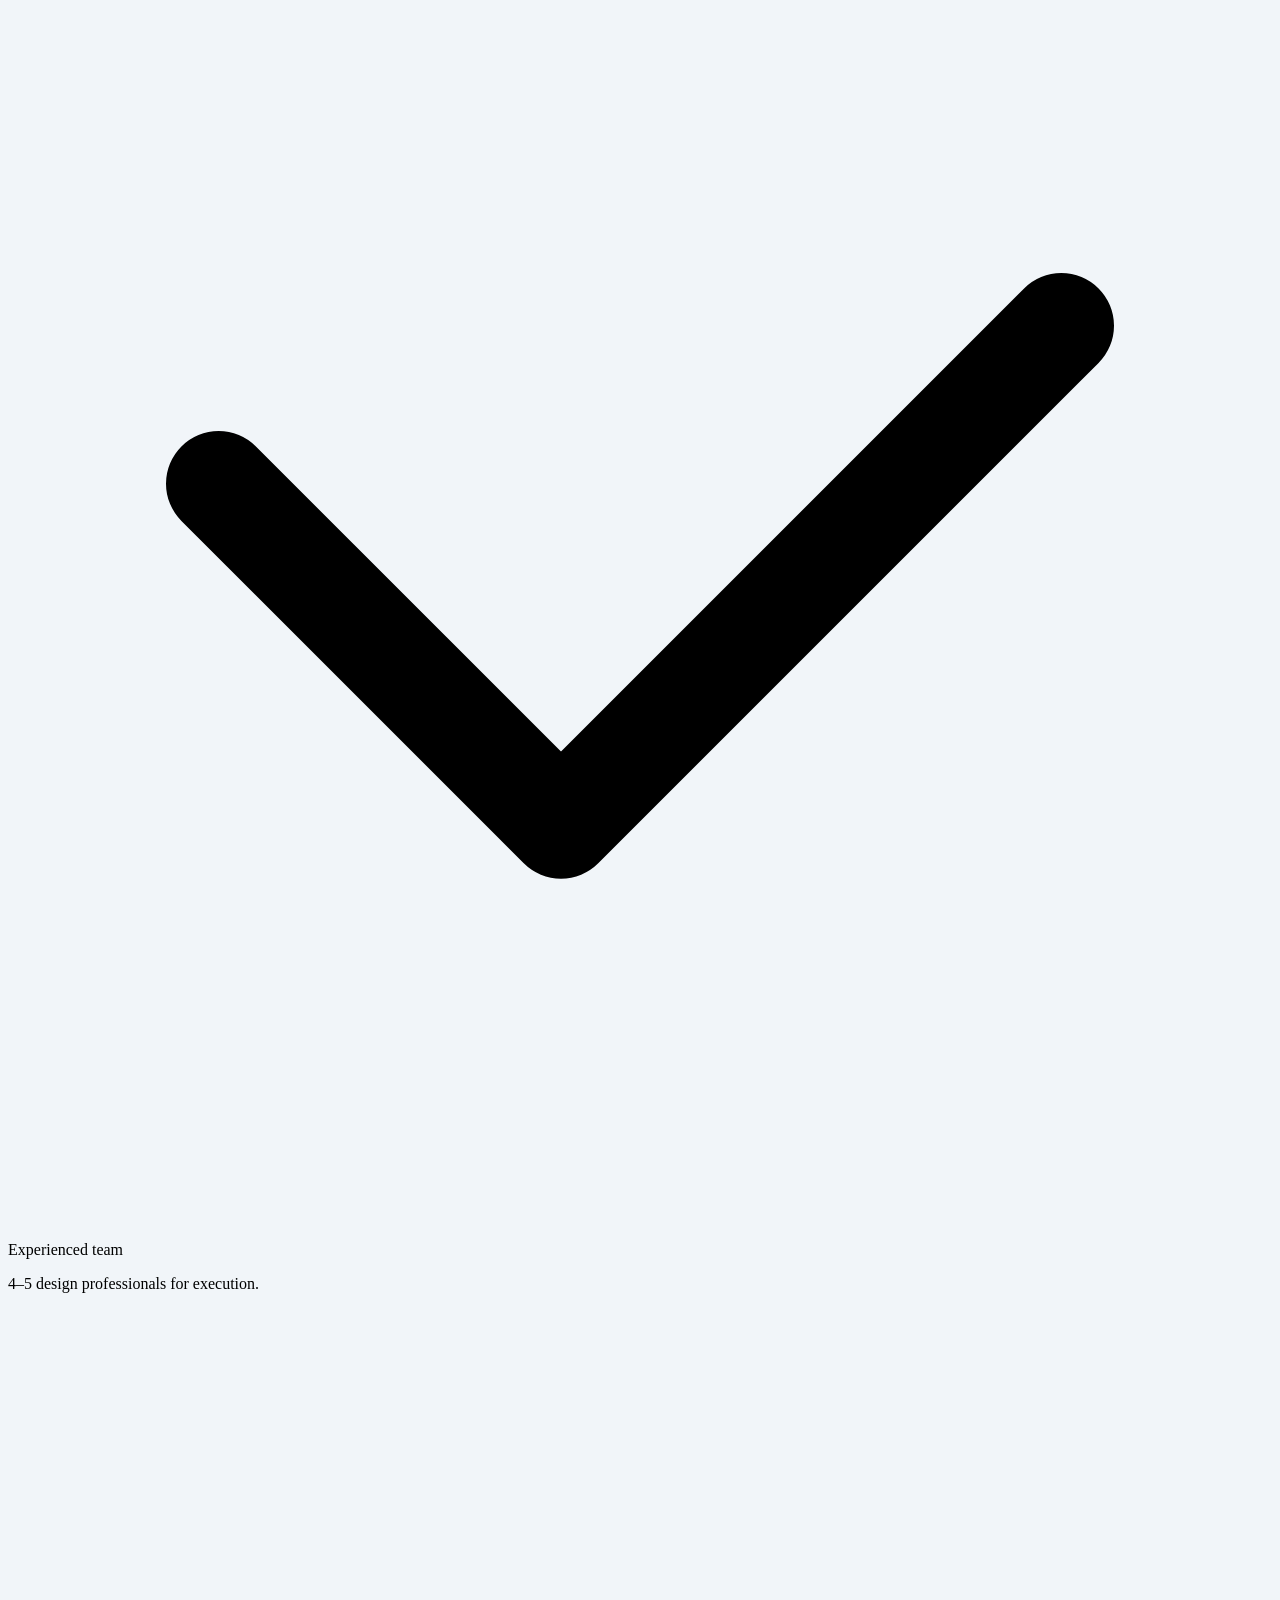
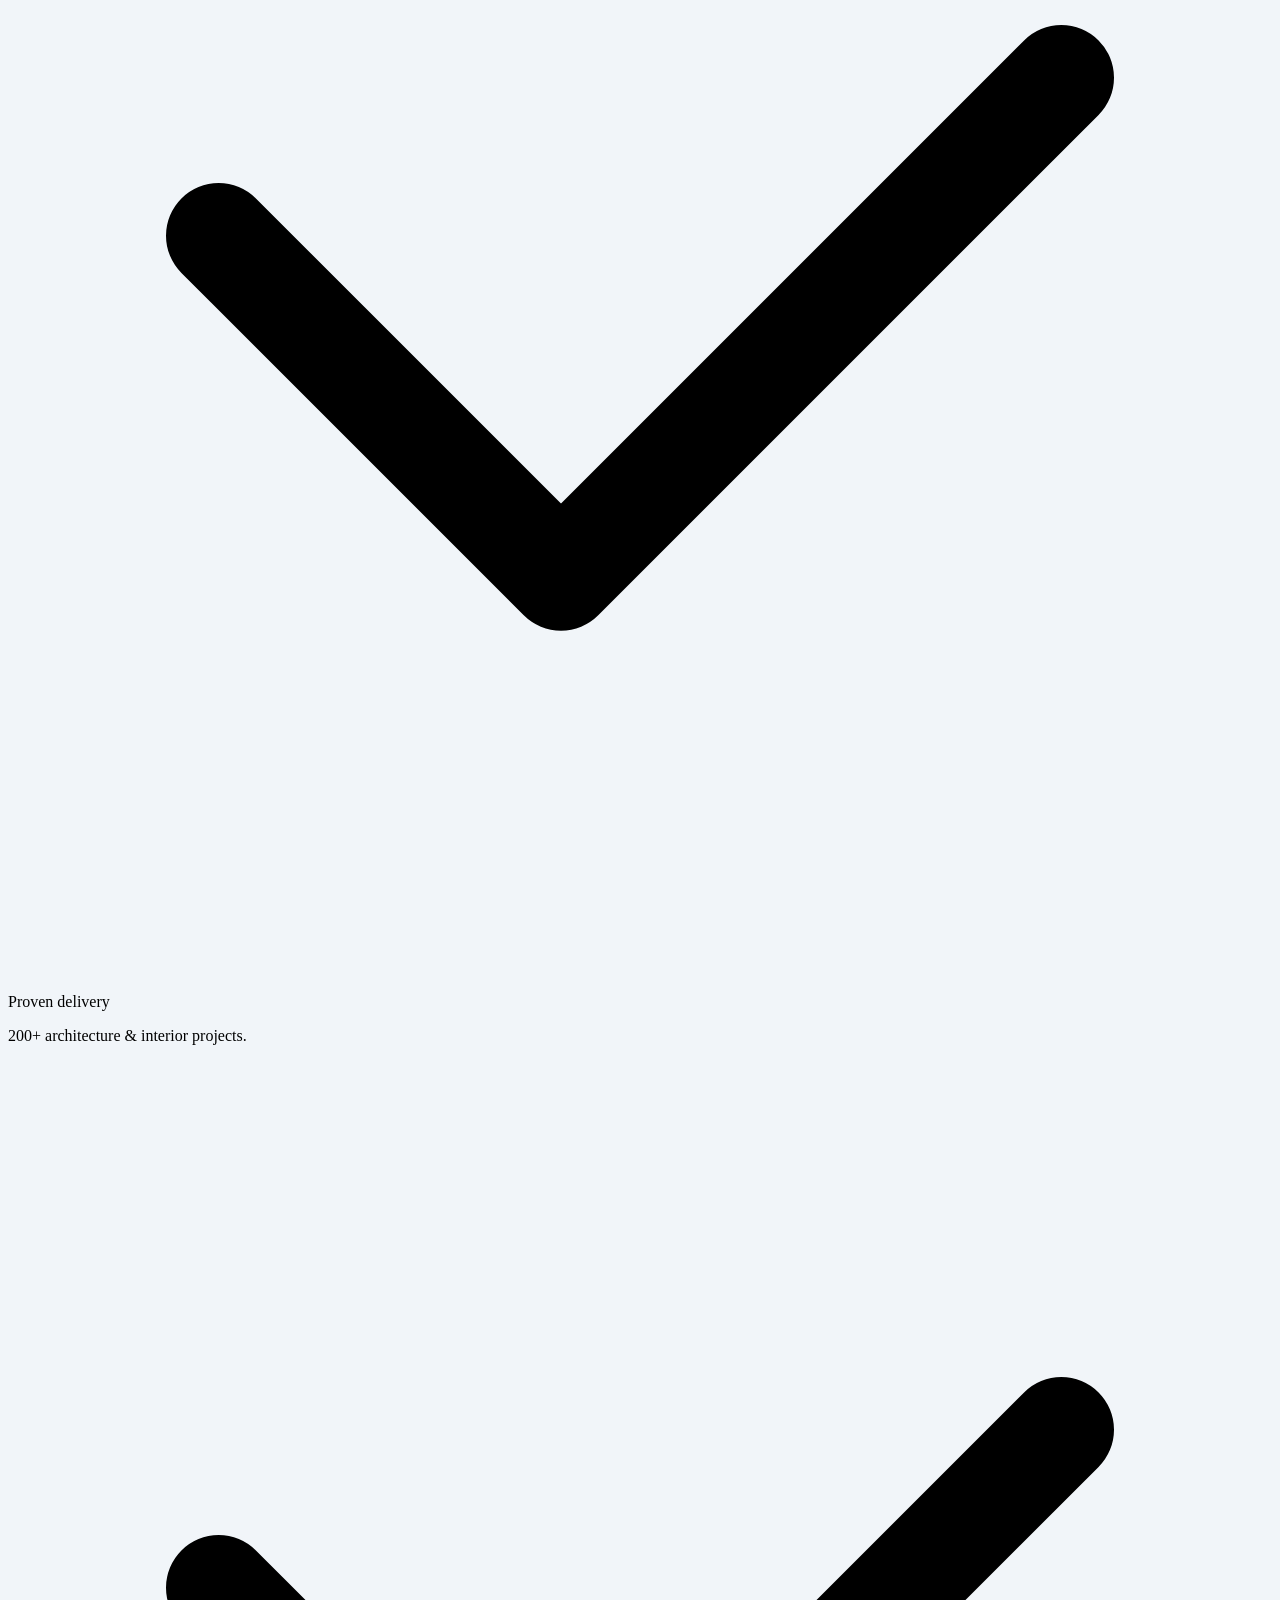
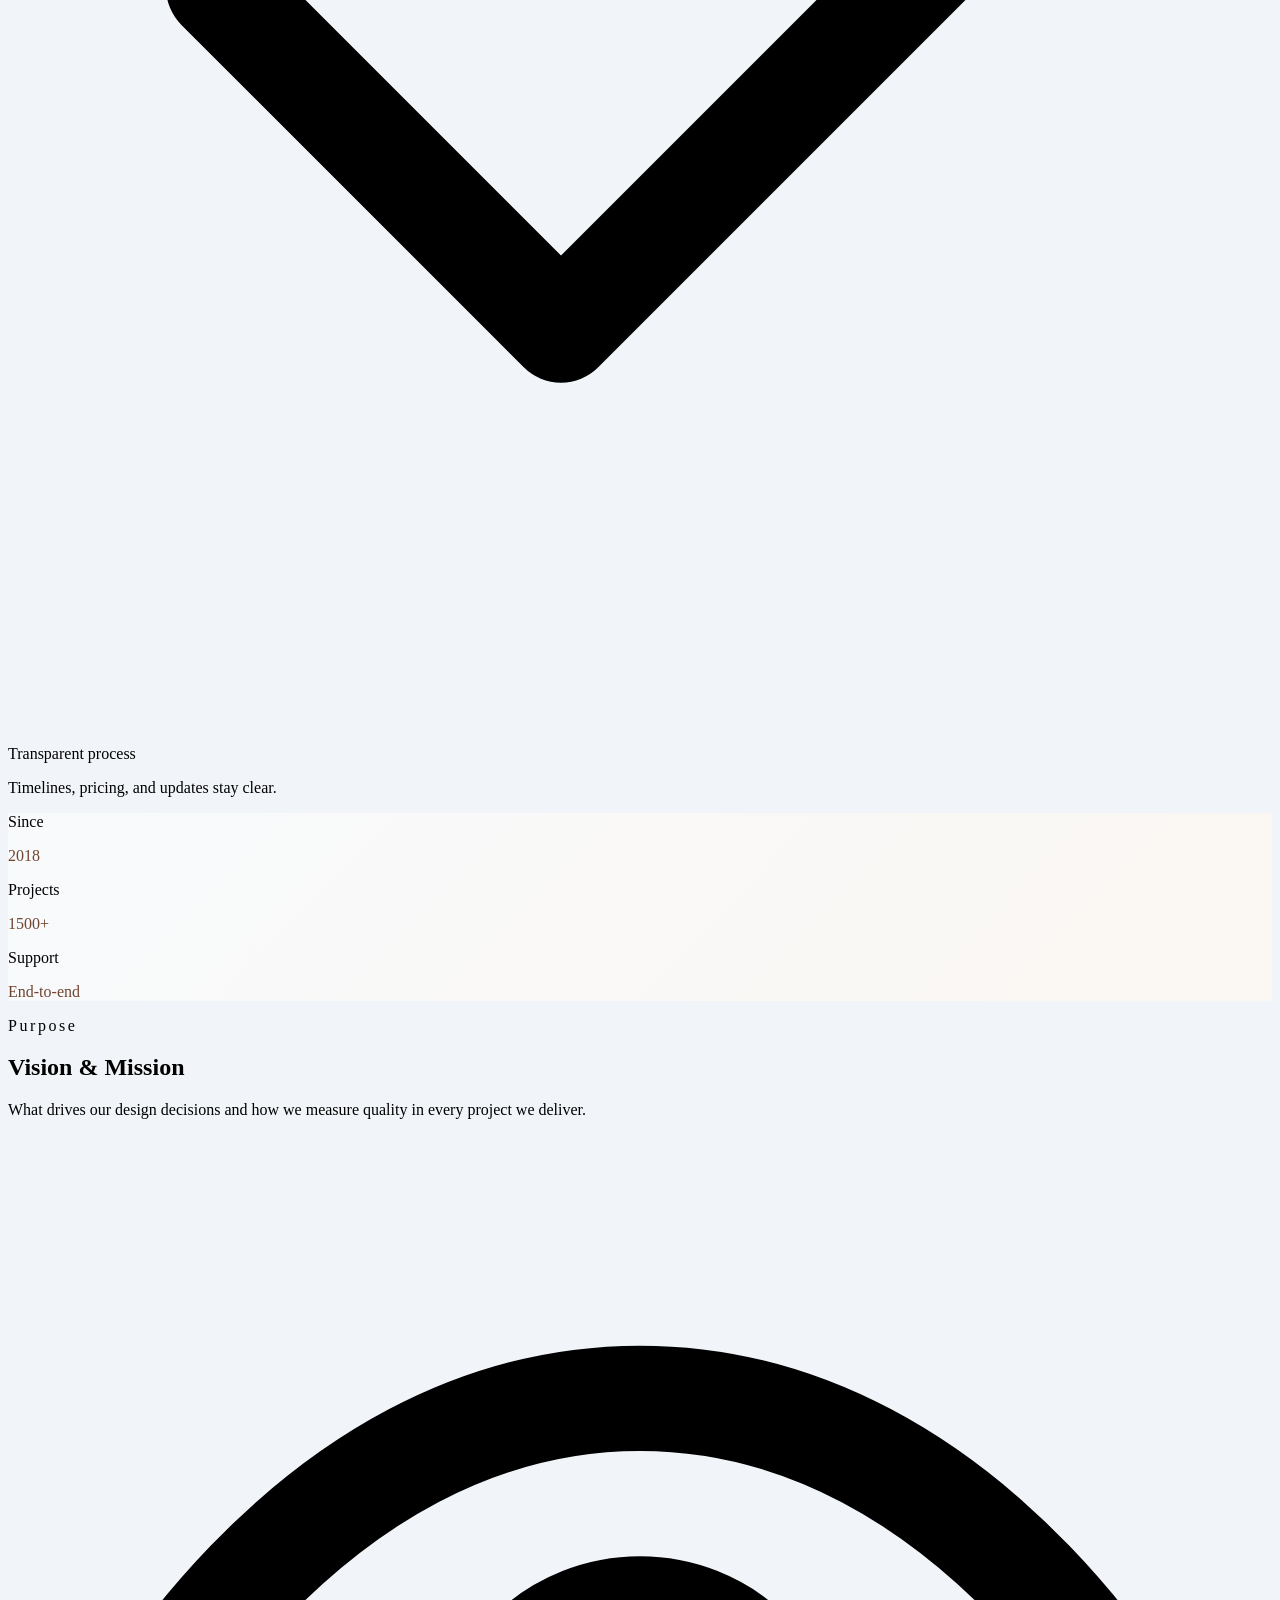
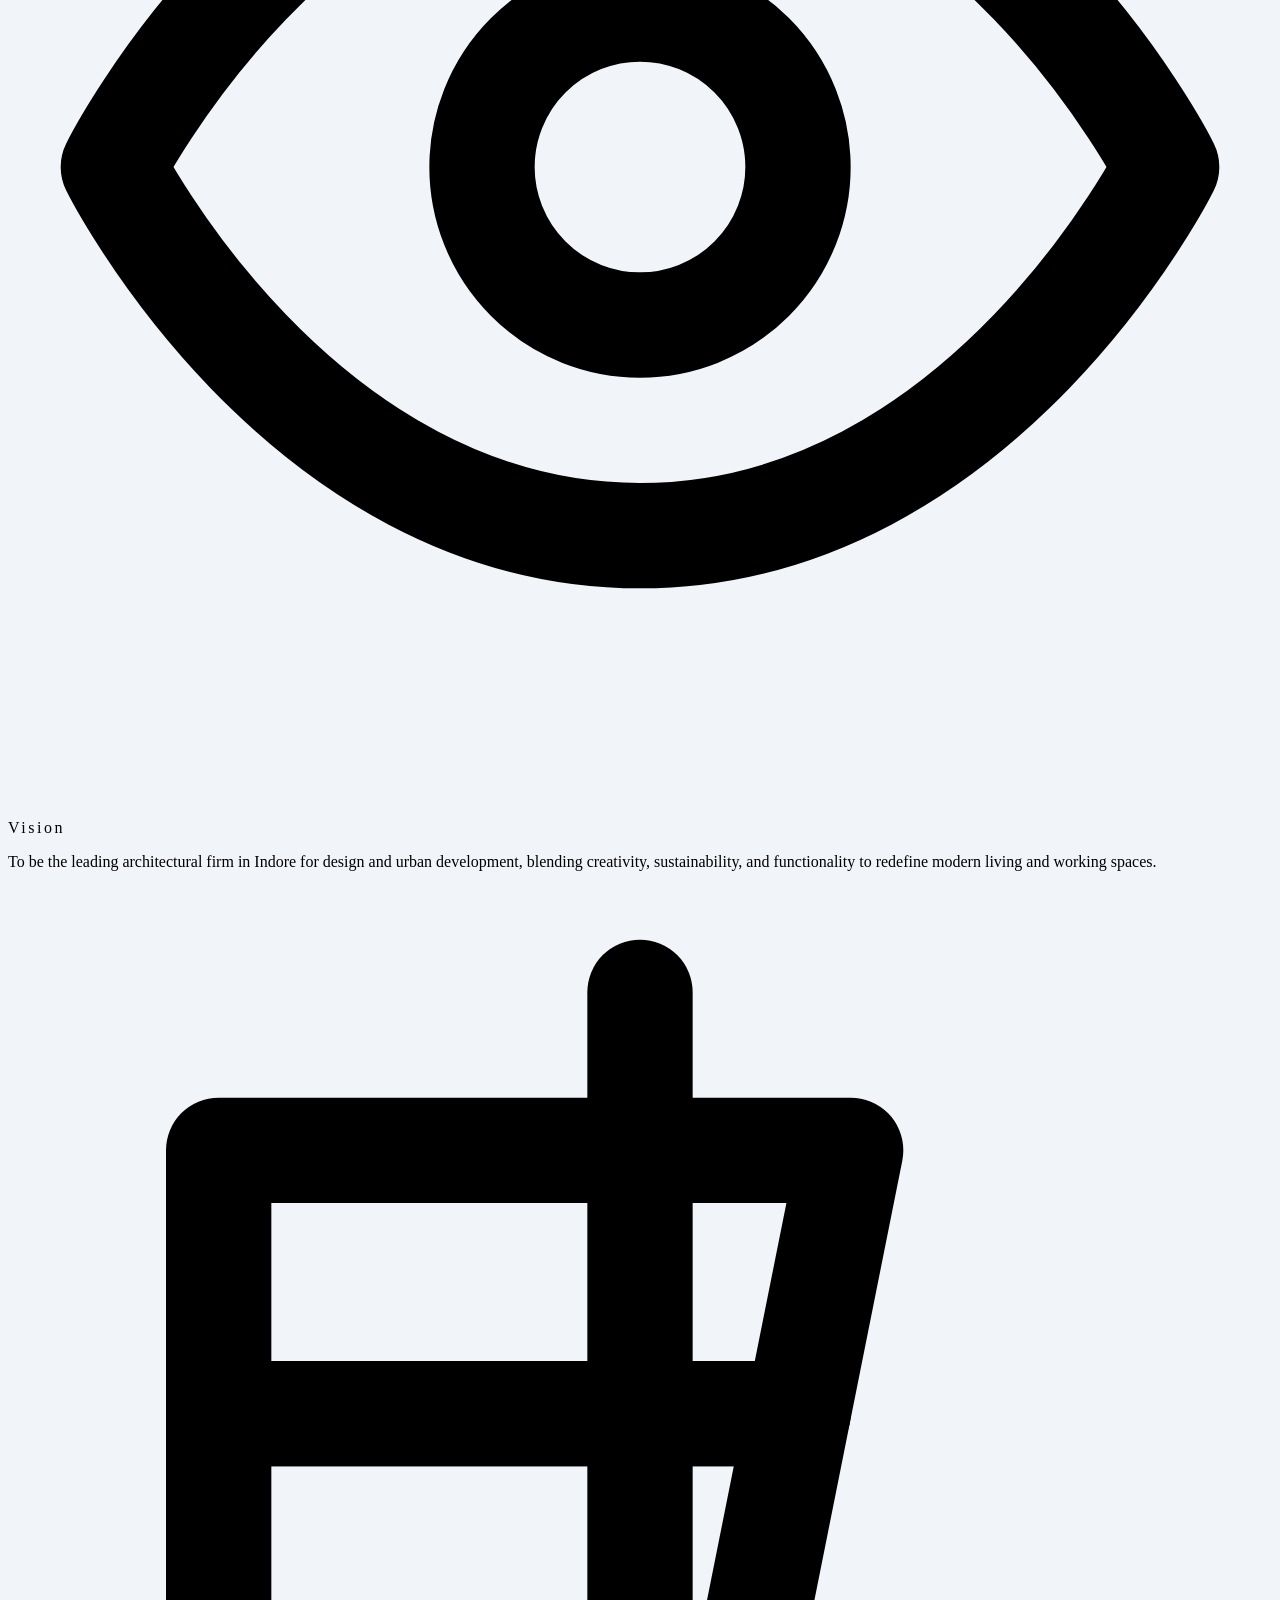
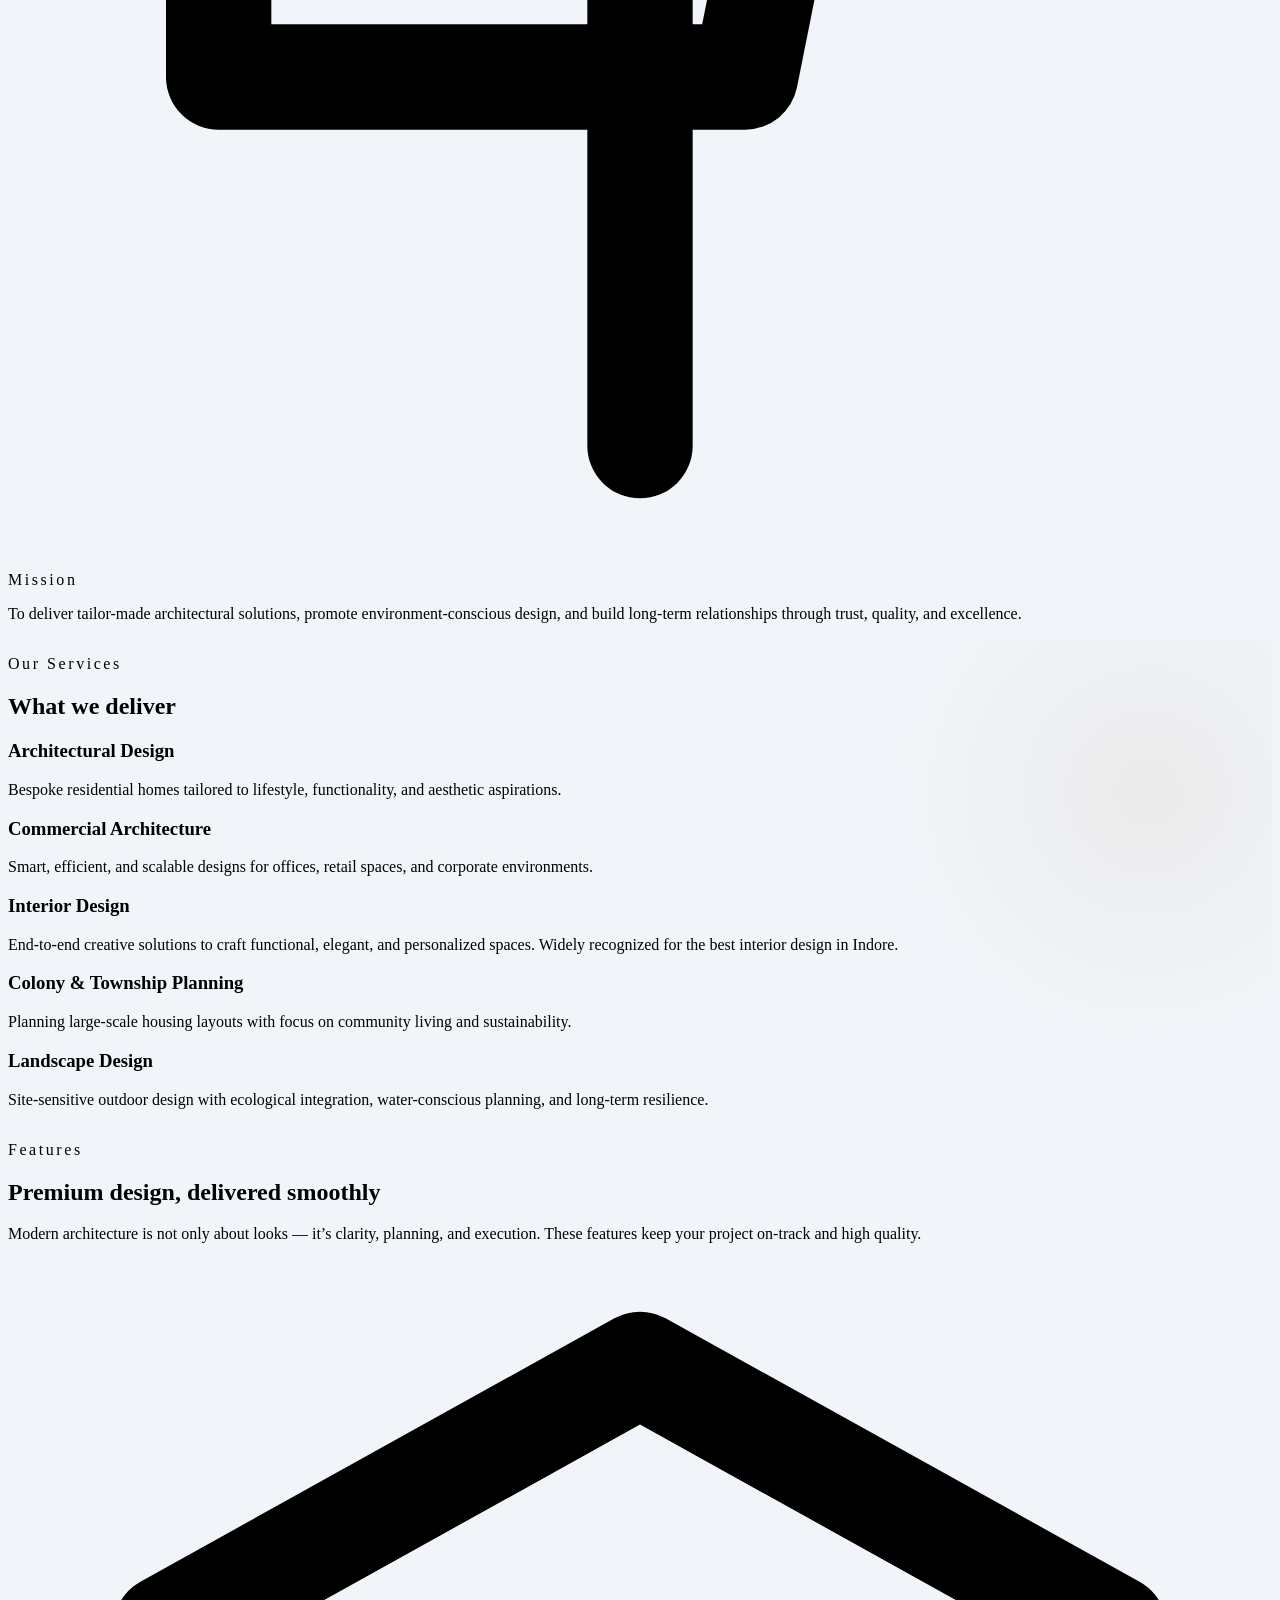
==== commit ca4f1868: "feat: integrate WhatsApp contact buttons and update brand logo styling across the landing page" ====
--- a/index.html
+++ b/index.html
@@ -57,9 +57,11 @@
   <header class="site-header fixed top-0 left-0 right-0 z-50 backdrop-blur bg-slate-950/70 border-b border-white/10">
     <div class="container max-w-6xl mx-auto px-4">
       <div class="nav-wrap flex items-center justify-between min-h-[72px]">
-        <a class="logo inline-flex items-center gap-2 text-white font-extrabold tracking-wide" href="#home">
-          <img src="assets/logo.jpg" alt="TATVAA logo" class="w-9 h-9 rounded-full object-cover ring-1 ring-white/30" />
-          <span class="text-[15px] sm:text-base">TATVAA</span>
+        <a class="logo inline-flex items-center gap-3 text-white font-extrabold tracking-wide" href="#home">
+          <div class="w-12 h-12 rounded-full overflow-hidden shrink-0 ring-1 ring-white/30 flex items-center justify-center bg-black">
+            <img src="assets/logo.jpg" alt="TATVAA logo" class="w-full h-full object-cover scale-[1.85]" />
+          </div>
+          <span class="text-[16px] sm:text-lg tracking-widest hidden sm:block">TATVAA</span>
         </a>
         <nav class="main-nav hidden lg:flex items-center gap-6 text-[15px] font-medium text-white/90" id="main-nav">
           <a class="hover:text-white transition-colors" href="#about">About</a>
@@ -70,7 +72,13 @@
           <a class="hover:text-white transition-colors" href="#contact">Contact Us</a>
         </nav>
         <div class="hidden lg:flex items-center gap-3">
-          <a href="tel:+918821953325" class="btn btn-ghost px-4 py-2 text-sm transition">
+          <a href="https://wa.me/918821953325?text=Hello%20TATVAA%20Architects%2C%20I%20want%20to%20discuss%20my%20project." target="_blank" rel="noopener noreferrer" class="btn btn-ghost px-4 py-2 text-sm transition inline-flex items-center gap-2">
+            <svg viewBox="0 0 24 24" fill="currentColor" class="w-4 h-4" aria-hidden="true">
+              <path d="M17.472 14.382c-.297-.149-1.758-.867-2.03-.967-.273-.099-.471-.148-.67.15-.197.297-.767.966-.94 1.164-.173.199-.347.223-.644.075-.297-.15-1.255-.463-2.39-1.475-.883-.788-1.48-1.761-1.653-2.059-.173-.298-.018-.458.13-.606.134-.133.298-.347.446-.52.149-.174.198-.298.298-.497.099-.198.05-.371-.025-.52-.075-.149-.669-1.612-.916-2.207-.242-.579-.487-.5-.669-.51a12.8 12.8 0 0 0-.57-.015c-.198 0-.52.074-.792.372-.272.297-1.04 1.016-1.04 2.479 0 1.462 1.065 2.875 1.213 3.074.149.198 2.096 3.2 5.077 4.487.709.306 1.262.489 1.694.625.712.227 1.36.195 1.871.118.571-.085 1.758-.719 2.006-1.413.248-.694.248-1.289.173-1.413-.074-.124-.272-.198-.57-.347m-5.421 7.403h-.004a9.87 9.87 0 0 1-5.031-1.378l-.361-.214-3.741.982.998-3.648-.235-.374a9.86 9.86 0 0 1-1.51-5.26c.001-5.45 4.436-9.884 9.888-9.884 2.64 0 5.122 1.03 6.988 2.898a9.82 9.82 0 0 1 2.893 6.994c-.003 5.45-4.437 9.884-9.885 9.884m8.413-18.297A11.815 11.815 0 0 0 12.05 0C5.495 0 .16 5.335.157 11.892c0 2.096.547 4.142 1.588 5.945L.057 24l6.305-1.654a11.882 11.882 0 0 0 5.683 1.448h.005c6.554 0 11.89-5.335 11.893-11.893a11.821 11.821 0 0 0-3.48-8.413Z"/>
+            </svg>
+            WhatsApp
+          </a>
+          <a href="tel:+918821953325" class="btn btn-ghost px-4 py-2 text-sm transition flex items-center gap-2">
             <svg viewBox="0 0 24 24" fill="none" class="w-4 h-4" aria-hidden="true">
               <path
                 d="M22 16.9v3a2 2 0 0 1-2.2 2 19.8 19.8 0 0 1-8.6-3.1 19.5 19.5 0 0 1-6-6A19.8 19.8 0 0 1 2.1 4.2 2 2 0 0 1 4.1 2h3a2 2 0 0 1 2 1.7c.1.9.3 1.7.6 2.5a2 2 0 0 1-.5 2.1L8 9.5a16 16 0 0 0 6 6l1.2-1.2a2 2 0 0 1 2.1-.5c.8.3 1.6.5 2.5.6a2 2 0 0 1 1.7 2Z"
@@ -97,6 +105,13 @@
           <a class="px-3 py-2 rounded-xl hover:bg-white/10 transition" href="#process">Our Process</a>
           <a class="px-3 py-2 rounded-xl hover:bg-white/10 transition" href="#collaborations">Collaborations</a>
           <a class="px-3 py-2 rounded-xl hover:bg-white/10 transition" href="#contact">Contact Us</a>
+          <a class="px-3 py-2 rounded-xl bg-white/10 hover:bg-white/15 transition inline-flex items-center gap-2"
+            href="https://wa.me/918821953325?text=Hello%20TATVAA%20Architects%2C%20I%20want%20to%20discuss%20my%20project." target="_blank" rel="noopener noreferrer">
+            <svg viewBox="0 0 24 24" fill="currentColor" class="w-4 h-4" aria-hidden="true">
+              <path d="M17.472 14.382c-.297-.149-1.758-.867-2.03-.967-.273-.099-.471-.148-.67.15-.197.297-.767.966-.94 1.164-.173.199-.347.223-.644.075-.297-.15-1.255-.463-2.39-1.475-.883-.788-1.48-1.761-1.653-2.059-.173-.298-.018-.458.13-.606.134-.133.298-.347.446-.52.149-.174.198-.298.298-.497.099-.198.05-.371-.025-.52-.075-.149-.669-1.612-.916-2.207-.242-.579-.487-.5-.669-.51a12.8 12.8 0 0 0-.57-.015c-.198 0-.52.074-.792.372-.272.297-1.04 1.016-1.04 2.479 0 1.462 1.065 2.875 1.213 3.074.149.198 2.096 3.2 5.077 4.487.709.306 1.262.489 1.694.625.712.227 1.36.195 1.871.118.571-.085 1.758-.719 2.006-1.413.248-.694.248-1.289.173-1.413-.074-.124-.272-.198-.57-.347m-5.421 7.403h-.004a9.87 9.87 0 0 1-5.031-1.378l-.361-.214-3.741.982.998-3.648-.235-.374a9.86 9.86 0 0 1-1.51-5.26c.001-5.45 4.436-9.884 9.888-9.884 2.64 0 5.122 1.03 6.988 2.898a9.82 9.82 0 0 1 2.893 6.994c-.003 5.45-4.437 9.884-9.885 9.884m8.413-18.297A11.815 11.815 0 0 0 12.05 0C5.495 0 .16 5.335.157 11.892c0 2.096.547 4.142 1.588 5.945L.057 24l6.305-1.654a11.882 11.882 0 0 0 5.683 1.448h.005c6.554 0 11.89-5.335 11.893-11.893a11.821 11.821 0 0 0-3.48-8.413Z"/>
+            </svg>
+            WhatsApp
+          </a>
           <a class="px-3 py-2 rounded-xl bg-white/10 hover:bg-white/15 transition inline-flex items-center gap-2"
             href="tel:+918821953325">
             <svg viewBox="0 0 24 24" fill="none" class="w-4 h-4" aria-hidden="true">
@@ -127,9 +142,10 @@
         clarity, and an obsession for detail.
         </p>
         <div
-          class="hero-brand-card inline-flex items-center gap-3 px-3 py-2 rounded-2xl bg-white/10 border border-white/15 backdrop-blur mt-6">
-          <img src="assets/logo.jpg" alt="TATVAA brand mark"
-            class="w-12 h-12 rounded-full object-cover ring-1 ring-white/25" />
+          class="hero-brand-card inline-flex items-center gap-4 px-4 py-3 rounded-3xl bg-white/10 border border-white/15 backdrop-blur mt-8 shadow-xl">
+          <div class="w-20 h-20 rounded-full overflow-hidden shrink-0 ring-2 ring-white/20 flex items-center justify-center bg-black">
+            <img src="assets/logo.jpg" alt="TATVAA brand mark" class="w-full h-full object-cover scale-[1.85]" />
+          </div>
           <div>
             <strong class="block text-sm sm:text-[15px] text-white">TATVAA Architects & Realtors</strong>
             <p class="m-0 text-xs text-white/80">Let's dream realities together</p>
@@ -139,13 +155,19 @@
           <a href="#contact" class="btn btn-primary px-6 py-3 hover:translate-y-[-2px] transition">Design Your Dream
             Project</a>
           <a href="#projects" class="btn btn-ghost px-6 py-3 transition">View Portfolio</a>
-          <a href="tel:+918821953325" class="btn btn-secondary px-6 py-3 transition">
+          <a href="tel:+918821953325" class="btn btn-secondary px-6 py-3 transition flex items-center gap-2">
             <svg viewBox="0 0 24 24" fill="none" class="w-4 h-4" aria-hidden="true">
               <path
                 d="M22 16.9v3a2 2 0 0 1-2.2 2 19.8 19.8 0 0 1-8.6-3.1 19.5 19.5 0 0 1-6-6A19.8 19.8 0 0 1 2.1 4.2 2 2 0 0 1 4.1 2h3a2 2 0 0 1 2 1.7c.1.9.3 1.7.6 2.5a2 2 0 0 1-.5 2.1L8 9.5a16 16 0 0 0 6 6l1.2-1.2a2 2 0 0 1 2.1-.5c.8.3 1.6.5 2.5.6a2 2 0 0 1 1.7 2Z"
                 stroke="currentColor" stroke-width="2" stroke-linecap="round" stroke-linejoin="round" />
             </svg>
             Call Now
+          </a>
+          <a href="https://wa.me/918821953325?text=Hello%20TATVAA%20Architects%2C%20I%20want%20to%20discuss%20my%20project." target="_blank" rel="noopener noreferrer" class="btn btn-secondary px-6 py-3 transition flex items-center gap-2">
+            <svg viewBox="0 0 24 24" fill="currentColor" class="w-4 h-4" aria-hidden="true">
+              <path d="M17.472 14.382c-.297-.149-1.758-.867-2.03-.967-.273-.099-.471-.148-.67.15-.197.297-.767.966-.94 1.164-.173.199-.347.223-.644.075-.297-.15-1.255-.463-2.39-1.475-.883-.788-1.48-1.761-1.653-2.059-.173-.298-.018-.458.13-.606.134-.133.298-.347.446-.52.149-.174.198-.298.298-.497.099-.198.05-.371-.025-.52-.075-.149-.669-1.612-.916-2.207-.242-.579-.487-.5-.669-.51a12.8 12.8 0 0 0-.57-.015c-.198 0-.52.074-.792.372-.272.297-1.04 1.016-1.04 2.479 0 1.462 1.065 2.875 1.213 3.074.149.198 2.096 3.2 5.077 4.487.709.306 1.262.489 1.694.625.712.227 1.36.195 1.871.118.571-.085 1.758-.719 2.006-1.413.248-.694.248-1.289.173-1.413-.074-.124-.272-.198-.57-.347m-5.421 7.403h-.004a9.87 9.87 0 0 1-5.031-1.378l-.361-.214-3.741.982.998-3.648-.235-.374a9.86 9.86 0 0 1-1.51-5.26c.001-5.45 4.436-9.884 9.888-9.884 2.64 0 5.122 1.03 6.988 2.898a9.82 9.82 0 0 1 2.893 6.994c-.003 5.45-4.437 9.884-9.885 9.884m8.413-18.297A11.815 11.815 0 0 0 12.05 0C5.495 0 .16 5.335.157 11.892c0 2.096.547 4.142 1.588 5.945L.057 24l6.305-1.654a11.882 11.882 0 0 0 5.683 1.448h.005c6.554 0 11.89-5.335 11.893-11.893a11.821 11.821 0 0 0-3.48-8.413Z"/>
+            </svg>
+            Message Now
           </a>
         </div>
       </div>
@@ -574,47 +596,36 @@
           Portfolio</p>
         <h2 class="mt-4 text-3xl sm:text-4xl font-bold tracking-tight text-slate-900">Completed & Ongoing Projects</h2>
         <div class="project-tabs mt-8 flex flex-wrap gap-3">
-          <button class="tab-btn active btn btn-secondary px-4 py-2 text-sm transition" data-tab="completed"
-            type="button">
-            Completed Projects
+          <button class="tab-btn active btn btn-secondary px-4 py-2 text-sm transition" data-tab="residential design" type="button">
+            Residential Design
           </button>
-          <button class="tab-btn btn btn-secondary px-4 py-2 text-sm transition" data-tab="ongoing" type="button">
-            Ongoing Projects
+          <button class="tab-btn btn btn-secondary px-4 py-2 text-sm transition" data-tab="commercial architecture" type="button">
+            Commercial Architecture
           </button>
-        </div>
-        <div class="mt-6 flex items-center justify-between gap-3" id="completed-controls">
+          <button class="tab-btn btn btn-secondary px-4 py-2 text-sm transition" data-tab="interior design" type="button">
+            Interior Design
+          </button>
+          <button class="tab-btn btn btn-secondary px-4 py-2 text-sm transition" data-tab="colony & township projects" type="button">
+            Colony & Township Projects
+          </button>
+          <button class="tab-btn btn btn-secondary px-4 py-2 text-sm transition" data-tab="landscape design" type="button">
+            Landscape Design
+          </button>
+        </div>
+        <div class="mt-6 flex items-center justify-between gap-3" id="projects-controls">
           <div class="hidden lg:block text-sm text-slate-600">Browse projects</div>
           <div class="flex items-center gap-2 lg:hidden">
-            <button class="btn btn-secondary px-3 py-2 text-sm" type="button" id="completed-prev"
+            <button class="btn btn-secondary px-3 py-2 text-sm" type="button" id="projects-prev"
               aria-label="Scroll left">
               <span aria-hidden="true">←</span>
             </button>
-            <button class="btn btn-secondary px-3 py-2 text-sm" type="button" id="completed-next"
+            <button class="btn btn-secondary px-3 py-2 text-sm" type="button" id="projects-next"
               aria-label="Scroll right">
               <span aria-hidden="true">→</span>
             </button>
           </div>
         </div>
-        <div
-          class="project-grid tab-panel active mt-4 flex gap-4 overflow-x-auto pb-2 snap-x snap-mandatory no-scrollbar lg:grid lg:overflow-visible lg:pb-0 lg:snap-none sm:grid-cols-2 lg:grid-cols-3"
-          id="completed-panel"></div>
-
-        <div class="mt-6 flex items-center justify-between gap-3 hidden" id="ongoing-controls">
-          <div class="hidden lg:block text-sm text-slate-600">Browse projects</div>
-          <div class="flex items-center gap-2 lg:hidden">
-            <button class="btn btn-secondary px-3 py-2 text-sm" type="button" id="ongoing-prev"
-              aria-label="Scroll left">
-              <span aria-hidden="true">←</span>
-            </button>
-            <button class="btn btn-secondary px-3 py-2 text-sm" type="button" id="ongoing-next"
-              aria-label="Scroll right">
-              <span aria-hidden="true">→</span>
-            </button>
-          </div>
-        </div>
-        <div
-          class="project-grid tab-panel mt-4 flex gap-4 overflow-x-auto pb-2 snap-x snap-mandatory no-scrollbar lg:grid lg:overflow-visible lg:pb-0 lg:snap-none sm:grid-cols-2 lg:grid-cols-3 hidden"
-          id="ongoing-panel"></div>
+        <div class="project-grid mt-4 flex gap-4 overflow-x-auto pb-2 snap-x snap-mandatory no-scrollbar lg:grid lg:overflow-visible lg:pb-0 lg:snap-none sm:grid-cols-2 lg:grid-cols-3" id="projects-panel"></div>
       </div>
     </section>
 
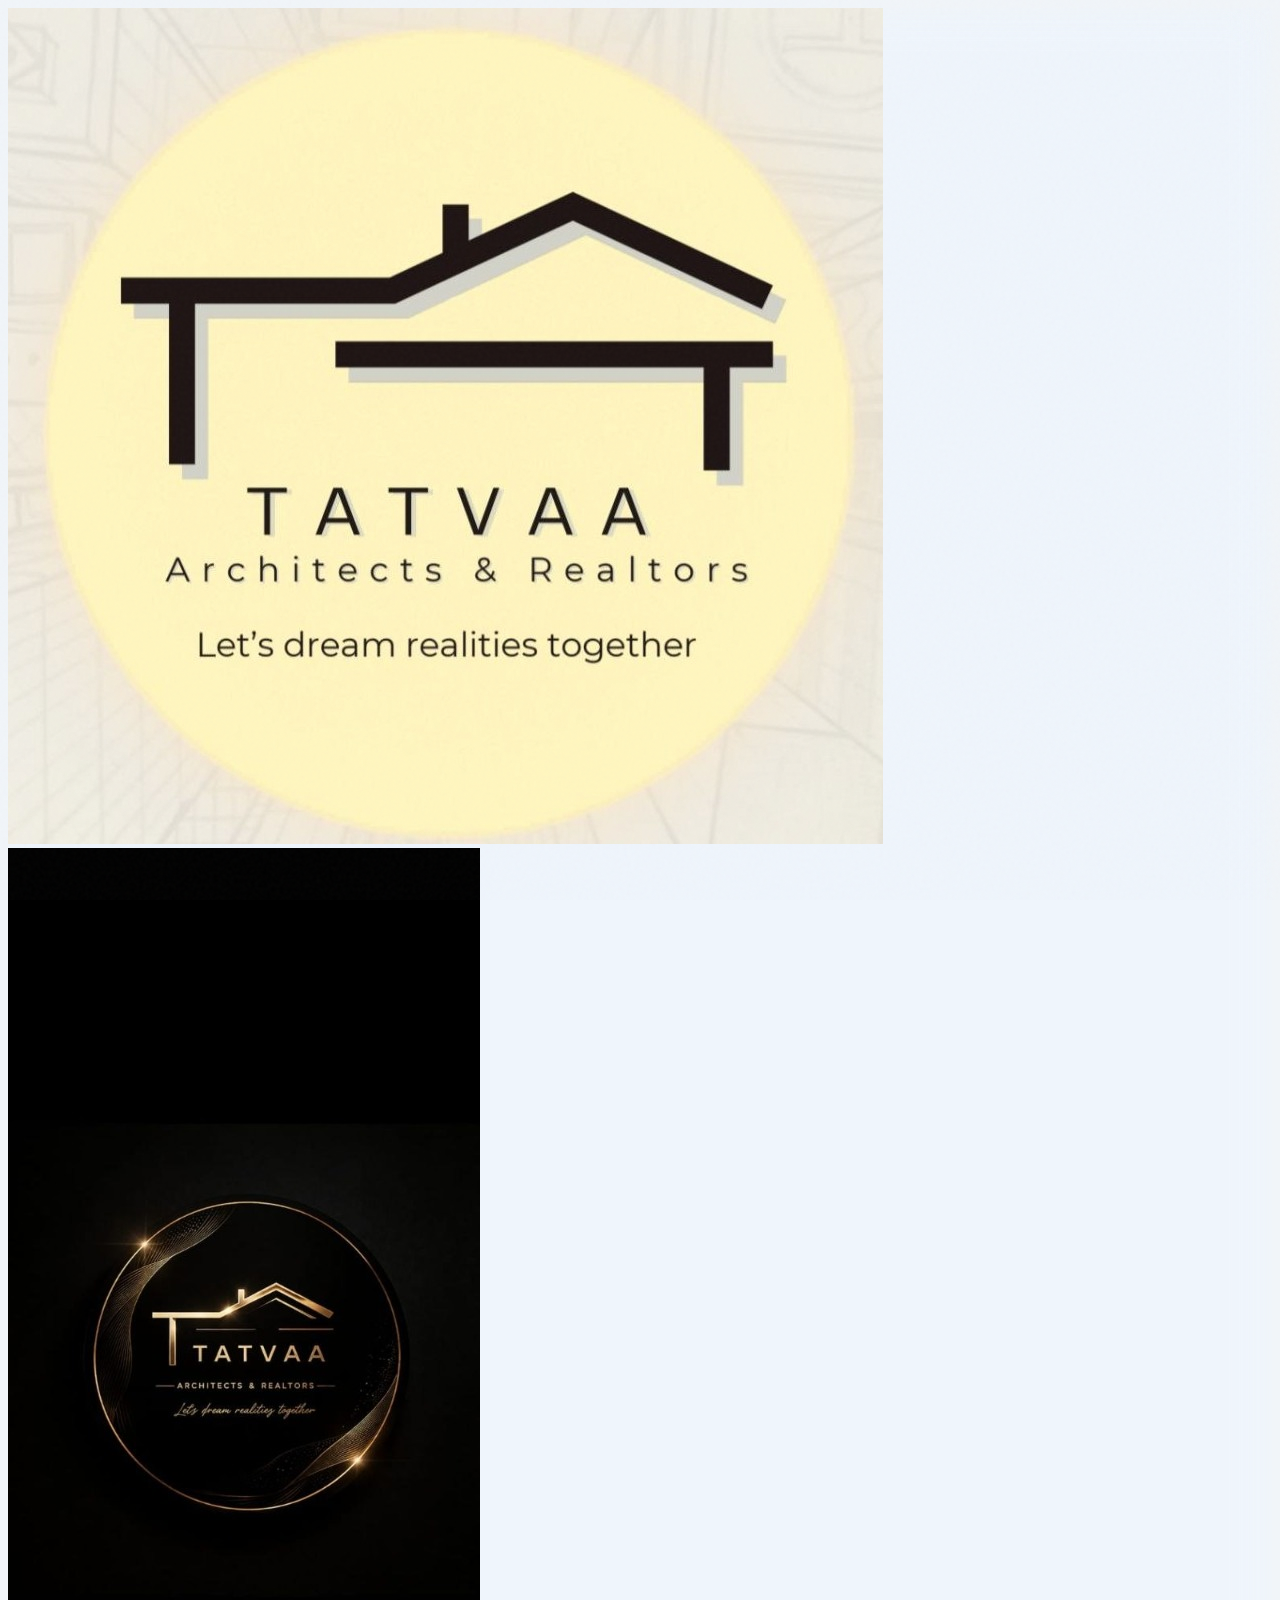
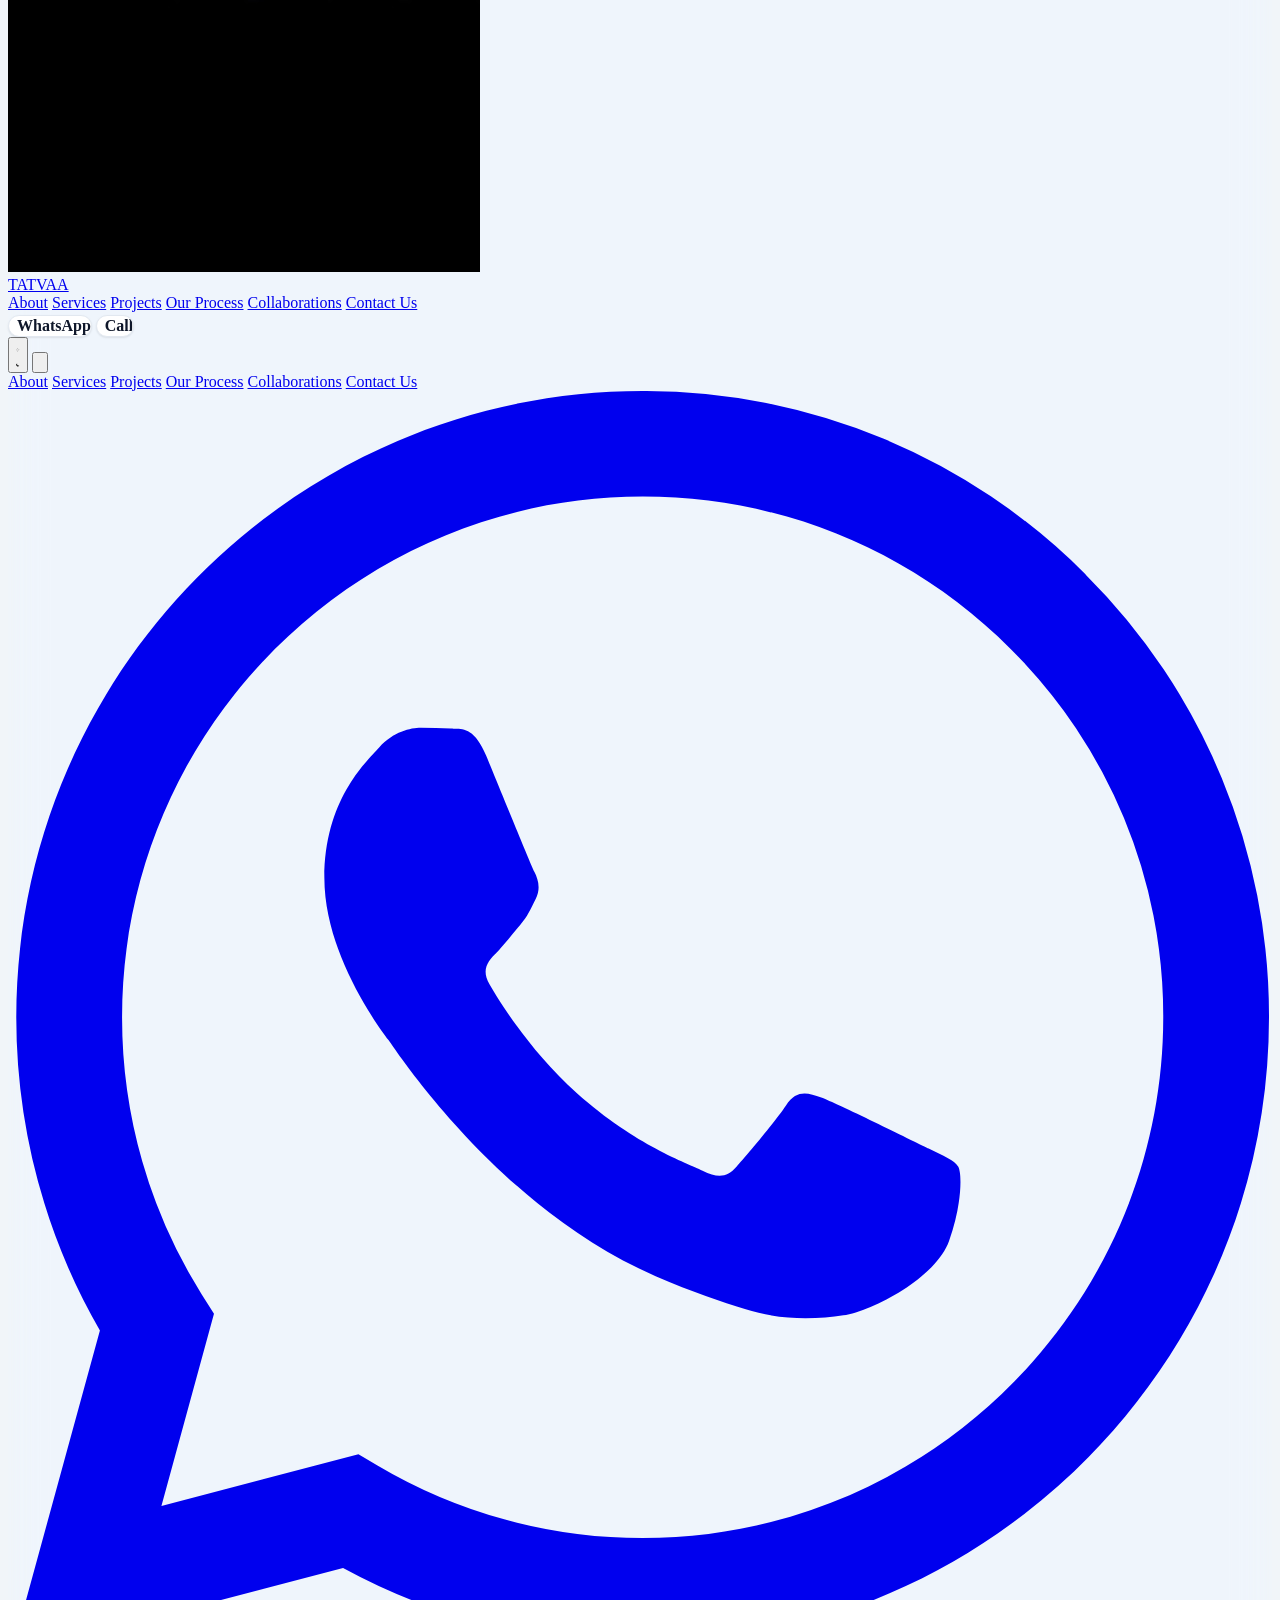
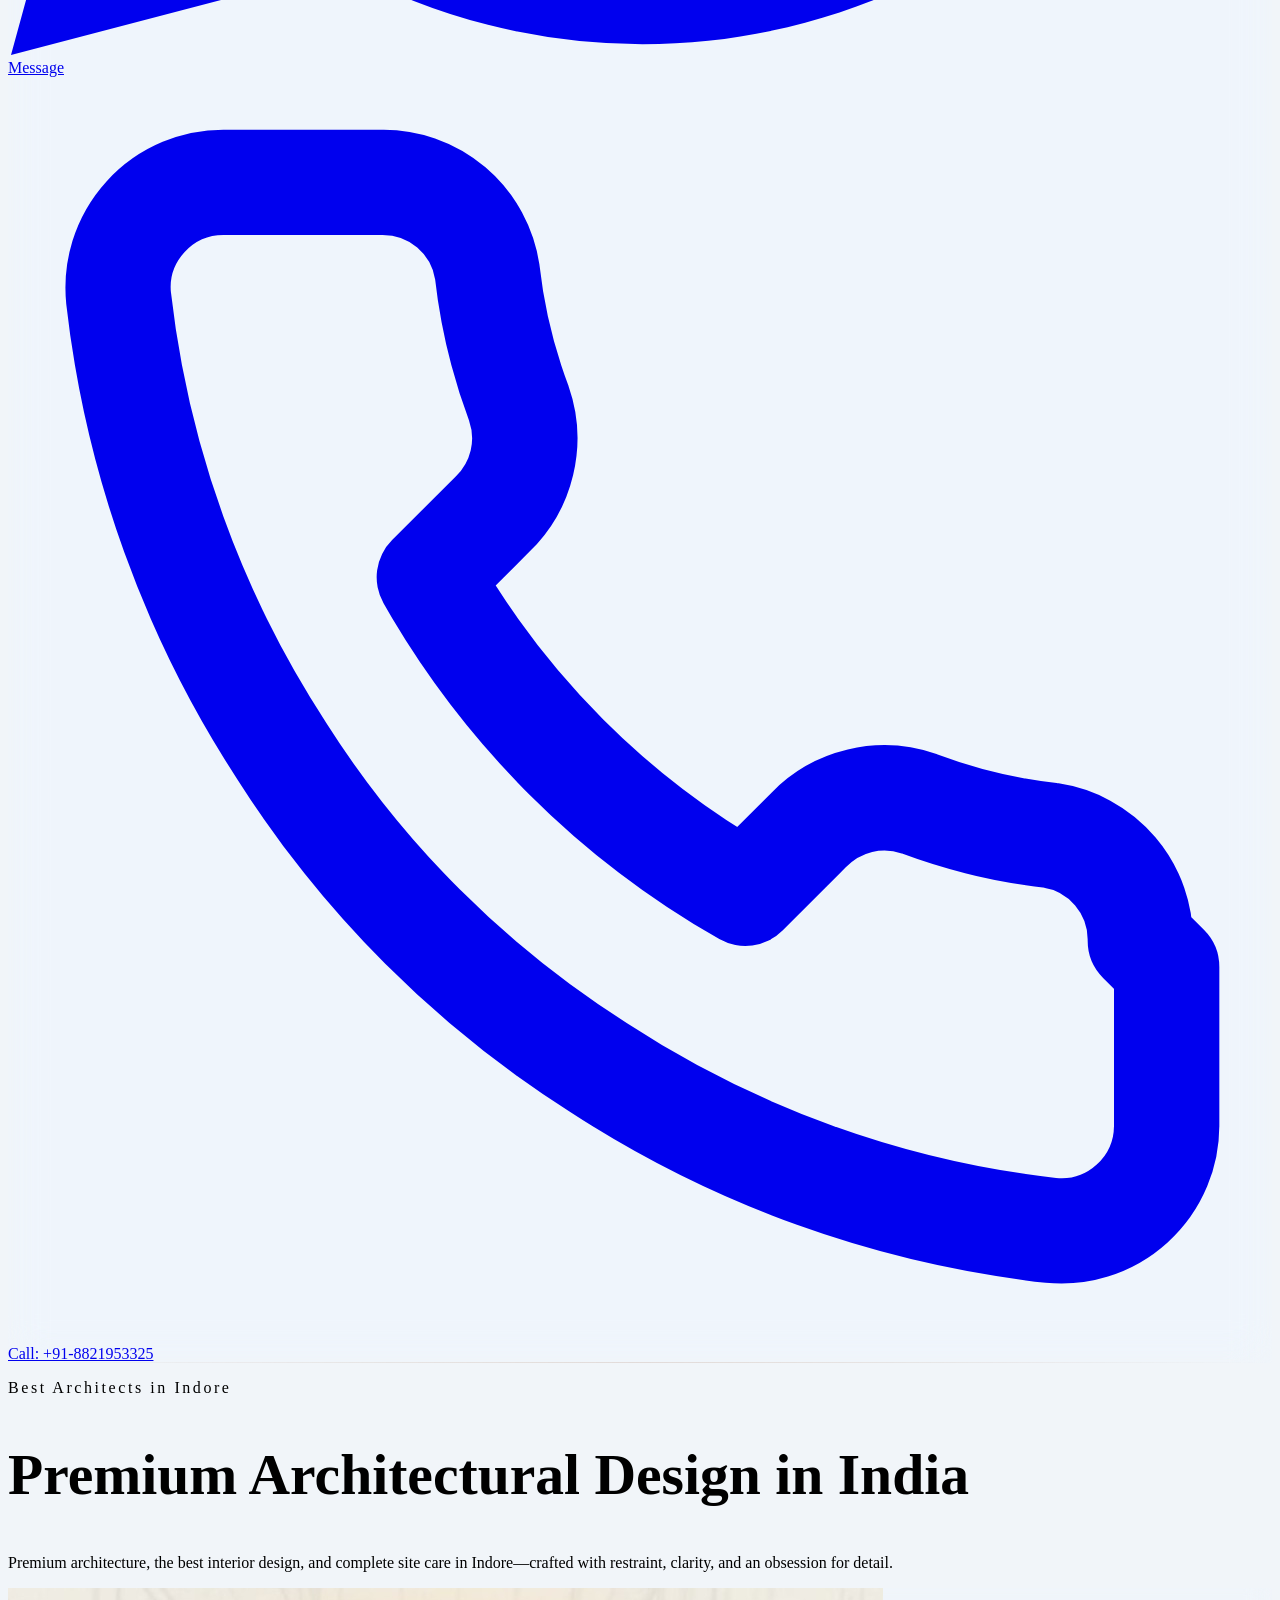
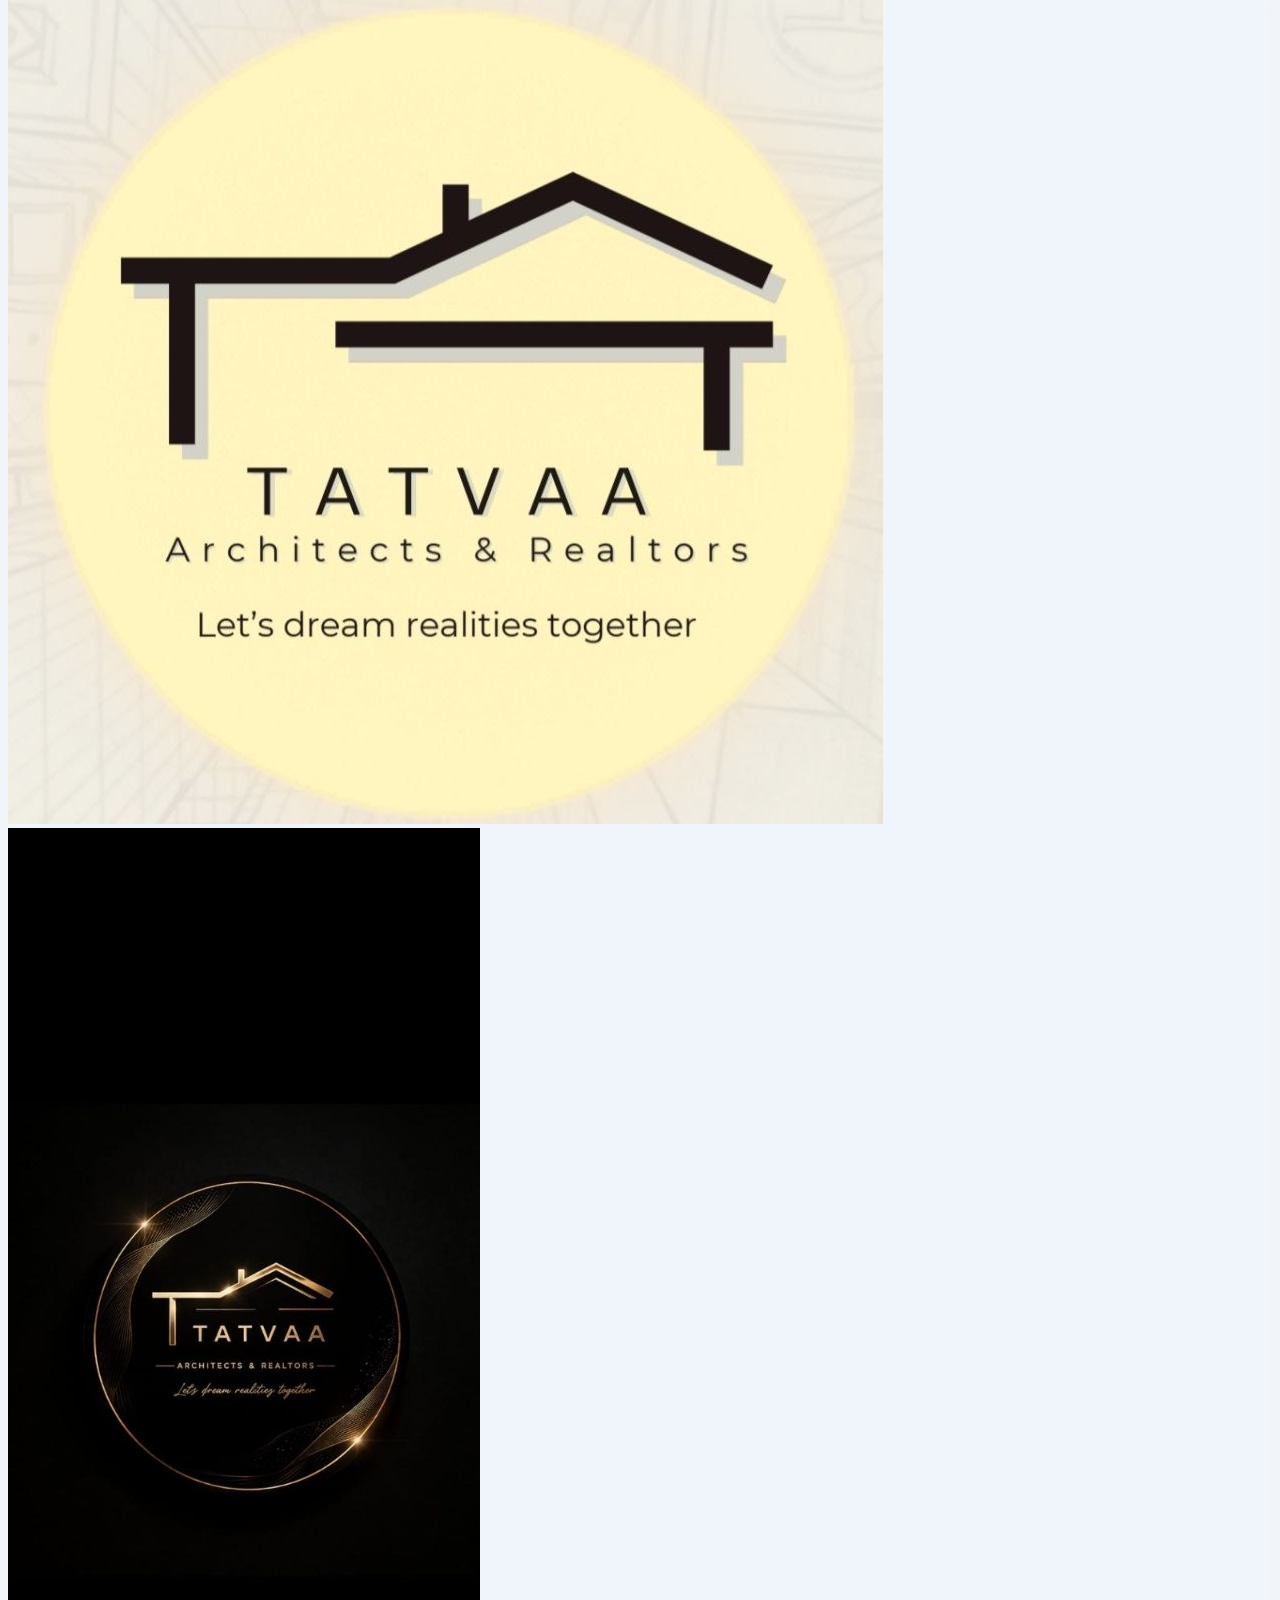
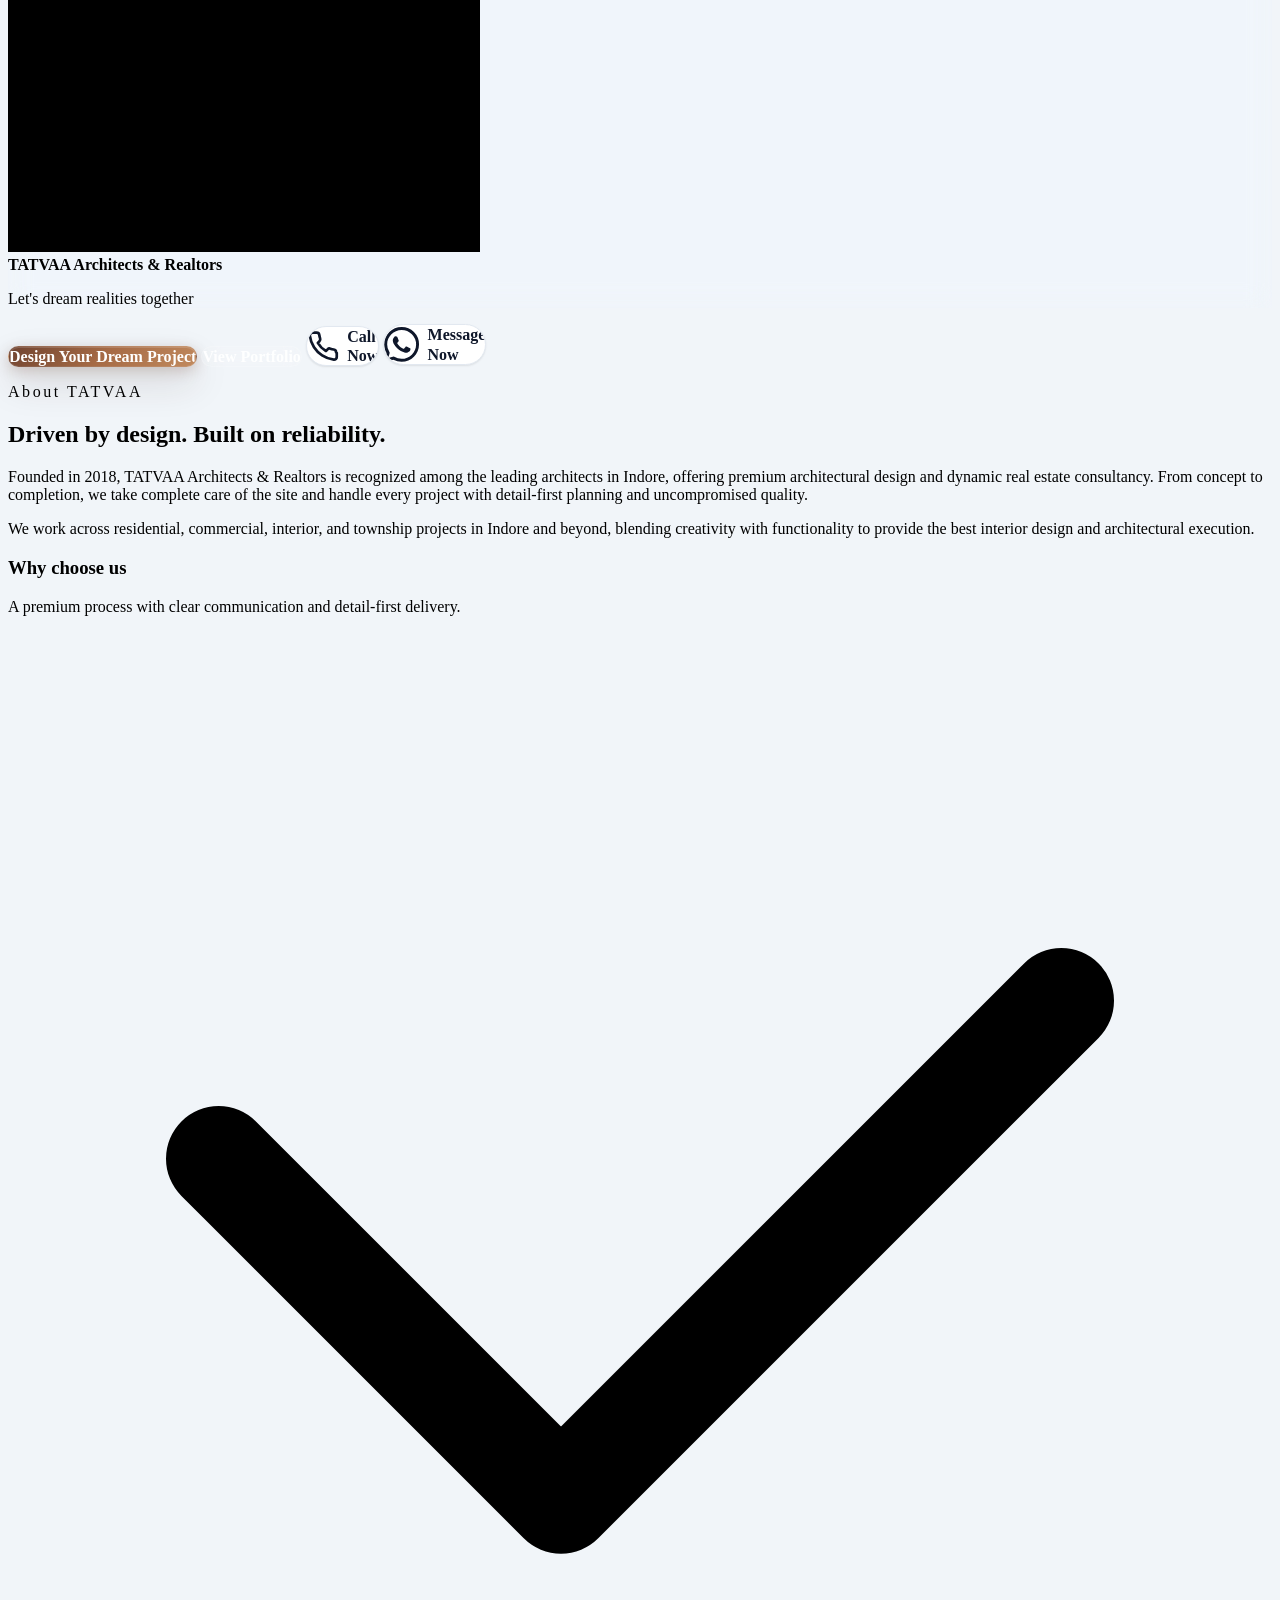
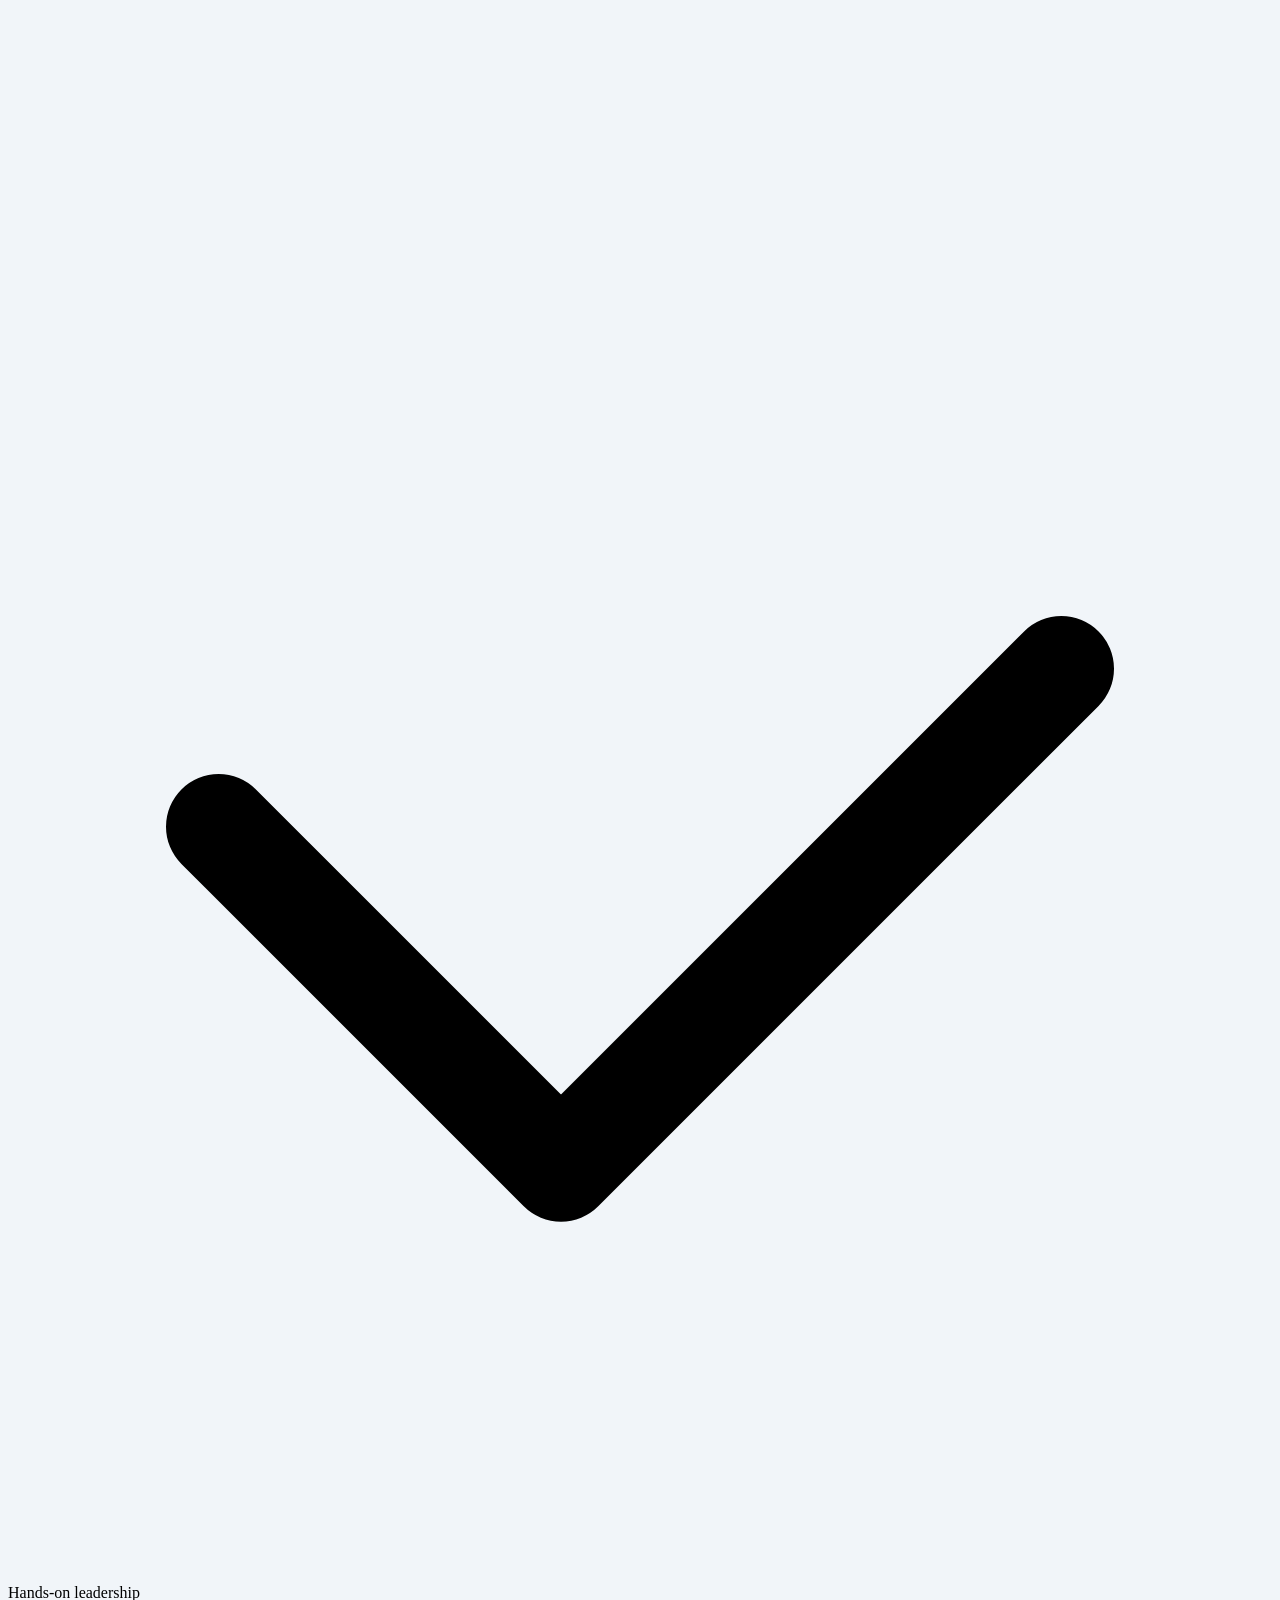
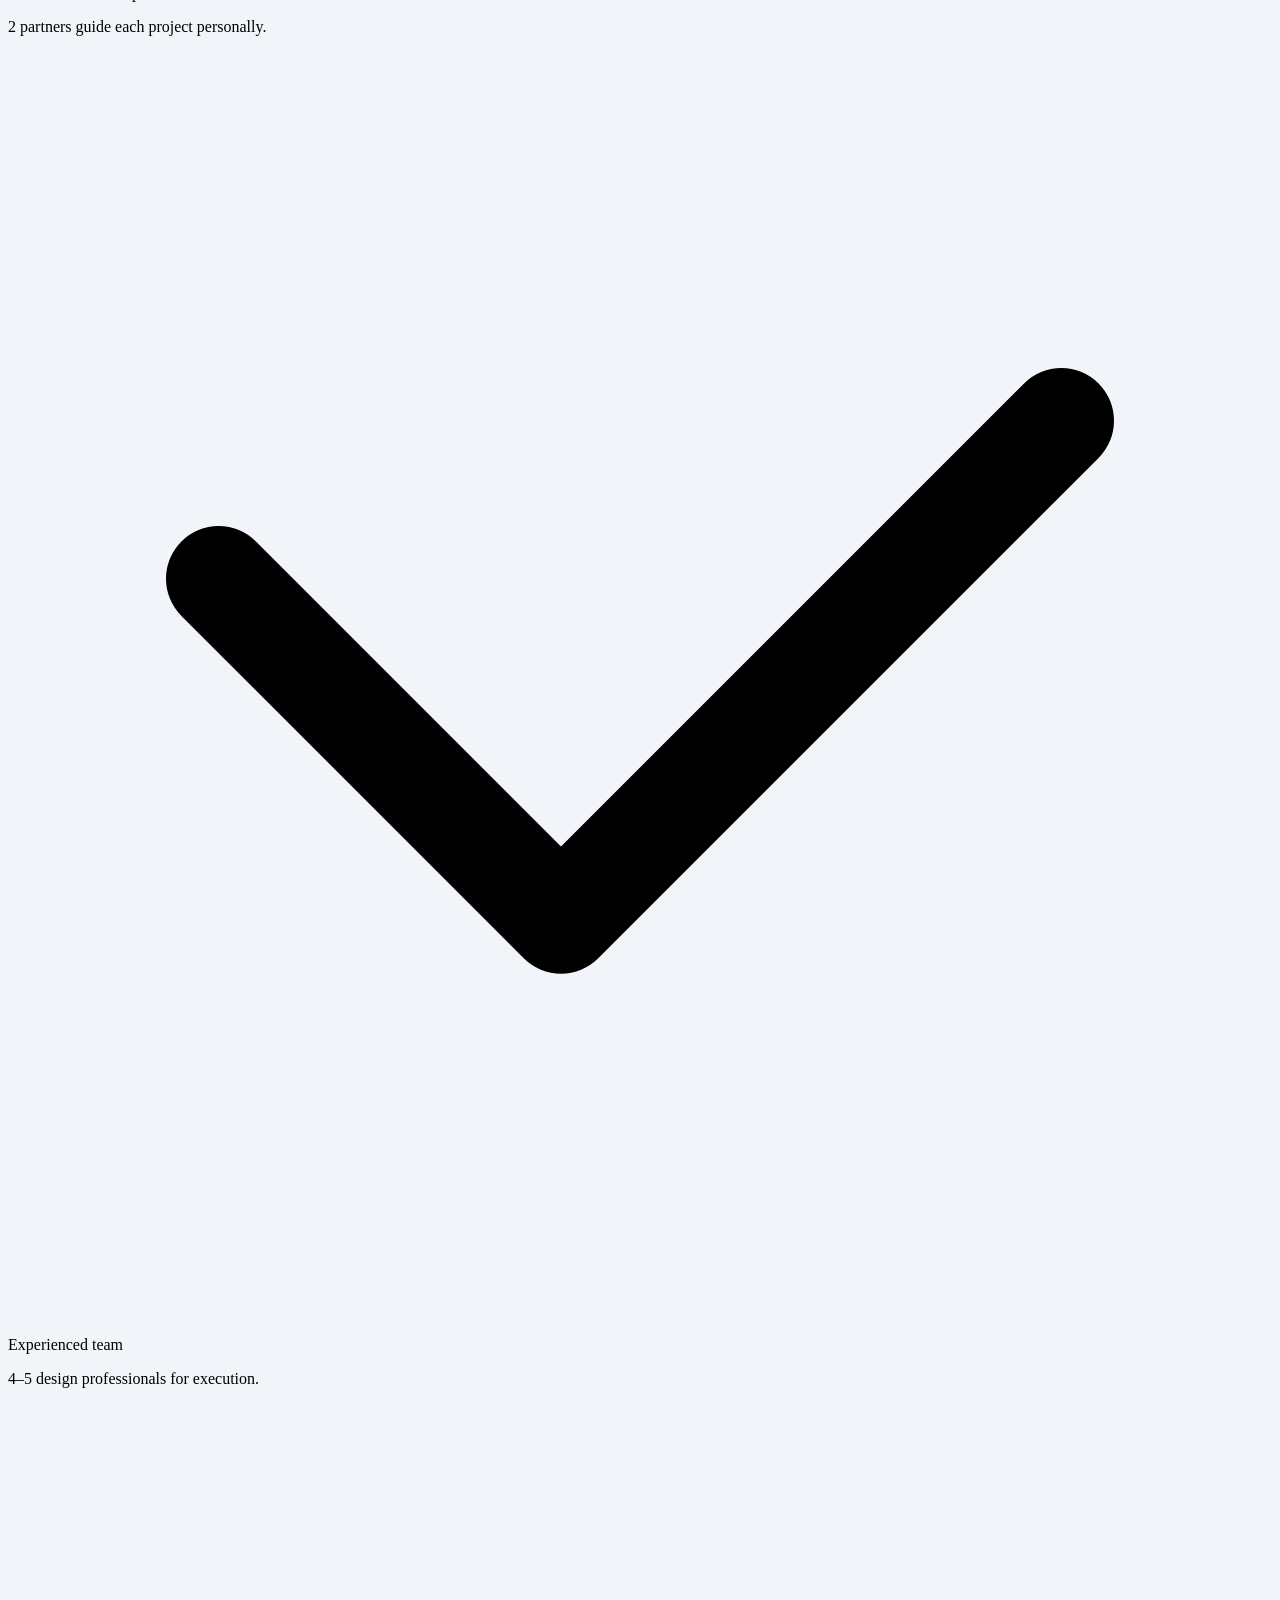
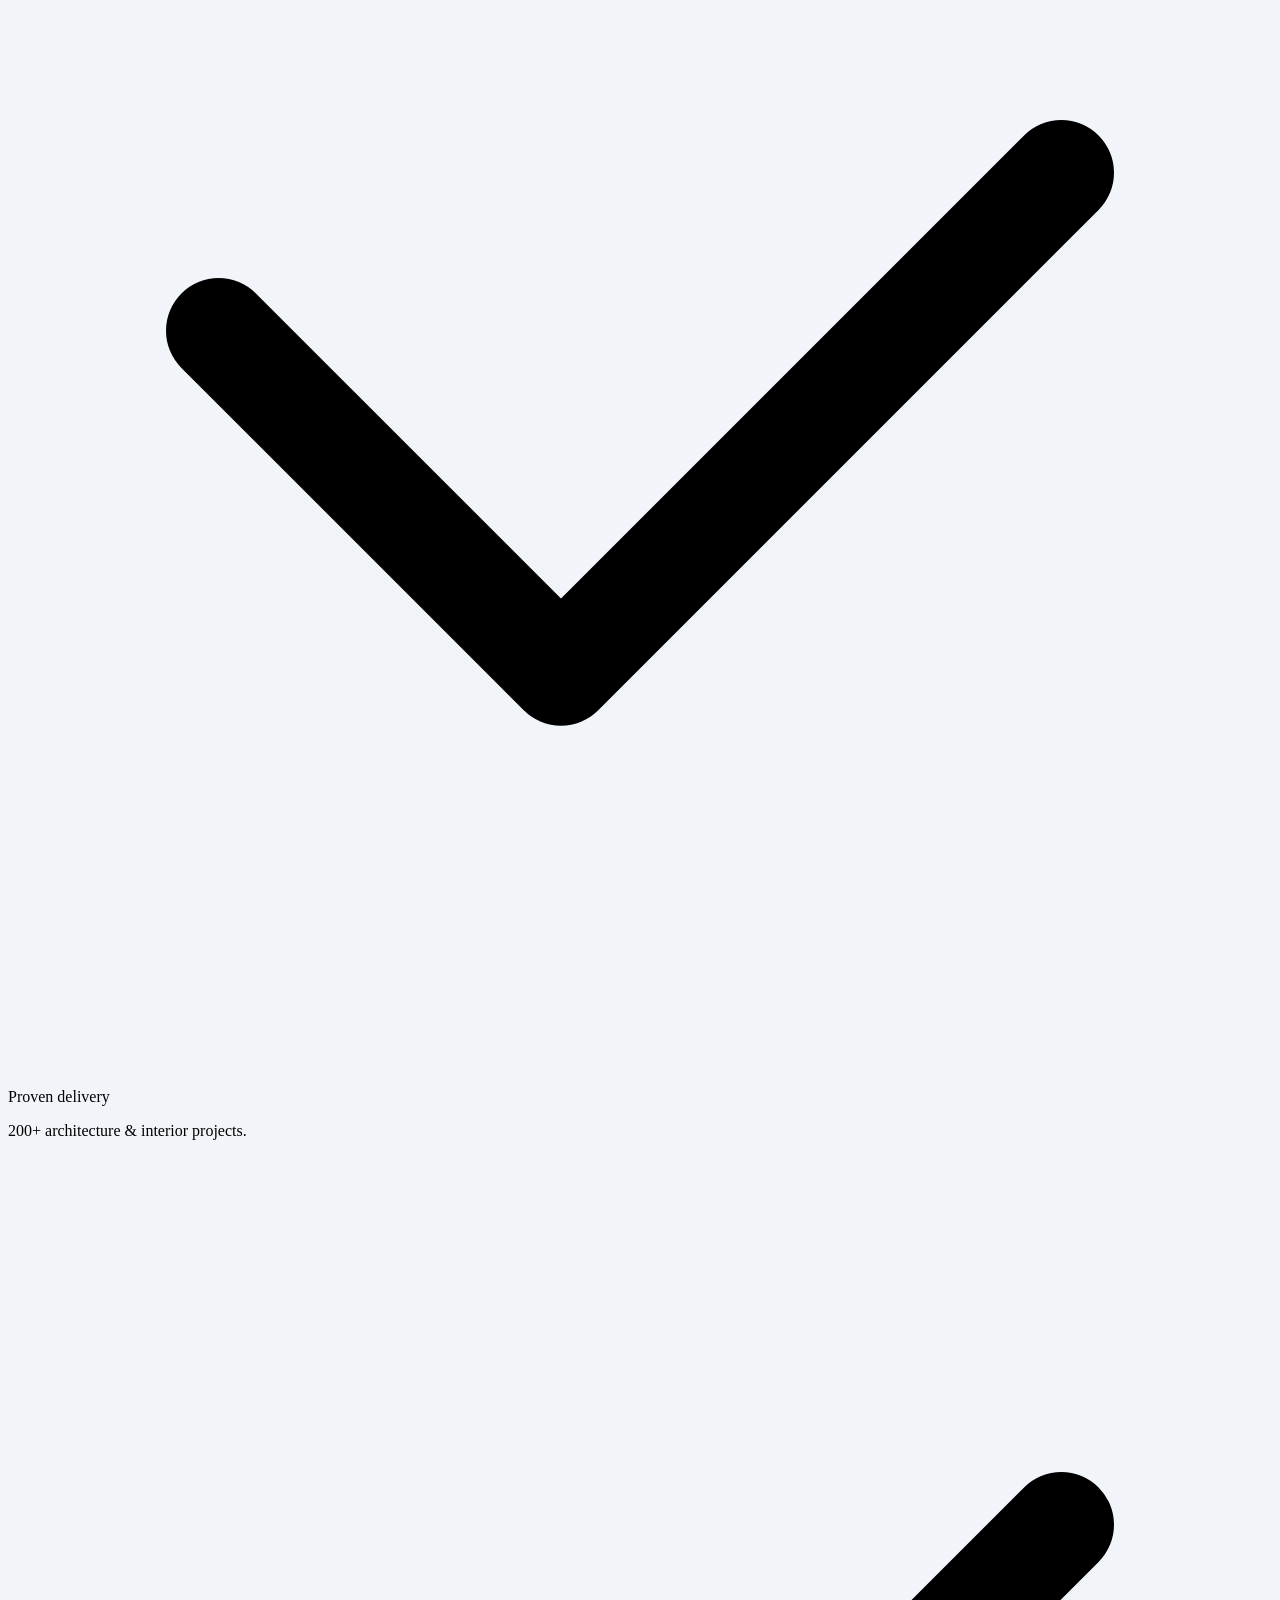
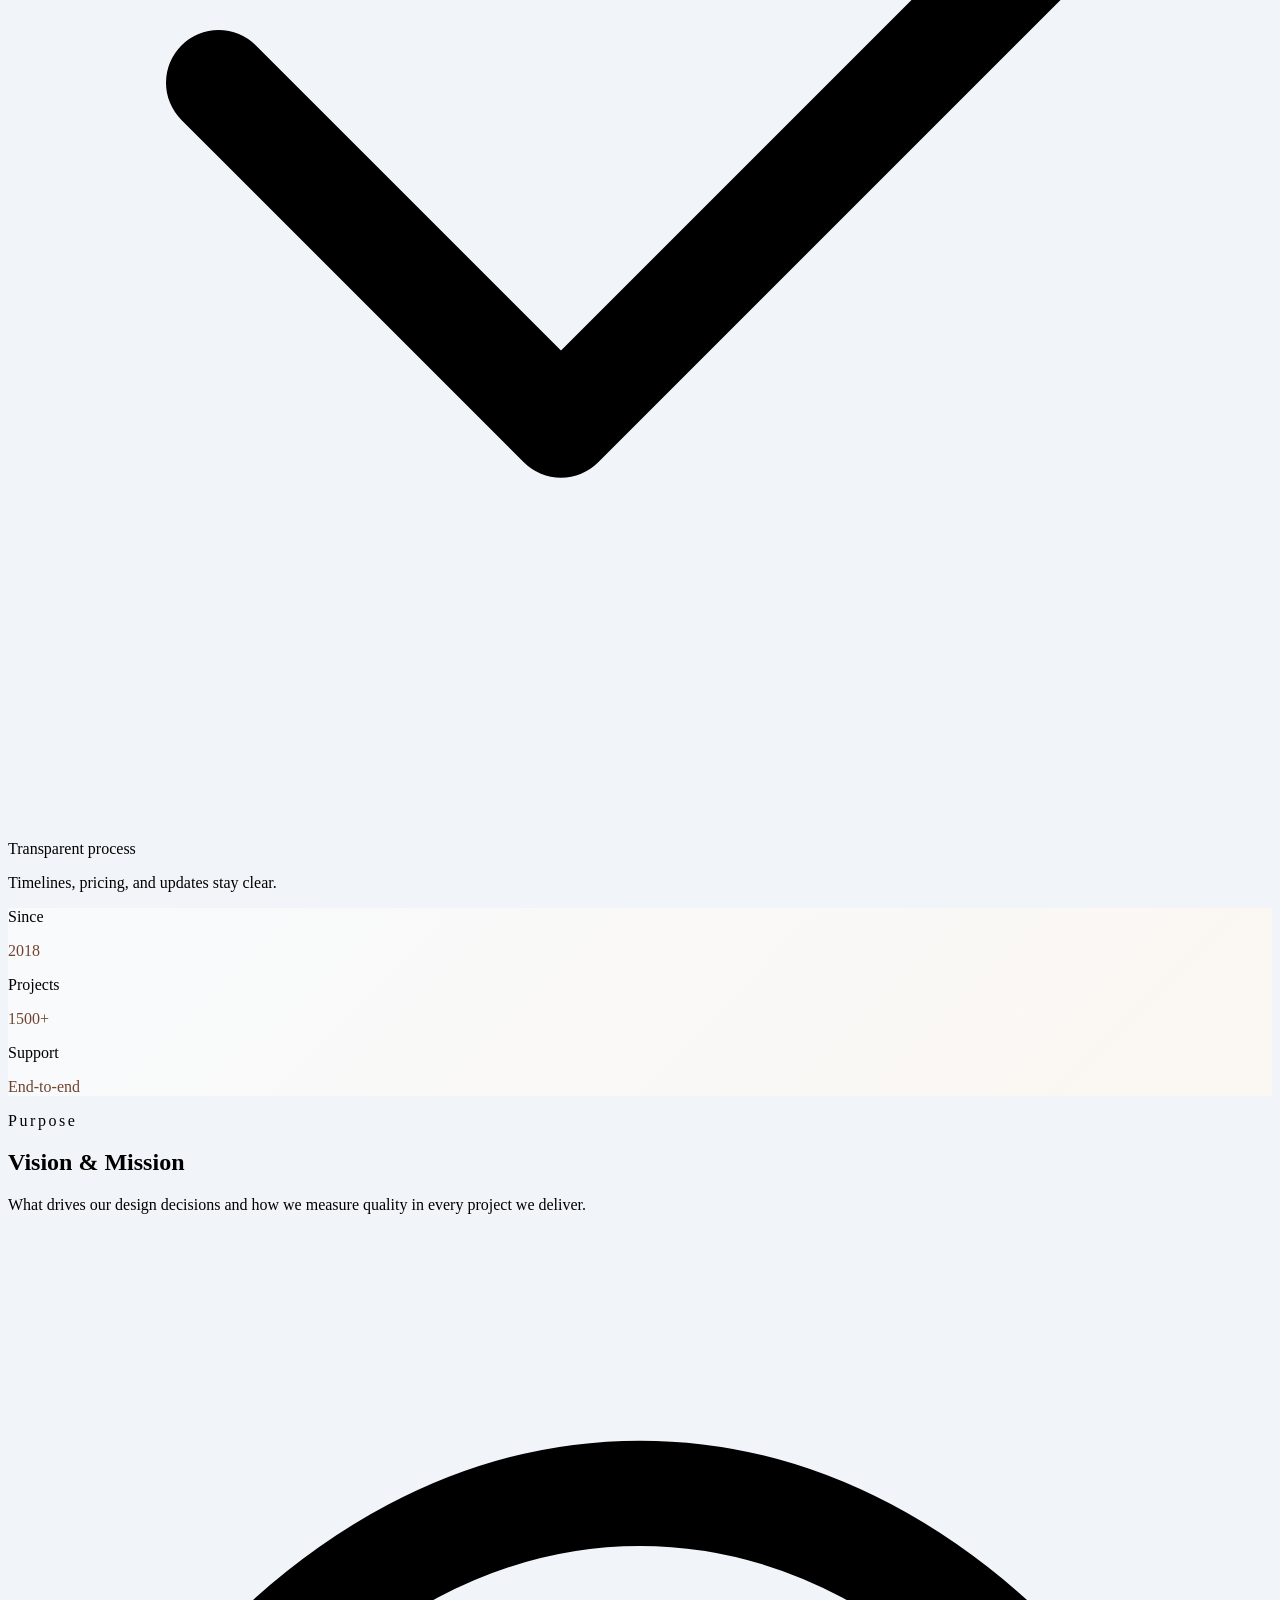
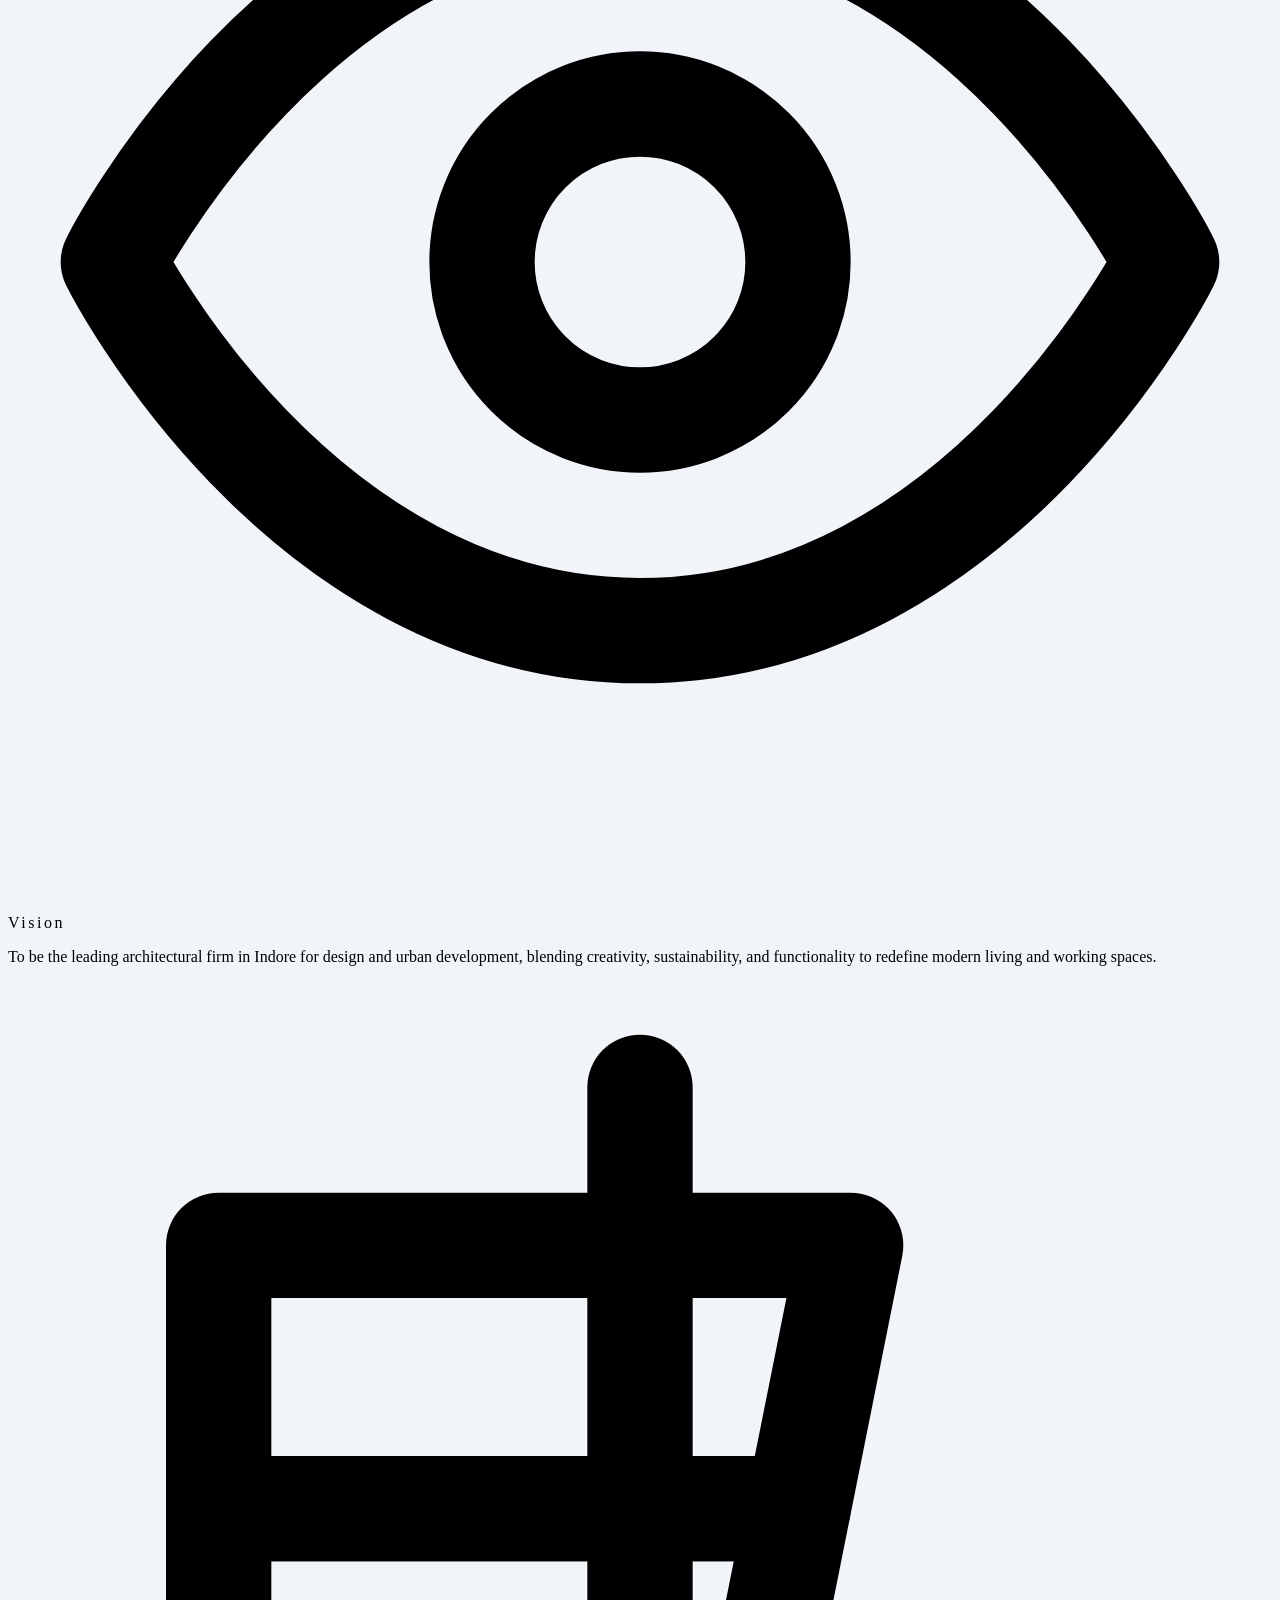
==== commit 39d145ee: "feat: implement dark mode toggle functionality and enhance styling for improved user experience" ====
--- a/index.html
+++ b/index.html
@@ -6,7 +6,7 @@
   <meta name="viewport" content="width=device-width, initial-scale=1.0" />
   <meta name="google-site-verification" content="FvLqkTBVsWXIhqqioUtYh4n1X9MU7tMoWrgrX5bK4EM" />
 
-  <title>Tatva Architects & Realtors | Best Architects in Indore</title>
+  <title>Tatva Architects & Realtors | Best Architects in India</title>
   <meta name="description"
     content="Tatva Architects & Realtors are the leading architects in Indore specializing in architectural design, civil construction, and premium interior design. Real estate services and complete site care for your dream projects." />
   <meta name="keywords"
@@ -25,6 +25,7 @@
   <script>
     tailwind = {
       config: {
+        darkMode: 'class',
         theme: {
           extend: {
             fontFamily: {
@@ -54,31 +55,32 @@
 </head>
 
 <body class="font-sans text-slate-900 bg-gradient-to-br from-slate-100 via-slate-100 to-brand-50">
-  <header class="site-header fixed top-0 left-0 right-0 z-50 backdrop-blur bg-slate-950/70 border-b border-white/10">
+  <header class="site-header fixed top-0 left-0 right-0 z-50 backdrop-blur bg-white/85 border-b border-slate-200 dark:bg-slate-950/80 dark:border-white/10 transition-colors duration-300">
     <div class="container max-w-6xl mx-auto px-4">
       <div class="nav-wrap flex items-center justify-between min-h-[72px]">
-        <a class="logo inline-flex items-center gap-3 text-white font-extrabold tracking-wide" href="#home">
-          <div class="w-12 h-12 rounded-full overflow-hidden shrink-0 ring-1 ring-white/30 flex items-center justify-center bg-black">
-            <img src="assets/logo.jpg" alt="TATVAA logo" class="w-full h-full object-cover scale-[1.85]" />
-          </div>
-          <span class="text-[16px] sm:text-lg tracking-widest hidden sm:block">TATVAA</span>
+        <a class="logo inline-flex items-center gap-3 text-slate-900 dark:text-white font-extrabold tracking-wide" href="#home">
+          <div class="w-12 h-12 rounded-full overflow-hidden shrink-0 ring-1 ring-slate-200 dark:ring-white/30 flex items-center justify-center bg-transparent dark:bg-black">
+            <img src="assets/logo-light.jpg" alt="TATVAA logo" class="w-full h-full object-cover scale-[1.3] dark:hidden" />
+            <img src="assets/logo-dark.jpg" alt="TATVAA logo" class="w-full h-full object-cover scale-[1.85] hidden dark:block" />
+          </div>
+          <span class="text-[16px] sm:text-lg tracking-widest hidden sm:block transition-colors">TATVAA</span>
         </a>
-        <nav class="main-nav hidden lg:flex items-center gap-6 text-[15px] font-medium text-white/90" id="main-nav">
-          <a class="hover:text-white transition-colors" href="#about">About</a>
-          <a class="hover:text-white transition-colors" href="#services">Services</a>
-          <a class="hover:text-white transition-colors" href="#projects">Projects</a>
-          <a class="hover:text-white transition-colors" href="#process">Our Process</a>
-          <a class="hover:text-white transition-colors" href="#collaborations">Collaborations</a>
-          <a class="hover:text-white transition-colors" href="#contact">Contact Us</a>
+        <nav class="main-nav hidden lg:flex items-center gap-6 text-[15px] font-medium text-slate-700 dark:text-white/90 transition-colors" id="main-nav">
+          <a class="hover:text-brand-600 dark:hover:text-white transition-colors" href="#about">About</a>
+          <a class="hover:text-brand-600 dark:hover:text-white transition-colors" href="#services">Services</a>
+          <a class="hover:text-brand-600 dark:hover:text-white transition-colors" href="#projects">Projects</a>
+          <a class="hover:text-brand-600 dark:hover:text-white transition-colors" href="#process">Our Process</a>
+          <a class="hover:text-brand-600 dark:hover:text-white transition-colors" href="#collaborations">Collaborations</a>
+          <a class="hover:text-brand-600 dark:hover:text-white transition-colors" href="#contact">Contact Us</a>
         </nav>
         <div class="hidden lg:flex items-center gap-3">
-          <a href="https://wa.me/918821953325?text=Hello%20TATVAA%20Architects%2C%20I%20want%20to%20discuss%20my%20project." target="_blank" rel="noopener noreferrer" class="btn btn-ghost px-4 py-2 text-sm transition inline-flex items-center gap-2">
+          <a href="https://wa.me/918821953325?text=Hello%20TATVAA%20Architects%2C%20I%20want%20to%20discuss%20my%20project." target="_blank" rel="noopener noreferrer" class="btn btn-secondary !bg-green-500 hover:!bg-green-600 !text-white !border-transparent px-4 py-2 text-sm transition inline-flex items-center gap-2">
             <svg viewBox="0 0 24 24" fill="currentColor" class="w-4 h-4" aria-hidden="true">
               <path d="M17.472 14.382c-.297-.149-1.758-.867-2.03-.967-.273-.099-.471-.148-.67.15-.197.297-.767.966-.94 1.164-.173.199-.347.223-.644.075-.297-.15-1.255-.463-2.39-1.475-.883-.788-1.48-1.761-1.653-2.059-.173-.298-.018-.458.13-.606.134-.133.298-.347.446-.52.149-.174.198-.298.298-.497.099-.198.05-.371-.025-.52-.075-.149-.669-1.612-.916-2.207-.242-.579-.487-.5-.669-.51a12.8 12.8 0 0 0-.57-.015c-.198 0-.52.074-.792.372-.272.297-1.04 1.016-1.04 2.479 0 1.462 1.065 2.875 1.213 3.074.149.198 2.096 3.2 5.077 4.487.709.306 1.262.489 1.694.625.712.227 1.36.195 1.871.118.571-.085 1.758-.719 2.006-1.413.248-.694.248-1.289.173-1.413-.074-.124-.272-.198-.57-.347m-5.421 7.403h-.004a9.87 9.87 0 0 1-5.031-1.378l-.361-.214-3.741.982.998-3.648-.235-.374a9.86 9.86 0 0 1-1.51-5.26c.001-5.45 4.436-9.884 9.888-9.884 2.64 0 5.122 1.03 6.988 2.898a9.82 9.82 0 0 1 2.893 6.994c-.003 5.45-4.437 9.884-9.885 9.884m8.413-18.297A11.815 11.815 0 0 0 12.05 0C5.495 0 .16 5.335.157 11.892c0 2.096.547 4.142 1.588 5.945L.057 24l6.305-1.654a11.882 11.882 0 0 0 5.683 1.448h.005c6.554 0 11.89-5.335 11.893-11.893a11.821 11.821 0 0 0-3.48-8.413Z"/>
             </svg>
             WhatsApp
           </a>
-          <a href="tel:+918821953325" class="btn btn-ghost px-4 py-2 text-sm transition flex items-center gap-2">
+          <a href="tel:+918821953325" class="btn btn-secondary px-4 py-2 text-sm transition flex items-center gap-2">
             <svg viewBox="0 0 24 24" fill="none" class="w-4 h-4" aria-hidden="true">
               <path
                 d="M22 16.9v3a2 2 0 0 1-2.2 2 19.8 19.8 0 0 1-8.6-3.1 19.5 19.5 0 0 1-6-6A19.8 19.8 0 0 1 2.1 4.2 2 2 0 0 1 4.1 2h3a2 2 0 0 1 2 1.7c.1.9.3 1.7.6 2.5a2 2 0 0 1-.5 2.1L8 9.5a16 16 0 0 0 6 6l1.2-1.2a2 2 0 0 1 2.1-.5c.8.3 1.6.5 2.5.6a2 2 0 0 1 1.7 2Z"
@@ -87,34 +89,40 @@
             Call
           </a>
         </div>
-        <button
-          class="menu-toggle lg:hidden inline-flex items-center justify-center w-10 h-10 rounded-xl text-white ring-1 ring-white/15 hover:ring-white/30 transition"
-          id="menu-toggle" aria-label="Toggle menu">
-          <svg viewBox="0 0 24 24" fill="none" class="w-5 h-5" aria-hidden="true">
-            <path d="M4 7h16M4 12h16M4 17h16" stroke="currentColor" stroke-width="2" stroke-linecap="round" />
-          </svg>
-        </button>
+        <div class="flex items-center gap-2">
+          <button class="theme-toggle inline-flex items-center justify-center w-10 h-10 rounded-xl text-slate-700 bg-slate-100 ring-1 ring-slate-200 hover:bg-slate-200 dark:text-white dark:ring-white/15 dark:hover:ring-white/30 dark:bg-white/10 transition shadow-sm backdrop-blur" aria-label="Toggle theme">
+            <svg class="sun-icon hidden dark:block w-5 h-5 text-yellow-300" fill="currentColor" viewBox="0 0 20 20"><path fill-rule="evenodd" d="M10 2a1 1 0 011 1v1a1 1 0 11-2 0V3a1 1 0 011-1zm4.22 4.22a1 1 0 011.415 0l.708.708a1 1 0 01-1.414 1.414l-.708-.708a1 1 0 010-1.414zM16 10a1 1 0 011 1h1a1 1 0 110-2h-1a1 1 0 01-1 1zm-4.22 4.22a1 1 0 010 1.415l-.708.708a1 1 0 01-1.414-1.414l.708-.708a1 1 0 011.414 0zM10 16a1 1 0 011 1v1a1 1 0 11-2 0v-1a1 1 0 011-1zm-4.22-4.22a1 1 0 01-1.415 0l-.708-.708a1 1 0 011.414-1.414l.708.708a1 1 0 010 1.414zM4 10a1 1 0 01-1-1H2a1 1 0 110 2h1a1 1 0 011-1zm4.22-4.22a1 1 0 010-1.415l.708-.708a1 1 0 011.414 1.414l-.708.708a1 1 0 01-1.414 0z" clip-rule="evenodd" /></svg>
+            <svg class="moon-icon block dark:hidden w-5 h-5 text-slate-600" fill="currentColor" viewBox="0 0 20 20"><path d="M17.293 13.293A8 8 0 016.707 2.707a8.001 8.001 0 1010.586 10.586z" /></svg>
+          </button>
+          <button
+            class="menu-toggle lg:hidden inline-flex items-center justify-center w-10 h-10 rounded-xl text-slate-700 bg-slate-100 ring-1 ring-slate-200 hover:bg-slate-200 dark:text-white dark:ring-white/15 dark:hover:ring-white/30 dark:bg-white/10 transition shadow-sm backdrop-blur"
+            id="menu-toggle" aria-label="Toggle menu">
+            <svg viewBox="0 0 24 24" fill="none" class="w-5 h-5" aria-hidden="true">
+              <path d="M4 7h16M4 12h16M4 17h16" stroke="currentColor" stroke-width="2" stroke-linecap="round" />
+            </svg>
+          </button>
+        </div>
       </div>
     </div>
     <nav class="main-nav-mobile lg:hidden hidden" id="main-nav-mobile">
       <div class="container max-w-6xl mx-auto px-4 pb-4">
-        <div class="rounded-2xl bg-slate-950/90 border border-white/10 p-3 flex flex-col gap-2 text-white/90">
-          <a class="px-3 py-2 rounded-xl hover:bg-white/10 transition" href="#about">About</a>
-          <a class="px-3 py-2 rounded-xl hover:bg-white/10 transition" href="#services">Services</a>
-          <a class="px-3 py-2 rounded-xl hover:bg-white/10 transition" href="#projects">Projects</a>
-          <a class="px-3 py-2 rounded-xl hover:bg-white/10 transition" href="#process">Our Process</a>
-          <a class="px-3 py-2 rounded-xl hover:bg-white/10 transition" href="#collaborations">Collaborations</a>
-          <a class="px-3 py-2 rounded-xl hover:bg-white/10 transition" href="#contact">Contact Us</a>
-          <a class="px-3 py-2 rounded-xl bg-white/10 hover:bg-white/15 transition inline-flex items-center gap-2"
+        <div class="rounded-3xl bg-white/95 border border-slate-200 p-3 flex flex-col gap-2 text-slate-700 dark:bg-slate-900/95 dark:border-white/10 dark:text-white/90 shadow-xl backdrop-blur-md">
+          <a class="px-4 py-3 rounded-2xl hover:bg-slate-100 dark:hover:bg-white/10 transition font-medium" href="#about">About</a>
+          <a class="px-4 py-3 rounded-2xl hover:bg-slate-100 dark:hover:bg-white/10 transition font-medium" href="#services">Services</a>
+          <a class="px-4 py-3 rounded-2xl hover:bg-slate-100 dark:hover:bg-white/10 transition font-medium" href="#projects">Projects</a>
+          <a class="px-4 py-3 rounded-2xl hover:bg-slate-100 dark:hover:bg-white/10 transition font-medium" href="#process">Our Process</a>
+          <a class="px-4 py-3 rounded-2xl hover:bg-slate-100 dark:hover:bg-white/10 transition font-medium" href="#collaborations">Collaborations</a>
+          <a class="px-4 py-3 rounded-2xl hover:bg-slate-100 dark:hover:bg-white/10 transition font-medium" href="#contact">Contact Us</a>
+          <a class="px-4 py-3 mt-1 rounded-2xl bg-green-500 hover:bg-green-600 text-white font-medium transition inline-flex items-center gap-2"
             href="https://wa.me/918821953325?text=Hello%20TATVAA%20Architects%2C%20I%20want%20to%20discuss%20my%20project." target="_blank" rel="noopener noreferrer">
-            <svg viewBox="0 0 24 24" fill="currentColor" class="w-4 h-4" aria-hidden="true">
+            <svg viewBox="0 0 24 24" fill="currentColor" class="w-5 h-5" aria-hidden="true">
               <path d="M17.472 14.382c-.297-.149-1.758-.867-2.03-.967-.273-.099-.471-.148-.67.15-.197.297-.767.966-.94 1.164-.173.199-.347.223-.644.075-.297-.15-1.255-.463-2.39-1.475-.883-.788-1.48-1.761-1.653-2.059-.173-.298-.018-.458.13-.606.134-.133.298-.347.446-.52.149-.174.198-.298.298-.497.099-.198.05-.371-.025-.52-.075-.149-.669-1.612-.916-2.207-.242-.579-.487-.5-.669-.51a12.8 12.8 0 0 0-.57-.015c-.198 0-.52.074-.792.372-.272.297-1.04 1.016-1.04 2.479 0 1.462 1.065 2.875 1.213 3.074.149.198 2.096 3.2 5.077 4.487.709.306 1.262.489 1.694.625.712.227 1.36.195 1.871.118.571-.085 1.758-.719 2.006-1.413.248-.694.248-1.289.173-1.413-.074-.124-.272-.198-.57-.347m-5.421 7.403h-.004a9.87 9.87 0 0 1-5.031-1.378l-.361-.214-3.741.982.998-3.648-.235-.374a9.86 9.86 0 0 1-1.51-5.26c.001-5.45 4.436-9.884 9.888-9.884 2.64 0 5.122 1.03 6.988 2.898a9.82 9.82 0 0 1 2.893 6.994c-.003 5.45-4.437 9.884-9.885 9.884m8.413-18.297A11.815 11.815 0 0 0 12.05 0C5.495 0 .16 5.335.157 11.892c0 2.096.547 4.142 1.588 5.945L.057 24l6.305-1.654a11.882 11.882 0 0 0 5.683 1.448h.005c6.554 0 11.89-5.335 11.893-11.893a11.821 11.821 0 0 0-3.48-8.413Z"/>
             </svg>
-            WhatsApp
+            Message
           </a>
-          <a class="px-3 py-2 rounded-xl bg-white/10 hover:bg-white/15 transition inline-flex items-center gap-2"
+          <a class="px-4 py-3 rounded-2xl bg-slate-100 hover:bg-slate-200 text-slate-900 dark:bg-white/10 dark:hover:bg-white/15 dark:text-white font-medium transition inline-flex items-center gap-2"
             href="tel:+918821953325">
-            <svg viewBox="0 0 24 24" fill="none" class="w-4 h-4" aria-hidden="true">
+            <svg viewBox="0 0 24 24" fill="none" class="w-5 h-5" aria-hidden="true">
               <path
                 d="M22 16.9v3a2 2 0 0 1-2.2 2 19.8 19.8 0 0 1-8.6-3.1 19.5 19.5 0 0 1-6-6A19.8 19.8 0 0 1 2.1 4.2 2 2 0 0 1 4.1 2h3a2 2 0 0 1 2 1.7c.1.9.3 1.7.6 2.5a2 2 0 0 1-.5 2.1L8 9.5a16 16 0 0 0 6 6l1.2-1.2a2 2 0 0 1 2.1-.5c.8.3 1.6.5 2.5.6a2 2 0 0 1 1.7 2Z"
                 stroke="currentColor" stroke-width="2" stroke-linecap="round" stroke-linejoin="round" />
@@ -137,14 +145,15 @@
           <span class="inline-block w-8 h-px bg-brand-200/70"></span> Best Architects in Indore
         </p>
         <h1 class="mt-4 text-4xl sm:text-5xl lg:text-6xl font-bold tracking-tight max-w-3xl">Premium Architectural
-          Design in Indore</h1>
+          Design in India</h1>
         Premium architecture, the best interior design, and complete site care in Indore—crafted with restraint,
         clarity, and an obsession for detail.
         </p>
         <div
           class="hero-brand-card inline-flex items-center gap-4 px-4 py-3 rounded-3xl bg-white/10 border border-white/15 backdrop-blur mt-8 shadow-xl">
           <div class="w-20 h-20 rounded-full overflow-hidden shrink-0 ring-2 ring-white/20 flex items-center justify-center bg-black">
-            <img src="assets/logo.jpg" alt="TATVAA brand mark" class="w-full h-full object-cover scale-[1.85]" />
+            <img src="assets/logo-light.jpg" alt="TATVAA brand mark" class="w-full h-full object-cover scale-[1.85] dark:hidden" />
+            <img src="assets/logo-dark.jpg" alt="TATVAA brand mark" class="w-full h-full object-cover scale-[1.85] hidden dark:block" />
           </div>
           <div>
             <strong class="block text-sm sm:text-[15px] text-white">TATVAA Architects & Realtors</strong>
--- a/style.css
+++ b/style.css
@@ -1413,3 +1413,47 @@
     display: none;
   }
 }
+
+/* =============================================================
+   22. DARK MODE OVERRIDES
+   ============================================================= */
+html.dark body {
+  background-color: var(--slate-950);
+  background-image: linear-gradient(to bottom right, var(--slate-950), var(--slate-900), #1a1614);
+}
+
+html.dark .text-slate-900 { color: #f8fafc !important; }
+html.dark .text-slate-800 { color: #e2e8f0 !important; }
+html.dark .text-slate-700 { color: #cbd5e1 !important; }
+html.dark .text-slate-600 { color: #94a3b8 !important; }
+
+html.dark .bg-white { background-color: rgba(15, 23, 42, 0.7) !important; color: white; border-color: rgba(255,255,255,0.1) !important;}
+html.dark .bg-slate-50 { background-color: var(--slate-900) !important; color: white;}
+html.dark .bg-slate-100 { background-color: var(--slate-800) !important; color: white;}
+html.dark .bg-brand-50 { background-color: rgba(166, 106, 69, 0.1) !important; }
+
+html.dark .border-slate-200 { border-color: rgba(255, 255, 255, 0.15) !important; }
+html.dark .border-brand-100, html.dark .border-brand-200 { border-color: rgba(166, 106, 69, 0.2) !important; }
+
+html.dark .text-brand-700 { color: var(--brand-300) !important; }
+html.dark .text-brand-900 { color: var(--brand-100) !important; }
+
+html.dark .shadow-sm, html.dark .shadow-md, html.dark .shadow-lg, html.dark .shadow-xl {
+  box-shadow: 0 8px 32px rgba(0, 0, 0, 0.4) !important;
+}
+
+html.dark .btn-secondary {
+  background-color: var(--slate-800) !important;
+  color: #fff !important;
+  border-color: rgba(255, 255, 255, 0.15) !important;
+}
+
+html.dark .btn-secondary:hover {
+  background-color: var(--slate-700) !important;
+  border-color: rgba(255, 255, 255, 0.25) !important;
+}
+
+html.dark .modal-content, html.dark .project-modal-card {
+  background-color: var(--slate-900) !important;
+  color: white;
+}
